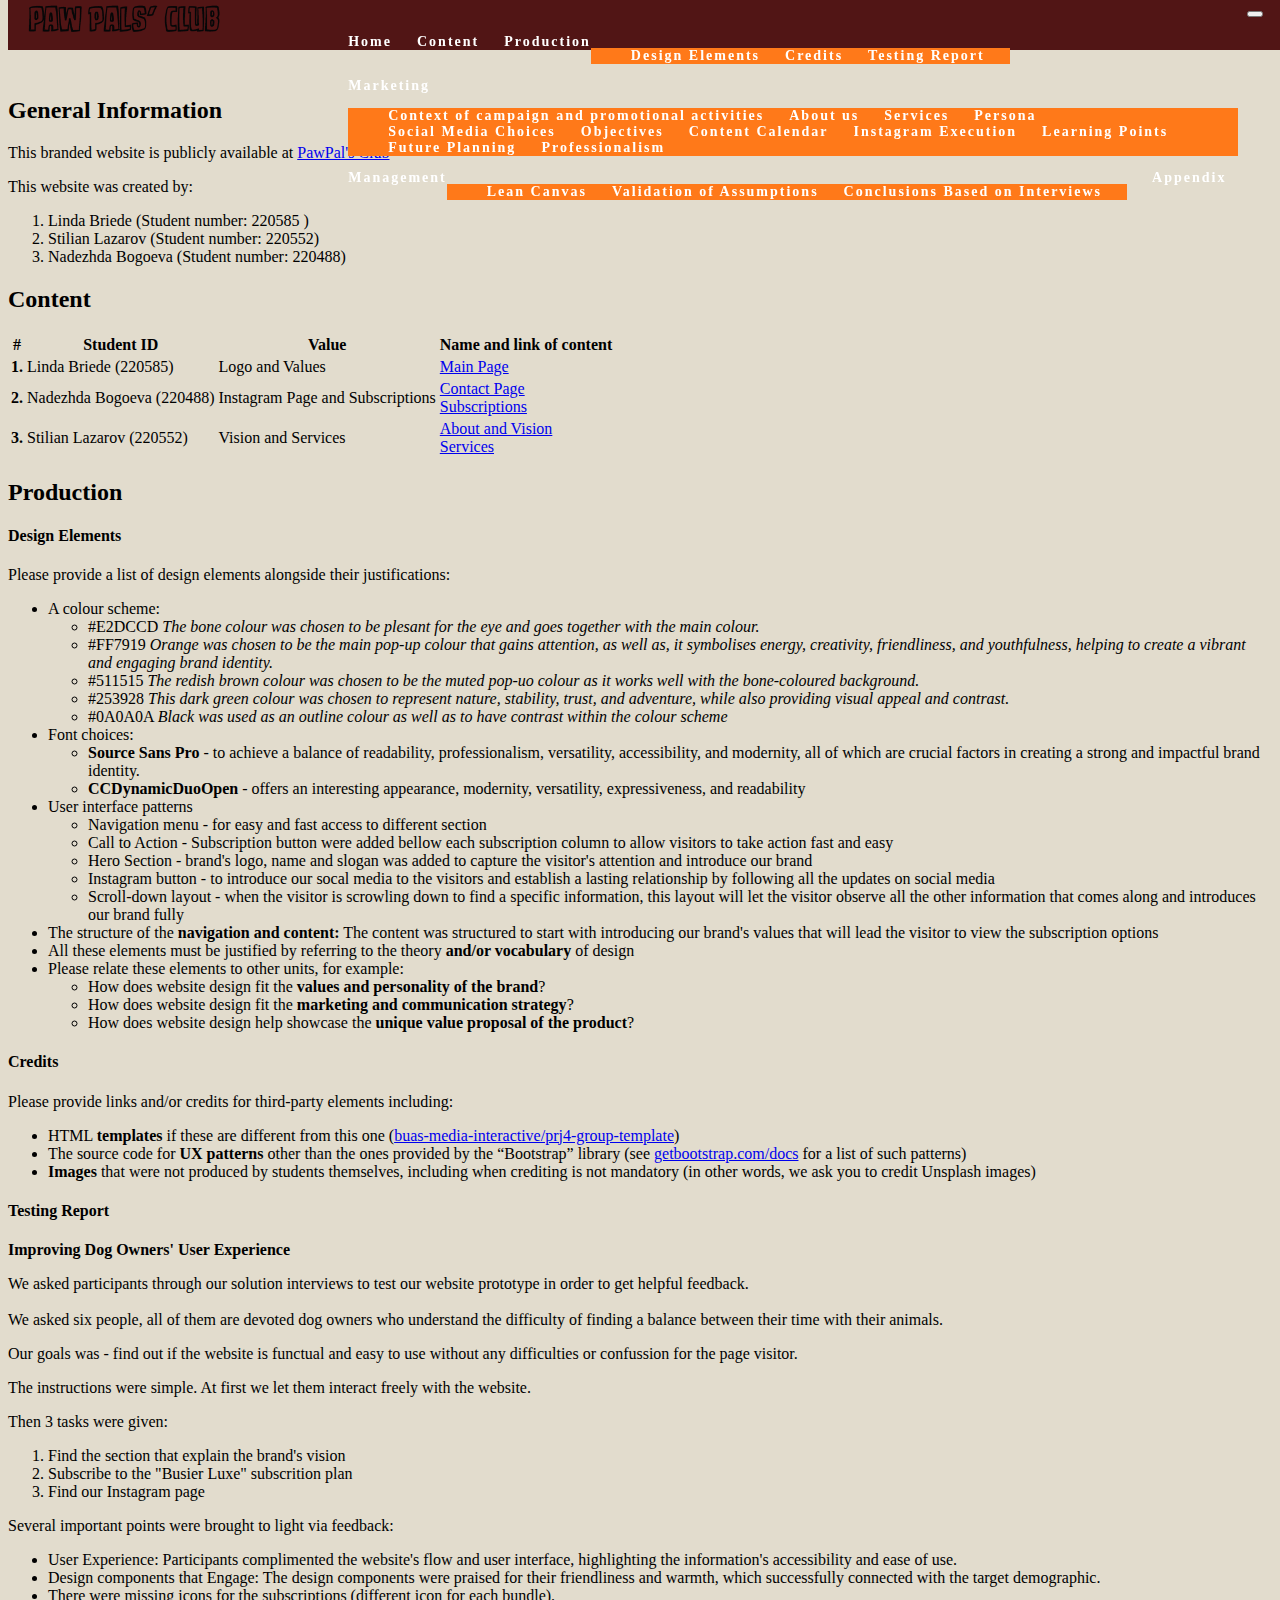
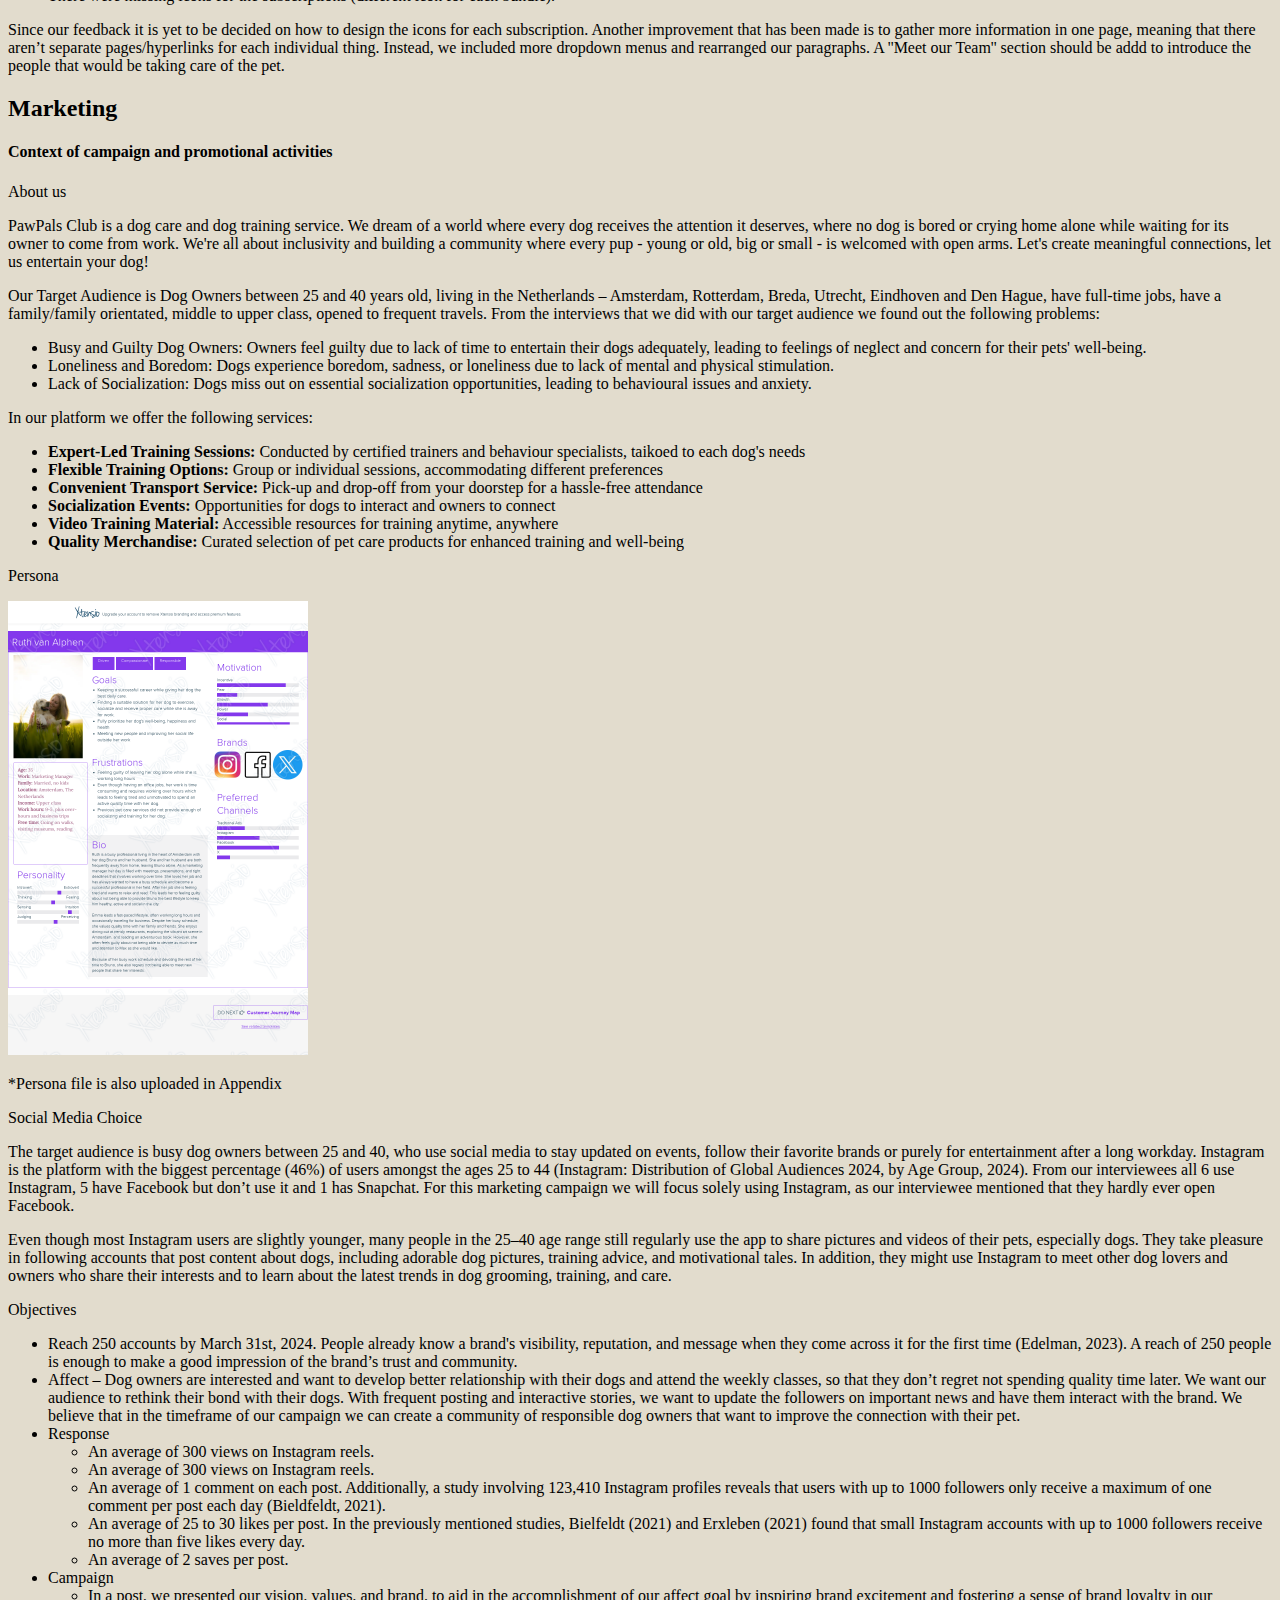
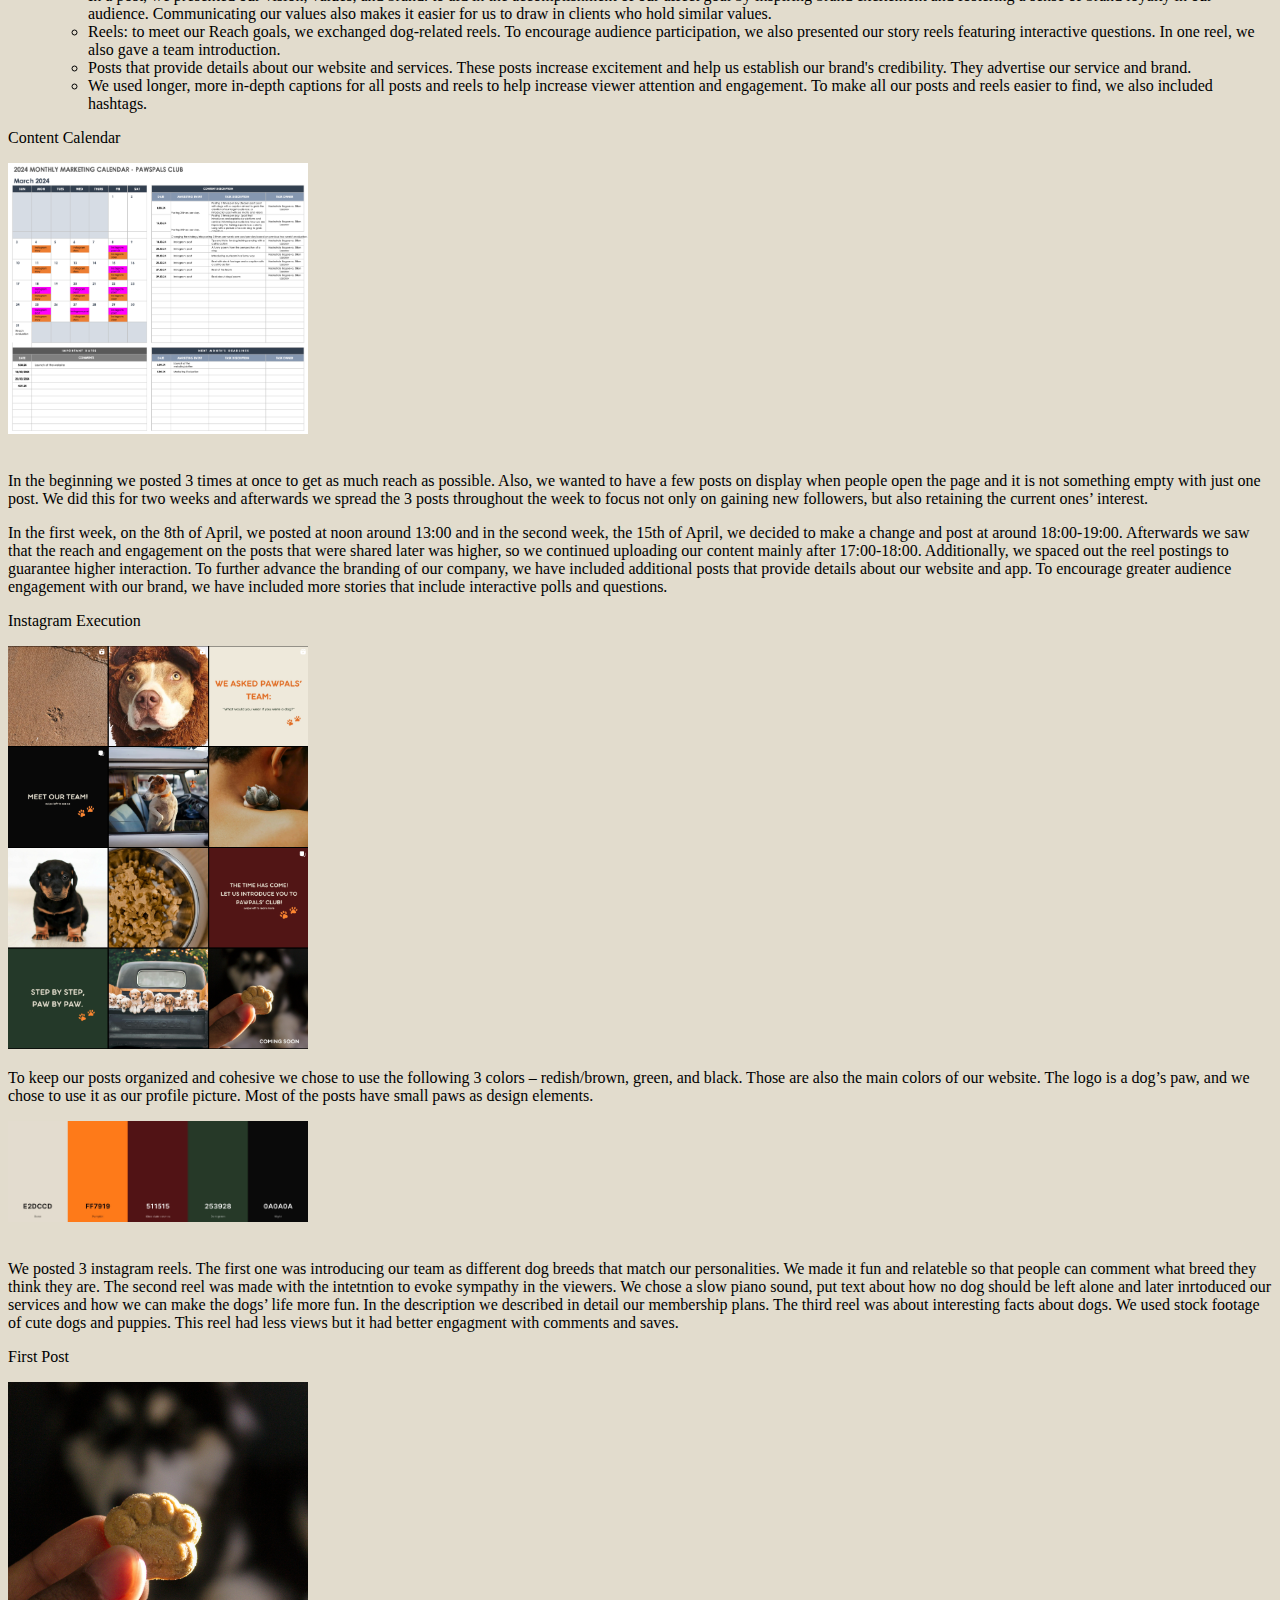
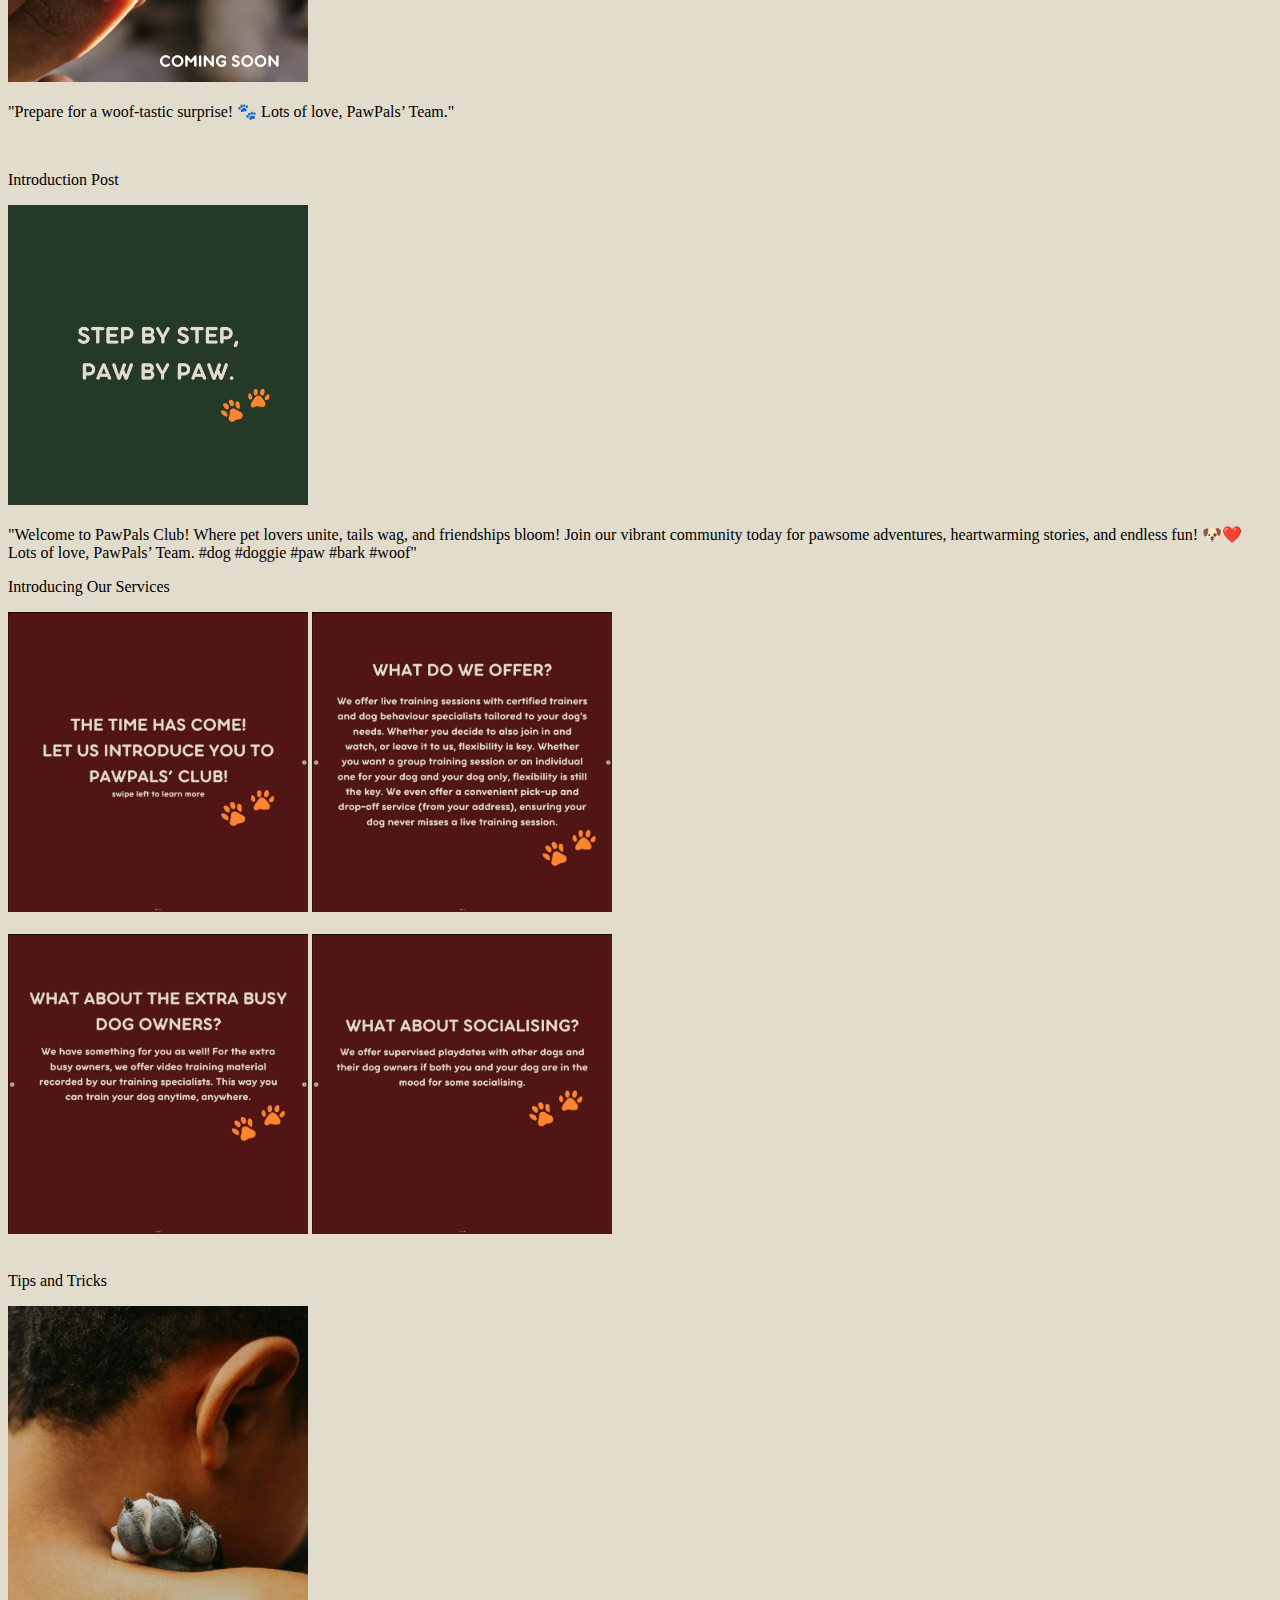
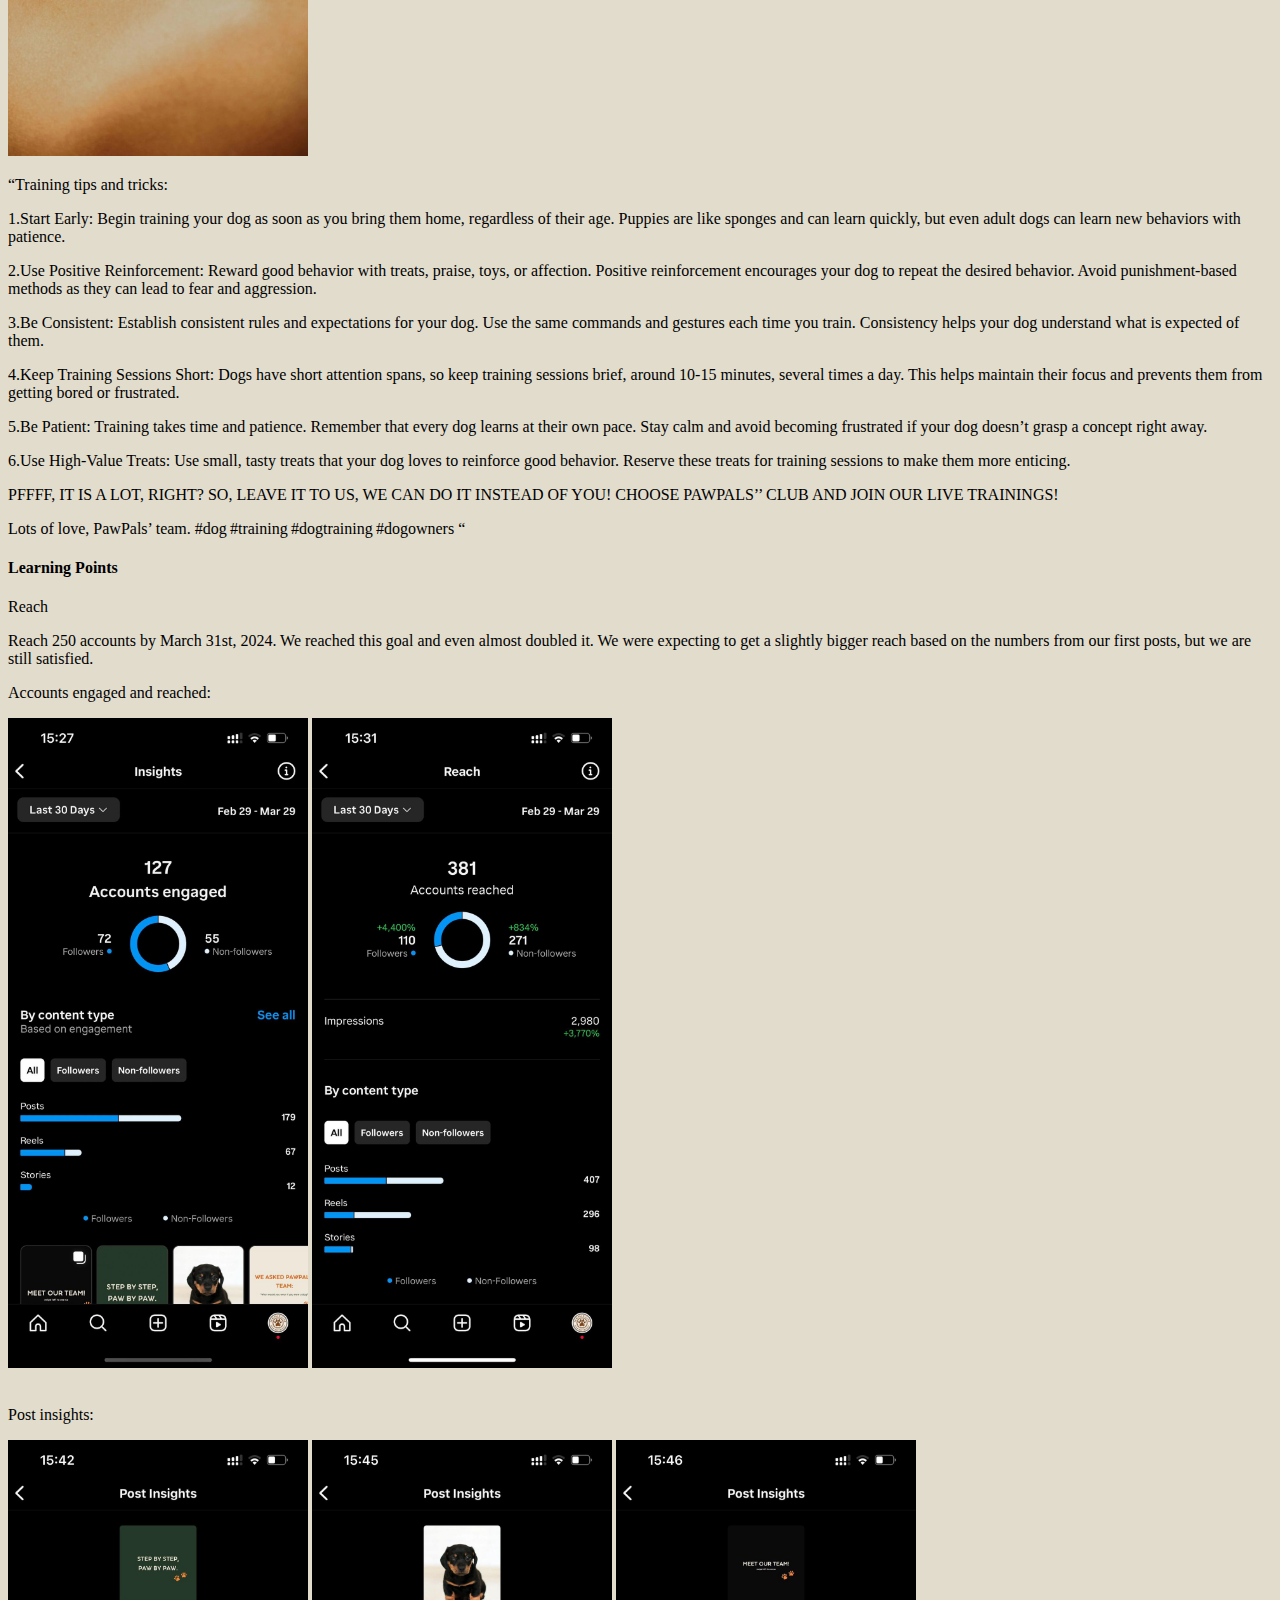
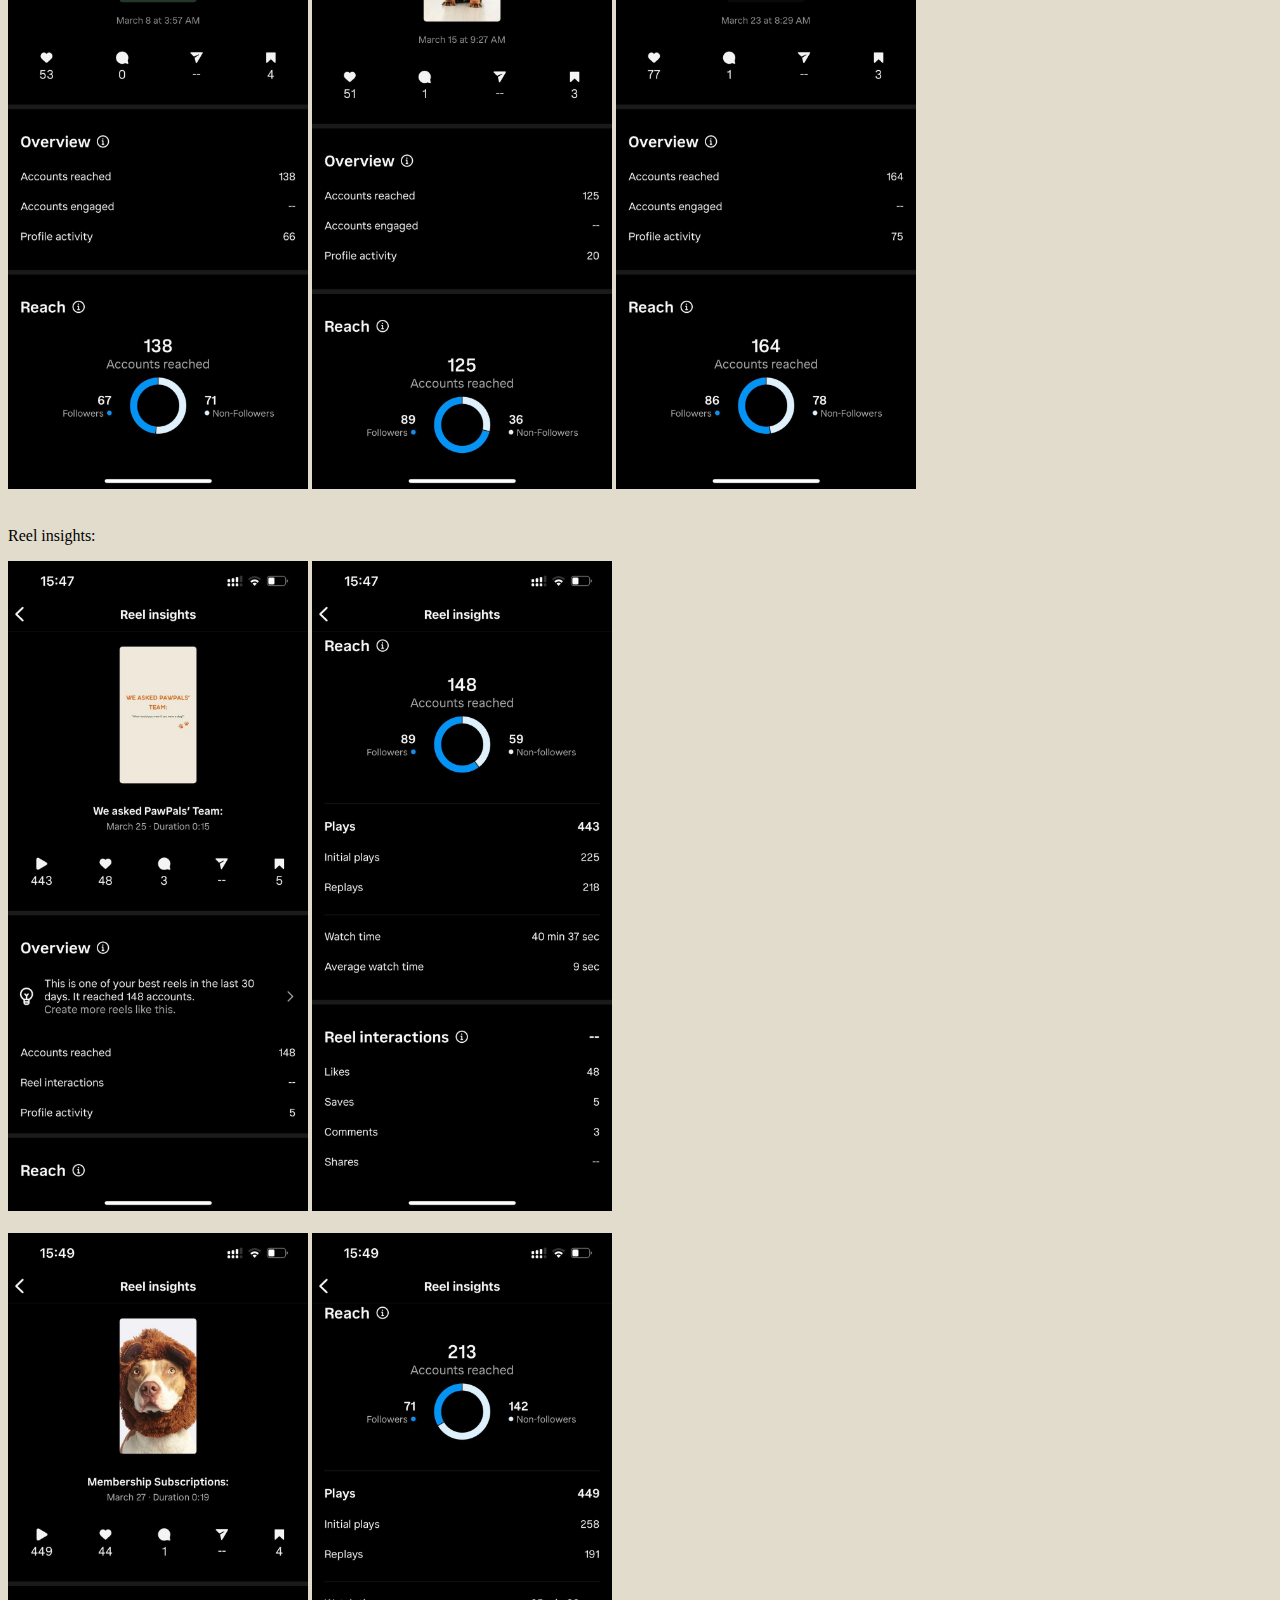
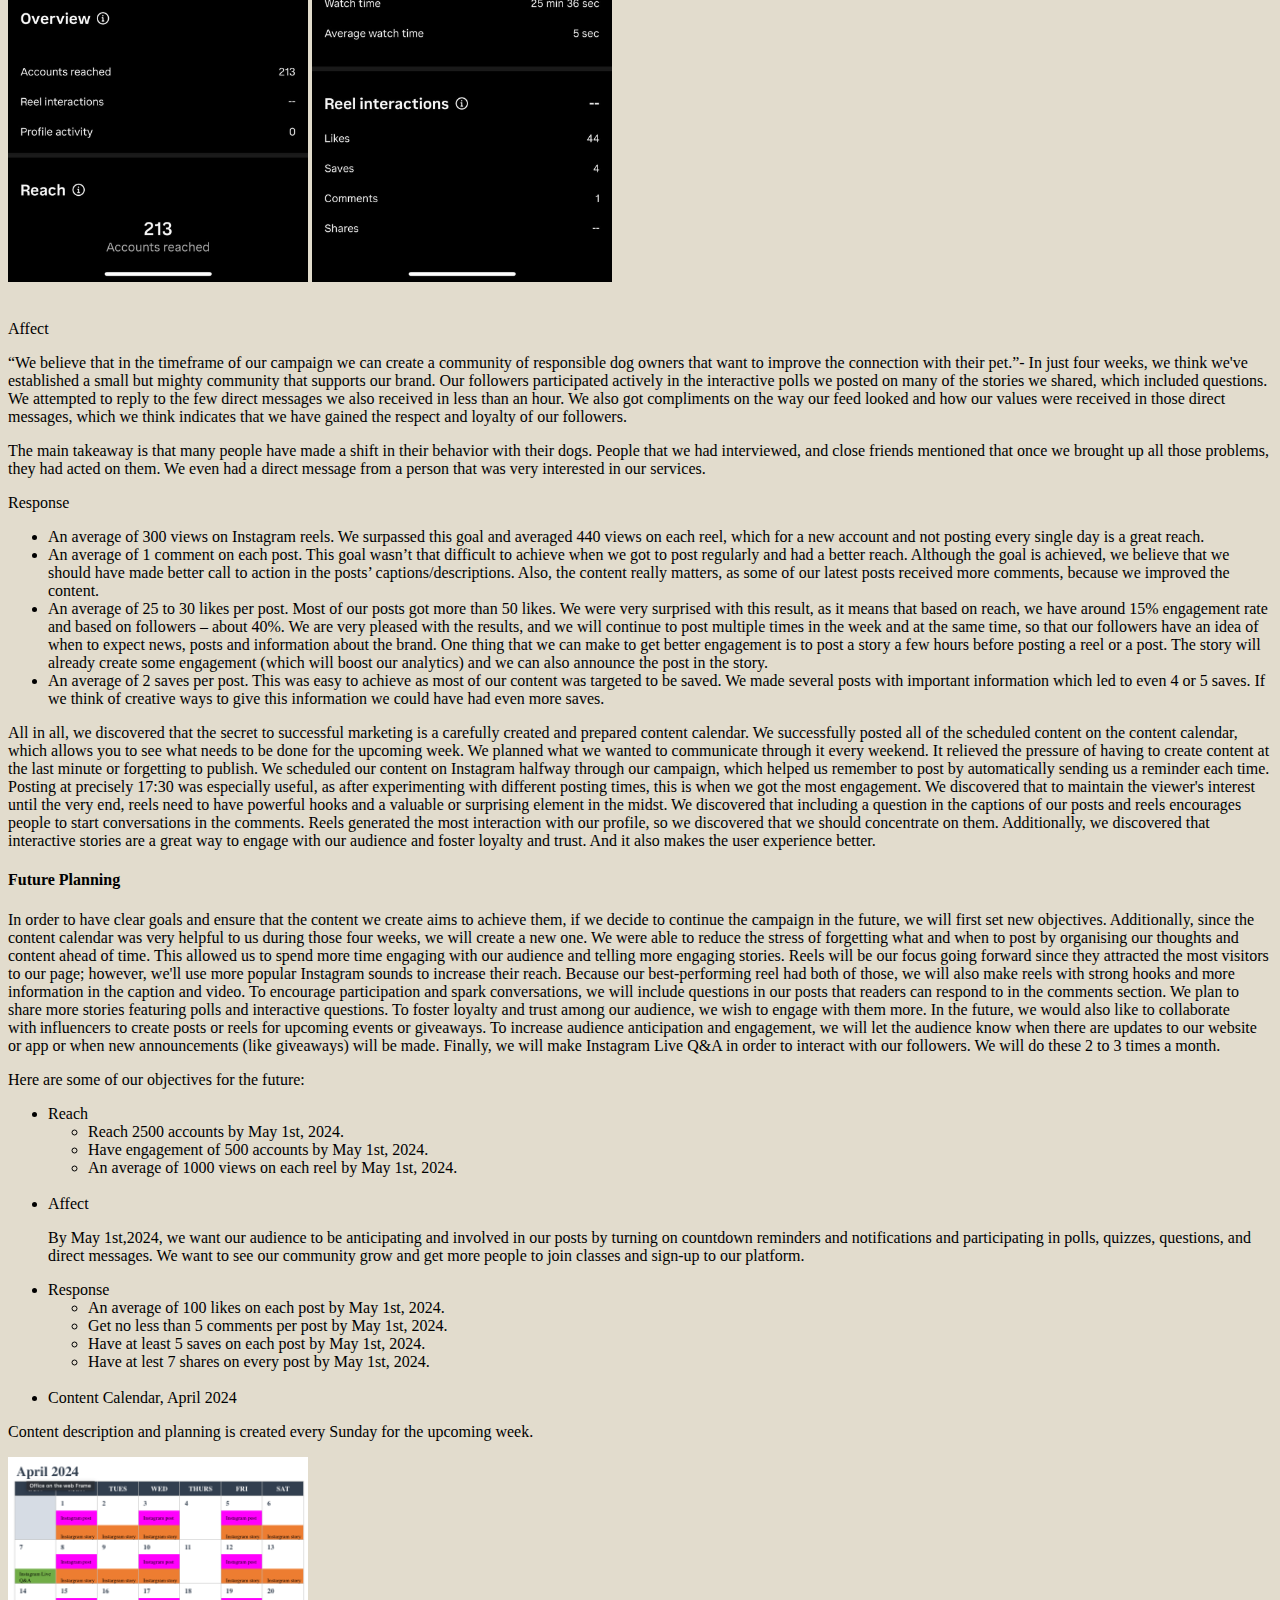
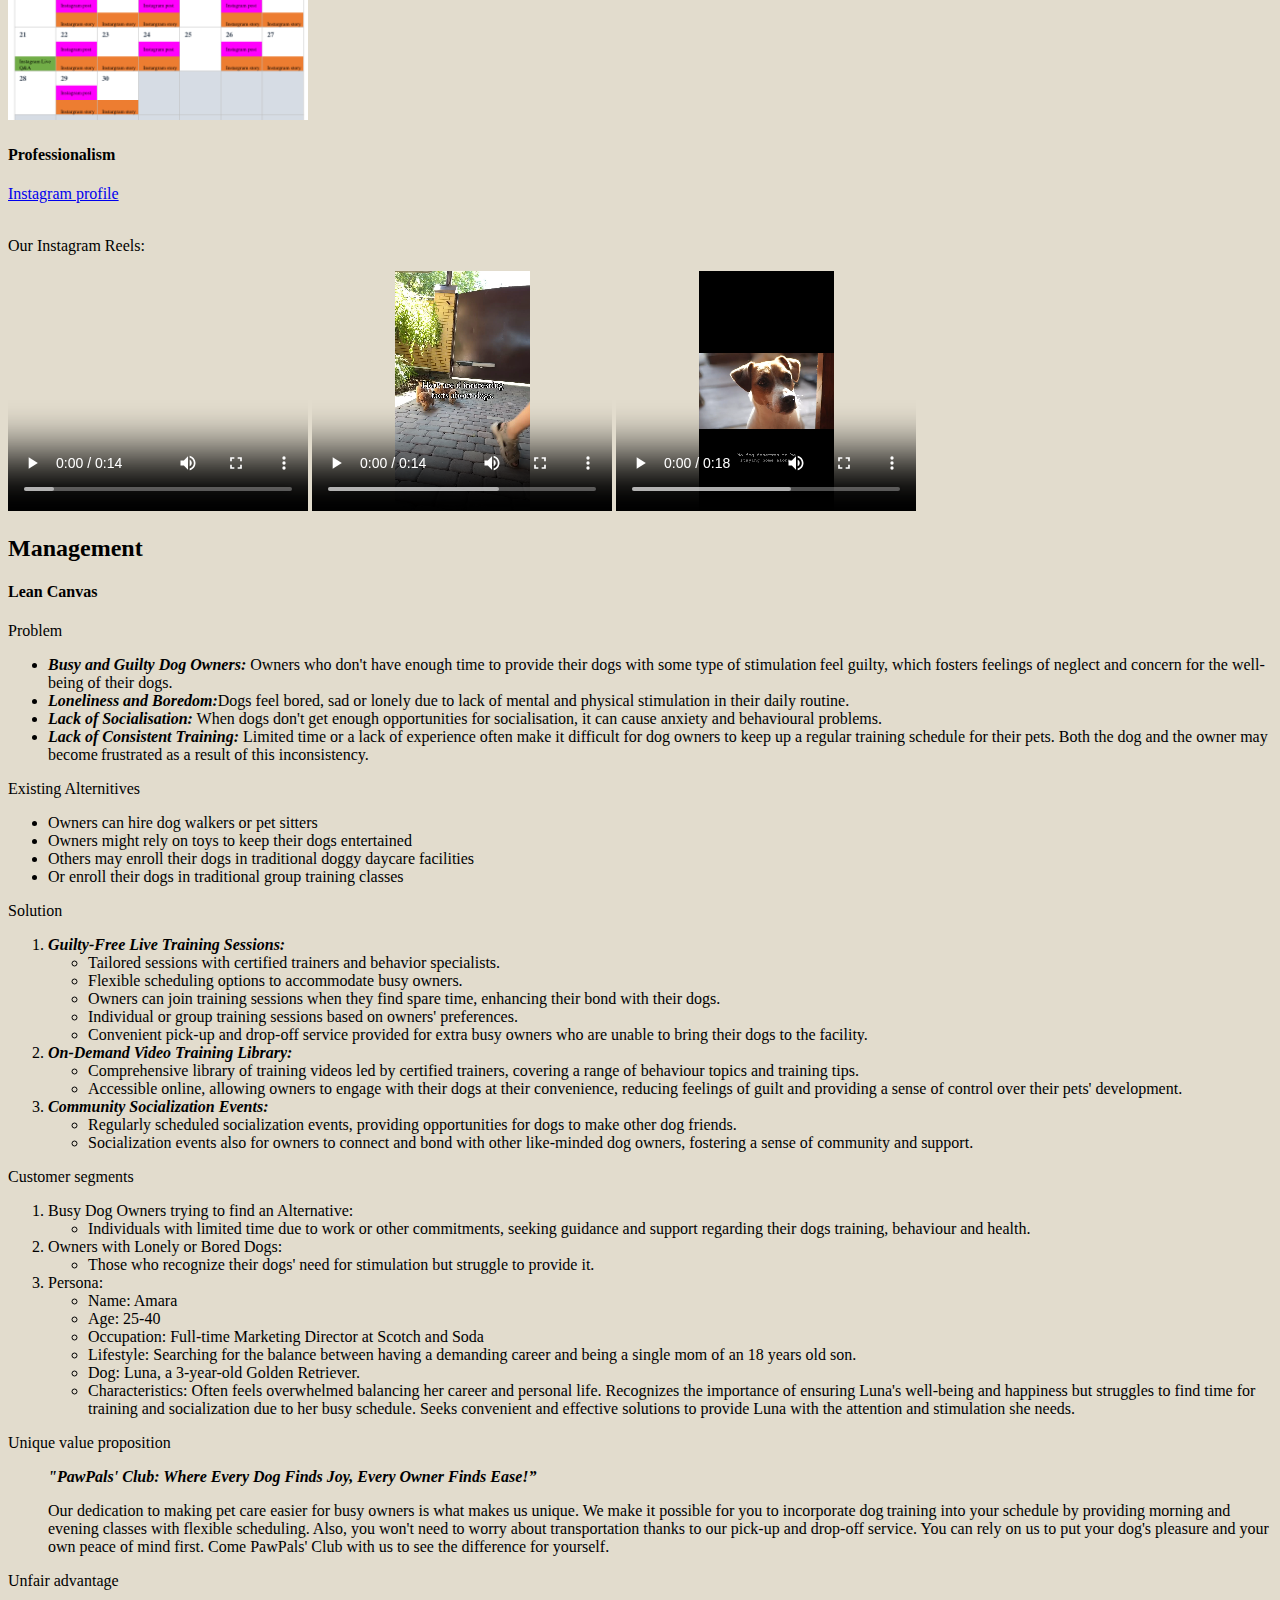
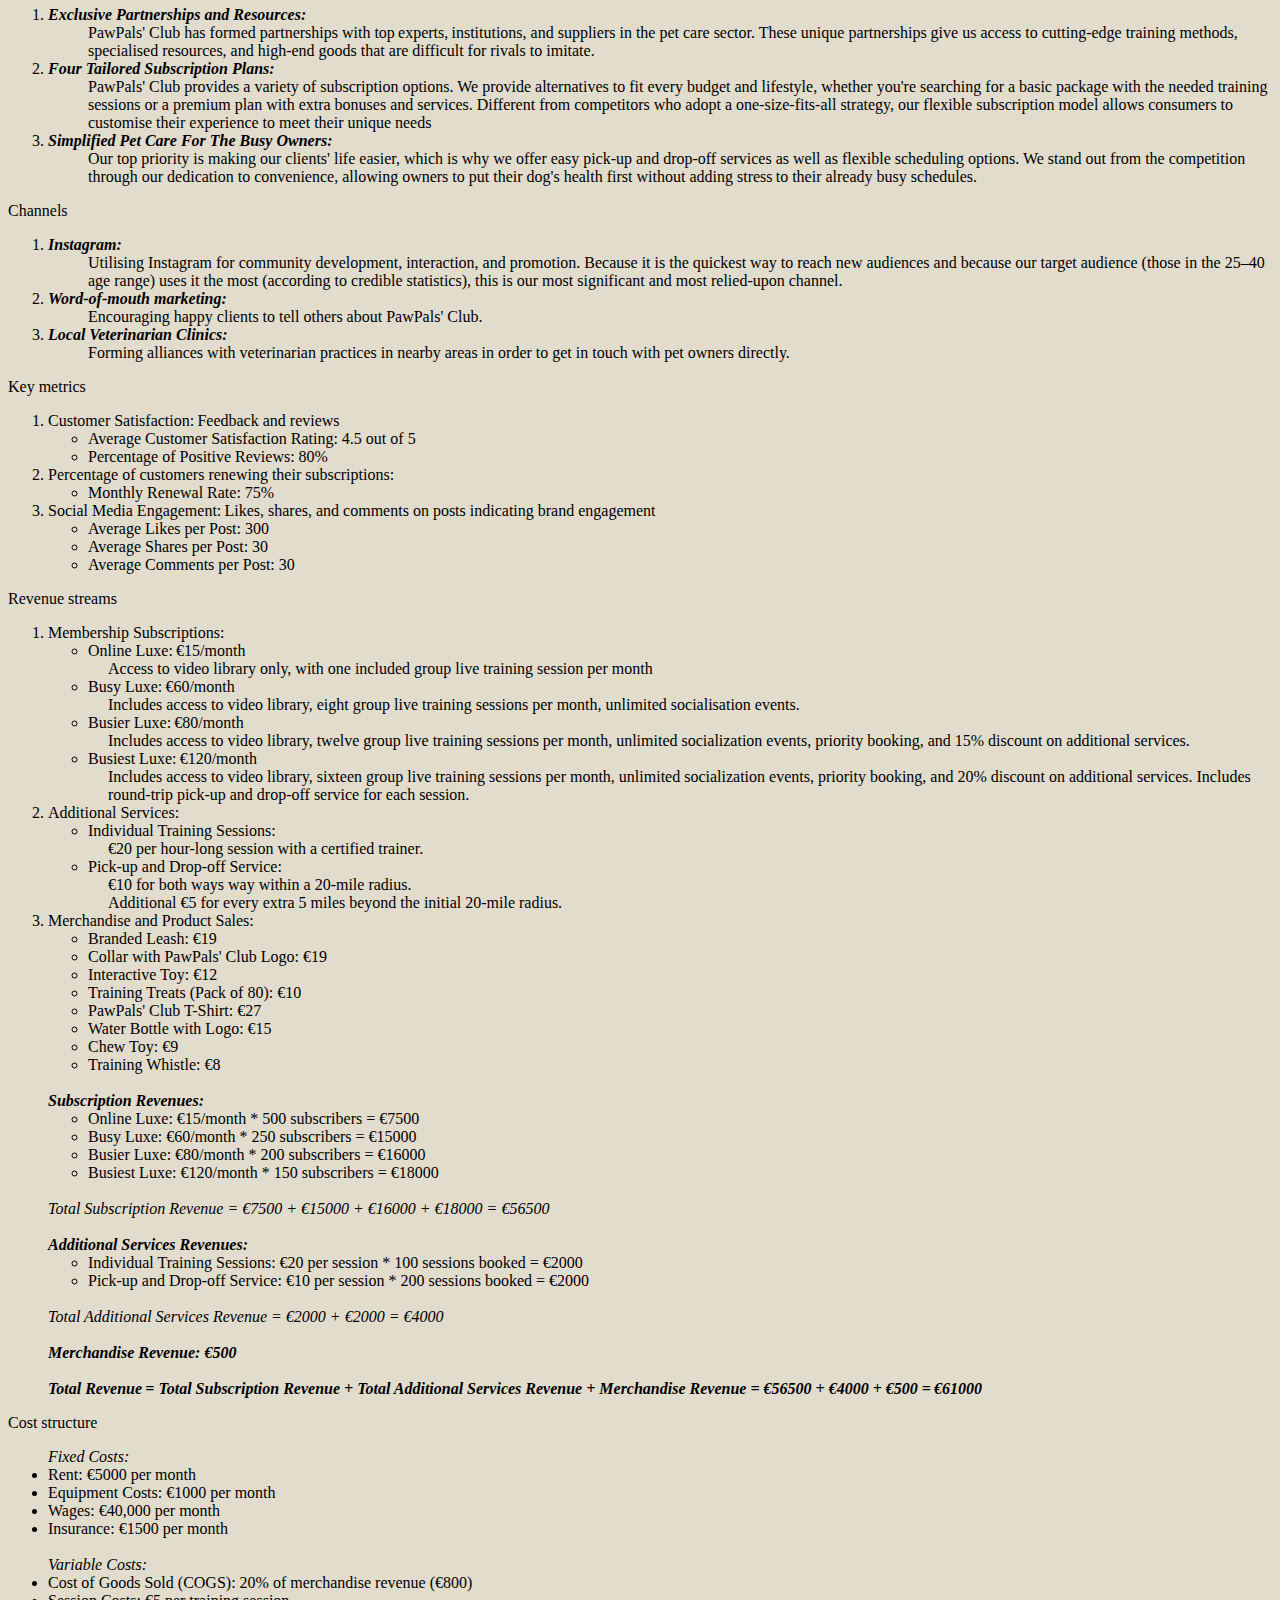
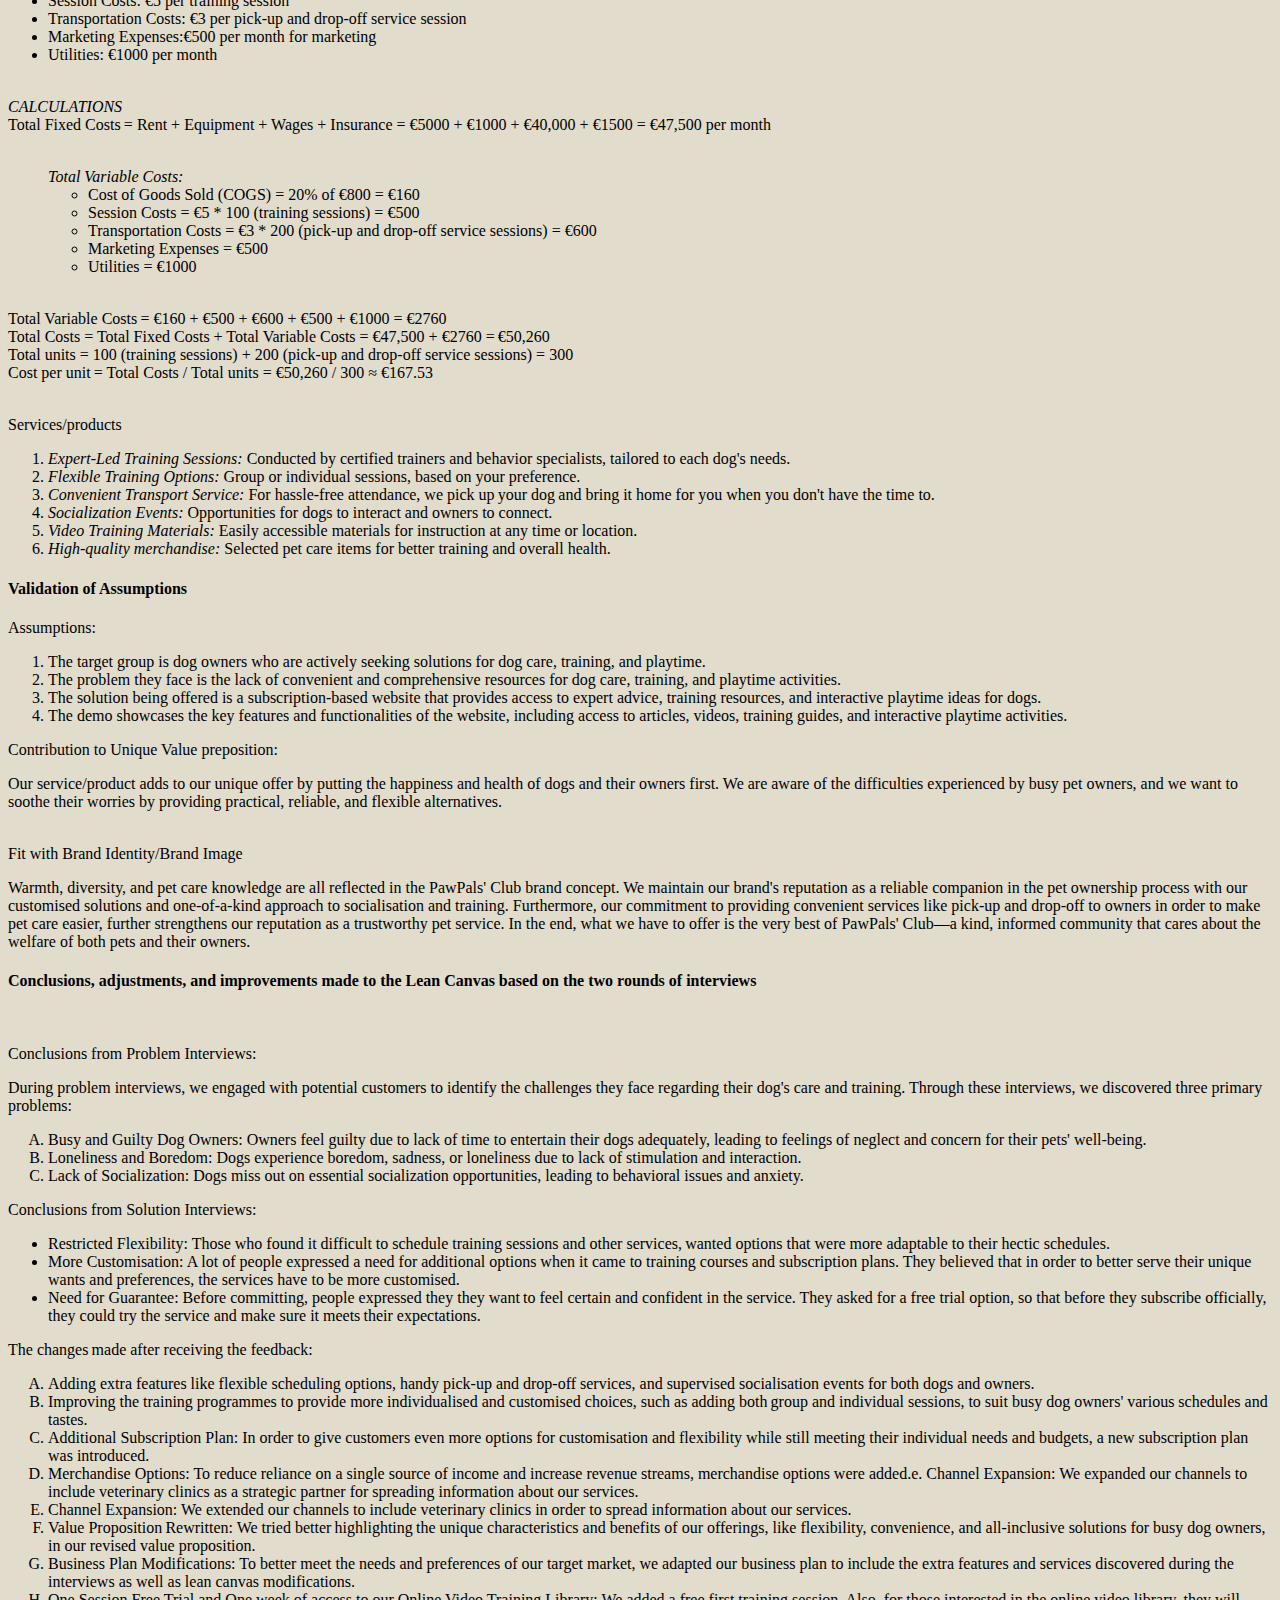
==== corporate.html @ df4b9cbb "info" ====
<!doctype html>
<html lang="en">
  <head>
    <meta charset="utf-8">
    <meta name="viewport" content="width=device-width, initial-scale=1">

    <!-- Bootstrap CSS -->
    <link href="https://cdn.jsdelivr.net/npm/bootstrap@5.2.3/dist/css/bootstrap.min.css" rel="stylesheet" integrity="sha384-rbsA2VBKQhggwzxH7pPCaAqO46MgnOM80zW1RWuH61DGLwZJEdK2Kadq2F9CUG65" crossorigin="anonymous">

    <!-- Own Styles -->
    <link rel="stylesheet" href="css/styles.css">

    <!-- Bootstrap Javascript -->
    <script src="https://cdn.jsdelivr.net/npm/bootstrap@5.2.3/dist/js/bootstrap.bundle.min.js" integrity="sha384-kenU1KFdBIe4zVF0s0G1M5b4hcpxyD9F7jL+jjXkk+Q2h455rYXK/7HAuoJl+0I4" crossorigin="anonymous"></script>

    <title>Corporate Information</title>
	  
	  <style>
	  
	  .push-left {
            padding-left: 20px; 
		  list-style: none;
		  /* You can adjust the padding as needed */
        }
	  </style>

    <!-- Google Analytics code goes just below here (check PRJ4 Guide for details) -->

    <!-- End of Google Analytics code -->
    
  </head>
  <body data-bs-spy="scroll" data-bs-target="#navbar-corporate" data-bs-smooth-scroll="true">
	<header>
		
			<img src="images/PawPals' Club name.png" alt="" width="300" height="50" class="push-left"/>
		
		<nav class="navbar navbar-expand-lg bg-body-tertiary">
  <div class="container-fluid">
    <a class="navbar-brand" href="#"></a>
    <button class="navbar-toggler" type="button" data-bs-toggle="collapse" data-bs-target="#navbarNavDropdown" aria-controls="navbarNavDropdown" aria-expanded="false" aria-label="Toggle navigation">
      <span class="navbar-toggler-icon"></span>
    </button>
    <div class="collapse navbar-collapse" id="navbarNavDropdown">
      <ul class="navbar-nav">
        <li class="nav-item">
          <a class="nav-link active" aria-current="page" href="index.html">Home</a>
        </li>
        <li class="nav-item">
          <a class="nav-link" href="#content">Content</a>
        </li>
		  <li class="nav-item dropdown">
          <a class="nav-link dropdown-toggle" href="#production" role="button" data-bs-toggle="dropdown" aria-expanded="false" >
            Production
          </a>
          <ul class="dropdown-menu nav-color">
            <li><a class="dropdown-item" href="#production-1">Design Elements</a></li>
            <li><a class="dropdown-item" href="#production-2">Credits</a></li>
            <li><a class="dropdown-item" href="#production-3">Testing Report</a></li>
          </ul>
        </li>
		  <li class="nav-item dropdown">
          <a style="color: black" class="nav-link dropdown-toggle" href="#" role="button" data-bs-toggle="dropdown" aria-expanded="false">
            Marketing
          </a>
          <ul class="dropdown-menu nav-color">
            <li><a class="dropdown-item" href="#marketing-1">Context of campaign and promotional activities</a></li>
			  <li><a class="dropdown-item" href="#marketing-5">About us</a></li>
			   <li><a class="dropdown-item" href="#marketing-7">Services</a></li>
            <li><a class="dropdown-item" href="#marketing-8">Persona</a></li>
			  <li><a class="dropdown-item" href="#marketing-9">Social Media Choices</a></li>
			    <li><a class="dropdown-item" href="#marketing-10">Objectives</a></li>
			    <li><a class="dropdown-item" href="#marketing-11">Content Calendar</a></li>
			    <li><a class="dropdown-item" href="#marketing-12">Instagram Execution</a></li>
			    <li><a class="dropdown-item" href="#marketing-3">Learning Points</a></li>
			    <li><a class="dropdown-item" href="#marketing-13">Future Planning</a></li>
			    <li><a class="dropdown-item" href="#marketing-4">Professionalism</a></li>
          </ul>
        </li>
        <li class="nav-item dropdown">
          <a class="nav-link dropdown-toggle" href="#" role="button" data-bs-toggle="dropdown" aria-expanded="false">
            Management
          </a>
          <ul class="dropdown-menu nav-color">
            <li><a class="dropdown-item" href="#">Lean Canvas</a></li>
            <li><a class="dropdown-item" href="#">Validation of Assumptions</a></li>
            <li><a class="dropdown-item" href="#">Conclusions Based on Interviews</a></li>
          </ul>
		  <li class="nav-item">
          <a class="nav-link" href="#">Appendix</a>
        </li>
        </li>
      </ul>
    </div>
  </div>
</nav>
		
		
		
		
		
	
  </header>

    <main class="container-fluid container-xl">
      <div class="row">
        <div class="col-sm-8 col-md-9 col-lg-10 py-sm-4">
		

          <!-- Start General -->
          <h2 id="general">&nbsp;</h2>
          <h2>General Information</h2>
<p>
        This branded website is publicly available at
        <a href="https://220585.github.io/pawspalsclub_prj4/">PawPal's Club</a>
            
        </p>
          <p>
            This website was created by:
          </p>
          <ol>
            <li>Linda Briede (Student number: 220585 )</li>
            <li>Stilian Lazarov (Student number: 220552)</li>
			  <li>Nadezhda Bogoeva (Student number: 220488)</li>
          </ol>
          <!-- End General -->

          <!-- Start Content -->

          <h2 id="content">Content</h2>
         
          <table class="table table-bordered table-striped">
            <thead>
              <tr class="bg-white">
                <th scope="col">#</th>
                <th scope="col">Student ID</th>
                <th scope="col">Value</th>
                <th scope="col">Name and link of content</th>
              </tr>
            </thead>
            <tbody>
              <tr>
                <th scope="row">1.</th>
                <td>Linda Briede (220585)</td>
                <td>Logo and Values</td>
                <td>
                  <a href="index.html#Hero">Main Page</a>
                </td>
              </tr>
              <tr>
                <th scope="row">2.</th>
                <td>Nadezhda Bogoeva (220488)</td>
                <td>Instagram Page and Subscriptions</td>
                <td>
                  <a href="index.html#contact">Contact Page</a>
					<br>
					<a href="index.html#contact">Subscriptions</a>
                </td>
              </tr>
              <tr>
                <th scope="row">3.</th>
                <td>Stilian Lazarov (220552)</td>
                <td>Vision and Services</td>
                <td>
                  <a href="index.html#about">About and Vision</a>
					<br>
				  <a href="index.html#footer">Services</a>
                </td>
              </tr>
             
            </tbody>
          </table>
          
          <!-- End Content, start Production -->
          
          <h2 id="production" class="mt-5">Production</h2>
          <h4 id="production-1" class="mt-2">Design Elements</h4>
          <p>Please provide a list of design elements alongside their justifications:</p>
          <ul>
            <li>
              A colour scheme:
              <ul class="list-unstyled">
                <li>
                  <span class="border border-secondary rounded px-2 me-1" style="background-color: #E2dccd;"></span>
                  #E2DCCD
                  <em>The bone colour was chosen to be plesant for the eye and goes together with the main colour.</em>
                </li>
                <li>
                  <span class="border border-secondary rounded px-2 me-1" style="background-color: #ff7919;"></span>
                  #FF7919
                  <em>Orange was chosen to be the main pop-up colour that gains attention, as well as, it symbolises energy, creativity, friendliness, and youthfulness, helping to create a vibrant and engaging brand identity. </em>
                </li>
				  <li>
                  <span class="border border-secondary rounded px-2 me-1" style="background-color: #511515;"></span>
                  #511515
                  <em>The redish brown colour was chosen to be the muted pop-uo colour as it works well with the bone-coloured background.</em>
                </li><li>
                  <span class="border border-secondary rounded px-2 me-1" style="background-color: #253928;"></span>
                  #253928
                  <em>This dark green colour was chosen to represent nature, stability, trust, and adventure, while also providing visual appeal and contrast.</em>
                </li>
				  <li>
                  <span class="border border-secondary rounded px-2 me-1" style="background-color: #0A0A0A;"></span>
                  #0A0A0A
                  <em>Black was used as an outline colour as well as to have contrast within the colour scheme</em>
                </li>
              </ul>
            </li>
            <li>Font choices:
				<ul><li><strong>Source Sans Pro </strong>- to achieve a balance of readability, professionalism, versatility, accessibility, and modernity, all of which are crucial factors in creating a strong and impactful brand identity.</li>
			<li><strong>CCDynamicDuoOpen </strong>- offers an interesting appearance, modernity, versatility, expressiveness, and readability</li>
            </ul><li>User interface patterns</li>
			 <ul> <li>Navigation menu - for easy and fast access to different section</li>
			  <li>Call to Action - Subscription button were added bellow each subscription column to allow visitors to take action fast and easy</li>
				 <li>Hero Section - brand's logo, name and slogan was added to capture the visitor's attention and introduce our brand
				 </li>
				 <li>Instagram button - to introduce our socal media to the visitors and establish a lasting relationship by following all the updates on social media</li>
				 <li>Scroll-down layout - when the visitor is scrowling down to find a specific information, this layout will let the visitor observe all the other information that comes along and introduces our brand fully </li>
			  
		    </ul>
            <li>The structure of the <strong>navigation and content:</strong> The content was structured to start with introducing our brand's values that will lead the visitor to view the subscription options </li>
            <li>All these elements must be justified by referring to the theory <strong>and/or vocabulary</strong> of design</li>
            <li>Please relate these elements to other units, for example:
              <ul>
                <li>How does website design fit the <strong>values and personality of the brand</strong>?</li>
                <li>How does website design fit the <strong>marketing and communication strategy</strong>?</li>
                <li>How does website design help showcase the <strong>unique value proposal of the product</strong>?</li>
              </ul>
            </li>
          </ul>
          <h4 id="production-2" class="mt-2">Credits</h4>
          <p>Please provide links and/or credits for third-party elements including:</p>
          <ul>
            <li>HTML <strong>templates</strong> if these are different from this one (<a href="https://github.com/buas-media-interactive/prj4-group-template" target="_blank">buas-media-interactive/prj4-group-template</a>)</li>
            <li>The source code for <strong>UX patterns</strong> other than the ones provided by the “Bootstrap” library (see <a href="https://getbootstrap.com/docs/5.2/" target="_blank">getbootstrap.com/docs</a> for a list of such patterns)</li>
            <li><strong>Images</strong> that were not produced by students themselves, including when crediting is not mandatory (in other words, we ask you to credit Unsplash images)</li>
          </ul>
          <h4 id="production-3" class="mt-2">Testing Report</h4>
			<p><strong>Improving Dog Owners' User Experience</strong>


</p>
   
      We asked participants through our solution interviews to test our website prototype in order to get helpful feedback. 
			<br>
			<br>
We asked six people, all of them are devoted dog owners who understand the difficulty of finding a balance between their time with their animals.
<p>⁠Our goals was - find out if the website is functual and easy to use without any difficulties or confussion for the page visitor. </p>
			<p>The instructions were simple. At first we let them interact freely with the website.</p>
			
<p>Then 3 tasks were given: </p>
			<ol>
			<li>Find the section that explain the brand's vision</li>
				<li>Subscribe to the "Busier Luxe" subscrition plan</li>
				<li> Find our Instagram page</li>
			
			</ol>
			
Several important points were brought to light via feedback:
<ul>
<li>User Experience: Participants complimented the website's flow and user interface, highlighting the information's accessibility and ease of use. </li>

<li>Design components that Engage: The design components were praised for their friendliness and warmth, which successfully connected with the target demographic.</li>


	<li>There were missing icons for the subscriptions (different icon for each bundle).</li> </ul>



<p>Since our feedback it is yet to be decided on how to design the icons for each subscription. Another improvement that has been made is to gather more information in one page, meaning that there aren’t separate pages/hyperlinks for each individual thing. Instead, we included more dropdown menus and rearranged our paragraphs. A ''Meet our Team'' section should be addd to introduce the people that would be taking care of the pet.</p>

	
	

          <!-- End Production, start Marketing -->

          <h2 id="marketing" class="mt-5">Marketing</h2>
          <h4 id="marketing-1" class="mt-2">Context of campaign and promotional activities</h4>
 
			<p id="marketing-5" class="fw-bold">About us </p>
<p>PawPals Club is a dog care and dog training service. We dream of a world where every dog receives the attention it deserves, where no dog is bored or crying home alone while waiting for its owner to come from work. We're all about inclusivity and building a community where every pup - young or old, big or small - is welcomed with open arms. Let's create meaningful connections, let us entertain your dog!  </p>

<p>Our Target Audience is Dog Owners between 25 and 40 years old, living in the Netherlands – Amsterdam, Rotterdam, Breda, Utrecht, Eindhoven and Den Hague, have full-time jobs, have a family/family orientated, middle to upper class, opened to frequent travels. From the interviews that we did with our target audience we found out the following problems: 
 </p>
<ul><li>Busy and Guilty Dog Owners: Owners feel guilty due to lack of time to entertain their dogs adequately, leading to feelings of neglect and concern for their pets' well-being. </li> 
<li>Loneliness and Boredom: Dogs experience boredom, sadness, or loneliness due to lack of mental and physical stimulation.  
</li><li>Lack of Socialization: Dogs miss out on essential socialization opportunities, leading to behavioural issues and anxiety.  
	</li>	</ul>	
			
			<p id="marketing-7" class="fw-bold">In our platform we offer the following services:  </p>
 
			<ul>
	  <li><strong>Expert-Led Training Sessions:</strong> Conducted by certified trainers and behaviour specialists, taikoed to each dog's needs</li>
		  <li><strong>Flexible Training Options:</strong> Group or individual sessions, accommodating different preferences</li>
		<li><strong>Convenient Transport Service:</strong> Pick-up and drop-off from your doorstep for a hassle-free attendance</li>
		<li><strong>Socialization Events:</strong> Opportunities for dogs to interact and owners to connect</li>
		  <li><strong>Video Training Material:</strong> Accessible resources for training anytime, anywhere</li>
		  <li><strong>Quality Merchandise:</strong> Curated selection of pet care products for enhanced training and well-being</li>
		</ul>
			
			<p id="marketing-8" class="fw-bold">Persona</p>
			
		<img src="images/Persona.png" class="img-persona" alt="">
			
			<p> *Persona file is also uploaded in Appendix </p>
			
			
			<p id="marketing-9" class="fw-bold">Social Media Choice </p>
 
<p>The target audience is busy dog owners between 25 and 40, who use social media to stay updated on events, follow their favorite brands or purely for entertainment after a long workday. Instagram is the platform with the biggest percentage (46%) of users amongst the ages 25 to 44 (Instagram: Distribution of Global Audiences 2024, by Age Group, 2024). From our interviewees all 6 use Instagram, 5 have Facebook but don’t use it and 1 has Snapchat. For this marketing campaign we will focus solely using Instagram, as our interviewee mentioned that they hardly ever open Facebook. </p>
 
<p>Even though most Instagram users are slightly younger, many people in the 25–40 age range still regularly use the app to share pictures and videos of their pets, especially dogs. They take pleasure in following accounts that post content about dogs, including adorable dog pictures, training advice, and motivational tales. In addition, they might use Instagram to meet other dog lovers and owners who share their interests and to learn about the latest trends in dog grooming, training, and care. </p>
 		
	<p id="marketing-10" class="fw-bold">Objectives </p>
	<ul>		
	<li>Reach 250 accounts by March 31st, 2024. People already know a brand's visibility, reputation, and message when they come across it for the first time (Edelman, 2023). A reach of 250 people is enough to make a good impression of the brand’s trust and community. </li> 
<li>Affect – Dog owners are interested and want to develop better relationship with their dogs and attend the weekly classes, so that they don’t regret not spending quality time later. We want our audience to rethink their bond with their dogs. With frequent posting and interactive stories, we want to update the followers on important news and have them interact with the brand. We believe that in the timeframe of our campaign we can create a community of responsible dog owners that want to improve the connection with their pet. </li> 
<li>Response </li>
		<ul><li>An average of 300 views on Instagram reels.  </li>
			<li>An average of 300 views on Instagram reels. </li>
<li>An average of 1 comment on each post. Additionally, a study involving 123,410 Instagram profiles reveals that users with up to 1000 followers only receive a maximum of one comment per post each day (Bieldfeldt, 2021). </li>
<li>An average of 25 to 30 likes per post. In the previously mentioned studies, Bielfeldt (2021) and Erxleben (2021) found that small Instagram accounts with up to 1000 followers receive no more than five likes every day. </li>
<li>An average of 2 saves per post. 
		  </li></ul>
		
<li>Campaign</li>
	<ul><li>In a post, we presented our vision, values, and brand. to aid in the accomplishment of our affect goal by inspiring brand excitement and fostering a sense of brand loyalty in our audience. Communicating our values also makes it easier for us to draw in clients who hold similar values. </li>
<li>Reels: to meet our Reach goals, we exchanged dog-related reels. To encourage audience participation, we also presented our story reels featuring interactive questions. In one reel, we also gave a team introduction. </li>
<li>Posts that provide details about our website and services. These posts increase excitement and help us establish our brand's credibility. They advertise our service and brand. </li>
<li>We used longer, more in-depth captions for all posts and reels to help increase viewer attention and engagement. To make all our posts and reels easier to find, we also included hashtags. 
		</li>
		</ul> </ul>	
			
<p id="marketing-11" class="fw-bold">Content Calendar</p>	
			
<img src="images/marketing calendar.png" class="img-persona" alt="">
			<br>
			<br>
			
	<p>In the beginning we posted 3 times at once to get as much reach as possible. Also, we wanted to have a few posts on display when people open the page and it is not something empty with just one post. We did this for two weeks and afterwards we spread the 3 posts throughout the week to focus not only on gaining new followers, but also retaining the current ones’ interest. </p>
 
<p>In the first week, on the 8th of April, we posted at noon around 13:00 and in the second week, the 15th of April, we decided to make a change and post at around 18:00-19:00. Afterwards we saw that the reach and engagement on the posts that were shared later was higher, so we continued uploading our content mainly after 17:00-18:00.  Additionally, we spaced out the reel postings to guarantee higher interaction. To further advance the branding of our company, we have included additional posts that provide details about our website and app. To encourage greater audience engagement with our brand, we have included more stories that include interactive polls and questions.  </p>
			
<p id="marketing-12" class="fw-bold">Instagram Execution</p>
			
<img src="images/feed.png" class="img-persona img-fluid" alt="">
			

			<p>To keep our posts organized and cohesive we chose to use the following 3 colors – redish/brown, green, and black. Those are also the main colors of our website. The logo is a dog’s paw, and we chose to use it as our profile picture. Most of the posts have small paws as design elements.  </p>
			
<img src="images/colors.jpg" class="img-persona img-fluid img-thumbnail" alt="">
			<br>
			<br>
			
		<p>We posted 3 instagram reels. The first one was introducing our team as different dog breeds that match our personalities. We made it fun and relateble so that people can comment what breed they think they are. The second reel was made with the intetntion to evoke sympathy in the viewers. We chose a slow piano sound, put text about how no dog should be left alone and later inrtoduced our services and how we can make the dogs’ life more fun. In the description we described in detail our membership plans. The third reel was about interesting facts about dogs. We used stock footage of cute dogs and puppies. This reel had less views but it had better engagment with comments and saves.  </p>	
			
<p class="fw-bold">First Post</p>
			<img src="images/first image.png" class="img-persona img-fluid" alt="">
	<p>"Prepare for a woof-tastic surprise! 🐾

Lots of love,
PawPals’ Team."</p>

			<br>
<p class="fw-bold">Introduction Post</p>
<img src="images/introduction.png" class="img-persona img-fluid" alt="">	
			<p>"Welcome to PawPals Club!
Where pet lovers unite, tails wag, and friendships bloom! Join our vibrant community today for pawsome adventures, heartwarming stories, and endless fun!
🐶❤️

Lots of love,
PawPals’ Team.
#dog #doggie #paw #bark #woof"</p>
			
			
<p class="fw-bold">Introducing Our Services</p>		
			
<img src="images/services1.png" class="img-persona img-fluid" alt="">
			<img src="images/services2.png" class="img-persona img-fluid" alt="">
			<br>
			<br>
			<img src="images/services3.png" class="img-persona img-fluid" alt="">
			<img src="images/services4.png" class="img-persona img-fluid" alt="">
		<br>
			<br>
<p class="fw-bold">Tips and Tricks</p>	
	<img src="images/tips.jpeg" class="img-persona img-fluid" alt="">	

			<p>“Training tips and tricks: </p> 
 
<p>1.Start Early: Begin training your dog as soon as you bring them home, regardless of their age. Puppies are like sponges and can learn quickly, but even adult dogs can learn new behaviors with patience. </p>
<p>2.Use Positive Reinforcement: Reward good behavior with treats, praise, toys, or affection. Positive reinforcement encourages your dog to repeat the desired behavior. Avoid punishment-based methods as they can lead to fear and aggression. </p>
<p>3.Be Consistent: Establish consistent rules and expectations for your dog. Use the same commands and gestures each time you train. Consistency helps your dog understand what is expected of them. </p>
<p>4.Keep Training Sessions Short: Dogs have short attention spans, so keep training sessions brief, around 10-15 minutes, several times a day. This helps maintain their focus and prevents them from getting bored or frustrated. </p>
<p>5.Be Patient: Training takes time and patience. Remember that every dog learns at their own pace. Stay calm and avoid becoming frustrated if your dog doesn’t grasp a concept right away.</p> 
<p>6.Use High-Value Treats: Use small, tasty treats that your dog loves to reinforce good behavior. Reserve these treats for training sessions to make them more enticing. </p>
 
<p>PFFFF, IT IS A LOT, RIGHT? SO, LEAVE IT TO US, WE CAN DO IT INSTEAD OF YOU! CHOOSE PAWPALS’’ CLUB AND JOIN OUR LIVE TRAININGS! </p>
 
<p>Lots of love, 
PawPals’ team. 
#dog #training #dogtraining #dogowners “ </p>
			
			
			
          <h4 id="marketing-3" class="mt-4">Learning Points</h4>
          <p class="fw-bold">Reach</p>
<p>Reach 250 accounts by March 31st, 2024. We reached this goal and even almost doubled it. We were expecting to get a slightly bigger reach based on the numbers from our first posts, but we are still satisfied.  </p>

			<p>Accounts engaged and reached:</p>
<img src="images/acounts engaged1.jpeg" class="img-persona" alt="">	
<img src="images/accounts reached.jpeg" class="img-persona" alt="">	
			<br>
			<br>
			<p>Post insights:</p>
<img src="images/post insights1.jpeg" class="img-persona" alt="">
<img src="images/post insights2.jpeg" class="img-persona" alt="">	
<img src="images/post insights3.jpeg" class="img-persona" alt="">
			<br>
			<br>
			<p>Reel insights:</p>
<img src="images/reel insights.jpeg" class="img-persona" alt="">
			<img src="images/reel insights 1.1.jpeg" class="img-persona" alt="">
			<br>
			<br>
			<img src="images/reel insights2.jpeg" class="img-persona" alt="">
			<img src="images/reel insights 2.1.jpeg" class="img-persona" alt="">
			
			<br>
			<br>
			
		<p class="fw-bold">Affect</p>
<p>“We believe that in the timeframe of our campaign we can create a community of responsible dog owners that want to improve the connection with their pet.”- In just four weeks, we think we've established a small but mighty community that supports our brand. Our followers participated actively in the interactive polls we posted on many of the stories we shared, which included questions. We attempted to reply to the few direct messages we also received in less than an hour. We also got compliments on the way our feed looked and how our values were received in those direct messages, which we think indicates that we have gained the respect and loyalty of our followers.</p>  
 
<p>The main takeaway is that many people have made a shift in their behavior with their dogs. People that we had interviewed, and close friends mentioned that once we brought up all those problems, they had acted on them. We even had a direct message from a person that was very interested in our services.  </p>
			
		  <p class="fw-bold">Response</p>
<ul><li>
	An average of 300 views on Instagram reels. We surpassed this goal and averaged 440 views on each reel, which for a new account and not posting every single day is a great reach. </li> 
<li>An average of 1 comment on each post. This goal wasn’t that difficult to achieve when we got to post regularly and had a better reach. Although the goal is achieved, we believe that we should have made better call to action in the posts’ captions/descriptions. Also, the content really matters, as some of our latest posts received more comments, because we improved the content. </li>
<li>An average of 25 to 30 likes per post. Most of our posts got more than 50 likes. We were very surprised with this result, as it means that based on reach, we have around 15% engagement rate and based on followers – about 40%. We are very pleased with the results, and we will continue to post multiple times in the week and at the same time, so that our followers have an idea of when to expect news, posts and information about the brand. One thing that we can make to get better engagement is to post a story a few hours before posting a reel or a post. The story will already create some engagement (which will boost our analytics) and we can also announce the post in the story. </li> 
<li>An average of 2 saves per post. This was easy to achieve as most of our content was targeted to be saved. We made several posts with important information which led to even 4 or 5 saves. If we think of creative ways to give this information we could have had even more saves.  
	
	</li>
		  </ul>
			
<p>All in all, we discovered that the secret to successful marketing is a carefully created and prepared content calendar. We successfully posted all of the scheduled content on the content calendar, which allows you to see what needs to be done for the upcoming week. We planned what we wanted to communicate through it every weekend. It relieved the pressure of having to create content at the last minute or forgetting to publish. We scheduled our content on Instagram halfway through our campaign, which helped us remember to post by automatically sending us a reminder each time. Posting at precisely 17:30 was especially useful, as after experimenting with different posting times, this is when we got the most engagement. We discovered that to maintain the viewer's interest until the very end, reels need to have powerful hooks and a valuable or surprising element in the midst. We discovered that including a question in the captions of our posts and reels encourages people to start conversations in the comments. Reels generated the most interaction with our profile, so we discovered that we should concentrate on them. Additionally, we discovered that interactive stories are a great way to engage with our audience and foster loyalty and trust. And it also makes the user experience better. 
		  </p>
			
<h4 class="mt-4">Future Planning</h4>
			
<p>In order to have clear goals and ensure that the content we create aims to achieve them, if we decide to continue the campaign in the future, we will first set new objectives. Additionally, since the content calendar was very helpful to us during those four weeks, we will create a new one. We were able to reduce the stress of forgetting what and when to post by organising our thoughts and content ahead of time. This allowed us to spend more time engaging with our audience and telling more engaging stories. Reels will be our focus going forward since they attracted the most visitors to our page; however, we'll use more popular Instagram sounds to increase their reach. Because our best-performing reel had both of those, we will also make reels with strong hooks and more information in the caption and video. To encourage participation and spark conversations, we will include questions in our posts that readers can respond to in the comments section. We plan to share more stories featuring polls and interactive questions. To foster loyalty and trust among our audience, we wish to engage with them more. In the future, we would also like to collaborate with influencers to create posts or reels for upcoming events or giveaways. To increase audience anticipation and engagement, we will let the audience know when there are updates to our website or app or when new announcements (like giveaways) will be made. Finally, we will make Instagram Live Q&A in order to interact with our followers. We will do these 2 to 3 times a month. </p> 
			
			<p class="fw-bold">Here are some of our objectives for the future:</p>
			<ul><li>Reach </li>
<ul><li>Reach 2500 accounts by May 1st, 2024.</li> 
<li>Have engagement of 500 accounts by May 1st, 2024. </li>
<li>An average of 1000 views on each reel by May 1st, 2024.</li> 
 </ul>
				<br>
				<li>Affect </li>
<p>By May 1st,2024, we want our audience to be anticipating and involved in our posts by turning on countdown reminders and notifications and participating in polls, quizzes, questions, and direct messages. We want to see our community grow and get more people to join classes and sign-up to our platform.</p> 
				<li>Response</li>  
<ul><li>An average of 100 likes on each post by May 1st, 2024. </li>
<li>Get no less than 5 comments per post by May 1st, 2024.</li> 
<li>Have at least 5 saves on each post by May 1st, 2024. </li>
<li>Have at lest 7 shares on every post by May 1st, 2024.</li></ul>  
				<br>
 
				<li>Content Calendar, April 2024</li> </ul>
<p>Content description and planning is created every Sunday for the upcoming week. </p>

	<img src="images/future planning.png" alt="" class="img-persona">
			
			
		
			
			
			
	
          <h4 id="marketing-4" class="mt-4">Professionalism</h4>
        <li>
              <a href="https://https://www.instagram.com/pawpals_club/" target="_blank">Instagram profile</a>
          </li>
			
			<br>
	<p>Our Instagram Reels:</p>		
			<video width="300" height="240" controls>
  <source src="Reel3.mp4" type="video/mp4">
  <source src="movie.ogg" type="video/ogg">
</video>

       	  <video width="300" height="240" controls>
  <source src="Reel2.mp4" type="video/mp4">
  <source src="movie.ogg" type="video/ogg">
</video>
       	  <video width="300" height="240" controls>
  <source src="Reel1.mp4" type="video/mp4">
  <source src="movie.ogg" type="video/ogg">
</video>
         
        
          <!-- End Marketing, start Management -->

          <h2 id="management" class="mt-5">Management</h2>

          <h4 id="management-1" class="mt-2">Lean Canvas</h4>

      

          <p class="fw-bold">Problem</p>
          <ul>
<li><em><strong>Busy and Guilty Dog Owners:</strong></em> Owners who don't have enough time to provide their dogs with some type of stimulation feel guilty, which fosters feelings of neglect and concern for the well-being of their dogs. </li> 
<li><em><strong>Loneliness and Boredom:</strong></em>Dogs feel bored, sad or lonely due to lack of mental and physical stimulation in their daily routine. 
</li>
<li><em><strong>Lack of Socialisation:</strong></em> When dogs don't get enough opportunities for socialisation, it can cause anxiety and behavioural problems. </li>

<li><em><strong>Lack of Consistent Training:</strong> </em>Limited time or a lack of experience often make it difficult for dog owners to keep up a regular training schedule for their pets.  Both the dog and the owner may become frustrated as a result of this inconsistency. </li>
          </ul>
<p class="fw-bold">Existing Alternitives</p>
		<ul>
			<li>Owners can hire dog walkers or pet sitters</li>
			<li>Owners might rely on toys to keep their dogs entertained</li>
			<li>Others may enroll their dogs in traditional doggy daycare facilities</li>
			<li> Or enroll their dogs in traditional group training classes</li>
  </ul>	
          <p class="fw-bold">Solution</p>
          <ol>
			  <li><em><strong>Guilty-Free Live Training Sessions:</strong></em></li> 
			  <ul><li>Tailored sessions with certified trainers and behavior specialists. </li>
<li>Flexible scheduling options to accommodate busy owners.</li> 
<li>Owners can join training sessions when they find spare time, enhancing their bond with their dogs. </li>
<li>Individual or group training sessions based on owners' preferences. </li>
<li>Convenient pick-up and drop-off service provided for extra busy owners who are unable to bring their dogs to the facility.</li></ul> 
			  <li><em><strong>On-Demand Video Training Library:</strong></em></li>
<ul><li>Comprehensive library of training videos led by certified trainers, covering a range of behaviour topics and training tips. </li>
<li>Accessible online, allowing owners to engage with their dogs at their convenience, reducing feelings of guilt and providing a sense of control over their pets' development.</li></ul>
<li><em><strong>Community Socialization Events:</strong></em></li>
	<ul><li>Regularly scheduled socialization events, providing opportunities for dogs to make other dog friends. </li>
<li>Socialization events also for owners to connect and bond with other like-minded dog owners, fostering a sense of community and support. </li>
		    </ul>			
	</ol>
          <p class="fw-bold">Customer segments</p>
          <ol><li>Busy Dog Owners trying to find an Alternative: </li>
			  <ul><li>Individuals with limited time due to work or other commitments, seeking guidance and support regarding their dogs training, behaviour and health. </li></ul>
<li>Owners with Lonely or Bored Dogs:</li>
				  <ul><li>Those who recognize their dogs' need for stimulation but struggle to provide it. </li></ul>
<li>Persona: </li>
			  <ul><li>Name: Amara</li> 
<li>Age: 25-40 </li>
<li>Occupation: Full-time Marketing Director at Scotch and Soda </li>
<li>Lifestyle: Searching for the balance between having a demanding career and being a single mom of an 18 years old son. </li>
<li>Dog: Luna, a 3-year-old Golden Retriever.</li>
<li>Characteristics: Often feels overwhelmed balancing her career and personal life. Recognizes the importance of ensuring Luna's well-being and happiness but struggles to find time for training and socialization due to her busy schedule. Seeks convenient and effective solutions to provide Luna with the attention and stimulation she needs. </li></ul></ol>
			
	  <p class="fw-bold">Unique value proposition</p>
          <ul style="list-style: none">
            <li><strong><em>"PawPals' Club: Where Every Dog Finds Joy, Every Owner Finds Ease!” </em></strong></li> </ul>
			  <ul style="list-style: none"><li>Our dedication to making pet care easier for busy owners is what makes us unique. We make it possible for you to incorporate dog training into your schedule by providing morning and evening classes with flexible scheduling. Also, you won't need to worry about transportation thanks to our pick-up and drop-off service. You can rely on us to put your dog's pleasure and your own peace of mind first. Come PawPals' Club with us to see the difference for yourself. </li></ul>
   
          <p class="fw-bold">Unfair advantage</p>
          <ol>
			  <li><strong><em>Exclusive Partnerships and Resources: </em></strong></li>
				  <ul style="list-style: none"><li>PawPals' Club has formed partnerships with top experts, institutions, and suppliers in the pet care sector. These unique partnerships give us access to cutting-edge training methods, specialised resources, and high-end goods that are difficult for rivals to imitate.</li></ul> 
<li><em><strong>Four Tailored Subscription Plans:</strong></em></li>
	
	<ul style="list-style: none"><li>PawPals' Club provides a variety of subscription options. We provide alternatives to fit every budget and lifestyle, whether you're searching for a basic package with the needed training sessions or a premium plan with extra bonuses and services. Different from competitors who adopt a one-size-fits-all strategy, our flexible subscription model allows consumers to customise their experience to meet their unique needs</li></ul> 
			  <li><em><strong>Simplified Pet Care For The Busy Owners:</strong></em></li>
  <ul style="list-style: none"><li>Our top priority is making our clients' life easier, which is why we offer easy pick-up and drop-off services as well as flexible scheduling options. We stand out from the competition through our dedication to convenience, allowing owners to put their dog's health first without adding stress to their already busy schedules. </li></ul></ol>
   
      
          <p class="fw-bold">Channels</p>
			<ol><li><strong><em>Instagram:</em></strong> </li>
				<ul>Utilising Instagram for community development, interaction, and promotion. Because it is the quickest way to reach new audiences and because our target audience (those in the 25–40 age range) uses it the most (according to credible statistics), this is our most significant and most relied-upon channel. </ul>
<li><strong><em>Word-of-mouth marketing:</em></strong> </li> 
				<ul>Encouraging happy clients to tell others about PawPals' Club. </ul>
<li><strong><em>Local Veterinarian Clinics:</em></strong></li>
	<ul>Forming alliances with veterinarian practices in nearby areas in order to get in touch with pet owners directly. 
          </ul>
			</ol>
          <p class="fw-bold">Key metrics</p>
			<ol> <li>Customer Satisfaction: Feedback and reviews</li>
<ul><li>Average Customer Satisfaction Rating: 4.5 out of 5 </li>
<li>Percentage of Positive Reviews: 80%</li> </ul>
<li>Percentage of customers renewing their subscriptions: </li>
<ul><li>Monthly Renewal Rate: 75% </li></ul>
				<li>Social Media Engagement: Likes, shares, and comments on posts indicating brand engagement</li> 
<ul><li>Average Likes per Post: 300 </li>
<li>Average Shares per Post: 30 </li>
	<li>Average Comments per Post: 30 </li></ul></ol>
          <p class="fw-bold">Revenue streams</p>
        
			<ol><li>Membership Subscriptions: </li>
<ul><li>Online Luxe: €15/month </li>
<li class="push-left">Access to video library only, with one included group live training session per month</li>

<li>Busy Luxe: €60/month </li>
<li class="push-left">Includes access to video library, eight group live training sessions per month, unlimited socialisation events. </li>
	
<li>Busier Luxe: €80/month </li>
<li class="push-left">Includes access to video library, twelve group live training sessions per month, unlimited socialization events, priority booking, and 15% discount on additional services.</li>
	
<li>Busiest Luxe: €120/month</li> 
<li class="push-left">Includes access to video library, sixteen group live training sessions per month, unlimited socialization events, priority booking, and 20% discount on additional services. Includes round-trip pick-up and drop-off service for each session. </li></ul>
				
				
<li>Additional Services: </li>
<ul><li>Individual Training Sessions: </li>
<li class="push-left">€20 per hour-long session with a certified trainer. </li>
<li>Pick-up and Drop-off Service: </li>
	<li class="push-left">€10 for both ways way within a 20-mile radius. </li>
	<li class="push-left">Additional €5 for every extra 5 miles beyond the initial 20-mile radius. </li></ul>
<li>Merchandise and Product Sales: </li>
<ul><li>Branded Leash: €19 </li>
<li>Collar with PawPals' Club Logo: €19 </li>
<li>Interactive Toy: €12 </li>
<li>Training Treats (Pack of 80): €10 </li>
<li>PawPals' Club T-Shirt: €27 </li>
<li>Water Bottle with Logo: €15 </li>
<li>Chew Toy: €9 </li>
<li>Training Whistle: €8 </li></ul>
				
				<br>
<strong><em>Subscription Revenues: </em></strong>
<ul><li>Online Luxe: €15/month * 500 subscribers = €7500 </li>
<li>Busy Luxe: €60/month * 250 subscribers = €15000 </li>
<li>Busier Luxe: €80/month * 200 subscribers = €16000 </li>
<li>Busiest Luxe: €120/month * 150 subscribers = €18000 </li></ul>
			  <br>
<em>Total Subscription Revenue = €7500 + €15000 + €16000 + €18000 = €56500 </em>
			<br>
				<br>
<strong><em>Additional Services Revenues:</em></strong> 
<ul><li>Individual Training Sessions: €20 per session * 100 sessions booked = €2000</li> 
<li>Pick-up and Drop-off Service: €10 per session * 200 sessions booked = €2000 </li></ul>
				<br>
<em>Total Additional Services Revenue = €2000 + €2000 = €4000 </em>
				<br>
			  <br>
<em><strong>Merchandise Revenue: €500</strong></em>
				<br>
				<br>
<em><strong>Total Revenue = Total Subscription Revenue + Total Additional Services Revenue + Merchandise Revenue = €56500 + €4000 + €500 = €61000</strong></em>
            </ol>		
			
          <p class="fw-bold">Cost structure</p>
          
<ul>
	<em>Fixed Costs: </em>
	<br>
	
	<li>Rent: €5000 per month </li>
	<li>Equipment Costs: €1000 per month </li>
	<li>Wages: €40,000 per month </li>
	<li>Insurance: €1500 per month </li>
	<br>
<em>Variable Costs:</em> 
	<li>Cost of Goods Sold (COGS): 20% of merchandise revenue (€800) </li>
	<li>Session Costs: €5 per training session </li>
	<li>Transportation Costs: €3 per pick-up and drop-off service session </li>
	<li>Marketing Expenses:€500 per month for marketing </li>
	<li>Utilities: €1000 per month </li></ul>
	<br>
			<em>CALCULATIONS</em>
			<br>
Total Fixed Costs = Rent + Equipment + Wages + Insurance = €5000 + €1000 + €40,000 + €1500 = €47,500 per month 
<ul>
	<br>
	<em>Total Variable Costs: </em>
	<ul><li>Cost of Goods Sold (COGS) = 20% of €800 = €160 </li>
<li>Session Costs = €5 * 100 (training sessions) = €500 </li>
<li>Transportation Costs = €3 * 200 (pick-up and drop-off service sessions) = €600 </li>
<li>Marketing Expenses = €500 </li>
		<li>Utilities = €1000</li> </ul></ul>
	<br>
Total Variable Costs = €160 + €500 + €600 + €500 + €1000 = €2760
			<br>
Total Costs = Total Fixed Costs + Total Variable Costs = €47,500 + €2760 = €50,260 
			<br>
Total units = 100 (training sessions) + 200 (pick-up and drop-off service sessions) = 300 
			<br>
Cost per unit = Total Costs / Total units = €50,260 / 300 ≈ €167.53
			<br>
			<br>

		
          <p class="fw-bold">Services/products</p>
          <ol>
			<li><em>Expert-Led Training Sessions: </em>Conducted by certified trainers and behavior specialists, tailored to each dog's needs.</li> 
<li><em>Flexible Training Options: </em>Group or individual sessions, based on your preference. 
</li><li><em>Convenient Transport Service:</em> For hassle-free attendance, we pick up your dog and bring it home for you when you don't have the time to. 
</li><li><em>Socialization Events: </em>Opportunities for dogs to interact and owners to connect. 
</li><li><em>Video Training Materials: </em>Easily accessible materials for instruction at any time or location. 
</li><li><em>High-quality merchandise: </em>Selected pet care items for better training and overall health. 
	</li>		
			
		  </ol>

          <h4 id="management-2" class="mt-2">Validation of Assumptions</h4>
			
			<p class="fw-bold">Assumptions: </p>

<ol><li>The target group is dog owners who are actively seeking solutions for dog care, training, and playtime.</li> 
<li>The problem they face is the lack of convenient and comprehensive resources for dog care, training, and playtime activities. 
</li><li>The solution being offered is a subscription-based website that provides access to expert advice, training resources, and interactive playtime ideas for dogs. 
</li><li>The demo showcases the key features and functionalities of the website, including access to articles, videos, training guides, and interactive playtime activities. </li></ol>
			
			<p class="fw-bold">Contribution to Unique Value preposition: </p>
Our service/product adds to our unique offer by putting the happiness and health of dogs and their owners first. We are aware of the difficulties experienced by busy pet owners, and we want to soothe their worries by providing practical, reliable, and flexible alternatives.
          <br>
			<br>
			<p class="fw-bold">Fit with Brand Identity/Brand Image </p>
Warmth, diversity, and pet care knowledge are all reflected in the PawPals' Club brand concept. We maintain our brand's reputation as a reliable companion in the pet ownership process with our customised solutions and one-of-a-kind approach to socialisation and training. Furthermore, our commitment to providing convenient services like pick-up and drop-off to owners in order to make pet care easier, further strengthens our reputation as a trustworthy pet service. In the end, what we have to offer is the very best of PawPals' Club—a kind, informed community that cares about the welfare of both pets and their owners. 
			
<h4 class="mt-4">Conclusions, adjustments, and improvements made to the Lean Canvas based on the two rounds of interviews</h4>	
			<br>
			<p class="fw-bold">Conclusions from Problem Interviews: </p>
			During problem interviews, we engaged with potential customers to identify the challenges they face regarding their dog's care and training. Through these interviews, we discovered three primary problems: 

<ol type="A"><li>Busy and Guilty Dog Owners: Owners feel guilty due to lack of time to entertain their dogs adequately, leading to feelings of neglect and concern for their pets' well-being. </li>

<li>Loneliness and Boredom: Dogs experience boredom, sadness, or loneliness due to lack of stimulation and interaction. </li>

<li>Lack of Socialization: Dogs miss out on essential socialization opportunities, leading to behavioral issues and anxiety. </li>
		</ol>	
			<p class="fw-bold">Conclusions from Solution Interviews: </p>
			
	<ul><li>Restricted Flexibility: Those who found it difficult to schedule training sessions and other services, wanted options that were more adaptable to their hectic schedules. </li>

<li>More Customisation: A lot of people expressed a need for additional options when it came to training courses and subscription plans. They believed that in order to better serve their unique wants and preferences, the services have to be more customised. 
</li>
<li>Need for Guarantee: Before committing, people expressed they they want to feel certain and confident in the service. They asked for a free trial option, so that before they subscribe officially, they could try the service and make sure it meets their expectations. 
	</li>		
		  </ul>
		<p class="fw-bold">The changes made after receiving the feedback:</p>

			<ol type="A">
			<li>Adding extra features like flexible scheduling options, handy pick-up and drop-off services, and supervised socialisation events for both dogs and owners. </li>

<li>Improving the training programmes to provide more individualised and customised choices, such as adding both group and individual sessions, to suit busy dog owners' various schedules and tastes. </li>

<li>Additional Subscription Plan: In order to give customers even more options for customisation and flexibility while still meeting their individual needs and budgets, a new subscription plan was introduced. </li>

<li>Merchandise Options: To reduce reliance on a single source of income and increase revenue streams, merchandise options were added.e. Channel Expansion: We expanded our channels to include veterinary clinics as a strategic partner for spreading information about our services. 
</li>
<li>Channel Expansion: We extended our channels to include veterinary clinics in order to spread information about our services. 
</li>
<li>Value Proposition Rewritten: We tried better highlighting the unique characteristics and benefits of our offerings, like flexibility, convenience, and all-inclusive solutions for busy dog owners, in our revised value proposition. 
</li>
<li>Business Plan Modifications: To better meet the needs and preferences of our target market, we adapted our business plan to include the extra features and services discovered during the interviews as well as lean canvas modifications. 
</li>
<li>One Session Free Trial and One week of access to our Online Video Training Library: We added a free first training session. Also, for those interested in the online video library, they will receive access to the first 3 basic training tutorials for free. This way the pet owners can try the service and see for themselves if it is something they want to invest in long-term. 
		</li>	
			
			</ol>
			
          <!-- End Management, start Appendix -->
          

          <h2 id="appendix" class="mt-5">Appendix</h2>

          <ol>
            <li>
              <a href="https://edubuas-my.sharepoint.com/personal/220585_buas_nl/_layouts/15/onedrive.aspx?id=%2Fpersonal%2F220585%5Fbuas%5Fnl%2FDocuments%2FPRJ4%20%2D%20Brand%20Development%2F3%20Lean%20Canvases%2FFirst%20version%2Epng&parent=%2Fpersonal%2F220585%5Fbuas%5Fnl%2FDocuments%2FPRJ4%20%2D%20Brand%20Development%2F3%20Lean%20Canvases" target="_blank">First draft of Lean Canvas</a>
            </li>
            
            <li>
              <a href="https://edubuas-my.sharepoint.com/:w:/r/personal/220585_buas_nl/_layouts/15/Doc.aspx?sourcedoc=%7B79BBB60F-9F57-4EF3-9178-D893CAE291C3%7D&file=Management%20file.docx&action=default&mobileredirect=true" target="_blank">Management File</a>
				
            </li>
            <li>
              <a href="https://pawpalsclub.multiscreensite.com" target="_blank">Prototype of the Website Used for Solution Interviews</a>
            </li>
            <li>
              <a href="https://edubuas-my.sharepoint.com/:f:/g/personal/220585_buas_nl/ElYopOLDHWREnwOsK7_cuxkBJ7XtRGNQfkyTBwd5ZNtTUw?e=TCdVfI" target="_blank">Interview Audio Recording</a>
            </li>
			  <li>
              <a href="https://documentcloud.adobe.com/spodintegration/index.html?locale=en-us" target="_blank">Marketing File with References</a>
            </li>
			  <li>
              <a href="https://" target="_blank">Prototype of the website used for solution interviews</a>
            </li><li>
              <a href="https://" target="_blank">Prototype of the website used for solution interviews</a>
            </li><li>
              <a href="https://" target="_blank">Prototype of the website used for solution interviews</a>
            </li><li>
              <a href="https://" target="_blank">Prototype of the website used for solution interviews</a>
            </li><li>
              <a href="https://" target="_blank">Prototype of the website used for solution interviews</a>
            </li><li>
              <a href="https://" target="_blank">Prototype of the website used for solution interviews</a>
            </li><li>
              <a href="https://" target="_blank">Prototype of the website used for solution interviews</a>
            </li>
          </ol>
          
        </div>
      </div>
    </main>

  </body>
</html>
---- css/styles.css ----
/* CSS Document */
body {
	background-color: #e2dccd;
	font-family: source-sans-pro;

}

header {
    background-color: #511515;
	position: fixed;
	display: flex;
	flex-flow: row nowrap;
	justify-content: center;
	width: 100%;
	height: 50px;
	top: 0;
}

header nav {
    background-color: #511515;
}

nav {
	float: right;
	text-align: right;
	margin-right: 25px;
}
header nav ul {
	list-style: none !important;
	float: right;
	margin-block-start: 1em;
	margin-block-end: 1em;
	padding-inline-start: 40px;
}
nav ul li {
	float: left;
	font-size: 14px;
	text-align: left;
	margin-right: 25px;
	letter-spacing: 2px;
	font-weight: bold;
	transition: all 0.3s linear;
}

nav ul li a {
color: #FFFFFF !important;
	text-decoration: none;
}

main {
	margin-top: 50px;
}

.img-persona {
	height: auto;
	max-width: 300px;
	align-self: center;
	
	
}

.responsive {
	width: 100%;
  height: auto;
}


.nav-color {
	background-color:#FF7919;
}
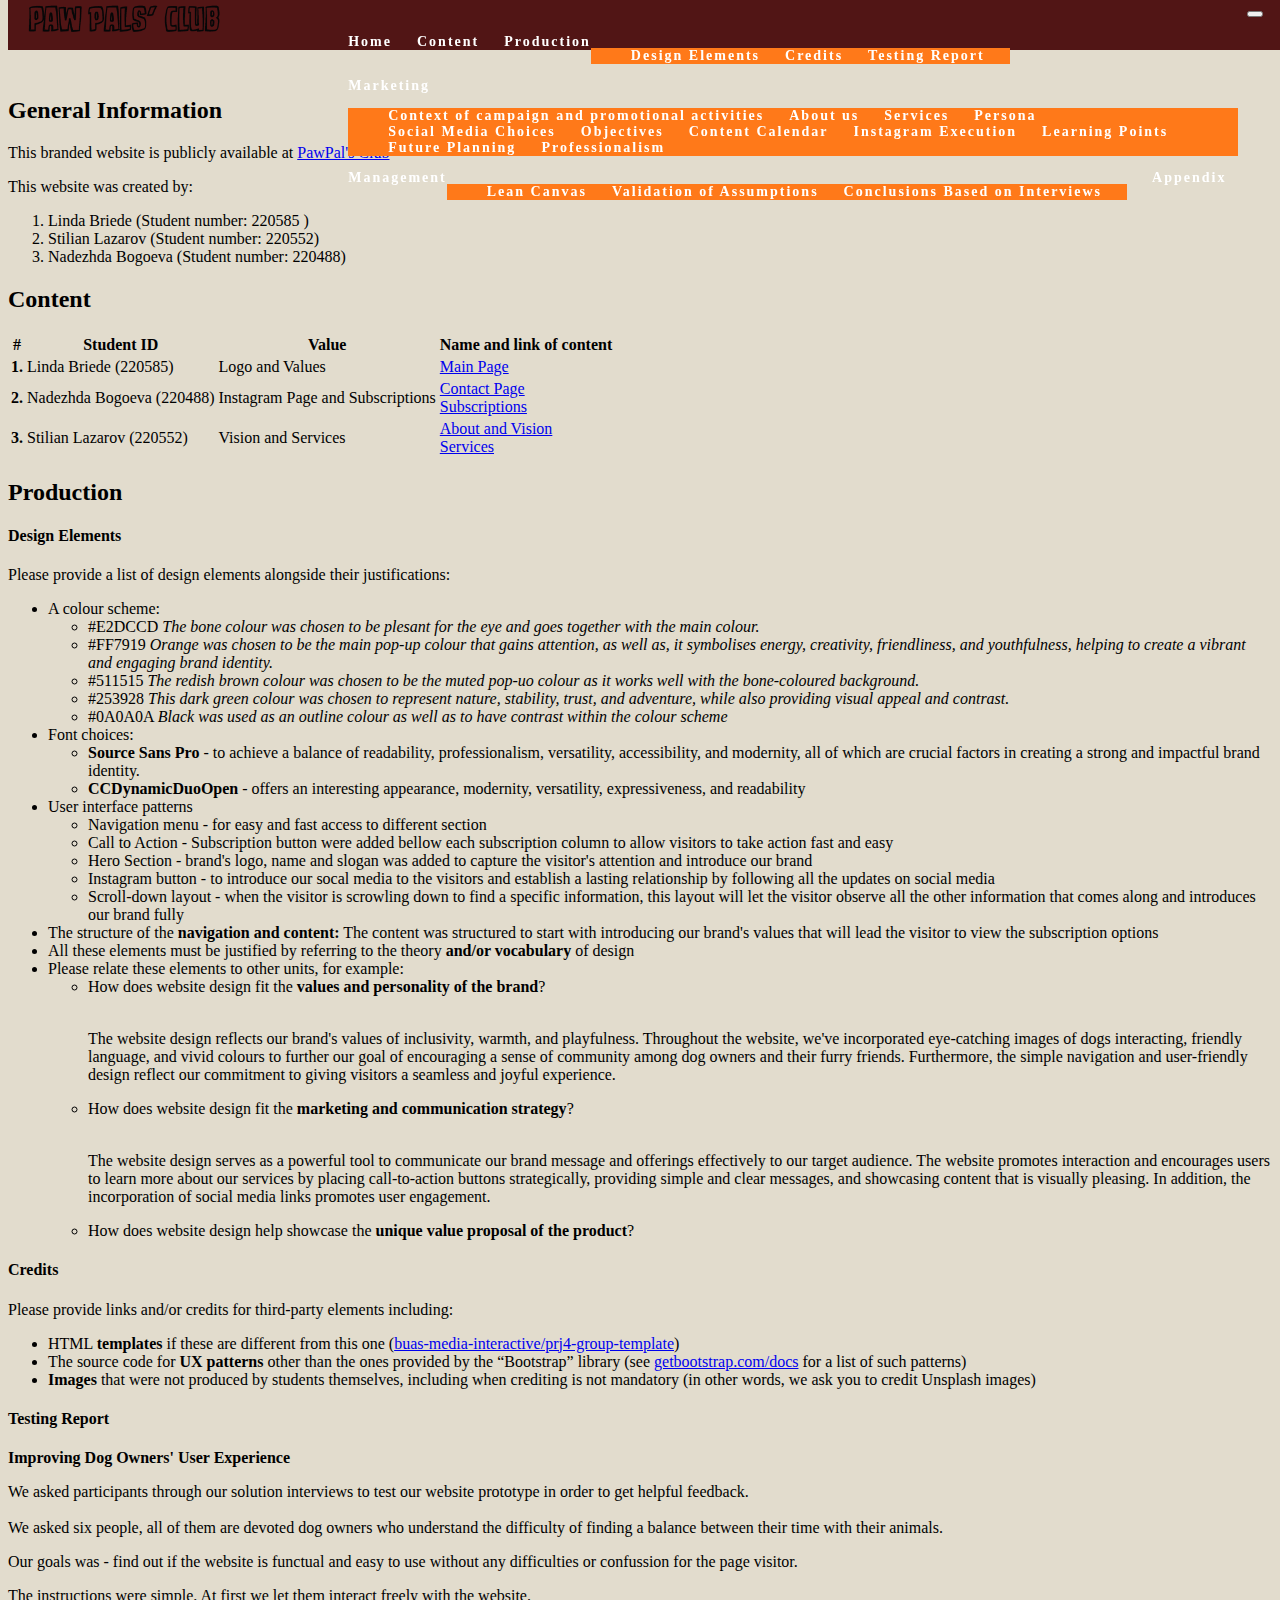
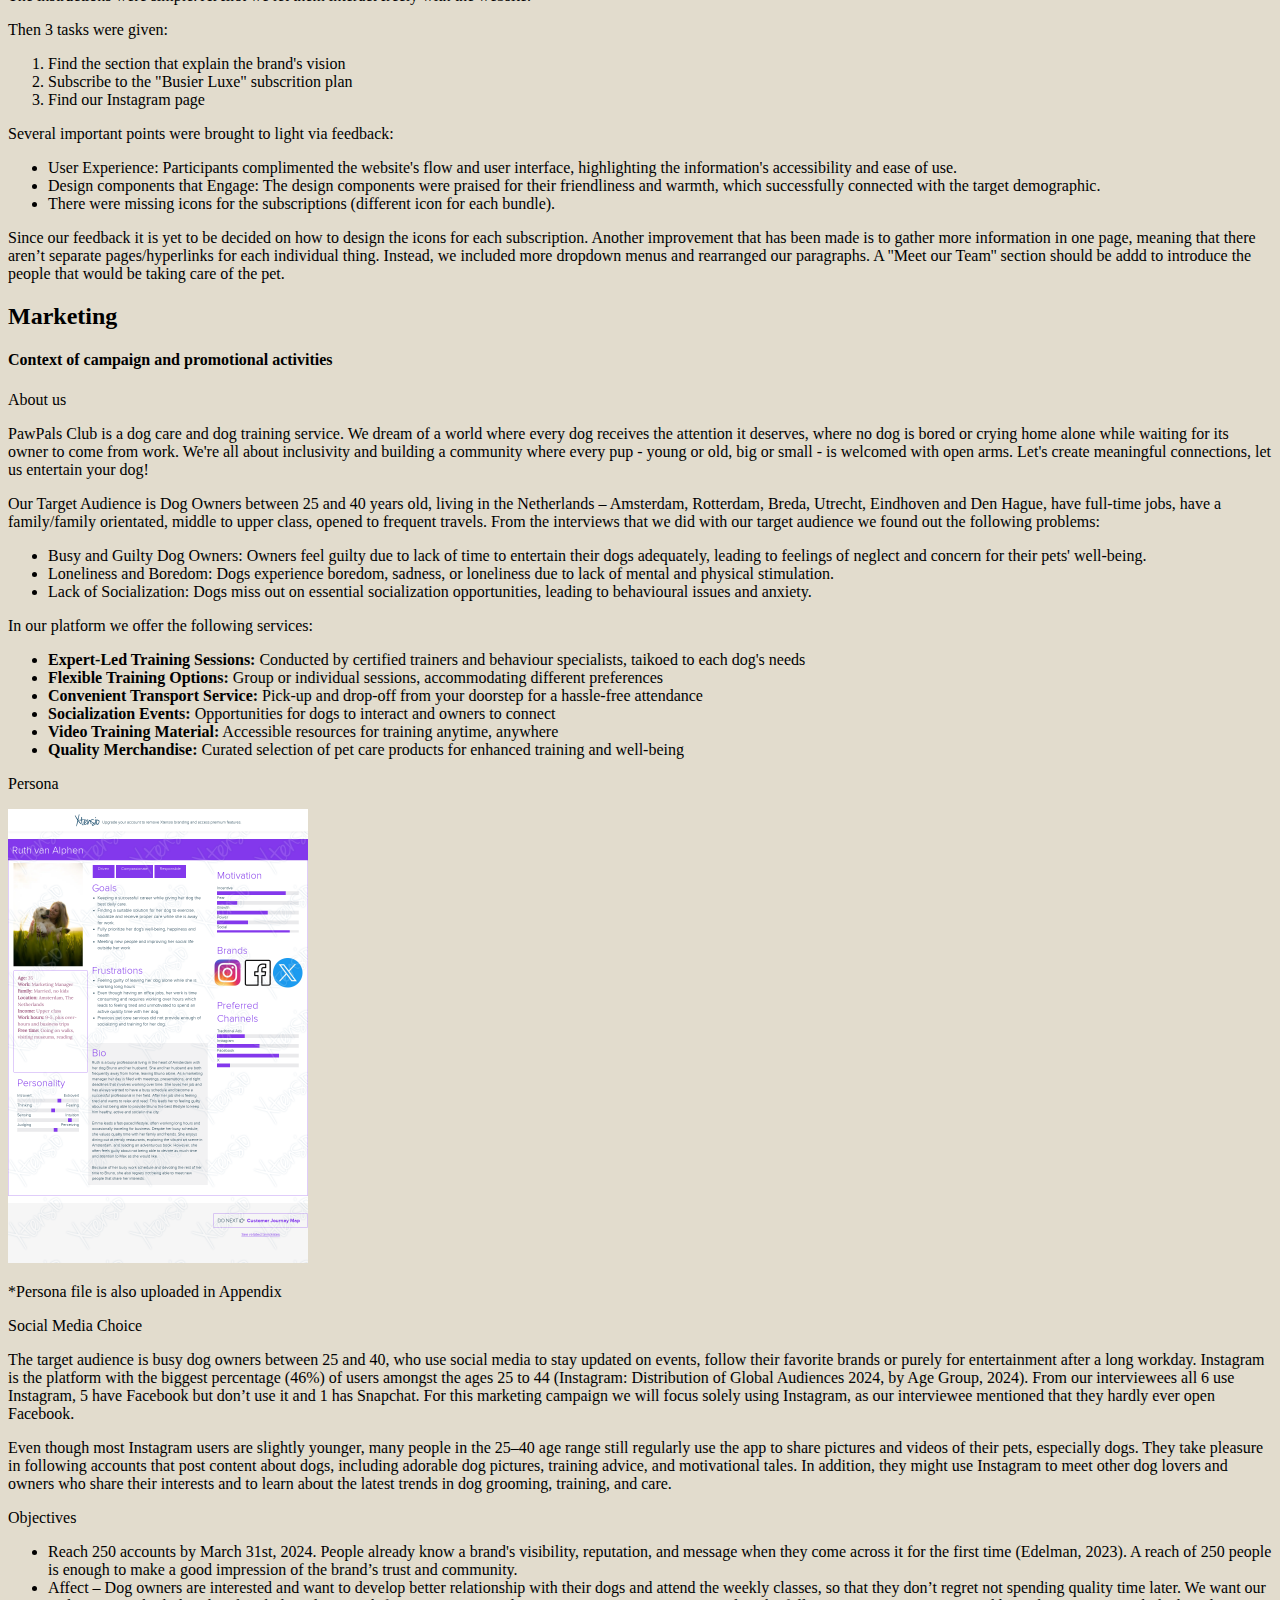
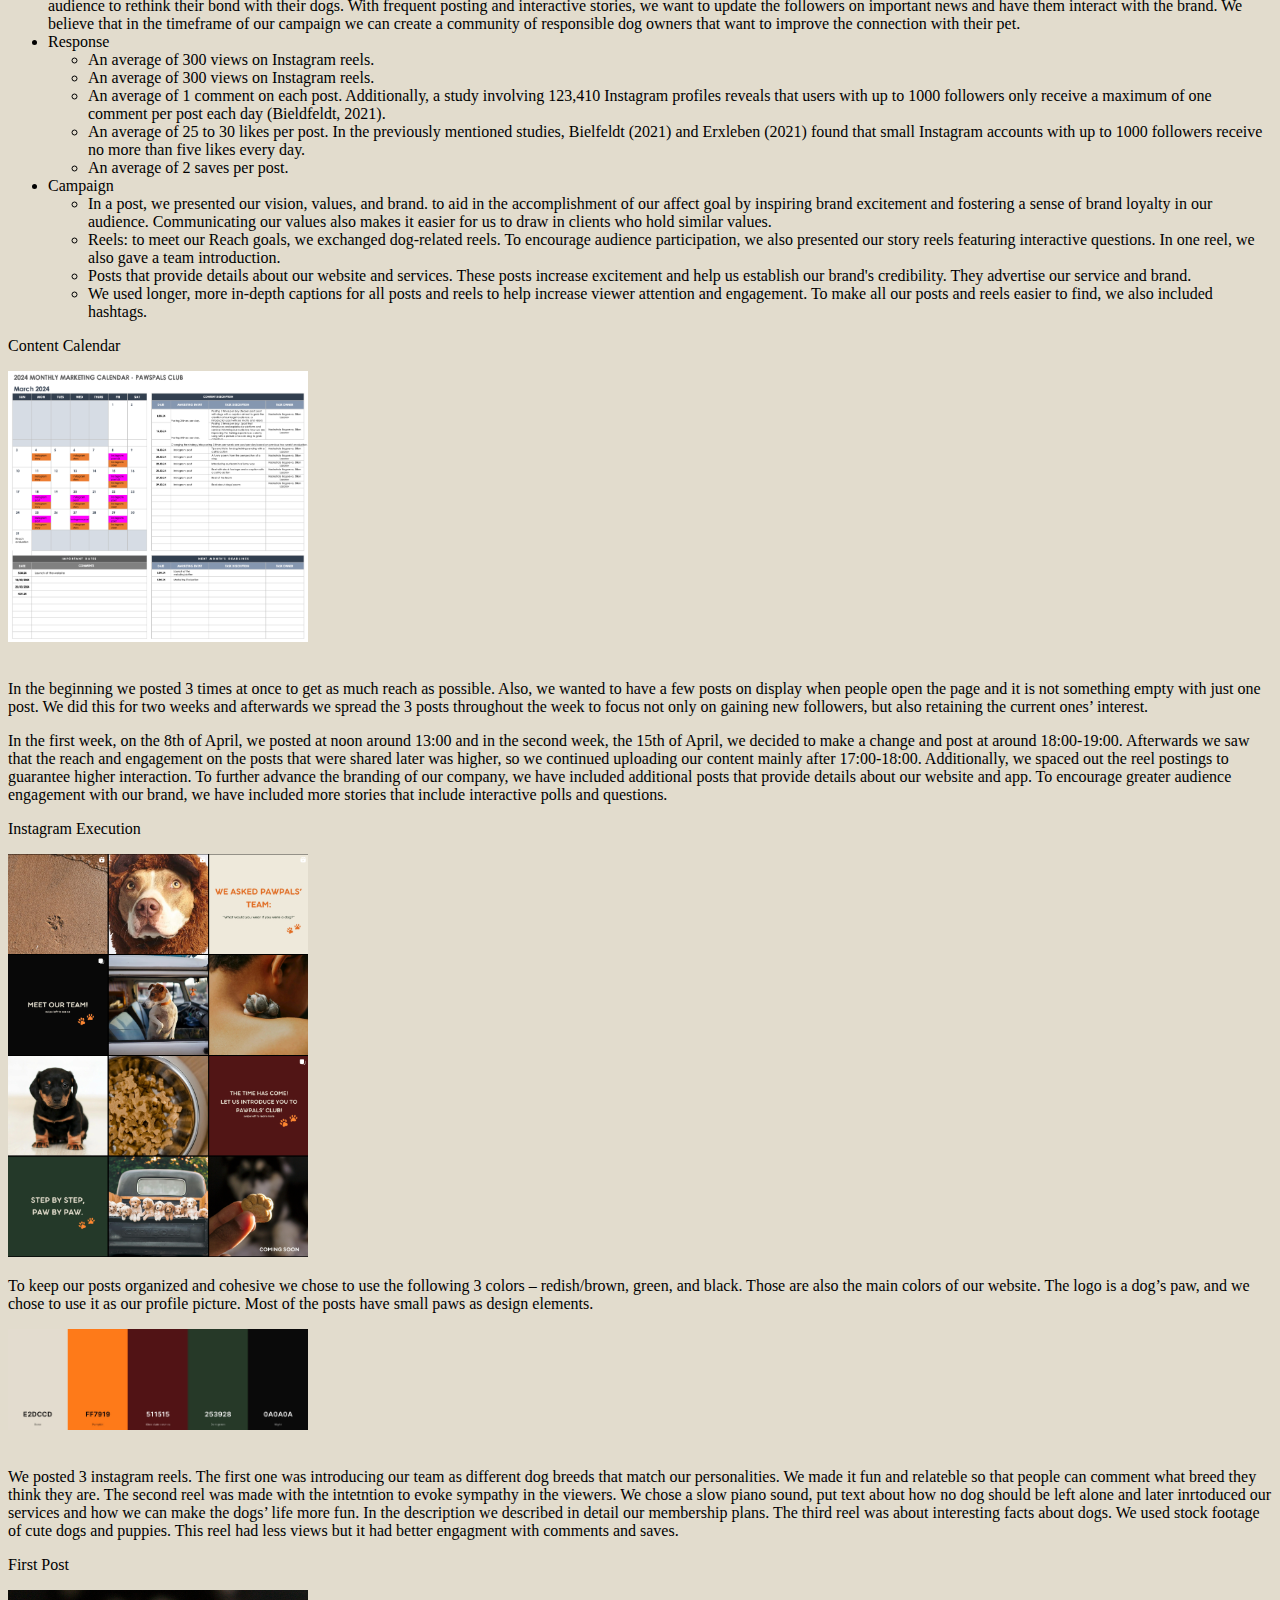
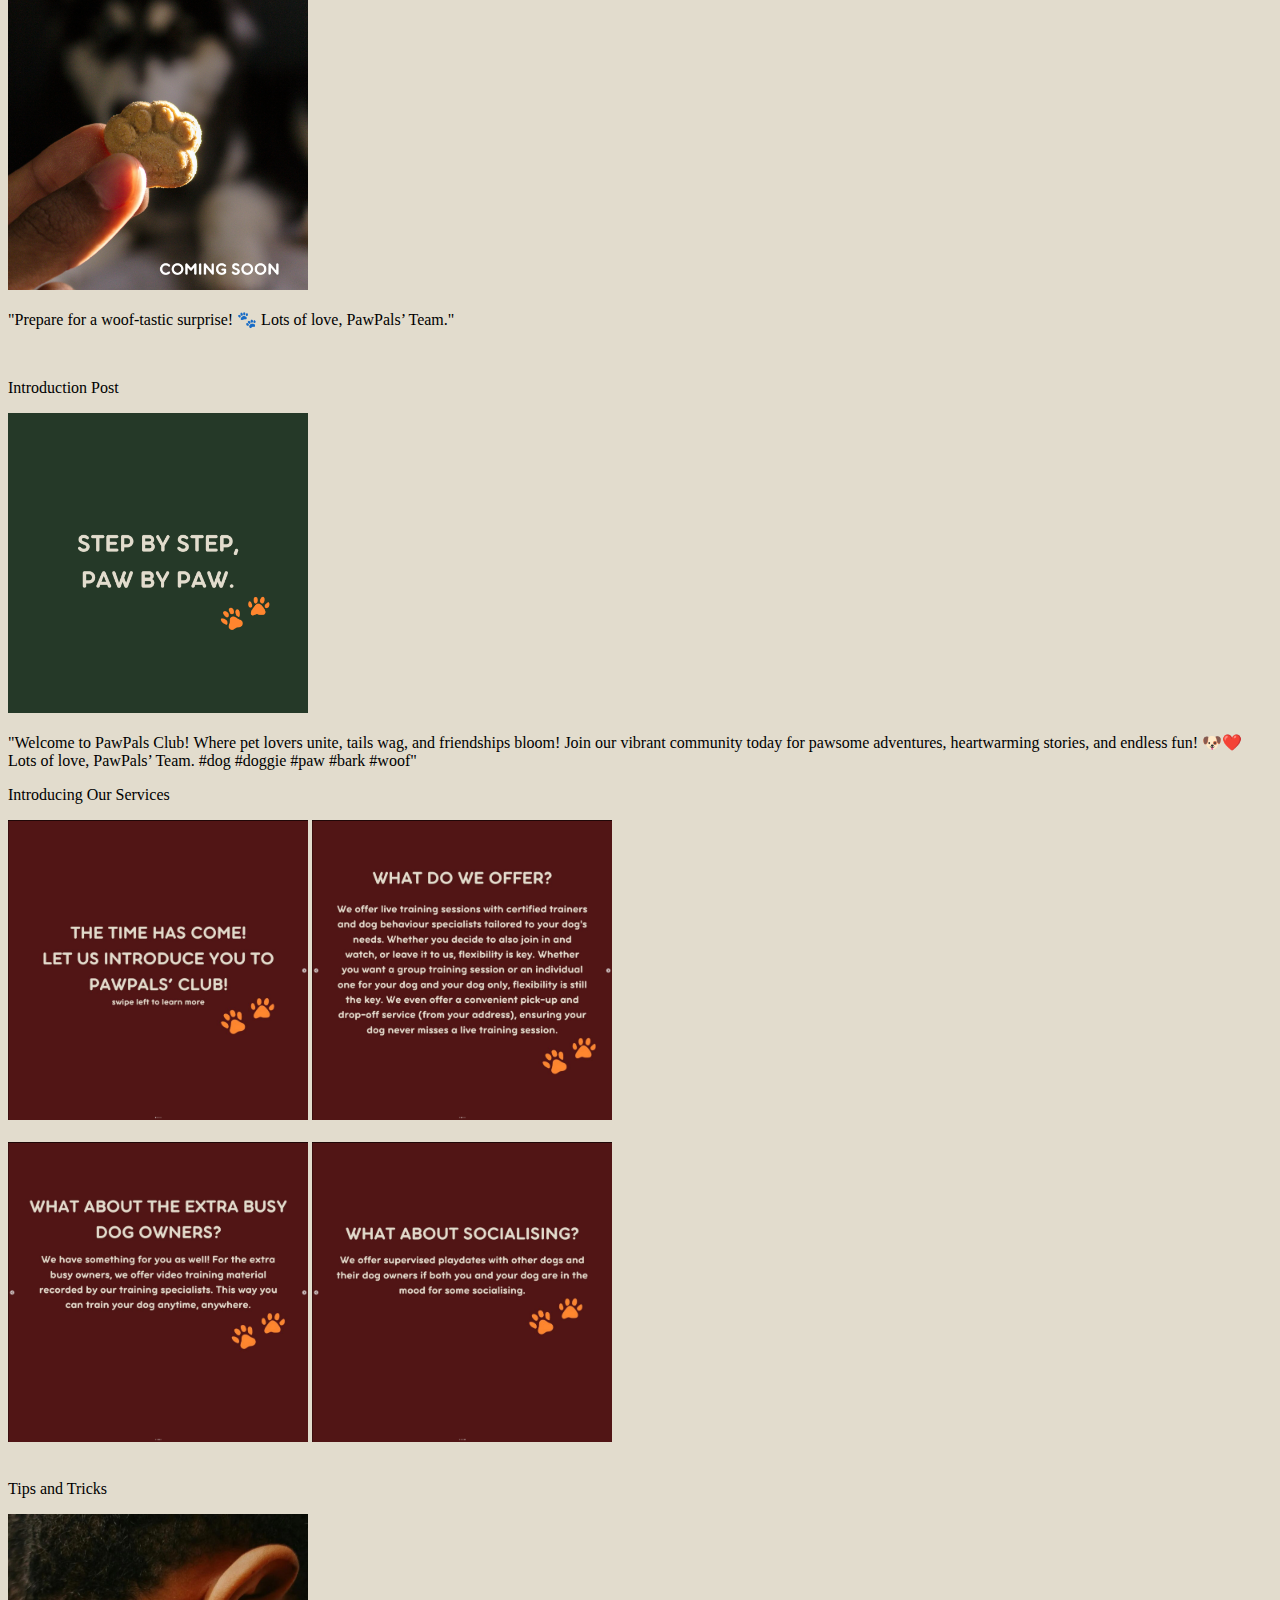
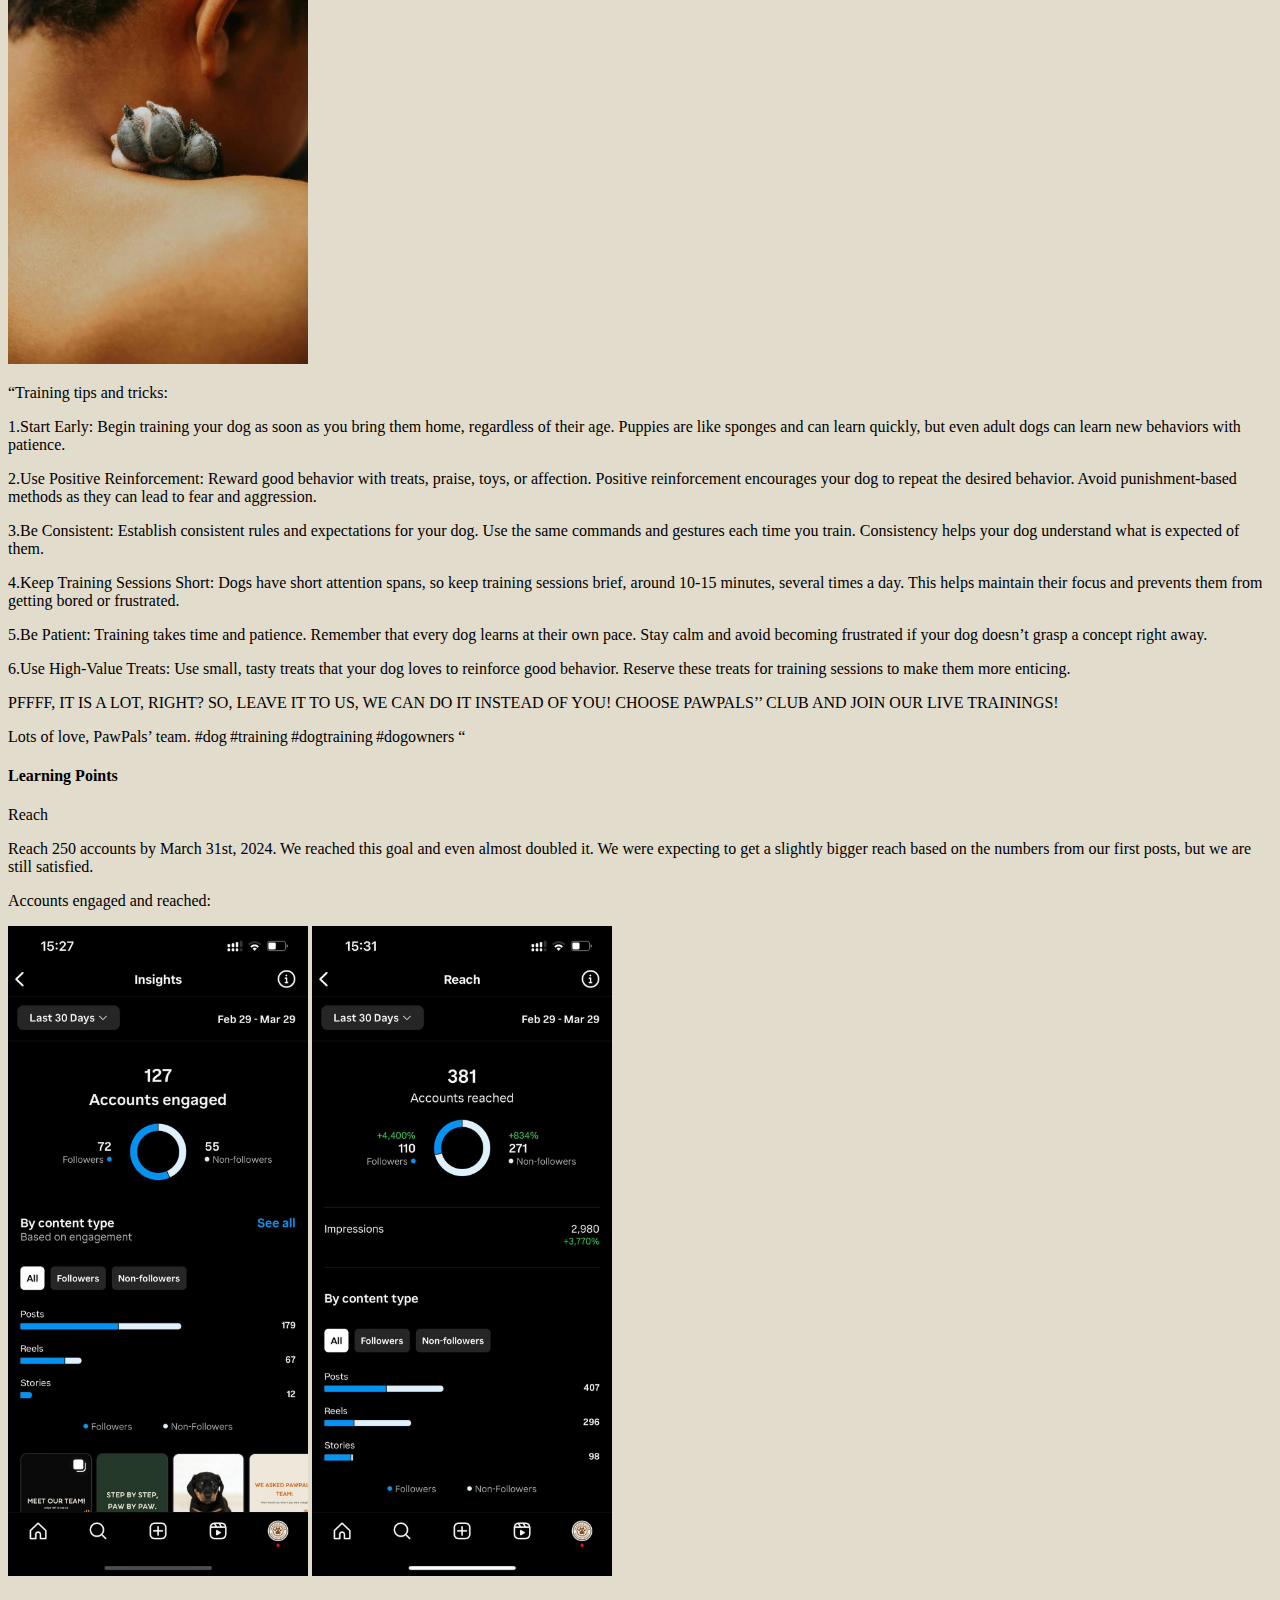
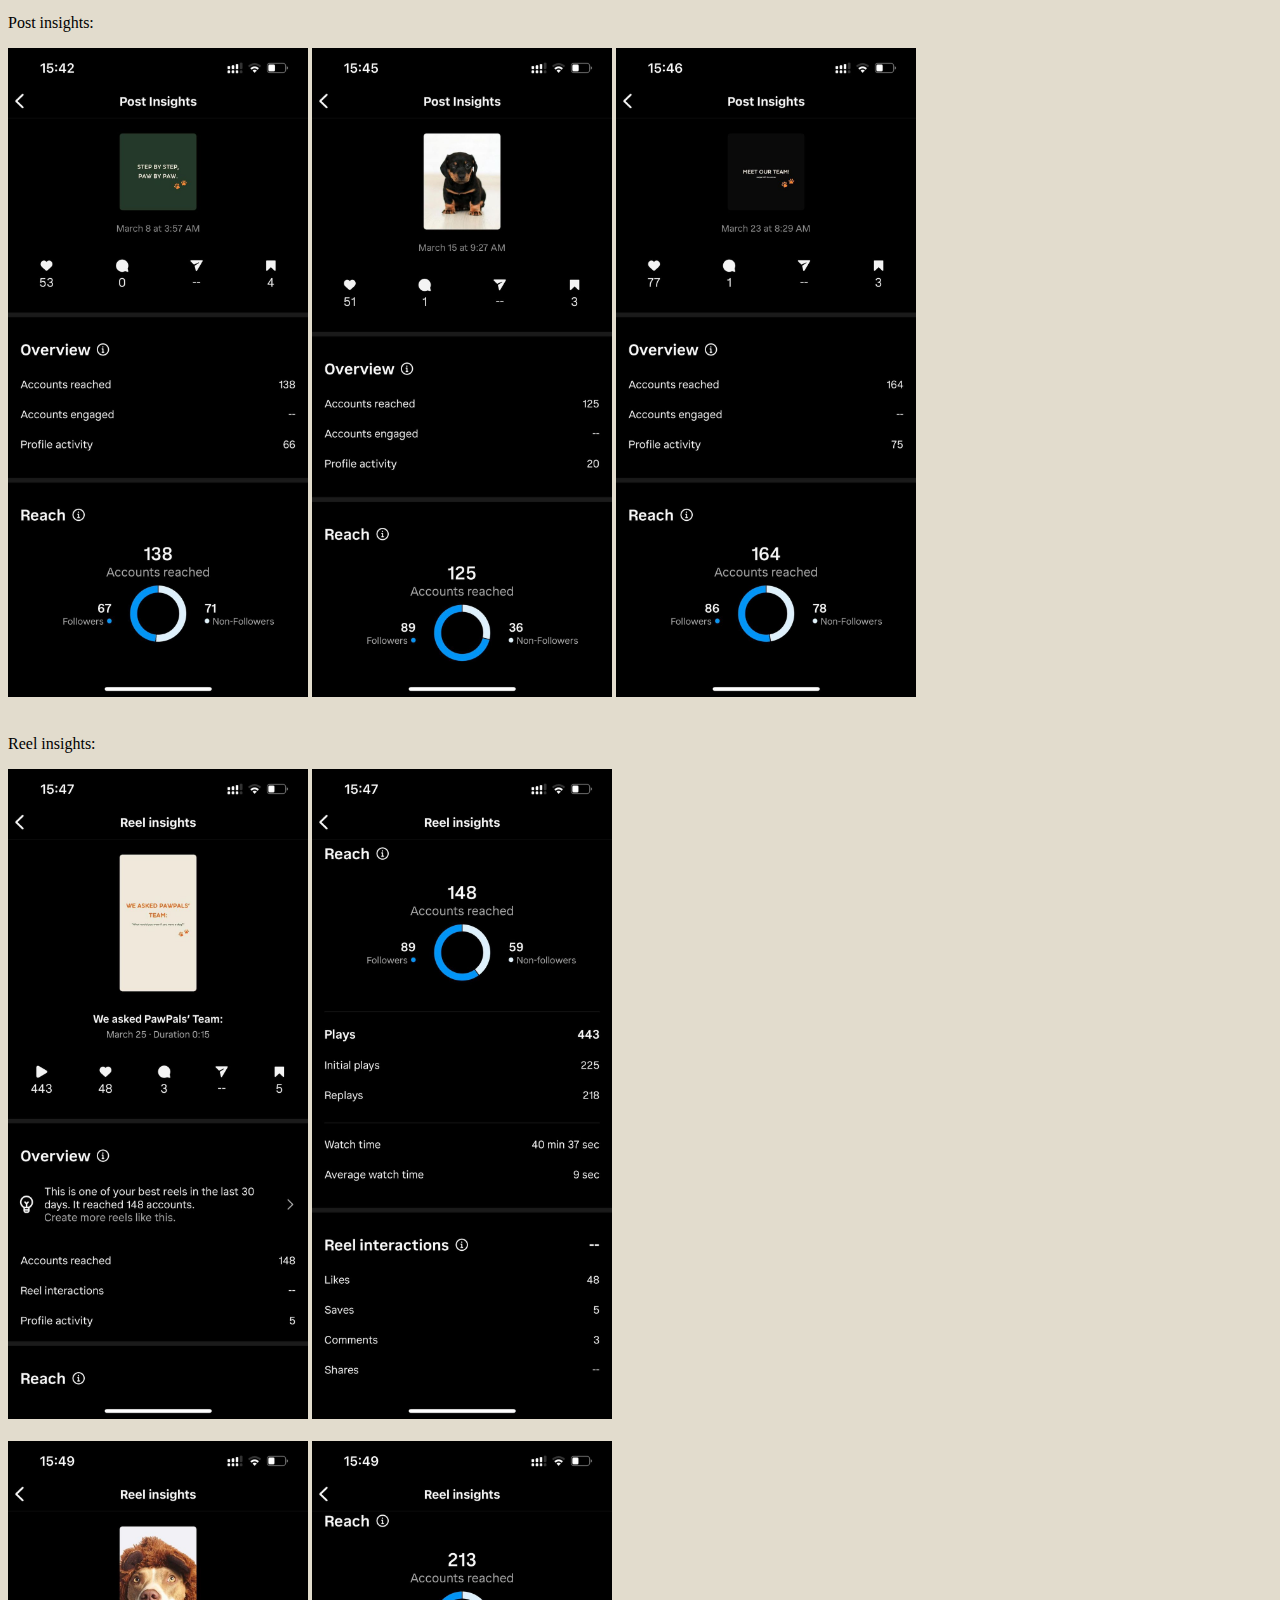
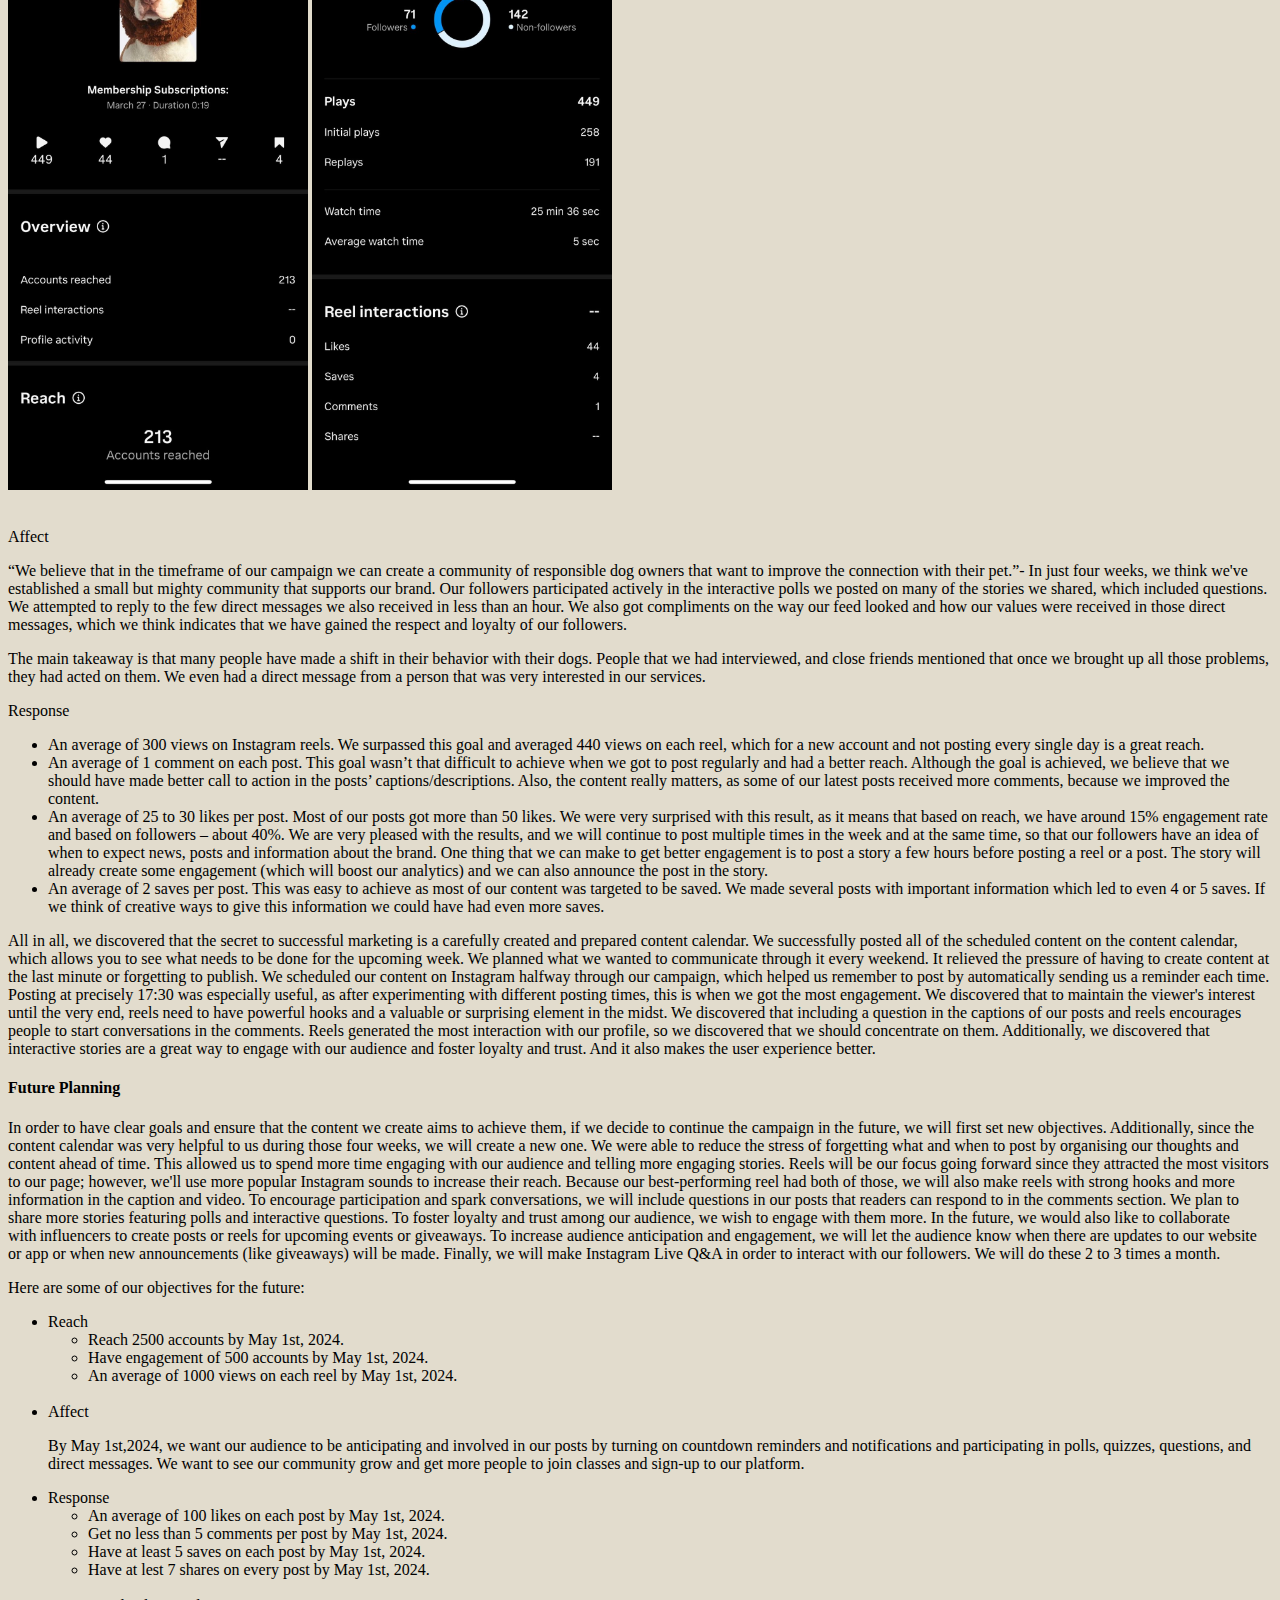
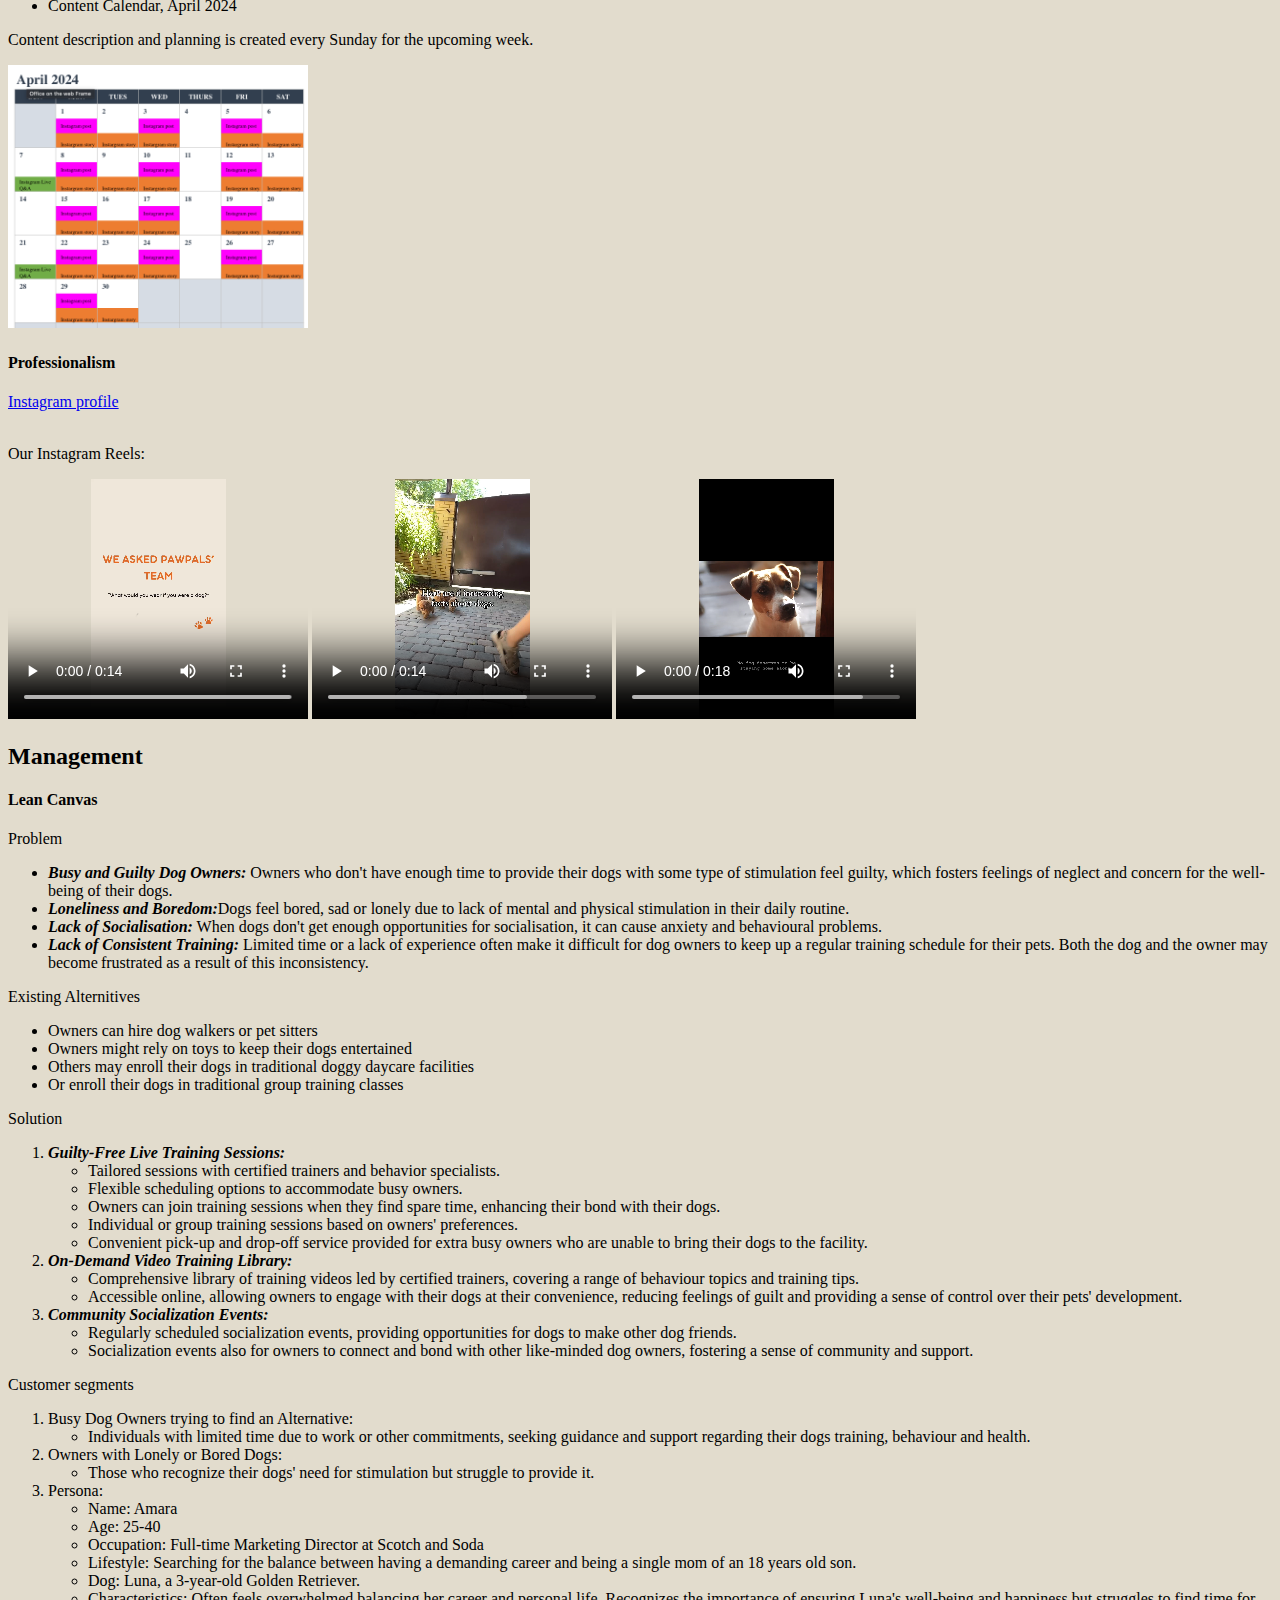
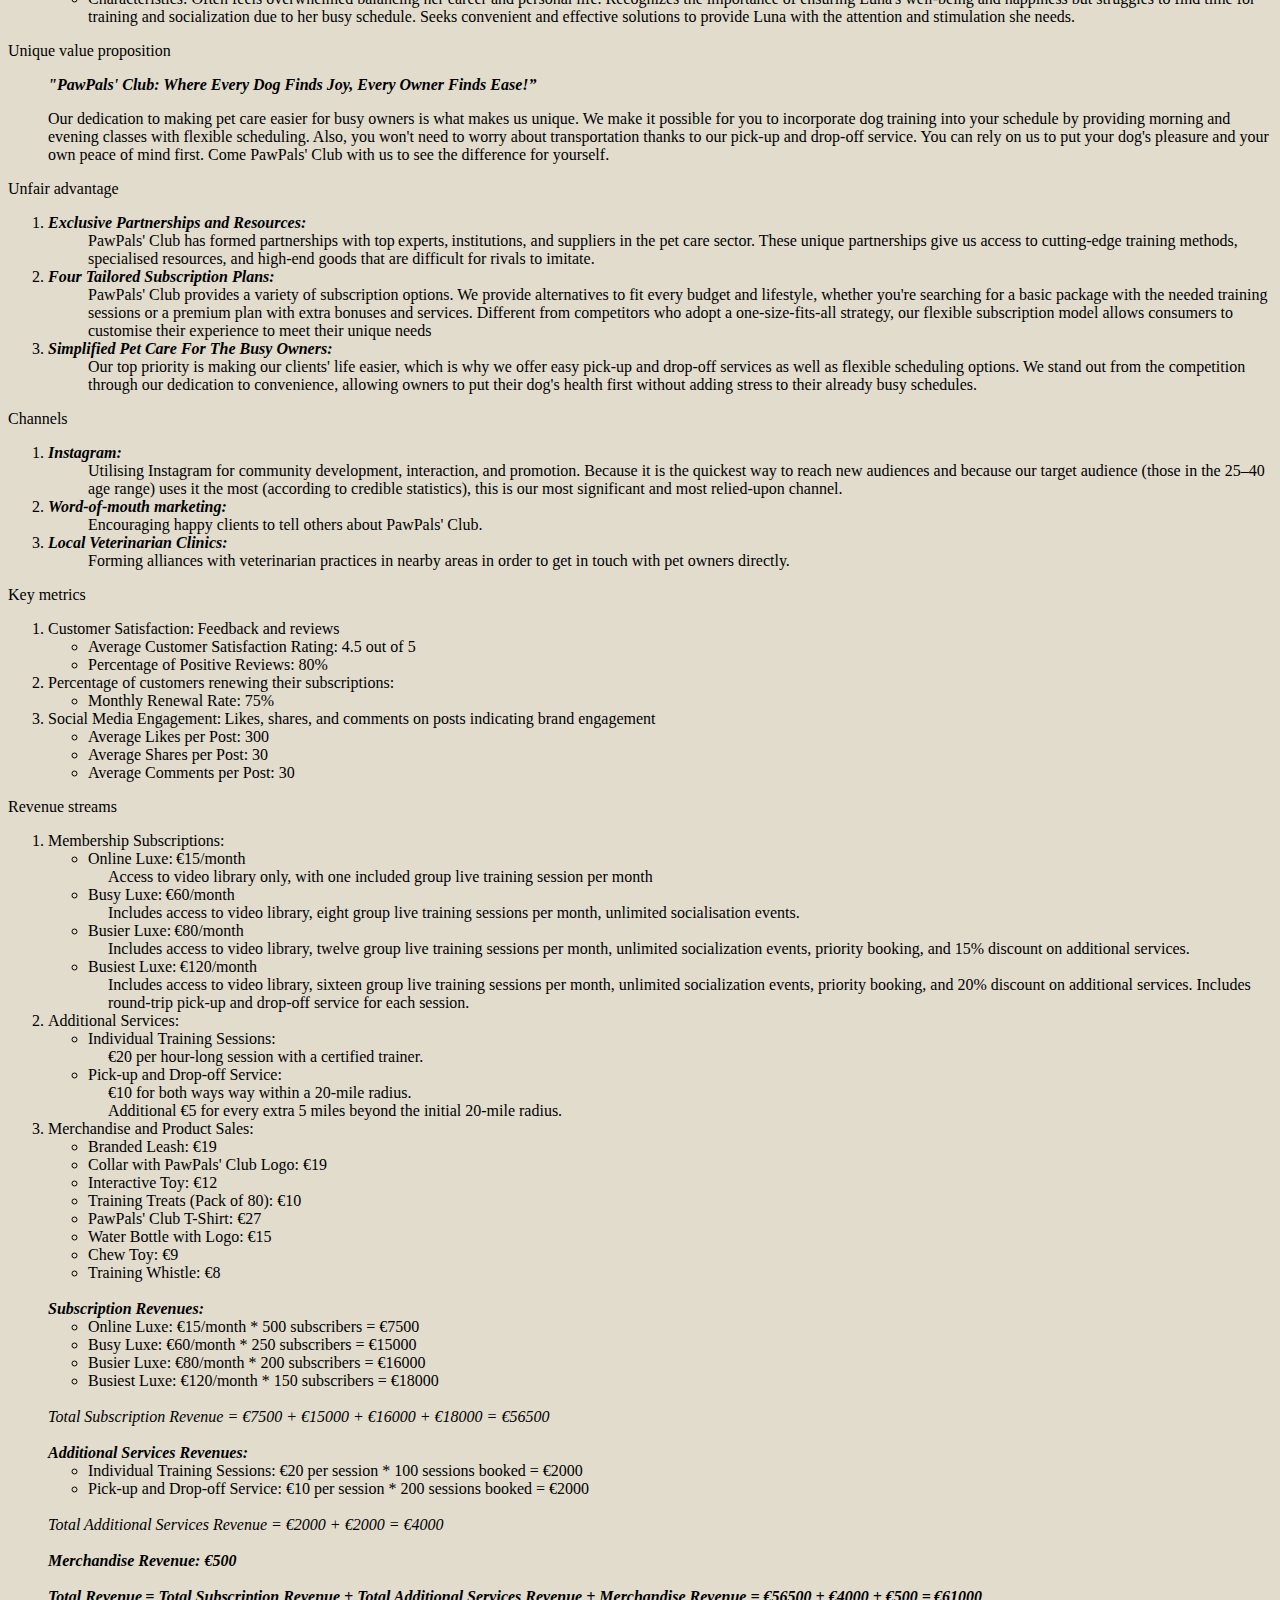
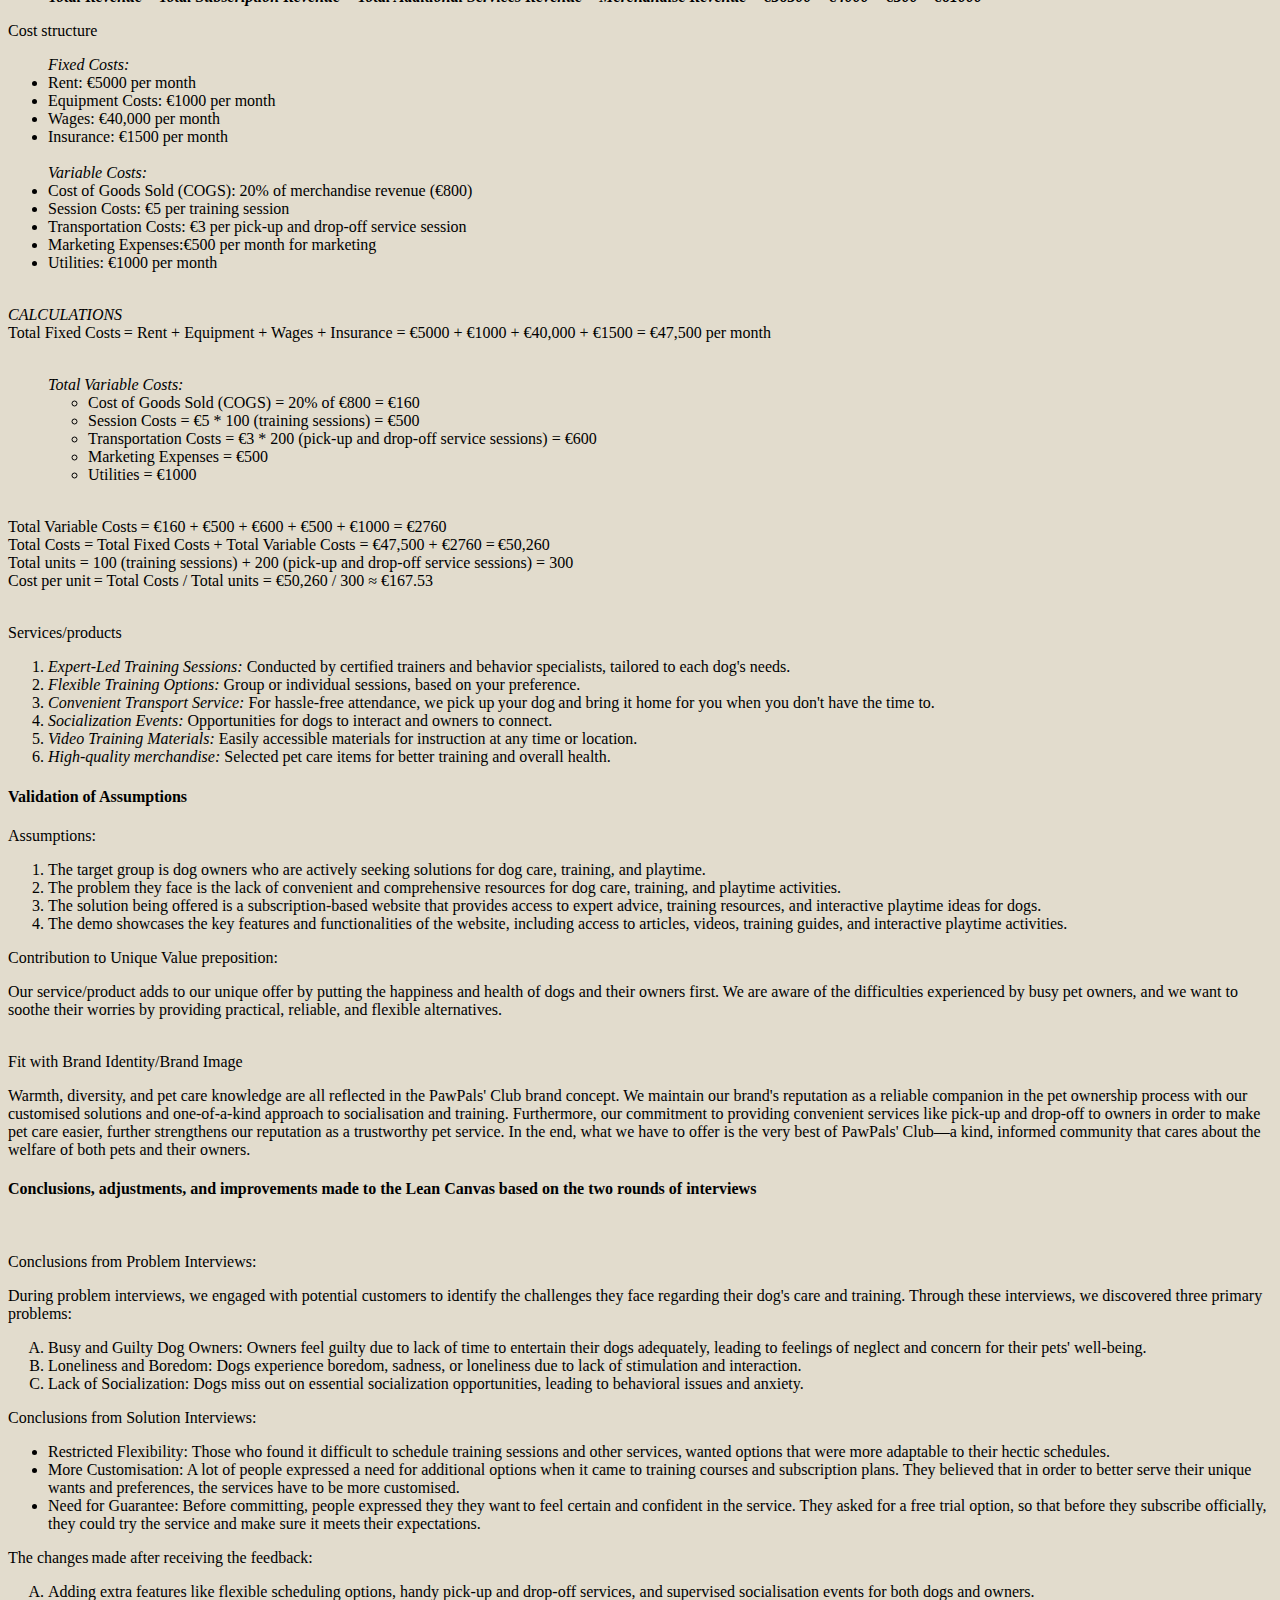
==== commit 985520a6: "justifications" ====
--- a/corporate.html
+++ b/corporate.html
@@ -222,7 +222,13 @@
             <li>Please relate these elements to other units, for example:
               <ul>
                 <li>How does website design fit the <strong>values and personality of the brand</strong>?</li>
+				  <br>
+				  <p>The website design reflects our brand's values of inclusivity, warmth, and playfulness. Throughout the website, we've incorporated eye-catching images of dogs interacting, friendly language, and vivid colours to further our goal of encouraging a sense of community among dog owners and their furry friends. Furthermore, the simple navigation and user-friendly design reflect our commitment to giving visitors a seamless and joyful experience.
+
+</p>
                 <li>How does website design fit the <strong>marketing and communication strategy</strong>?</li>
+				  <br>
+				  <p>The website design serves as a powerful tool to communicate our brand message and offerings effectively to our target audience. The website promotes interaction and encourages users to learn more about our services by placing call-to-action buttons strategically, providing simple and clear messages, and showcasing content that is visually pleasing.  In addition, the incorporation of social media links promotes user engagement.</p>
                 <li>How does website design help showcase the <strong>unique value proposal of the product</strong>?</li>
               </ul>
             </li>
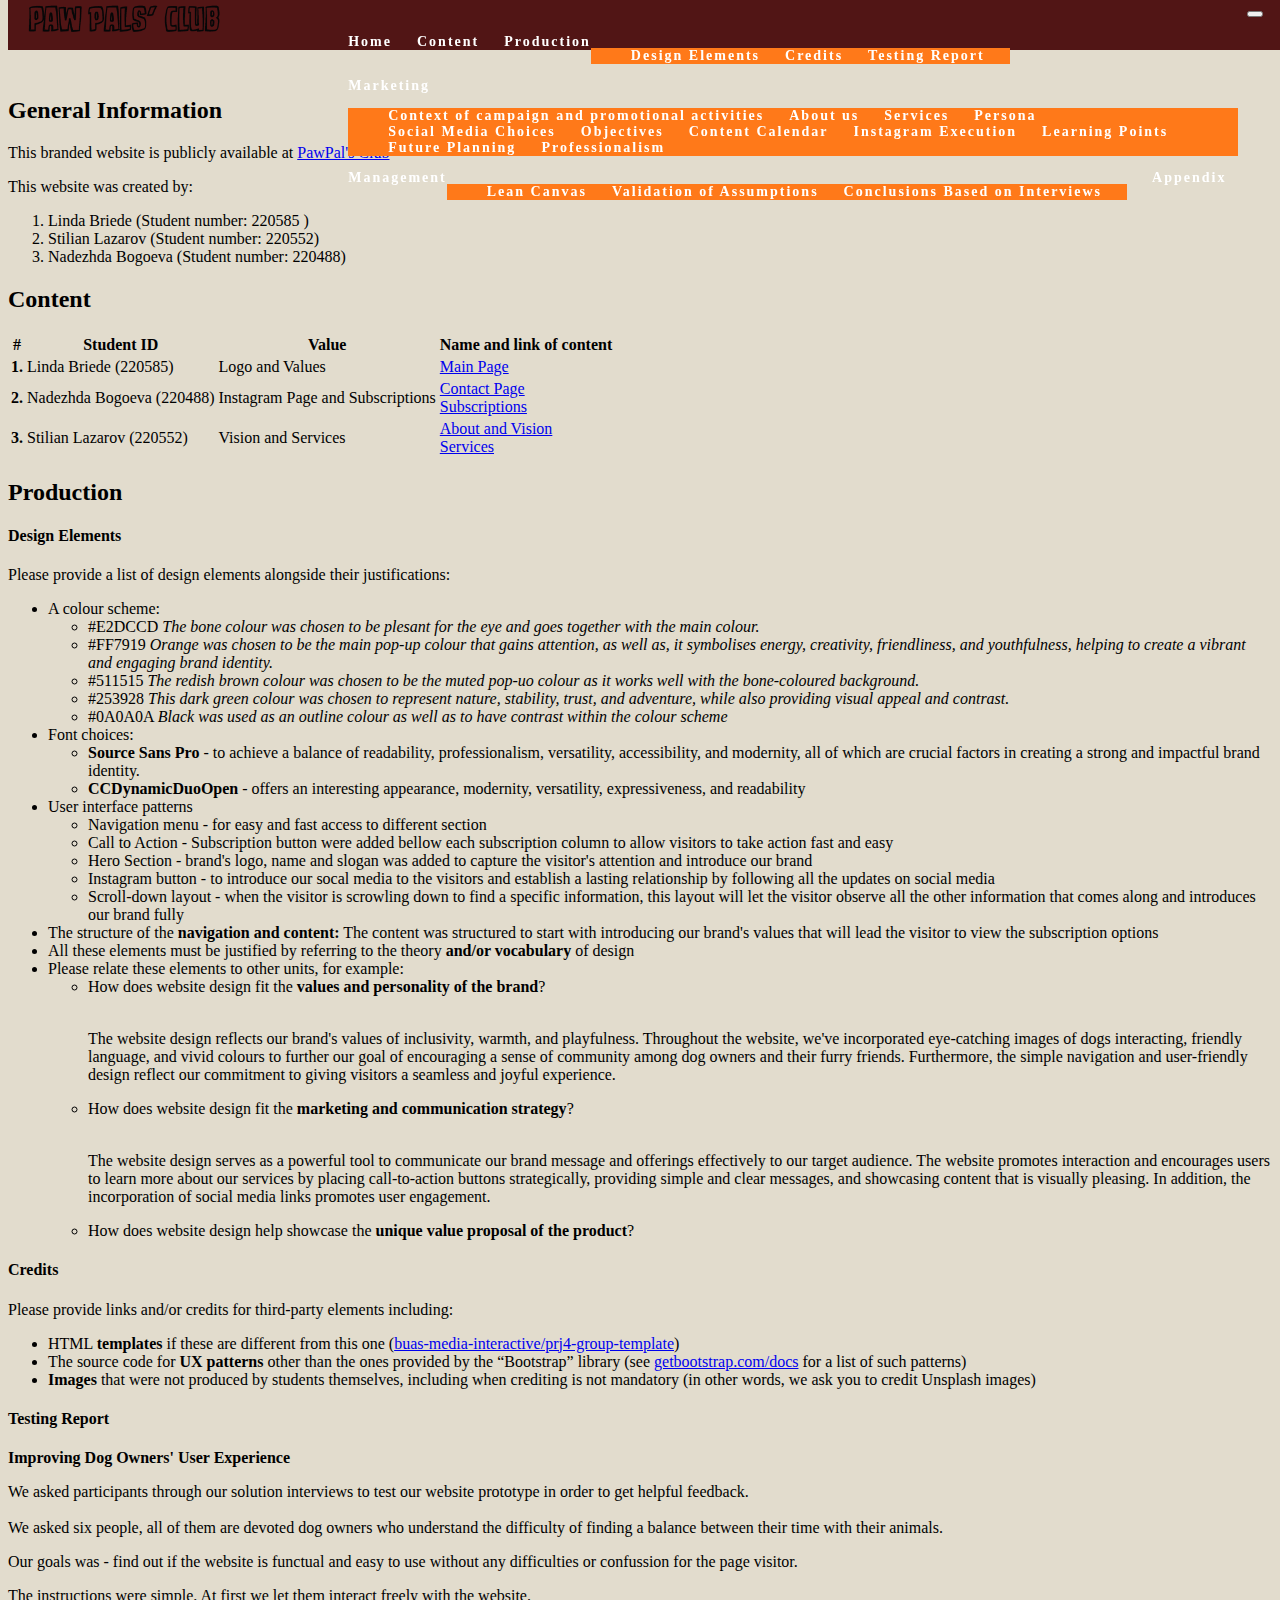
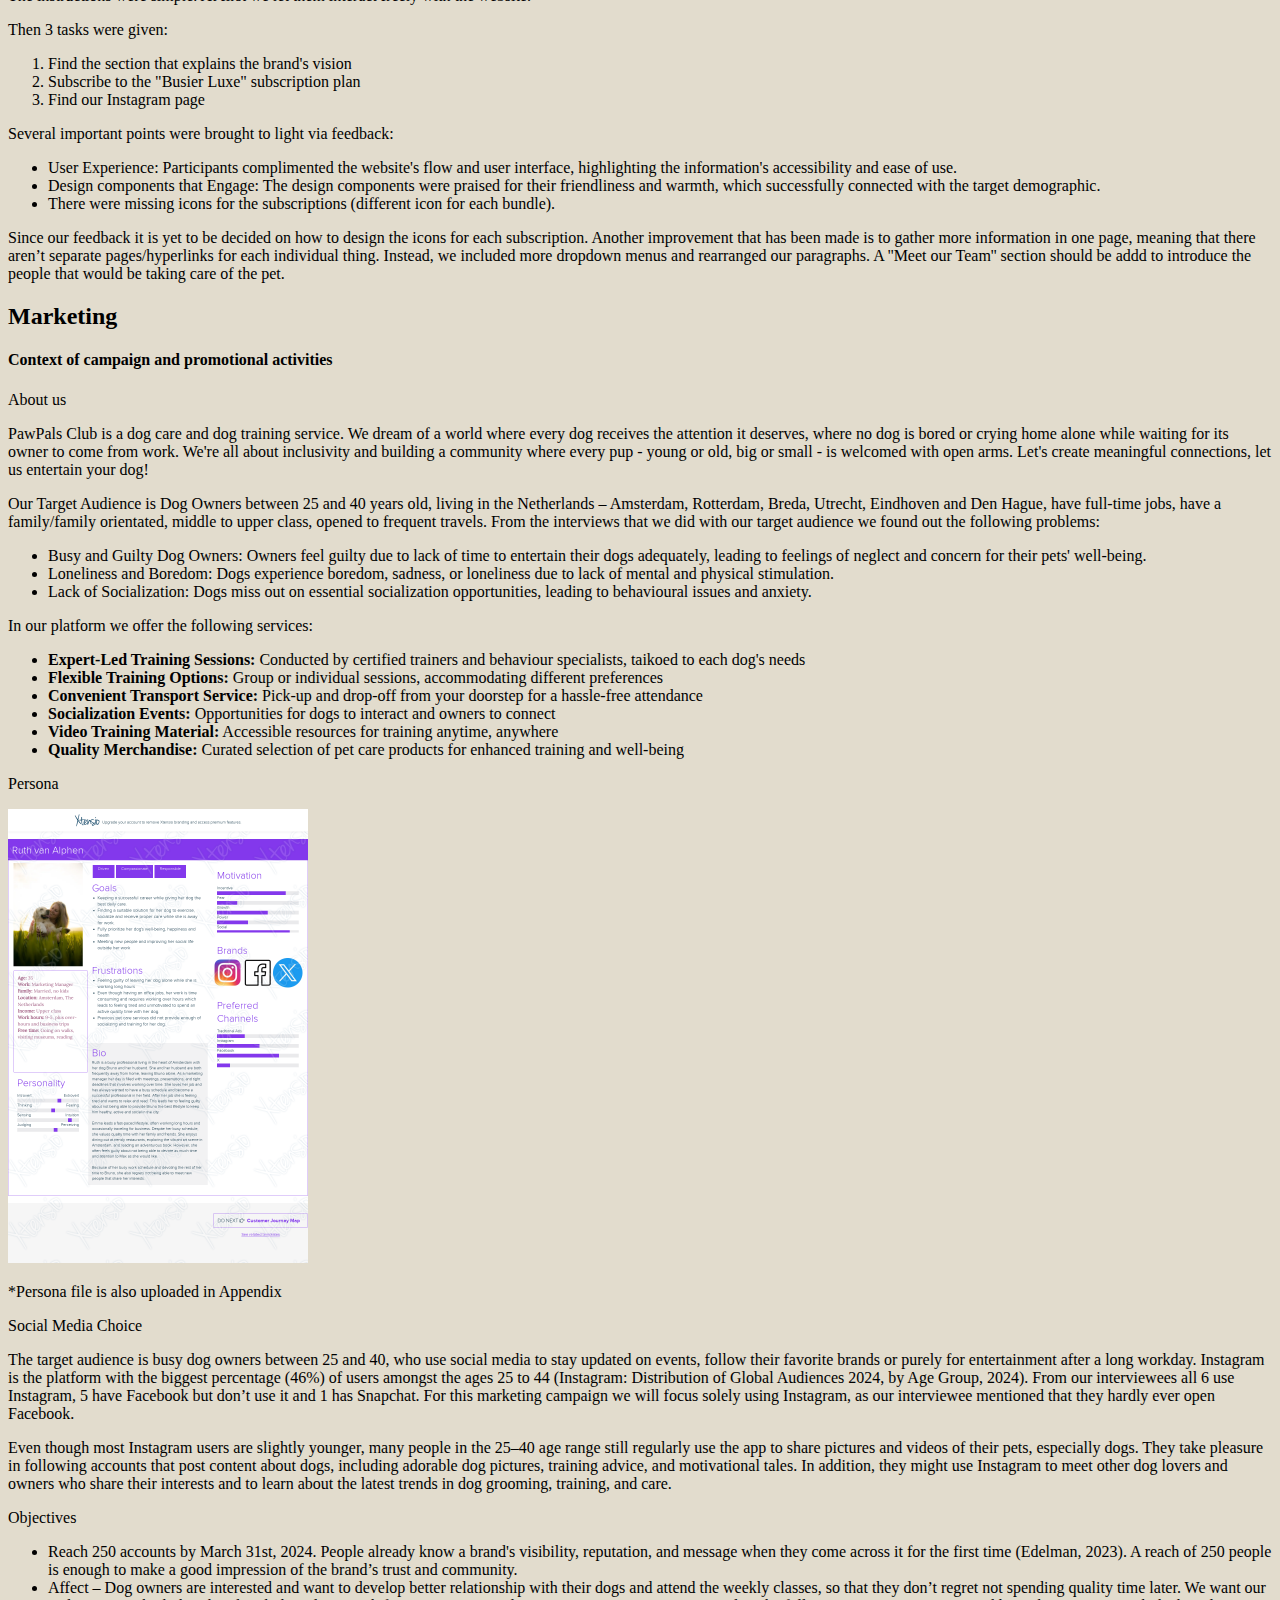
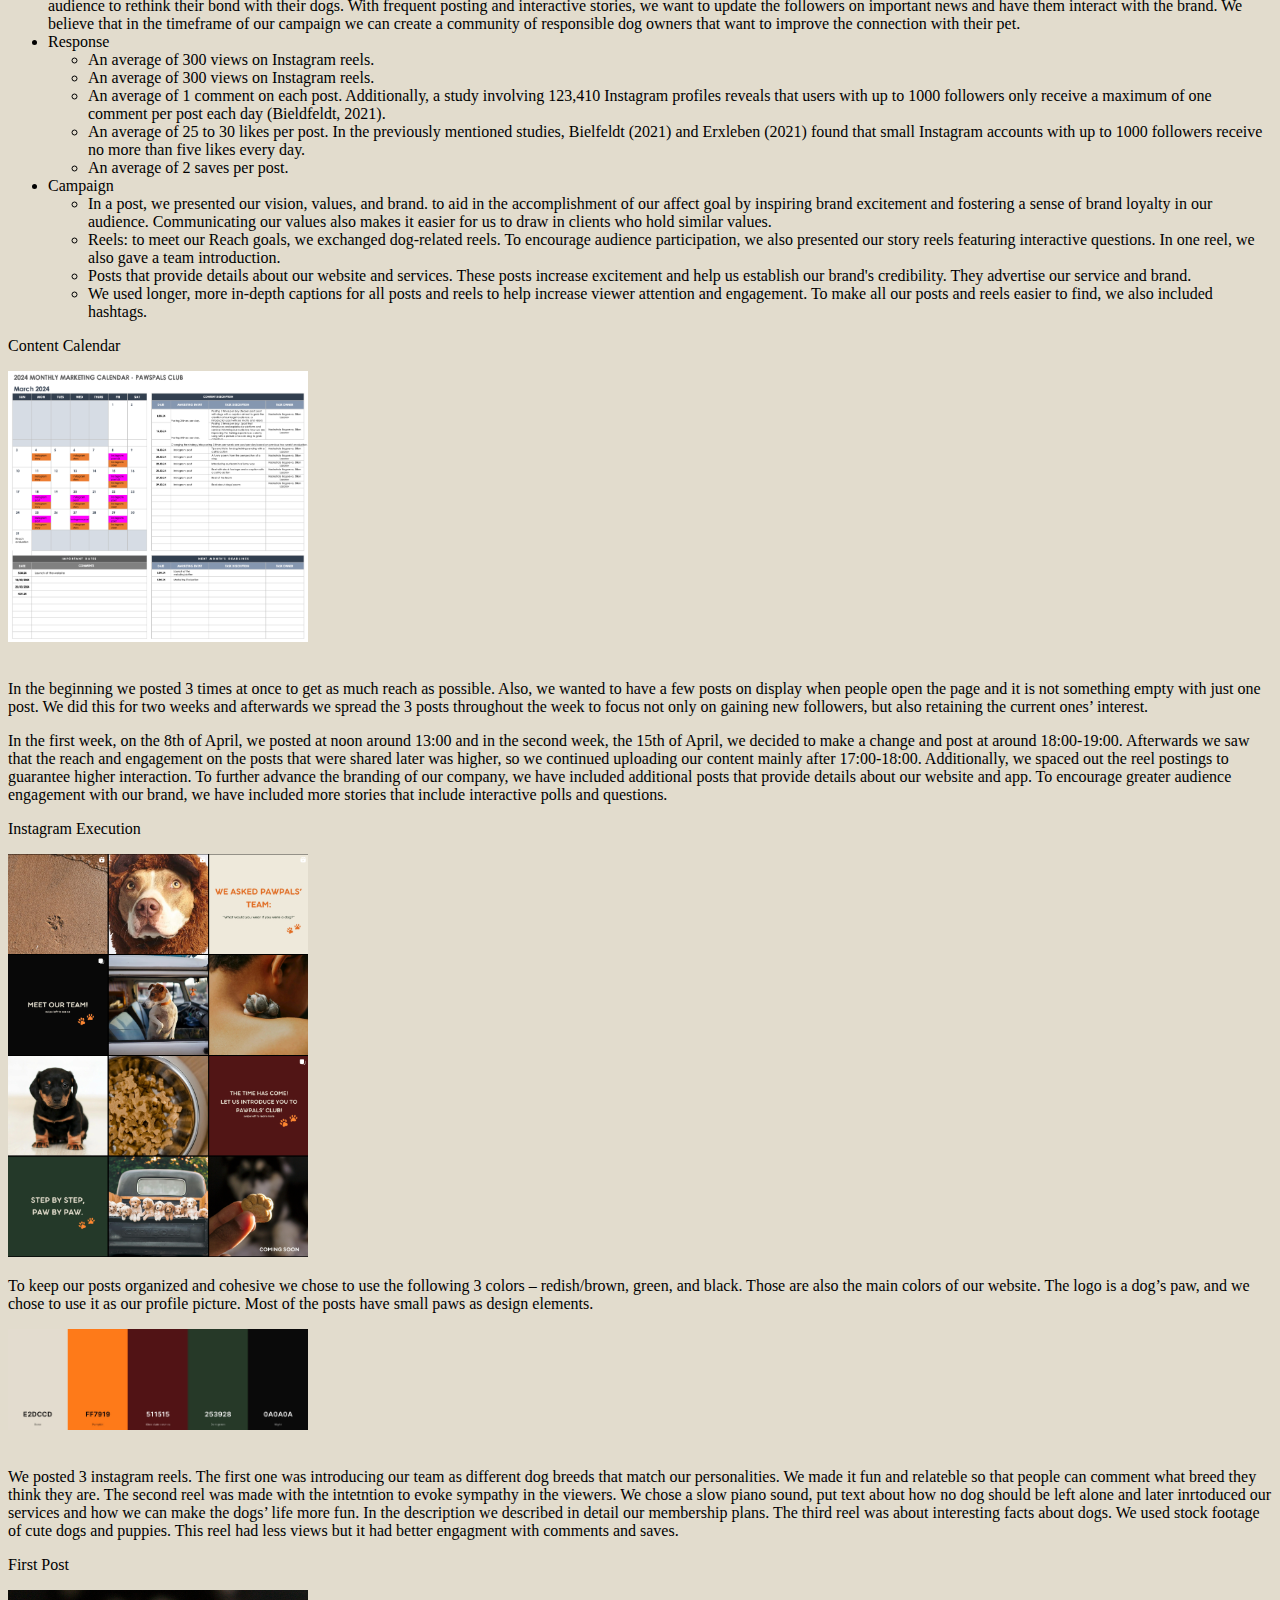
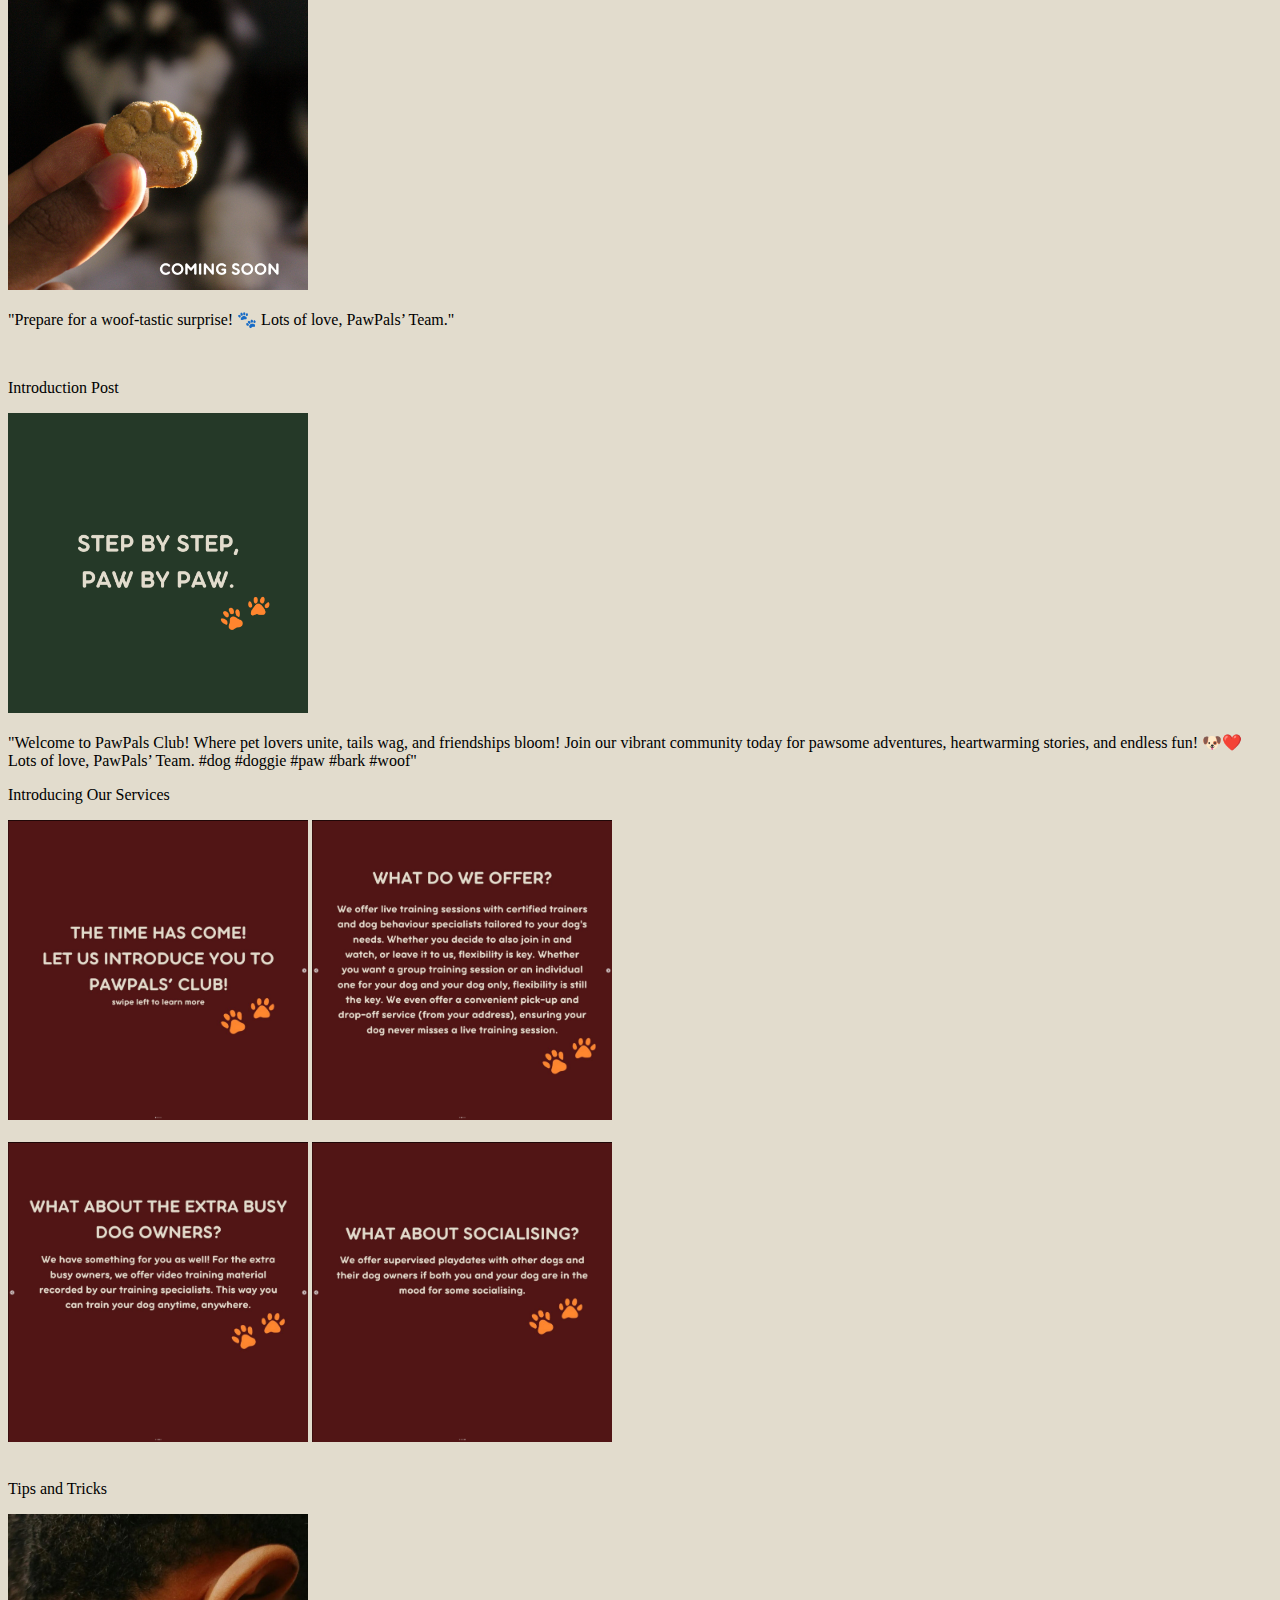
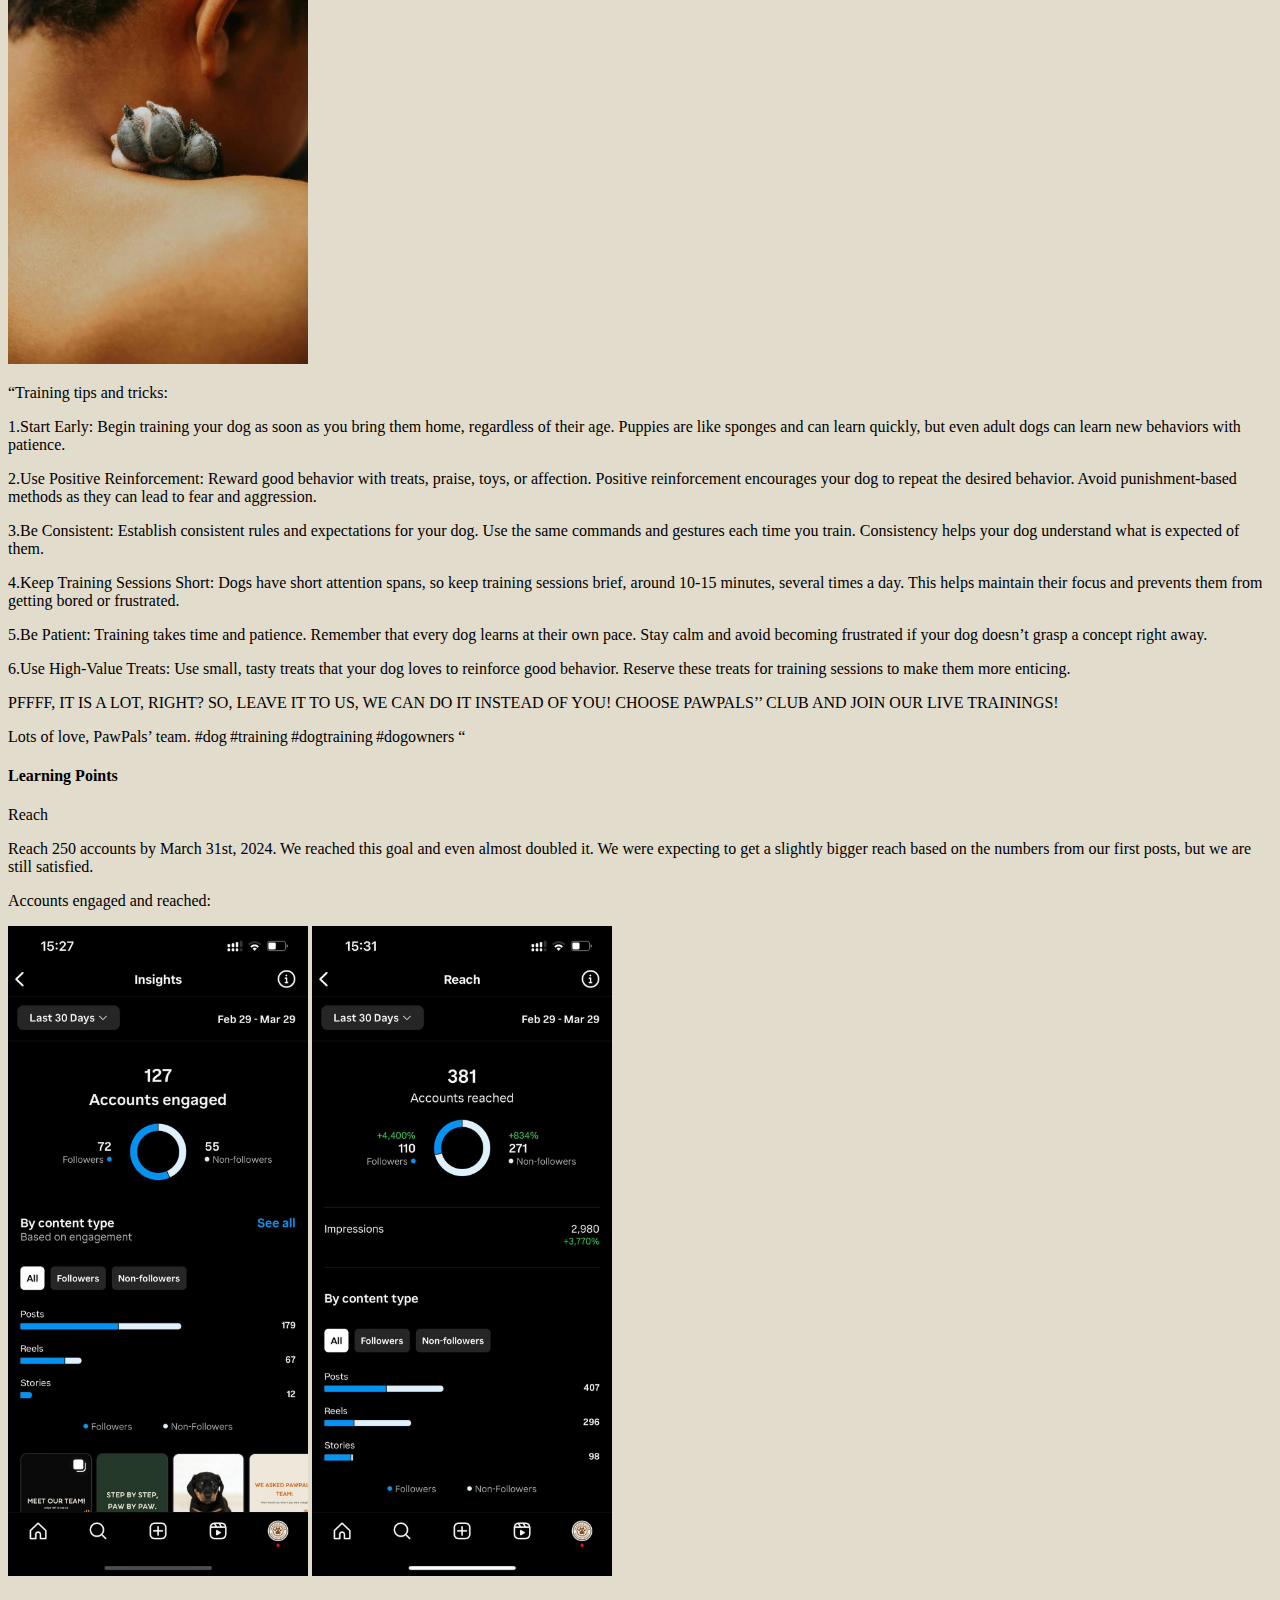
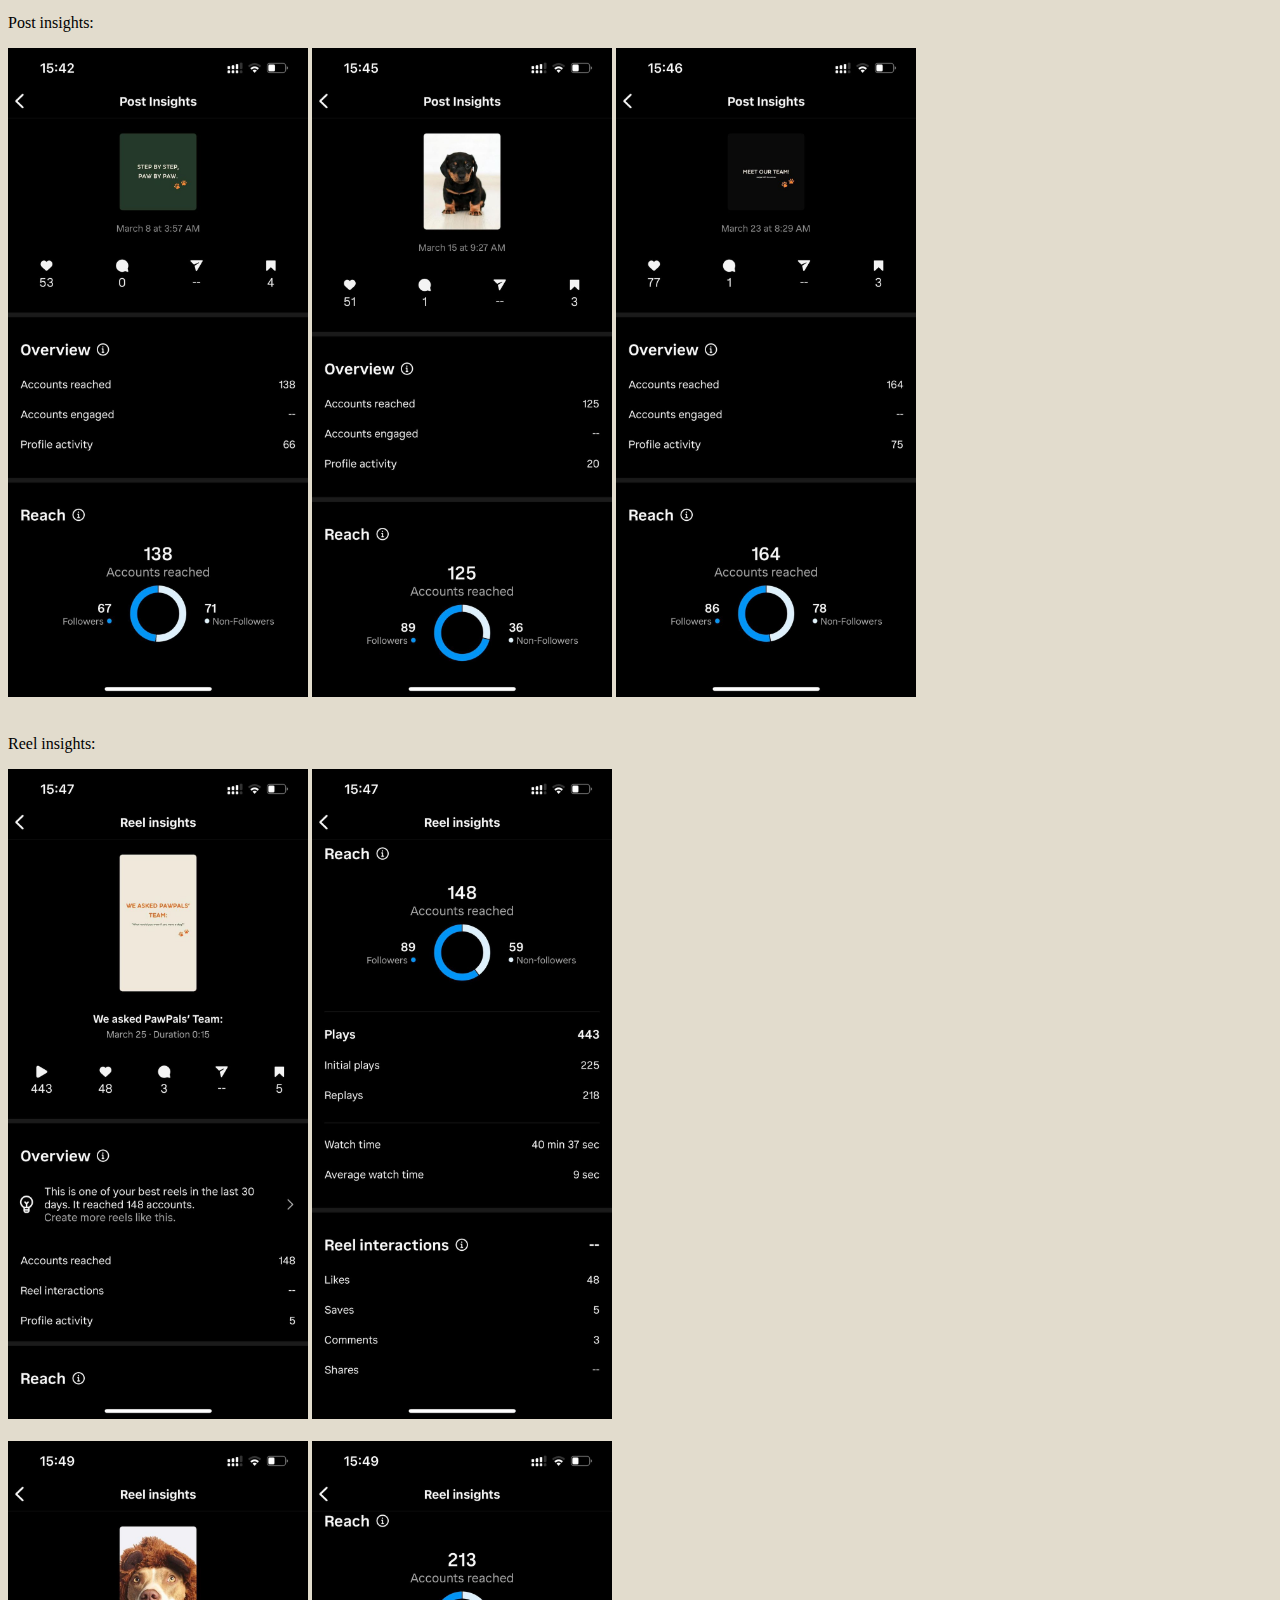
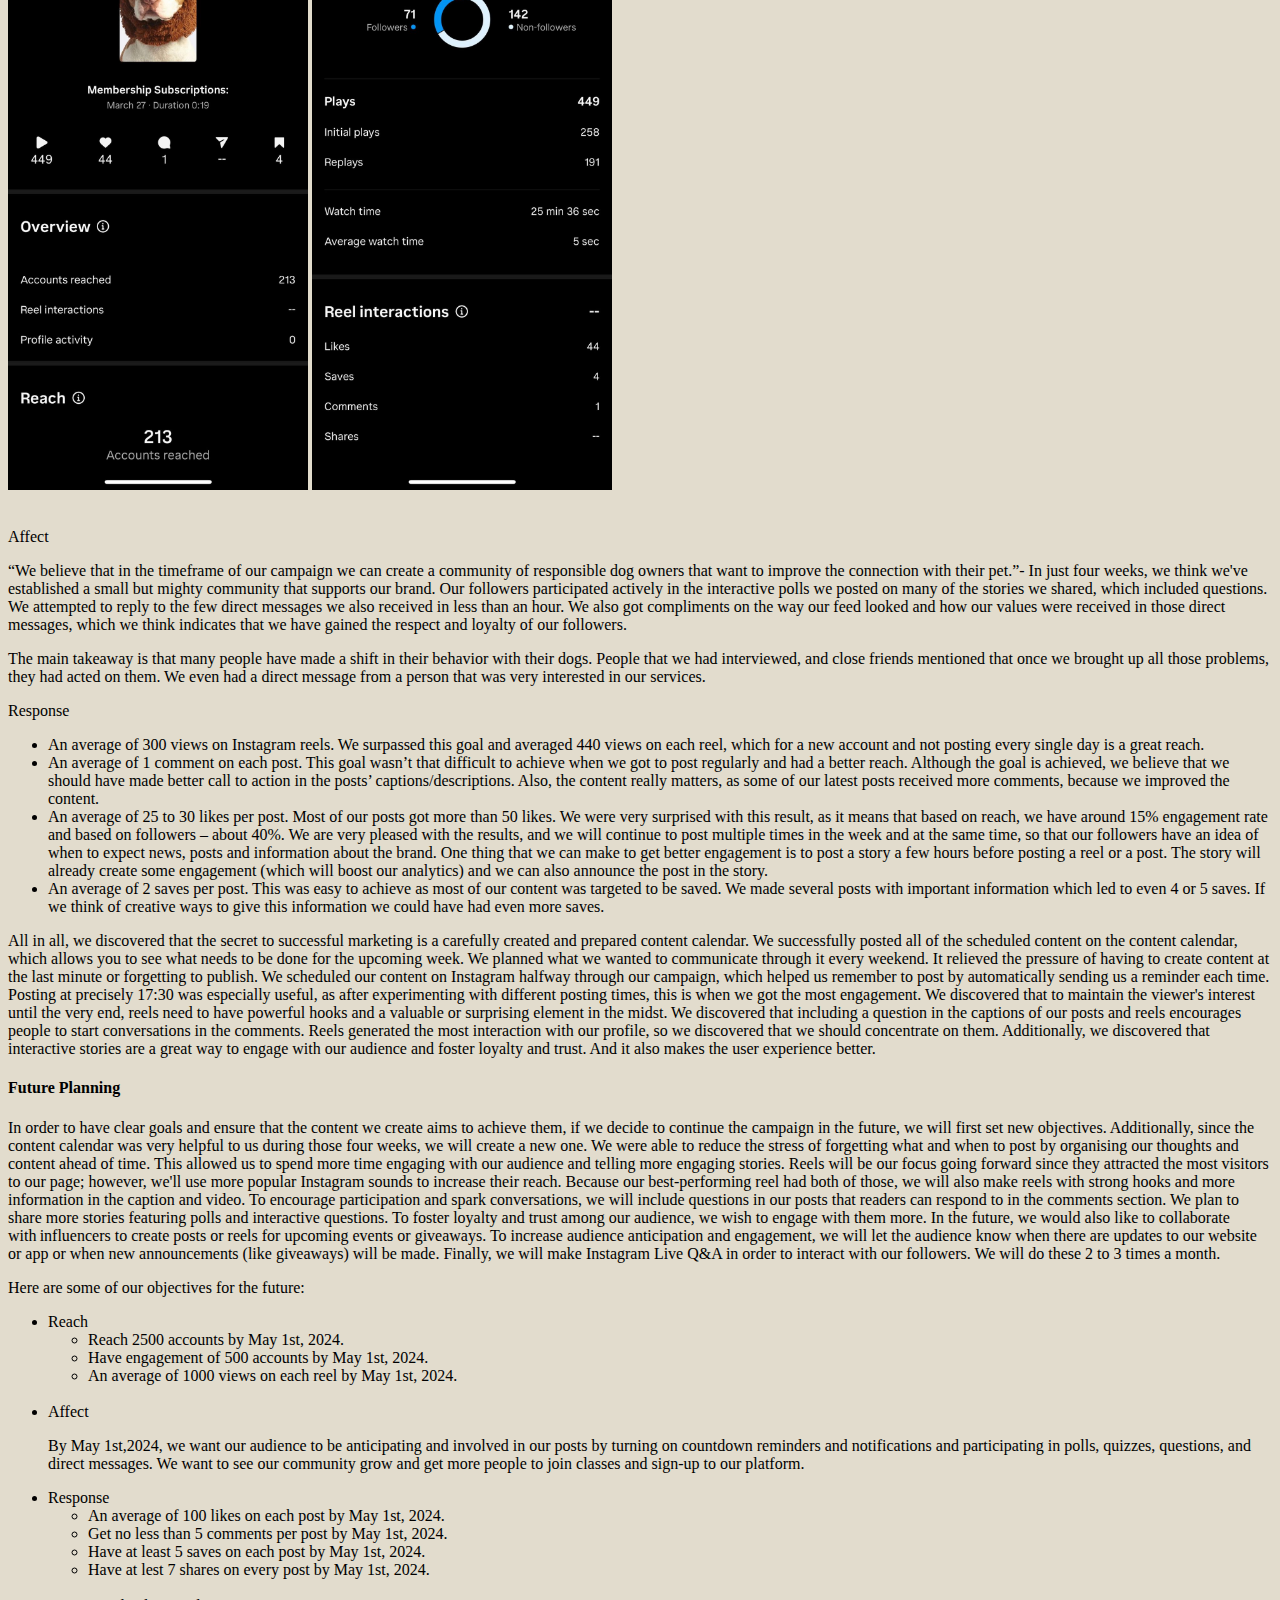
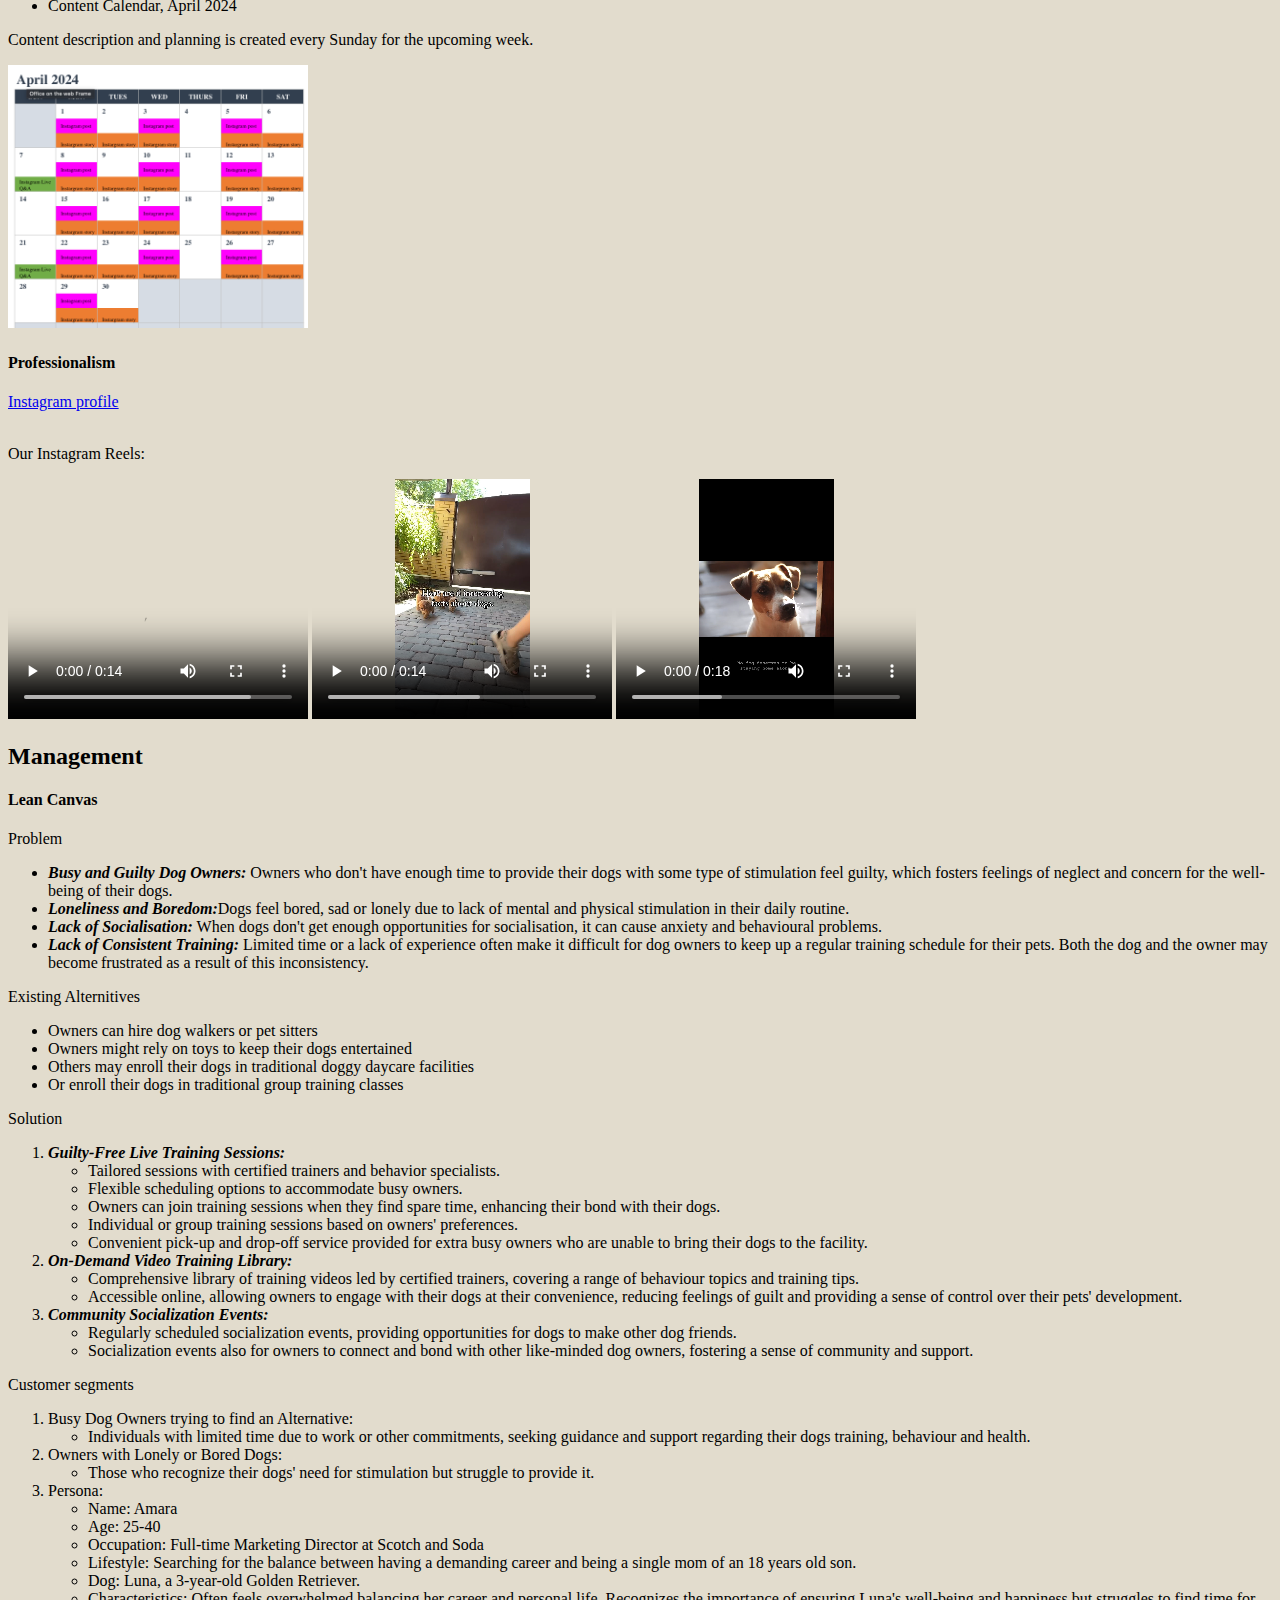
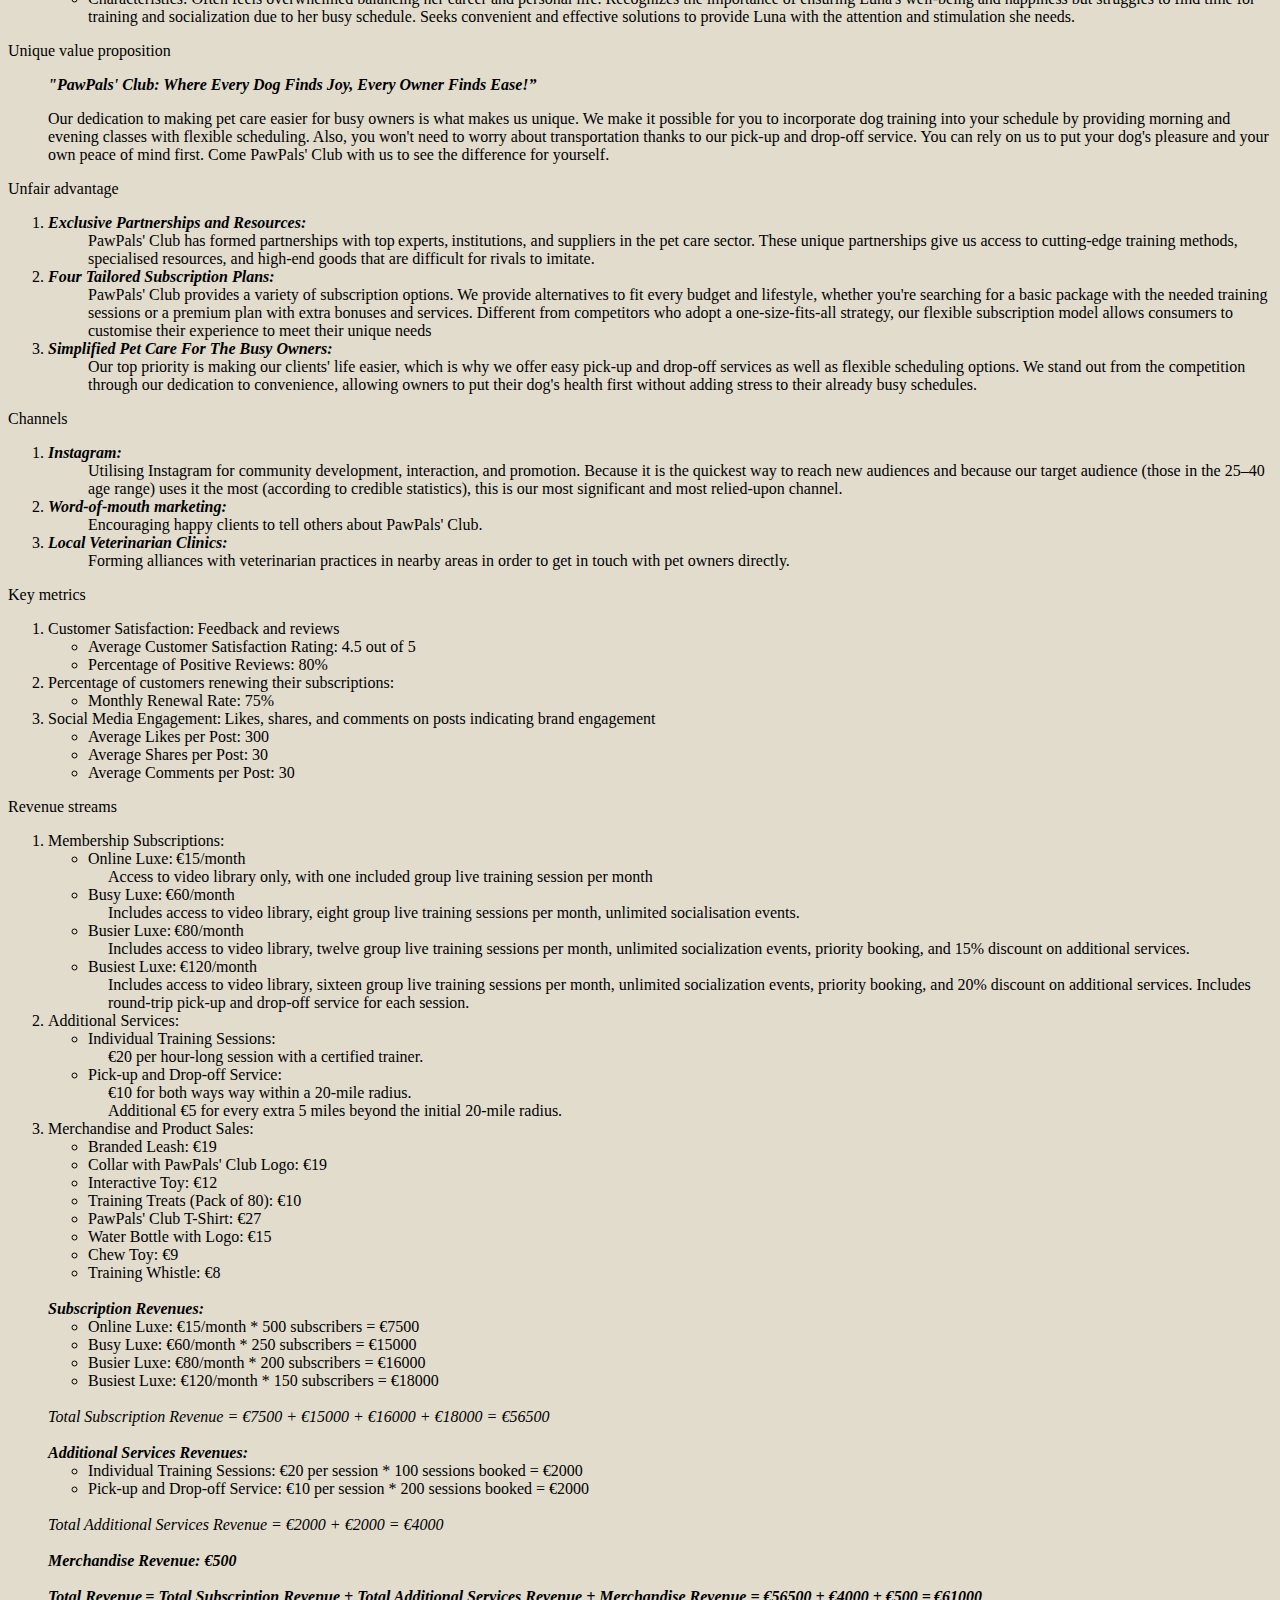
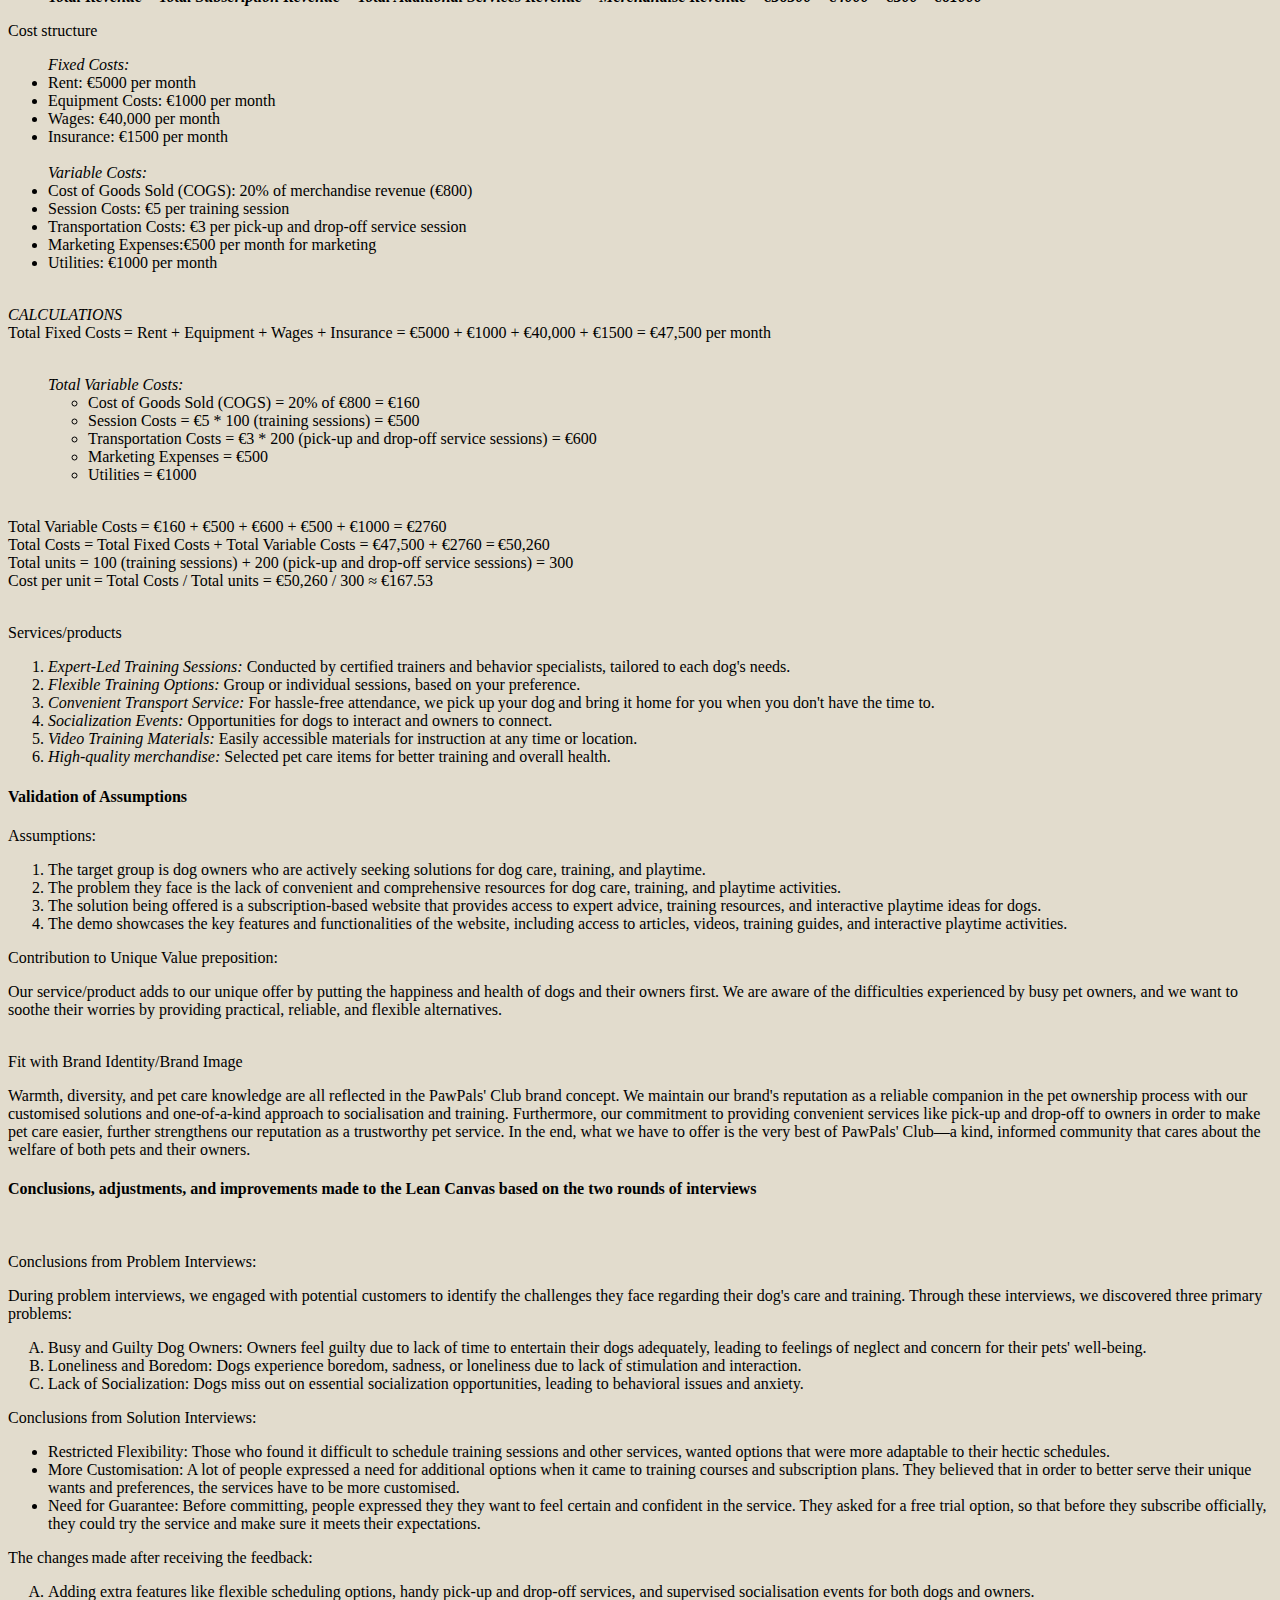
==== commit 8fb356ce: "smthg" ====
--- a/corporate.html
+++ b/corporate.html
@@ -255,8 +255,8 @@
 			
 <p>Then 3 tasks were given: </p>
 			<ol>
-			<li>Find the section that explain the brand's vision</li>
-				<li>Subscribe to the "Busier Luxe" subscrition plan</li>
+			<li>Find the section that explains the brand's vision</li>
+				<li>Subscribe to the "Busier Luxe" subscription plan</li>
 				<li> Find our Instagram page</li>
 			
 			</ol>
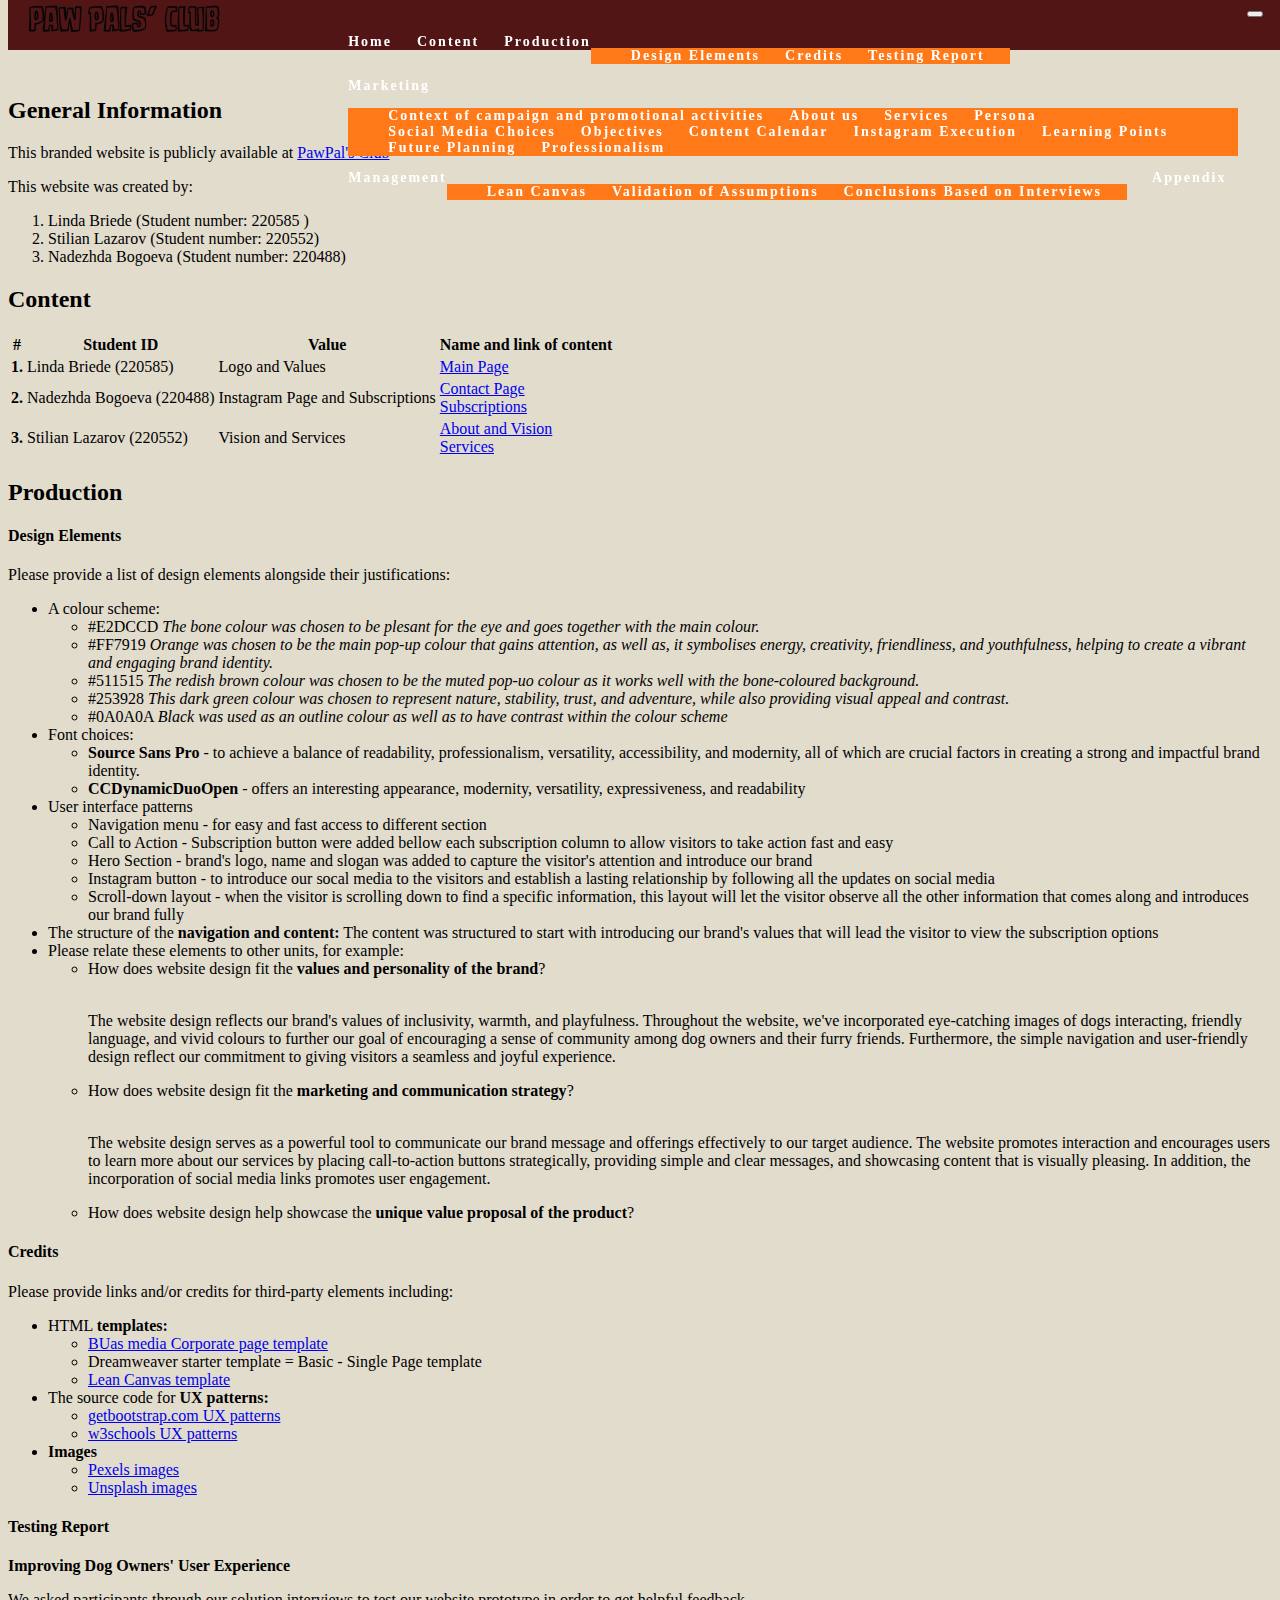
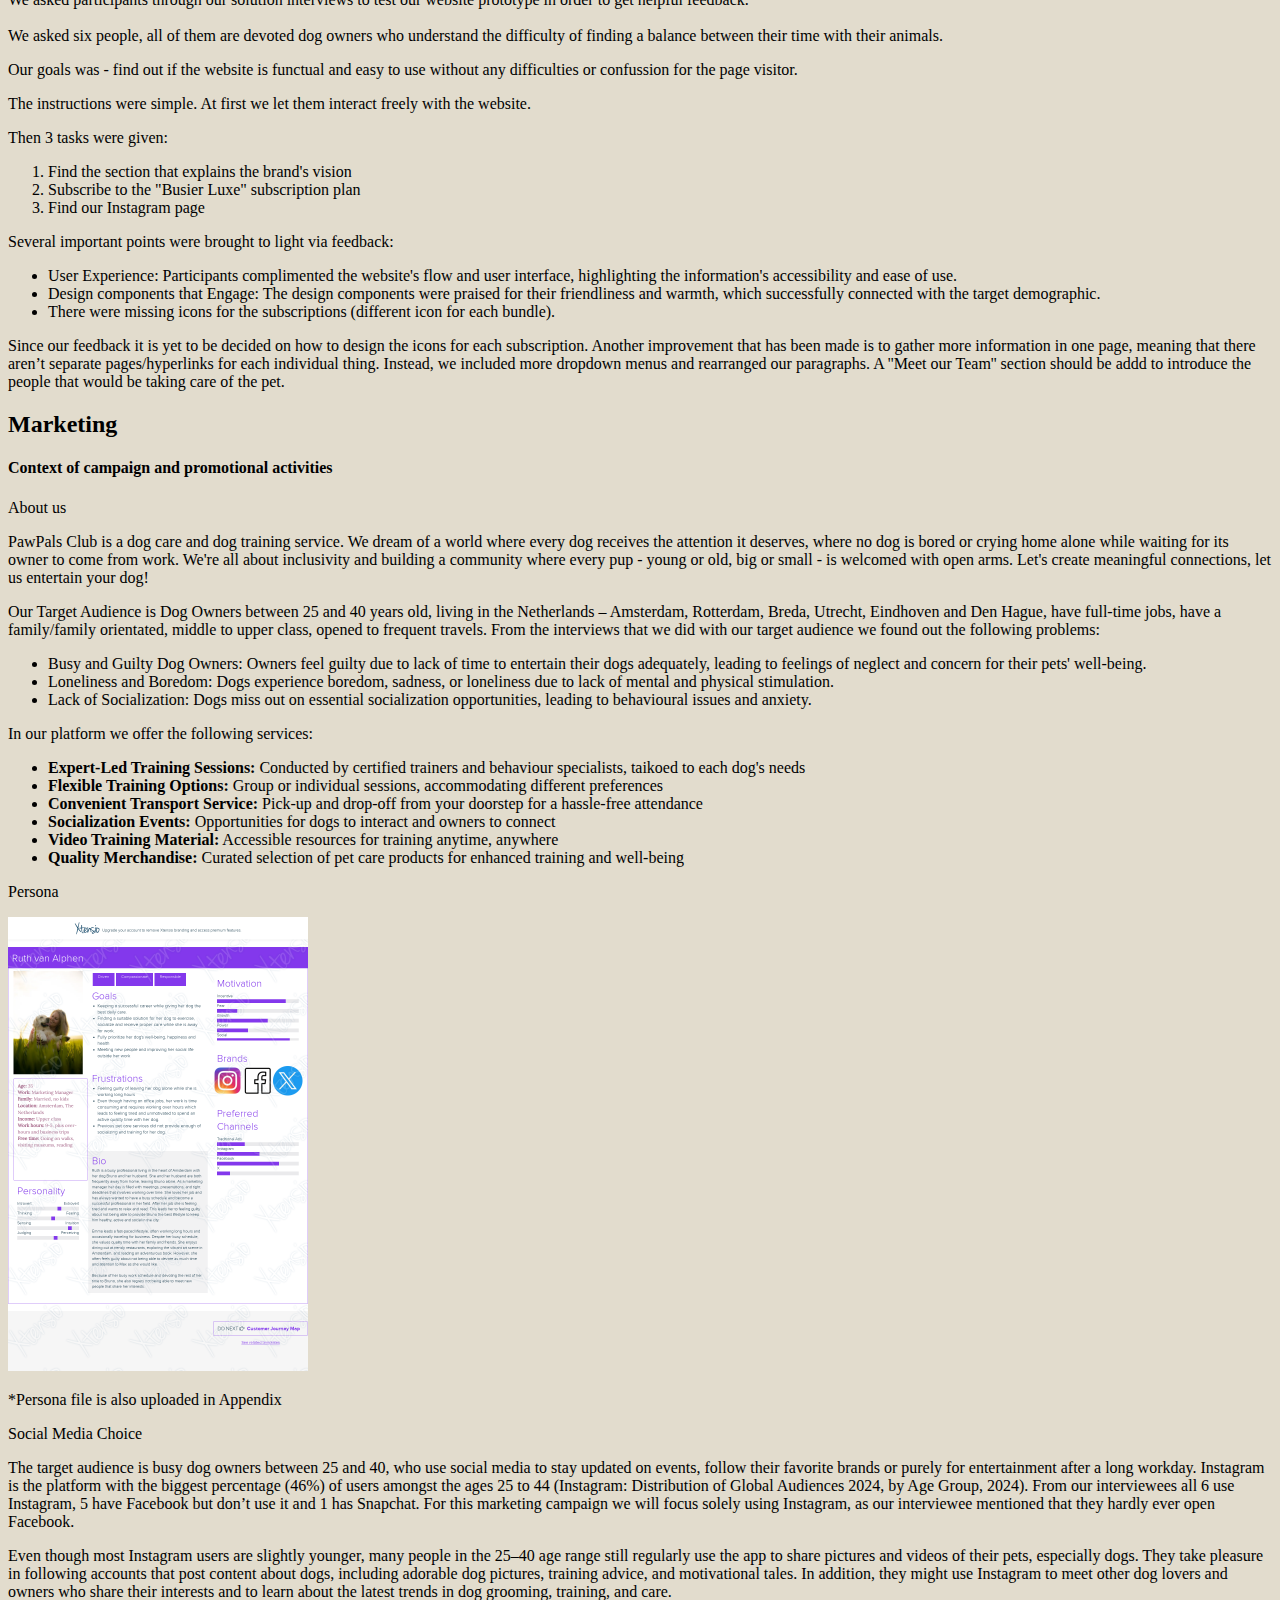
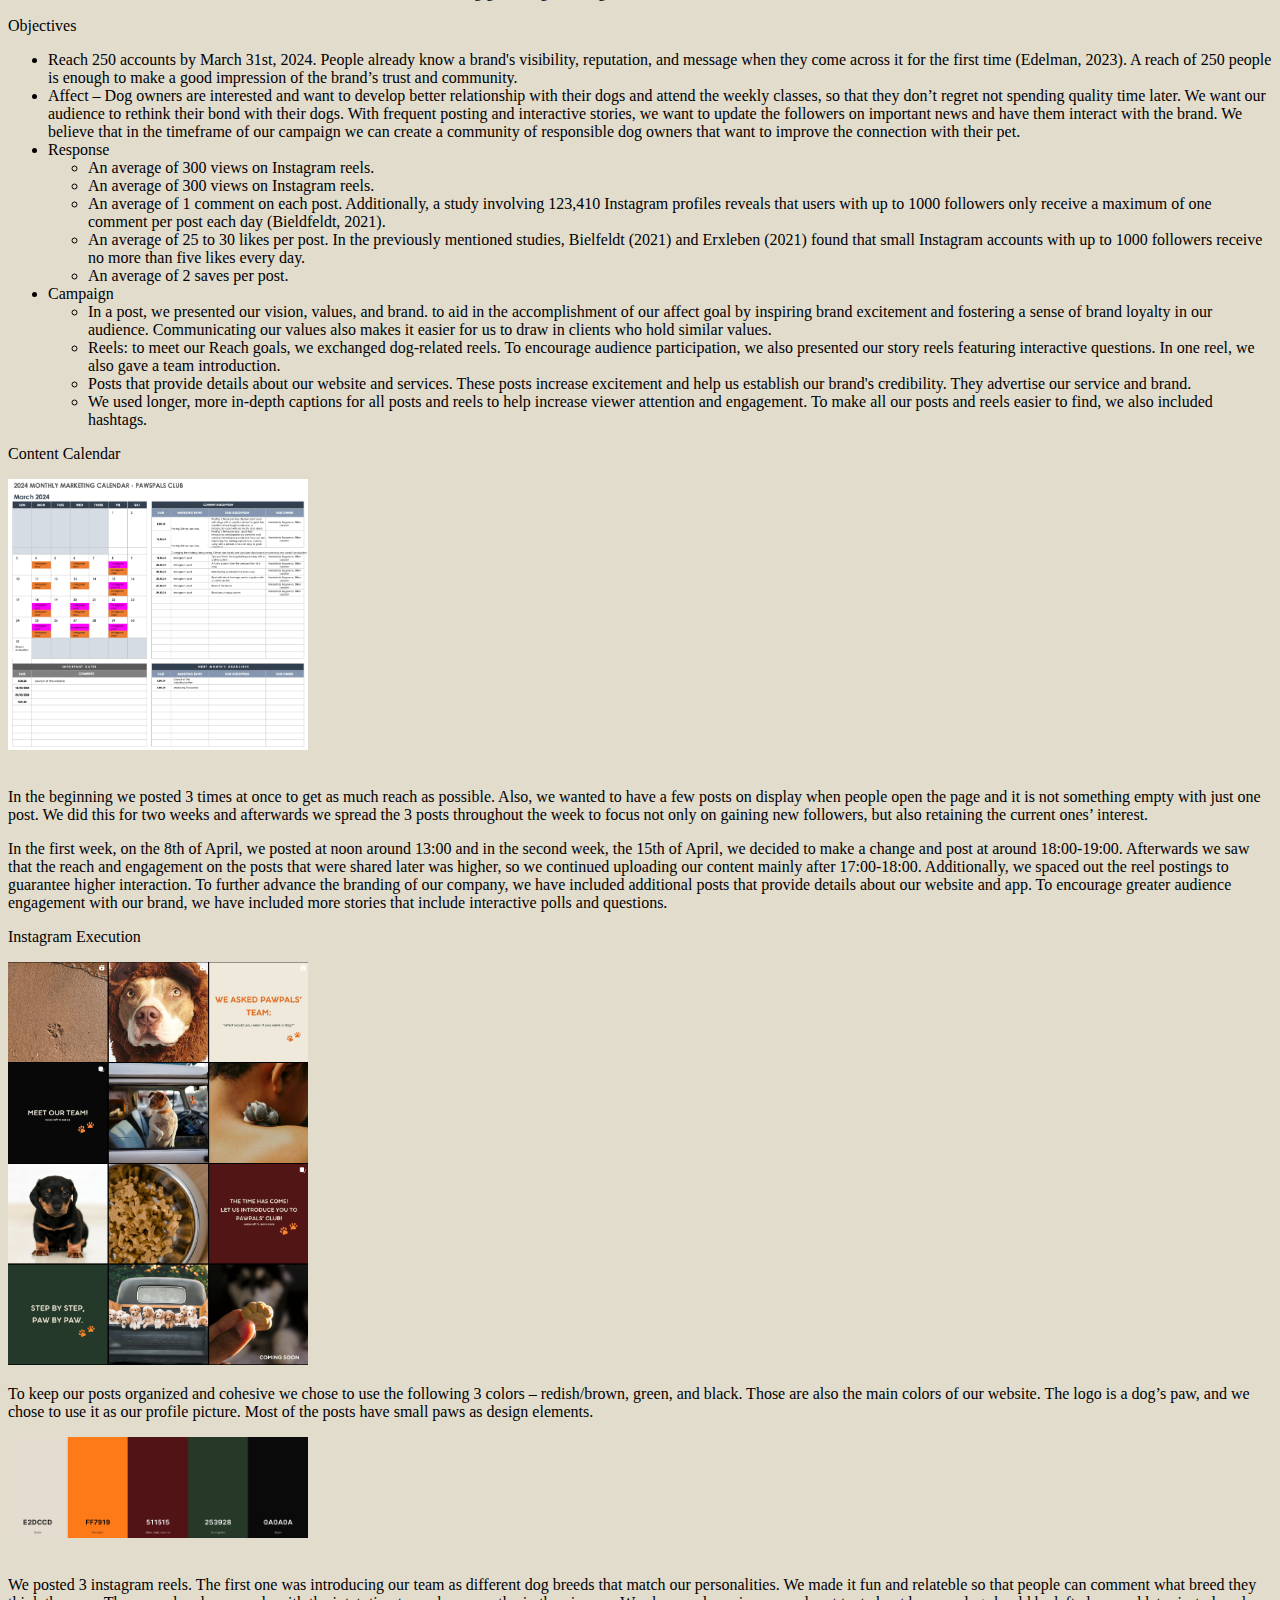
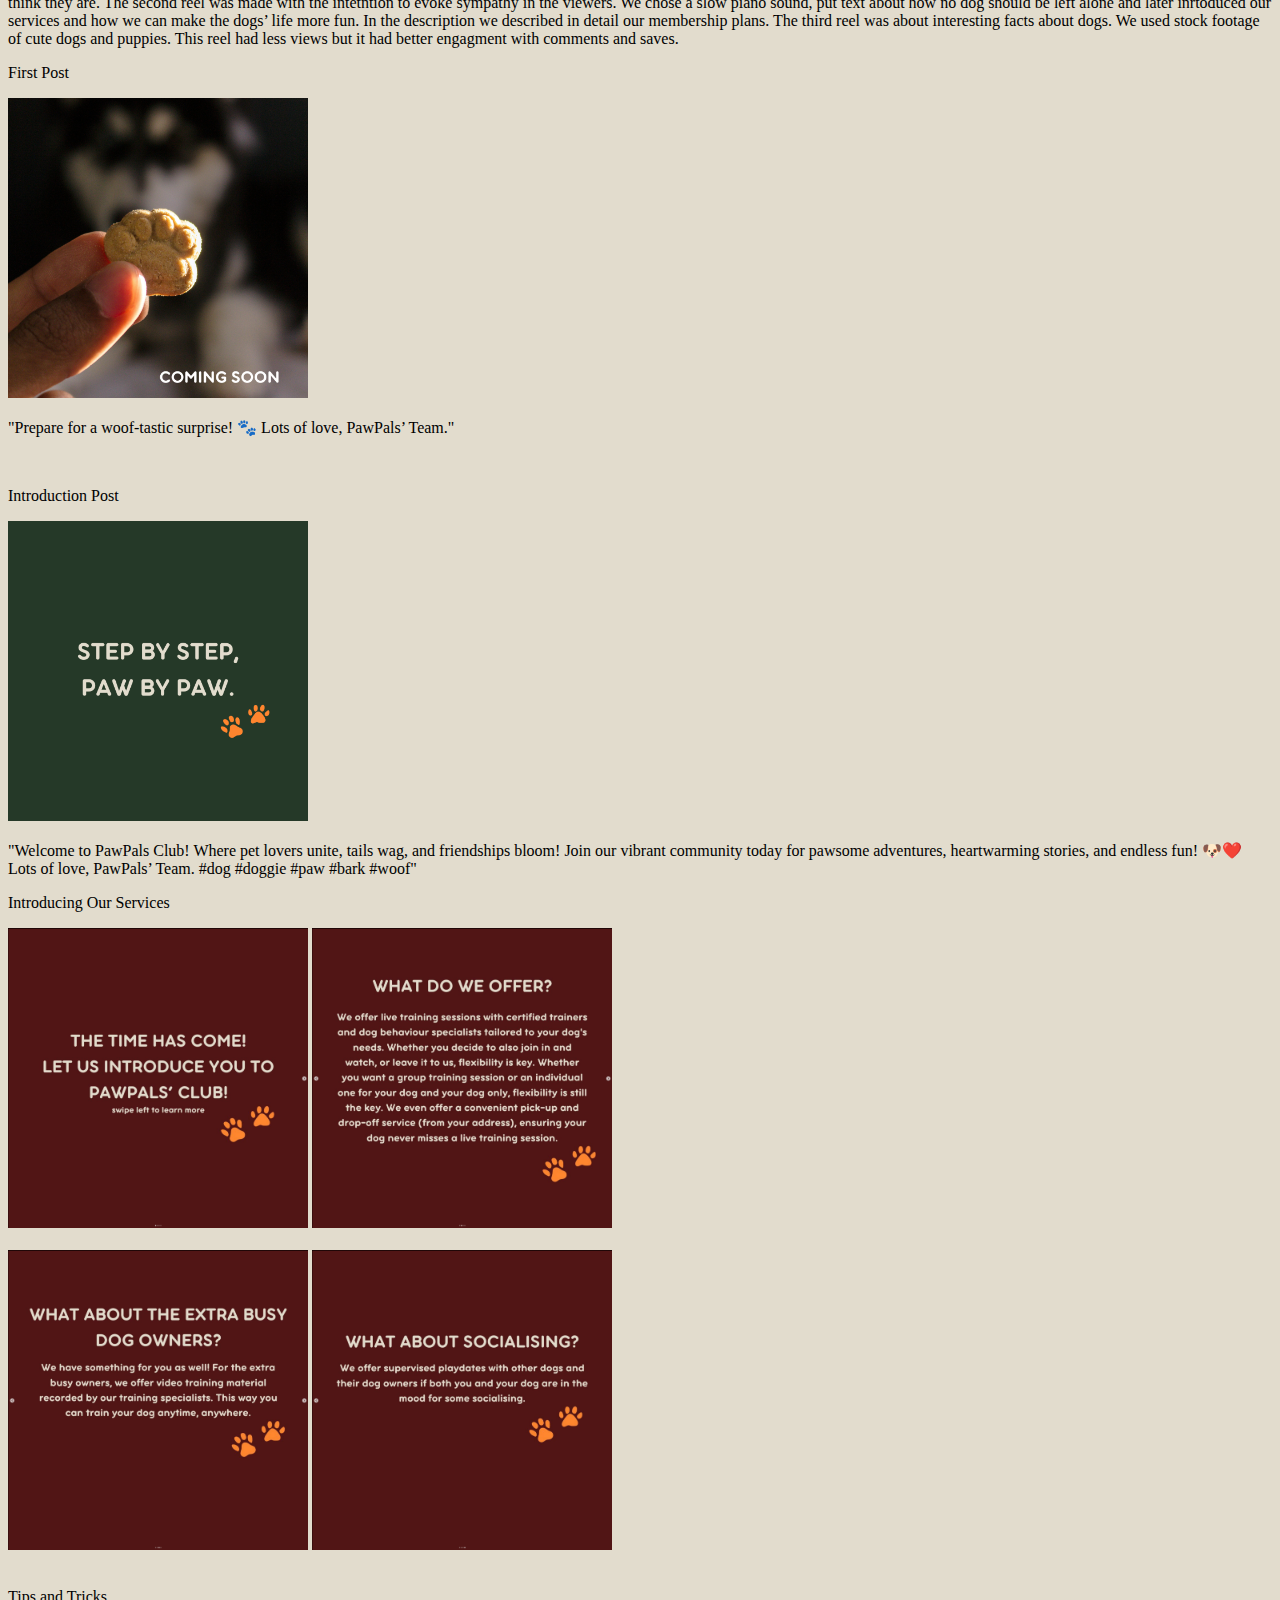
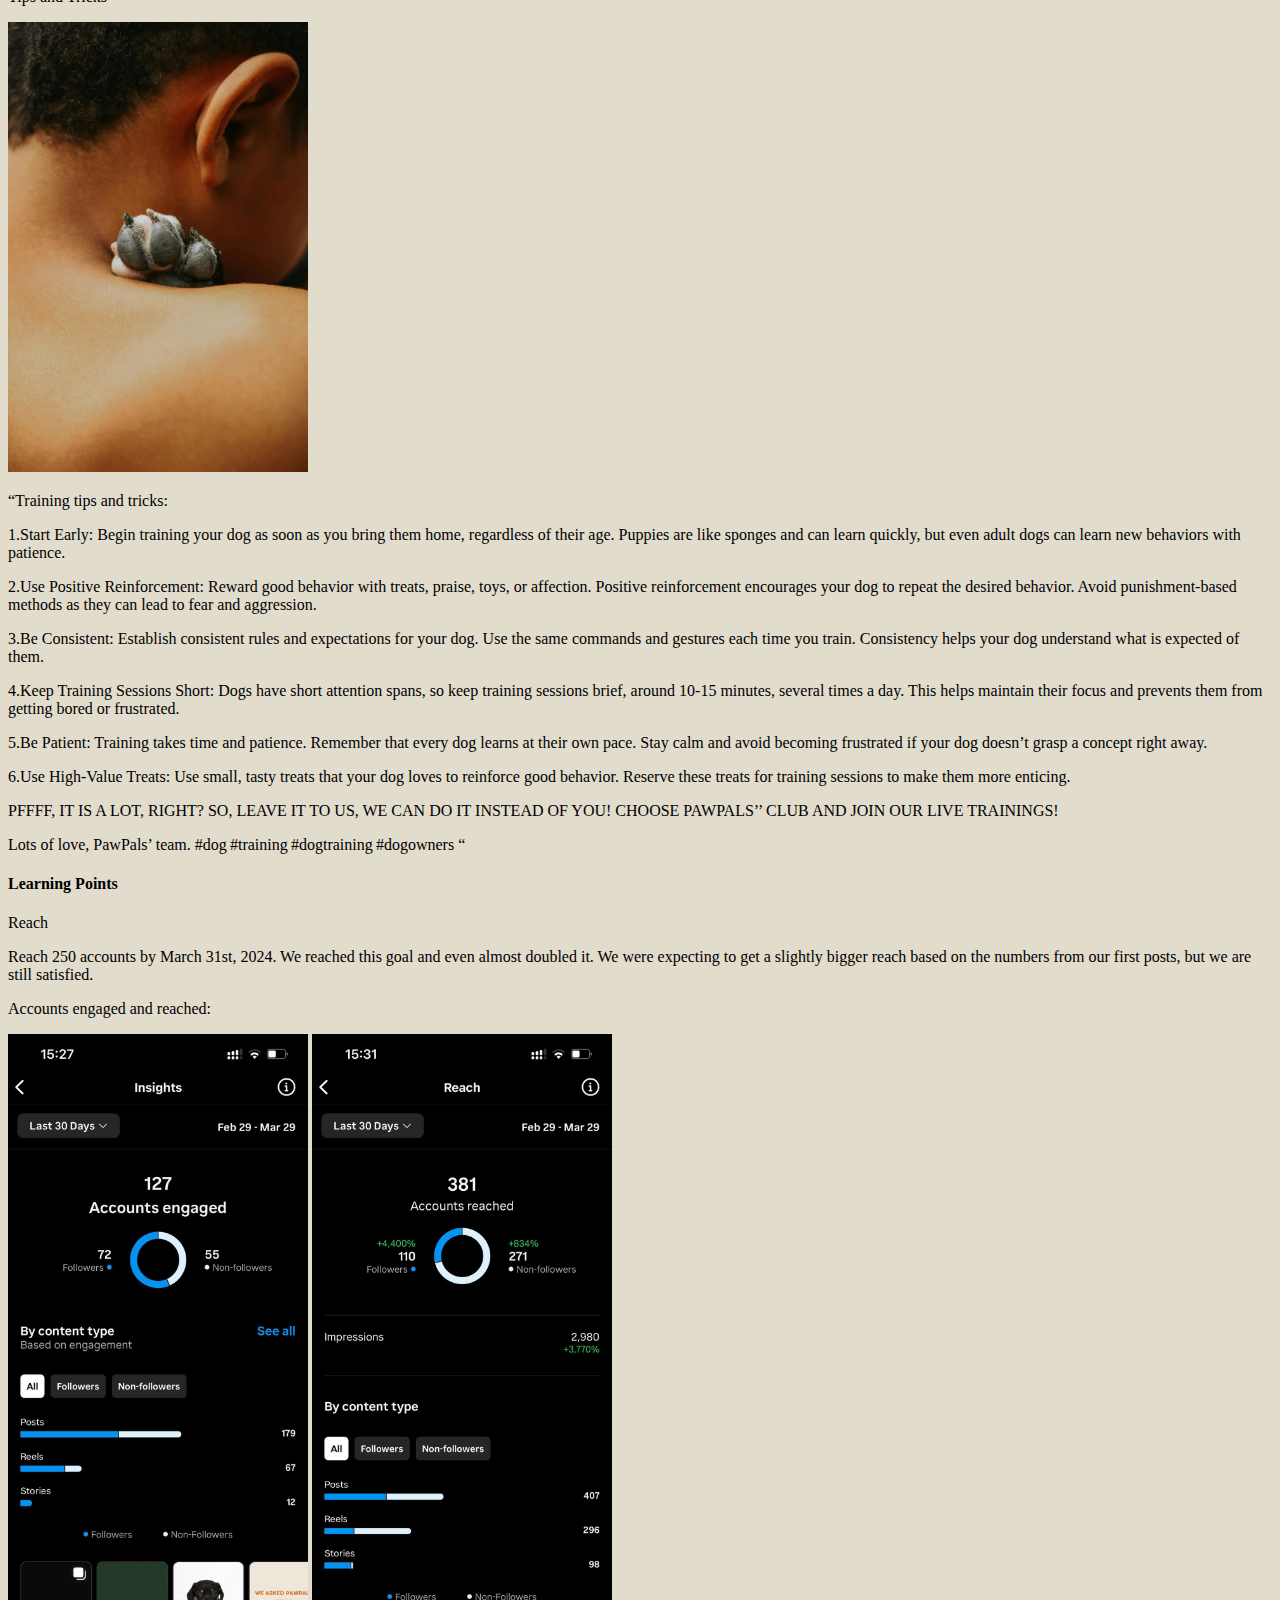
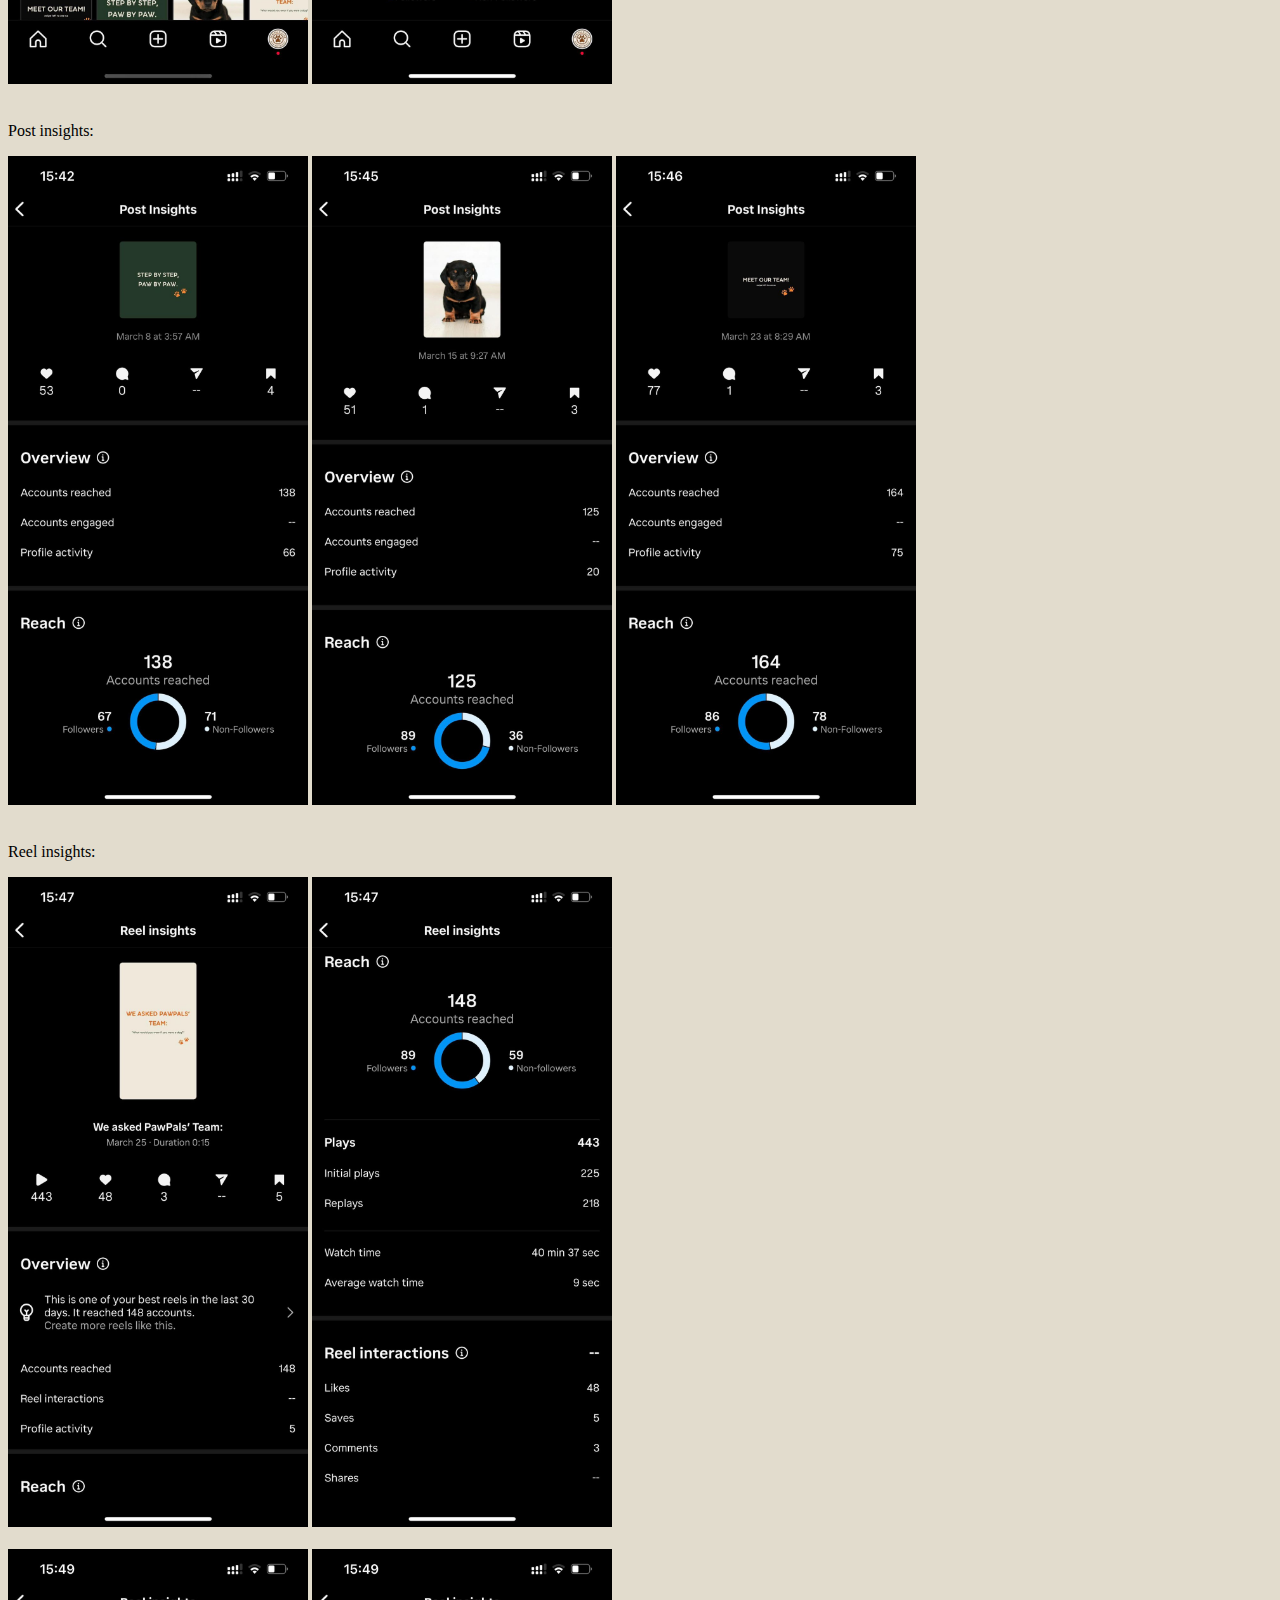
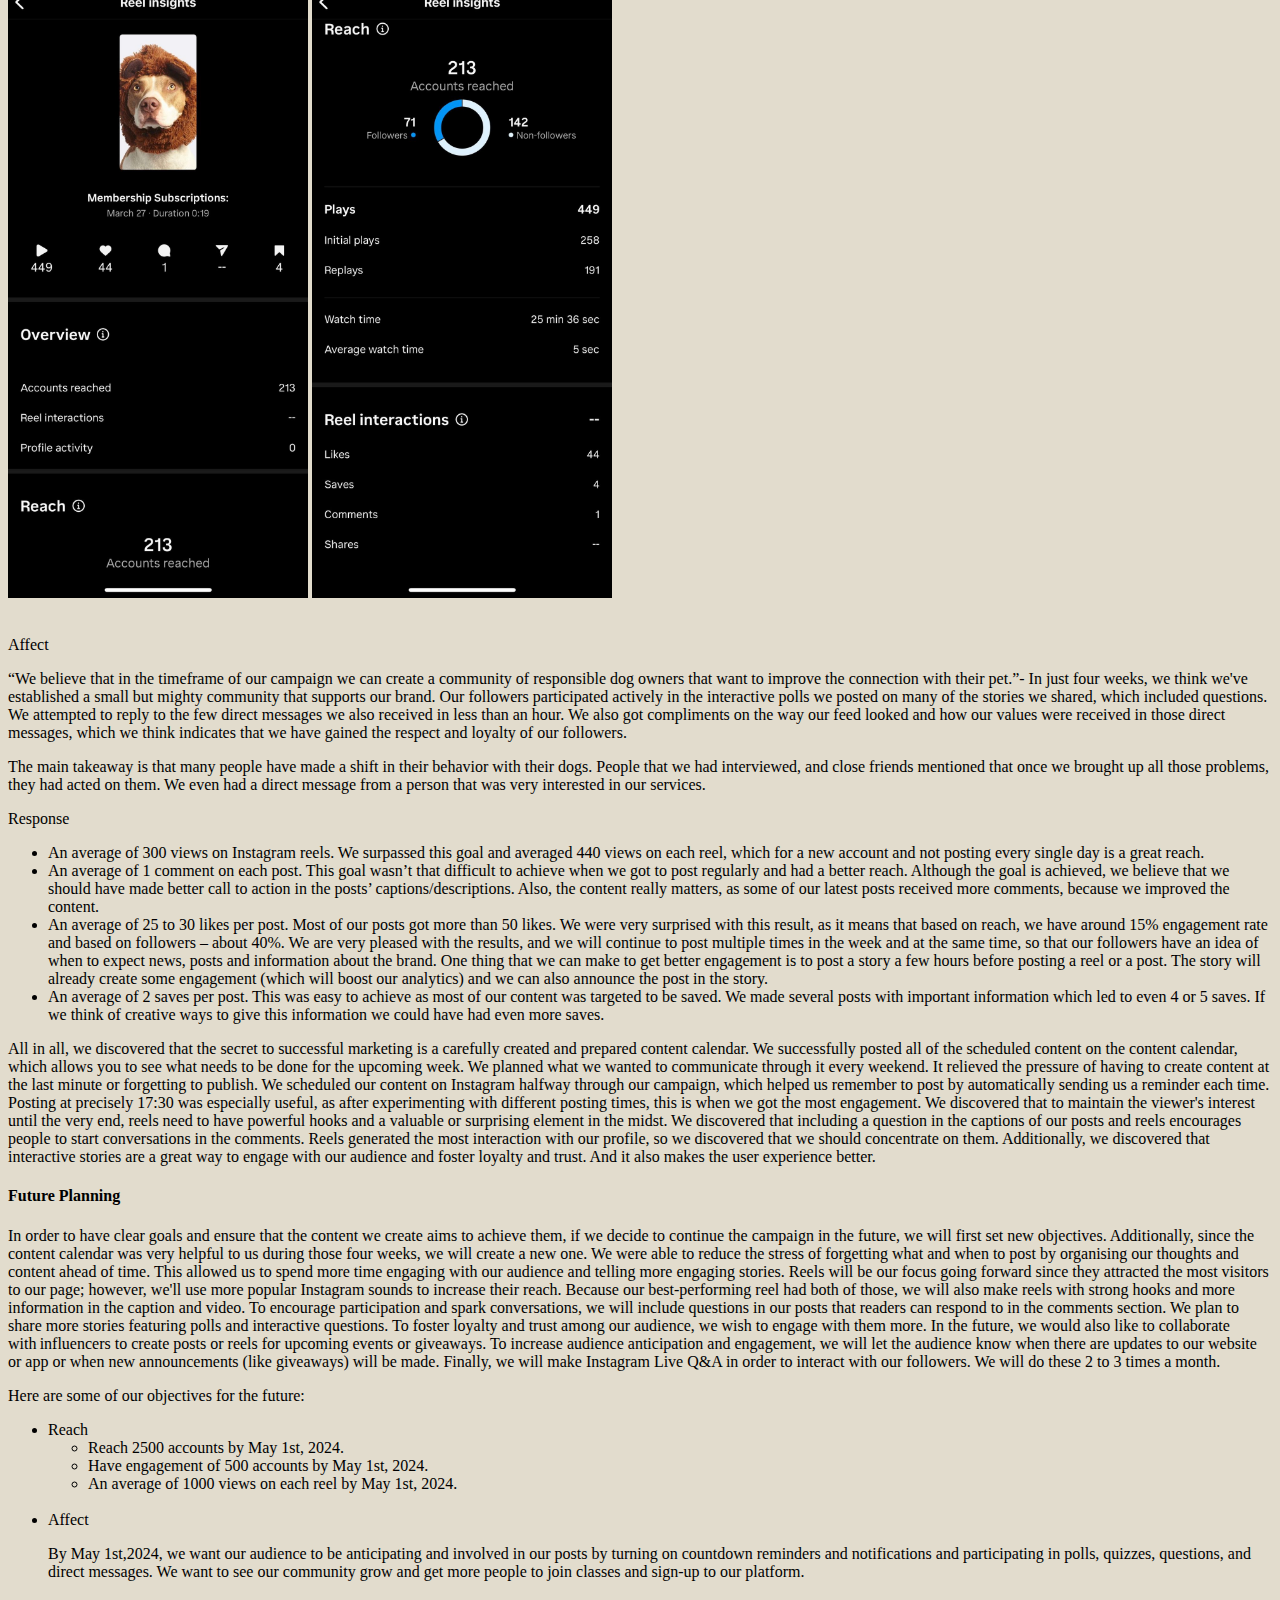
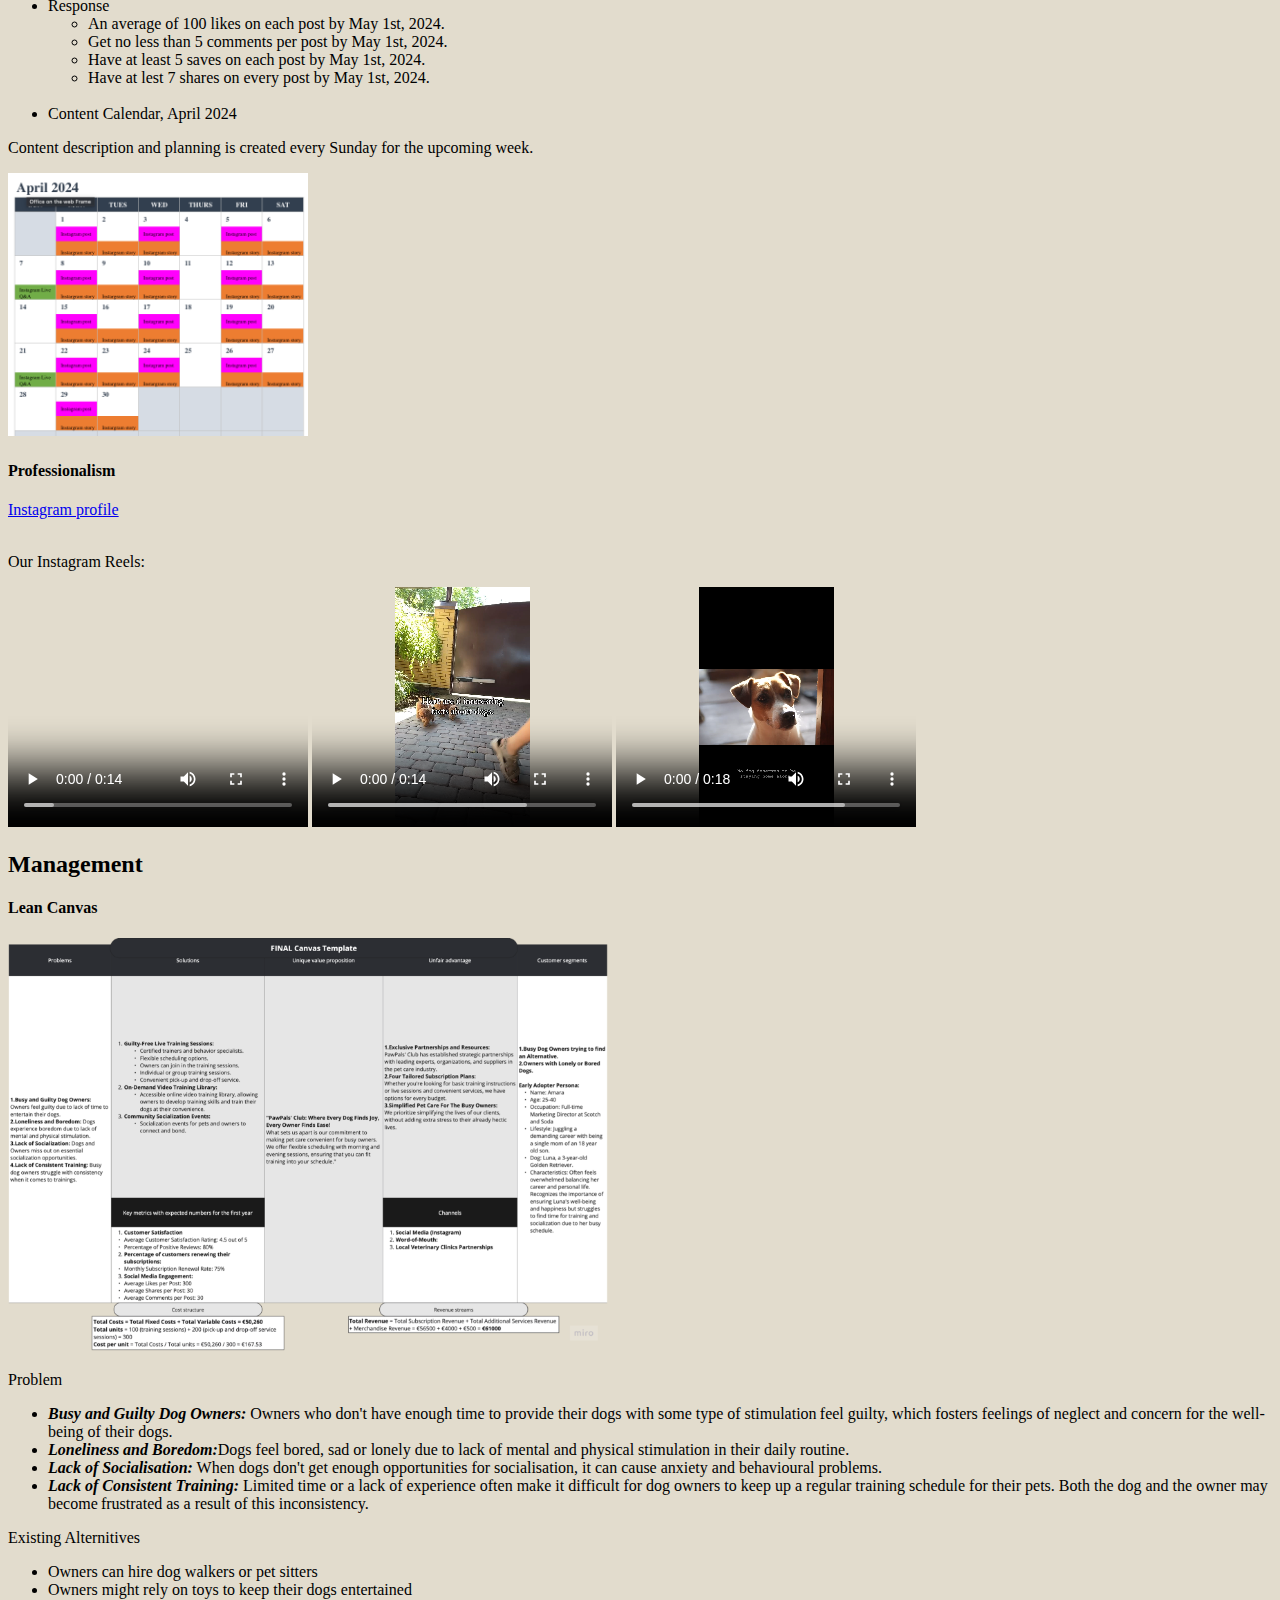
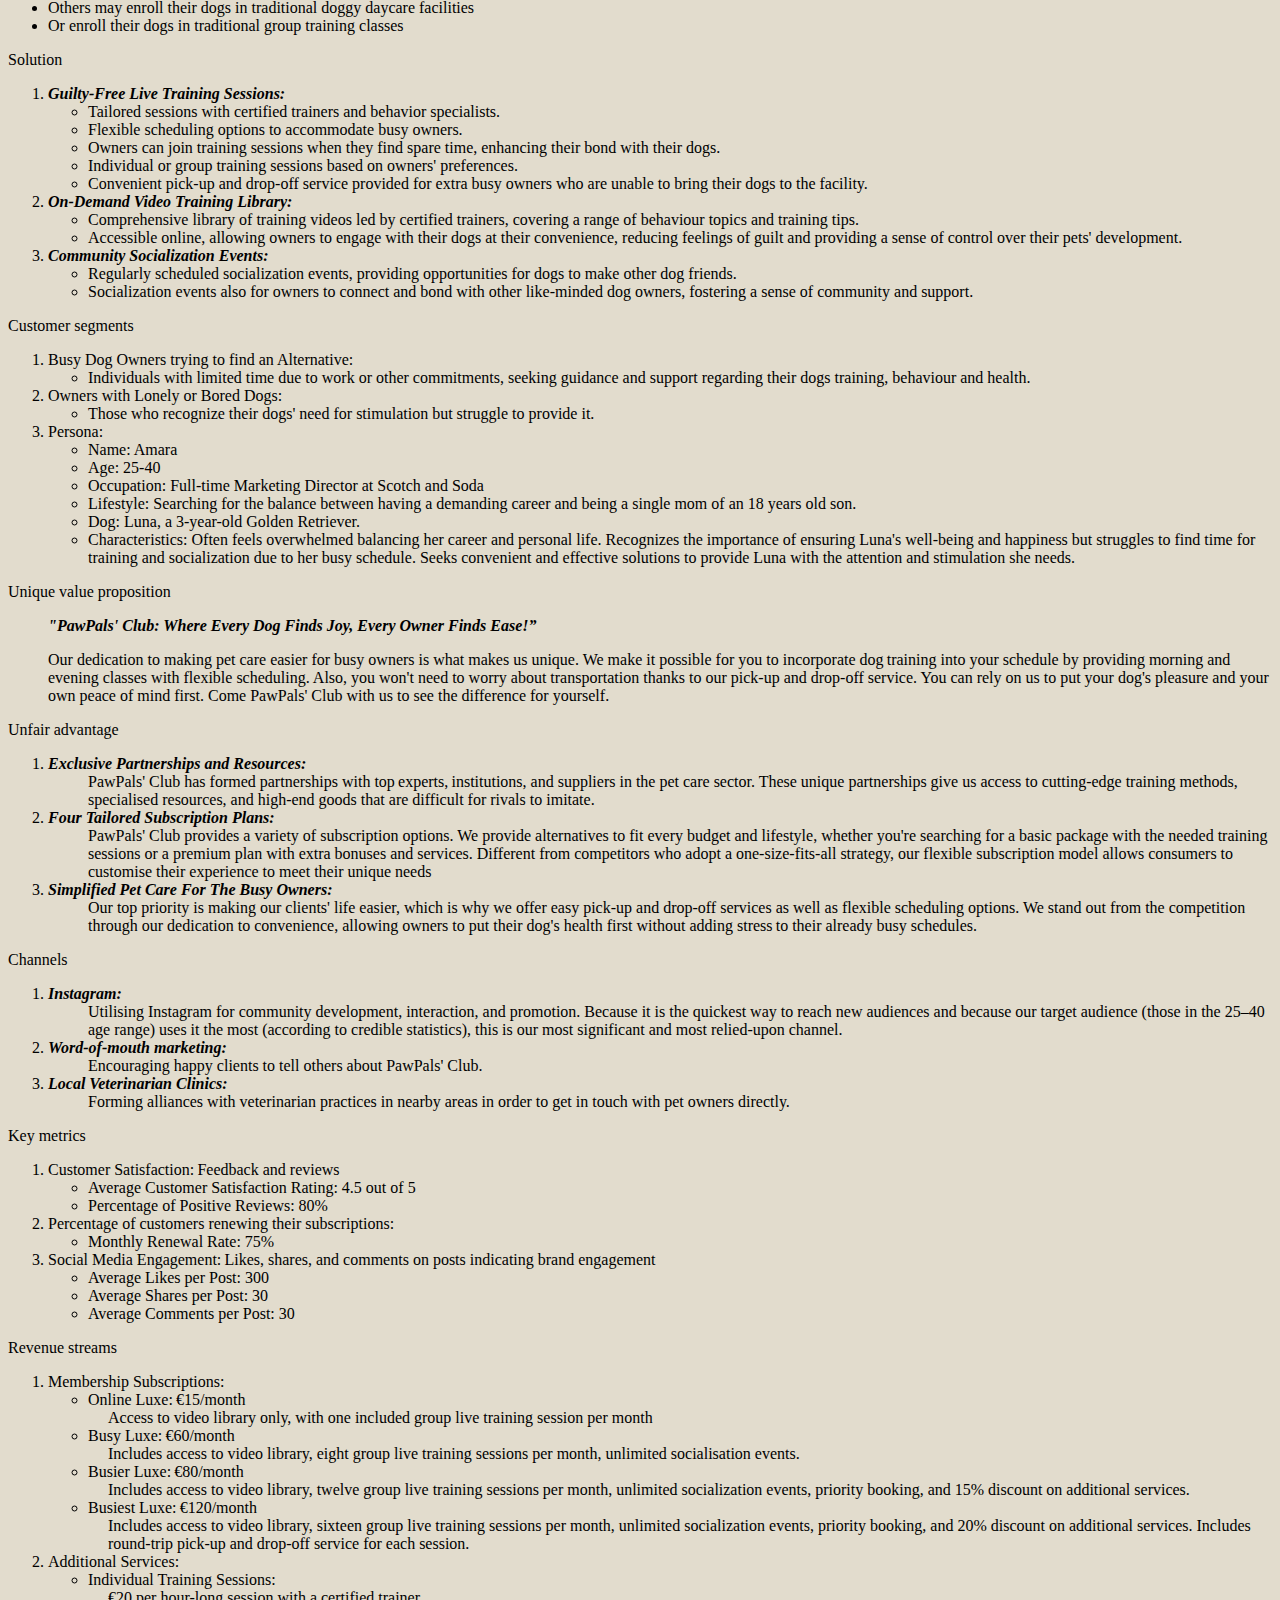
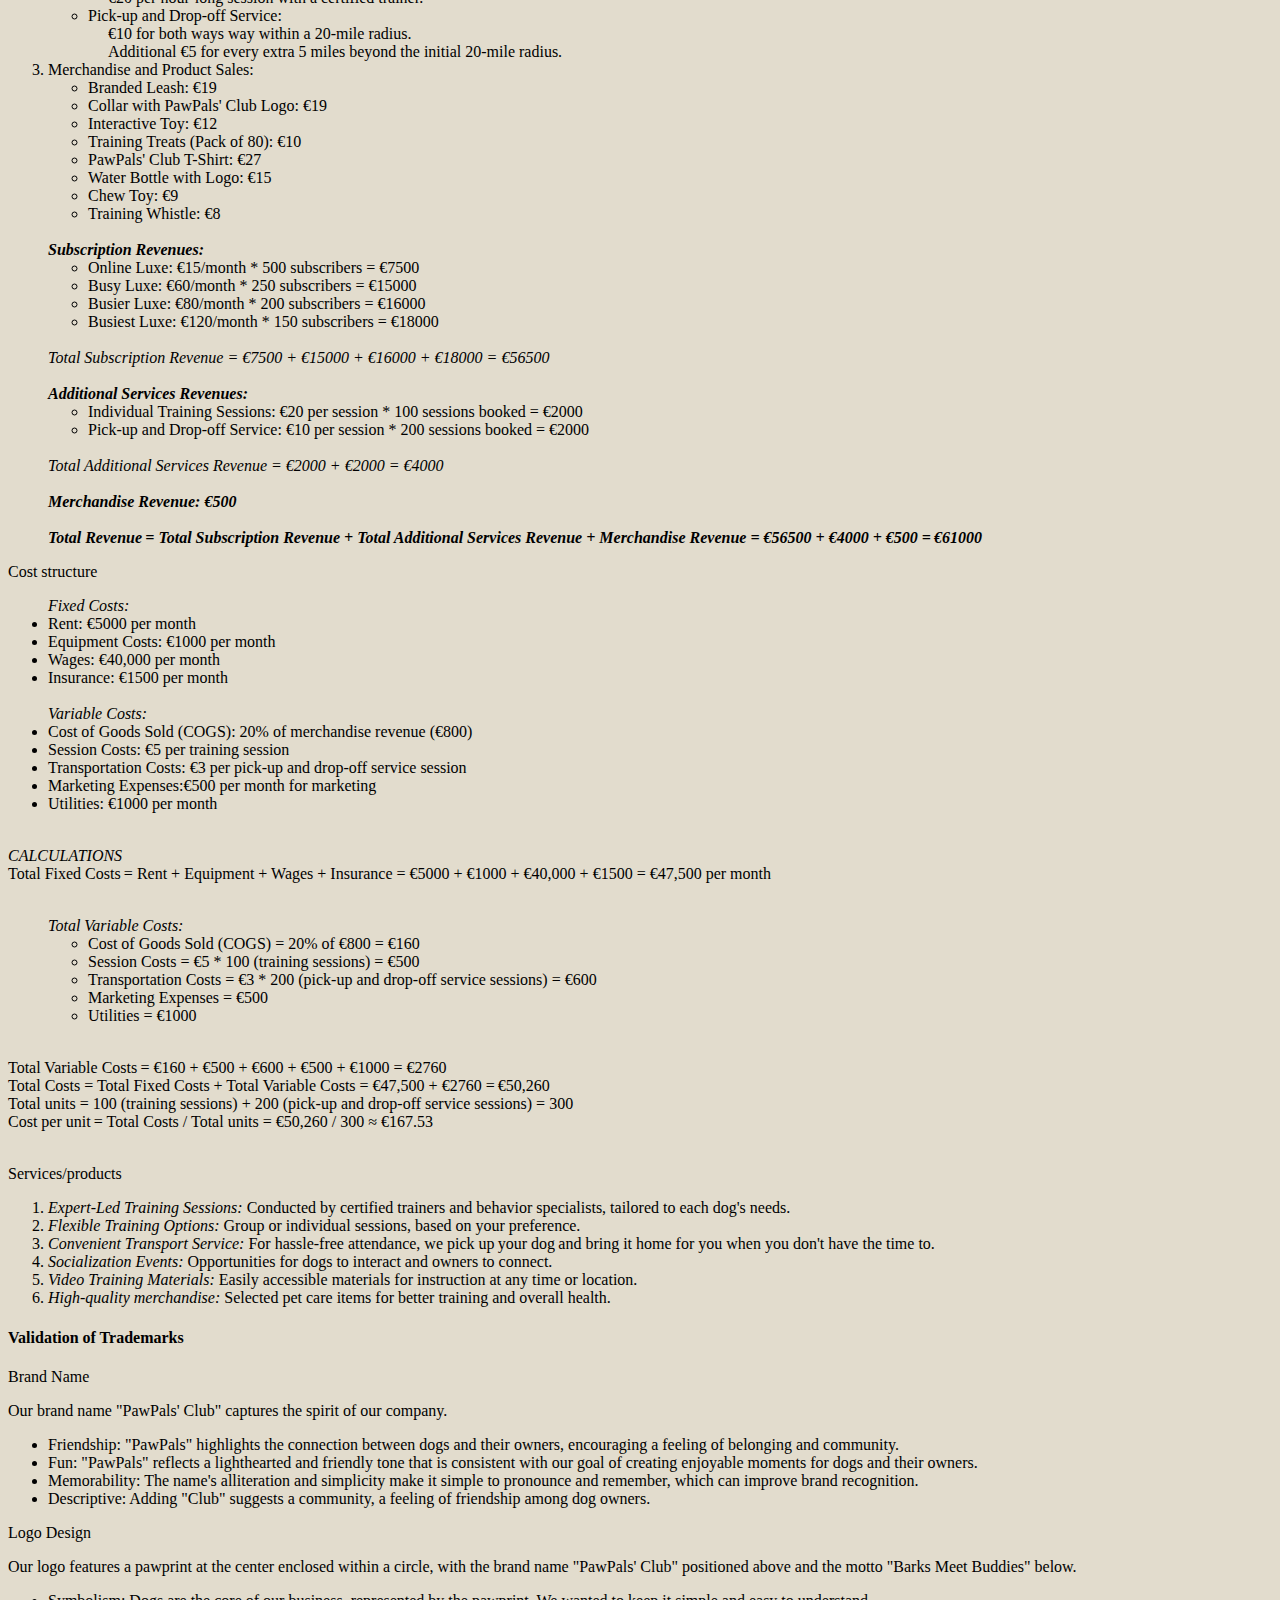
==== commit 37f21ae9: "final adjustments" ====
--- a/corporate.html
+++ b/corporate.html
@@ -86,7 +86,7 @@
             <li><a class="dropdown-item" href="#">Conclusions Based on Interviews</a></li>
           </ul>
 		  <li class="nav-item">
-          <a class="nav-link" href="#">Appendix</a>
+          <a class="nav-link" href="#appendix">Appendix</a>
         </li>
         </li>
       </ul>
@@ -214,11 +214,11 @@
 				 <li>Hero Section - brand's logo, name and slogan was added to capture the visitor's attention and introduce our brand
 				 </li>
 				 <li>Instagram button - to introduce our socal media to the visitors and establish a lasting relationship by following all the updates on social media</li>
-				 <li>Scroll-down layout - when the visitor is scrowling down to find a specific information, this layout will let the visitor observe all the other information that comes along and introduces our brand fully </li>
+				 <li>Scroll-down layout - when the visitor is scrolling down to find a specific information, this layout will let the visitor observe all the other information that comes along and introduces our brand fully </li>
 			  
 		    </ul>
             <li>The structure of the <strong>navigation and content:</strong> The content was structured to start with introducing our brand's values that will lead the visitor to view the subscription options </li>
-            <li>All these elements must be justified by referring to the theory <strong>and/or vocabulary</strong> of design</li>
+    
             <li>Please relate these elements to other units, for example:
               <ul>
                 <li>How does website design fit the <strong>values and personality of the brand</strong>?</li>
@@ -232,14 +232,31 @@
                 <li>How does website design help showcase the <strong>unique value proposal of the product</strong>?</li>
               </ul>
             </li>
-          </ul>
+		  </li></ul>
           <h4 id="production-2" class="mt-2">Credits</h4>
           <p>Please provide links and/or credits for third-party elements including:</p>
           <ul>
-            <li>HTML <strong>templates</strong> if these are different from this one (<a href="https://github.com/buas-media-interactive/prj4-group-template" target="_blank">buas-media-interactive/prj4-group-template</a>)</li>
-            <li>The source code for <strong>UX patterns</strong> other than the ones provided by the “Bootstrap” library (see <a href="https://getbootstrap.com/docs/5.2/" target="_blank">getbootstrap.com/docs</a> for a list of such patterns)</li>
-            <li><strong>Images</strong> that were not produced by students themselves, including when crediting is not mandatory (in other words, we ask you to credit Unsplash images)</li>
-          </ul>
+			  <li>HTML <strong>templates:</strong></li>
+				<ul><li><a href="https://github.com/buas-media-interactive/prj4-group-template/blob/main/corporate.html" target="_blank">BUas media Corporate page template</a></li>
+					<li>Dreamweaver starter template = Basic - Single Page template </li>
+					<li> <a href="https://miro.com/app/board/uXjVNxaubqk=/" target="_blank">Lean Canvas template</a></li>
+				</ul>
+            <li>The source code for <strong>UX patterns:</strong>
+				<ul><li><a href="https://getbootstrap.com/docs/5.3/components/navbar/#nav" target="_blank">getbootstrap.com UX patterns</a> </li>
+				<li><a href="https://www.w3schools.com/html/html5_video.asp" target="_blank"> w3schools UX patterns</a> </li>
+				
+				</ul>
+            <li><strong>Images</strong></li>
+			  
+			  <ul>
+				  <li><a href="https://www.pexels.com/" target="_blank"> Pexels images</a></li>
+				  <li> <a href="https://unsplash.com/" target="_blank"> Unsplash images</a>
+				  
+				  
+				  </li>
+			  
+			  </ul>
+			  </li></ul>
           <h4 id="production-3" class="mt-2">Testing Report</h4>
 			<p><strong>Improving Dog Owners' User Experience</strong>
 
@@ -511,7 +528,7 @@
 
           <h4 id="management-1" class="mt-2">Lean Canvas</h4>
 
-      
+      <img src="images/Final version.png" alt="" class="img-canva">
 
           <p class="fw-bold">Problem</p>
           <ul>
@@ -701,9 +718,32 @@
 			
 		  </ol>
 
-          <h4 id="management-2" class="mt-2">Validation of Assumptions</h4>
-			
-			<p class="fw-bold">Assumptions: </p>
+          <h4 id="management-2" class="mt-2">Validation of Trademarks</h4>
+		<p class="fw-bold">Brand Name </p>
+Our brand name "PawPals' Club" captures the spirit of our company. 
+<ul>
+<li>Friendship: "PawPals" highlights the connection between dogs and their owners, encouraging a feeling of belonging and community. 
+
+</li><li>Fun: "PawPals" reflects a lighthearted and friendly tone that is consistent with our goal of creating enjoyable moments for dogs and their owners. 
+
+</li><li>Memorability: The name's alliteration and simplicity make it simple to pronounce and remember, which can improve brand recognition. 
+
+</li><li>Descriptive: Adding "Club" suggests a community, a feeling of friendship among dog owners.</li> </ul>
+			
+	<p class="fw-bold">Logo Design	</p>	
+		
+	Our logo features a pawprint at the center enclosed within a circle, with the brand name "PawPals' Club" positioned above and the motto "Barks Meet Buddies" below.  
+
+<ul><li>Symbolism: Dogs are the core of our business, represented by the pawprint. We wanted to keep it simple and easy to understand. 
+
+</li><li>Diversity: The circle that surrounds the pawprint symbolises inclusivity, togetherness, and continuity. It also reflects the sense of belonging and community that PawPals' Club promotes. 
+</li>
+<li>Playfulness: We emphasise the idea of dogs socialising and making friends through our services by including the slogan "Barks Meet Buddies" beneath the logo. </li>
+</ul>
+ 
+		
+		
+		<p class="fw-bold">Assumptions: </p>
 
 <ol><li>The target group is dog owners who are actively seeking solutions for dog care, training, and playtime.</li> 
 <li>The problem they face is the lack of convenient and comprehensive resources for dog care, training, and playtime activities. 
@@ -766,31 +806,45 @@
 
           <ol>
             <li>
-              <a href="https://edubuas-my.sharepoint.com/personal/220585_buas_nl/_layouts/15/onedrive.aspx?id=%2Fpersonal%2F220585%5Fbuas%5Fnl%2FDocuments%2FPRJ4%20%2D%20Brand%20Development%2F3%20Lean%20Canvases%2FFirst%20version%2Epng&parent=%2Fpersonal%2F220585%5Fbuas%5Fnl%2FDocuments%2FPRJ4%20%2D%20Brand%20Development%2F3%20Lean%20Canvases" target="_blank">First draft of Lean Canvas</a>
+              <a href="https://edubuas-my.sharepoint.com/:f:/g/personal/220585_buas_nl/Ehxed7_QezBKqco6qOseOFsBqfJIkSj3f_08DeZPE6mvnQ" target="_blank">All versions of Lean Canvas development</a>
             </li>
             
             <li>
-              <a href="https://edubuas-my.sharepoint.com/:w:/r/personal/220585_buas_nl/_layouts/15/Doc.aspx?sourcedoc=%7B79BBB60F-9F57-4EF3-9178-D893CAE291C3%7D&file=Management%20file.docx&action=default&mobileredirect=true" target="_blank">Management File</a>
+              <a href="https://edubuas-my.sharepoint.com/:w:/g/personal/220585_buas_nl/EQ-2u3lXn_NOkXjYk8rikcMBoon8cmbZoA9HuV0lXRvRow?e=qfRzVP" target="_blank">Management File</a>
 				
             </li>
             <li>
               <a href="https://pawpalsclub.multiscreensite.com" target="_blank">Prototype of the Website Used for Solution Interviews</a>
             </li>
             <li>
-              <a href="https://edubuas-my.sharepoint.com/:f:/g/personal/220585_buas_nl/ElYopOLDHWREnwOsK7_cuxkBJ7XtRGNQfkyTBwd5ZNtTUw?e=TCdVfI" target="_blank">Interview Audio Recording</a>
+              <a href="https://edubuas-my.sharepoint.com/:f:/g/personal/220585_buas_nl/ElYopOLDHWREnwOsK7_cuxkBJ7XtRGNQfkyTBwd5ZNtTUw?e=TCdVfI" target="_blank">Interview Audio Recordings</a>
             </li>
 			  <li>
-              <a href="https://documentcloud.adobe.com/spodintegration/index.html?locale=en-us" target="_blank">Marketing File with References</a>
+              <a href="https://edubuas-my.sharepoint.com/:b:/g/personal/220585_buas_nl/EQ4Msckph6pGvilmcxYcnhkBVV9JCbOGHhybRVMWoHTLPA?e=secsLS" target="_blank">Marketing File with References</a>
             </li>
+		    <li>
+				 
+          Website testing - Sarah</li>
+			<video width="300" height="240" controls>
+  <source src="Sarah testing.MOV" type="video/mp4">
+  <source src="movie.ogg" type="video/ogg">
+</video>
+			  <li>Website testing - Emma </li>
+              <video width="300" height="240" controls>
+  <source src="emma-testing.MOV" type="video/mp4">
+  <source src="movie.ogg" type="video/ogg">
+</video>
+            <li>Website testing - Nina </li>
+                      <video width="300" height="240" controls>
+  <source src="Nina-testing.MOV" type="video/mp4">
+  <source src="movie.ogg" type="video/ogg">
+</video>
+          <li>Website testing - Kristin </li>
+                      <video width="300" height="240" controls>
+  <source src="Kristin-testing.MOV" type="video/mp4">
+  <source src="movie.ogg" type="video/ogg">
+</video>
 			  <li>
-              <a href="https://" target="_blank">Prototype of the website used for solution interviews</a>
-            </li><li>
-              <a href="https://" target="_blank">Prototype of the website used for solution interviews</a>
-            </li><li>
-              <a href="https://" target="_blank">Prototype of the website used for solution interviews</a>
-            </li><li>
-              <a href="https://" target="_blank">Prototype of the website used for solution interviews</a>
-            </li><li>
               <a href="https://" target="_blank">Prototype of the website used for solution interviews</a>
             </li><li>
               <a href="https://" target="_blank">Prototype of the website used for solution interviews</a>
--- a/css/styles.css
+++ b/css/styles.css
@@ -59,6 +59,12 @@
 	
 }
 
+.img-canva {
+	height: auto;
+	max-width: 600px;
+	align-self: center;
+}
+
 .responsive {
 	width: 100%;
   height: auto;
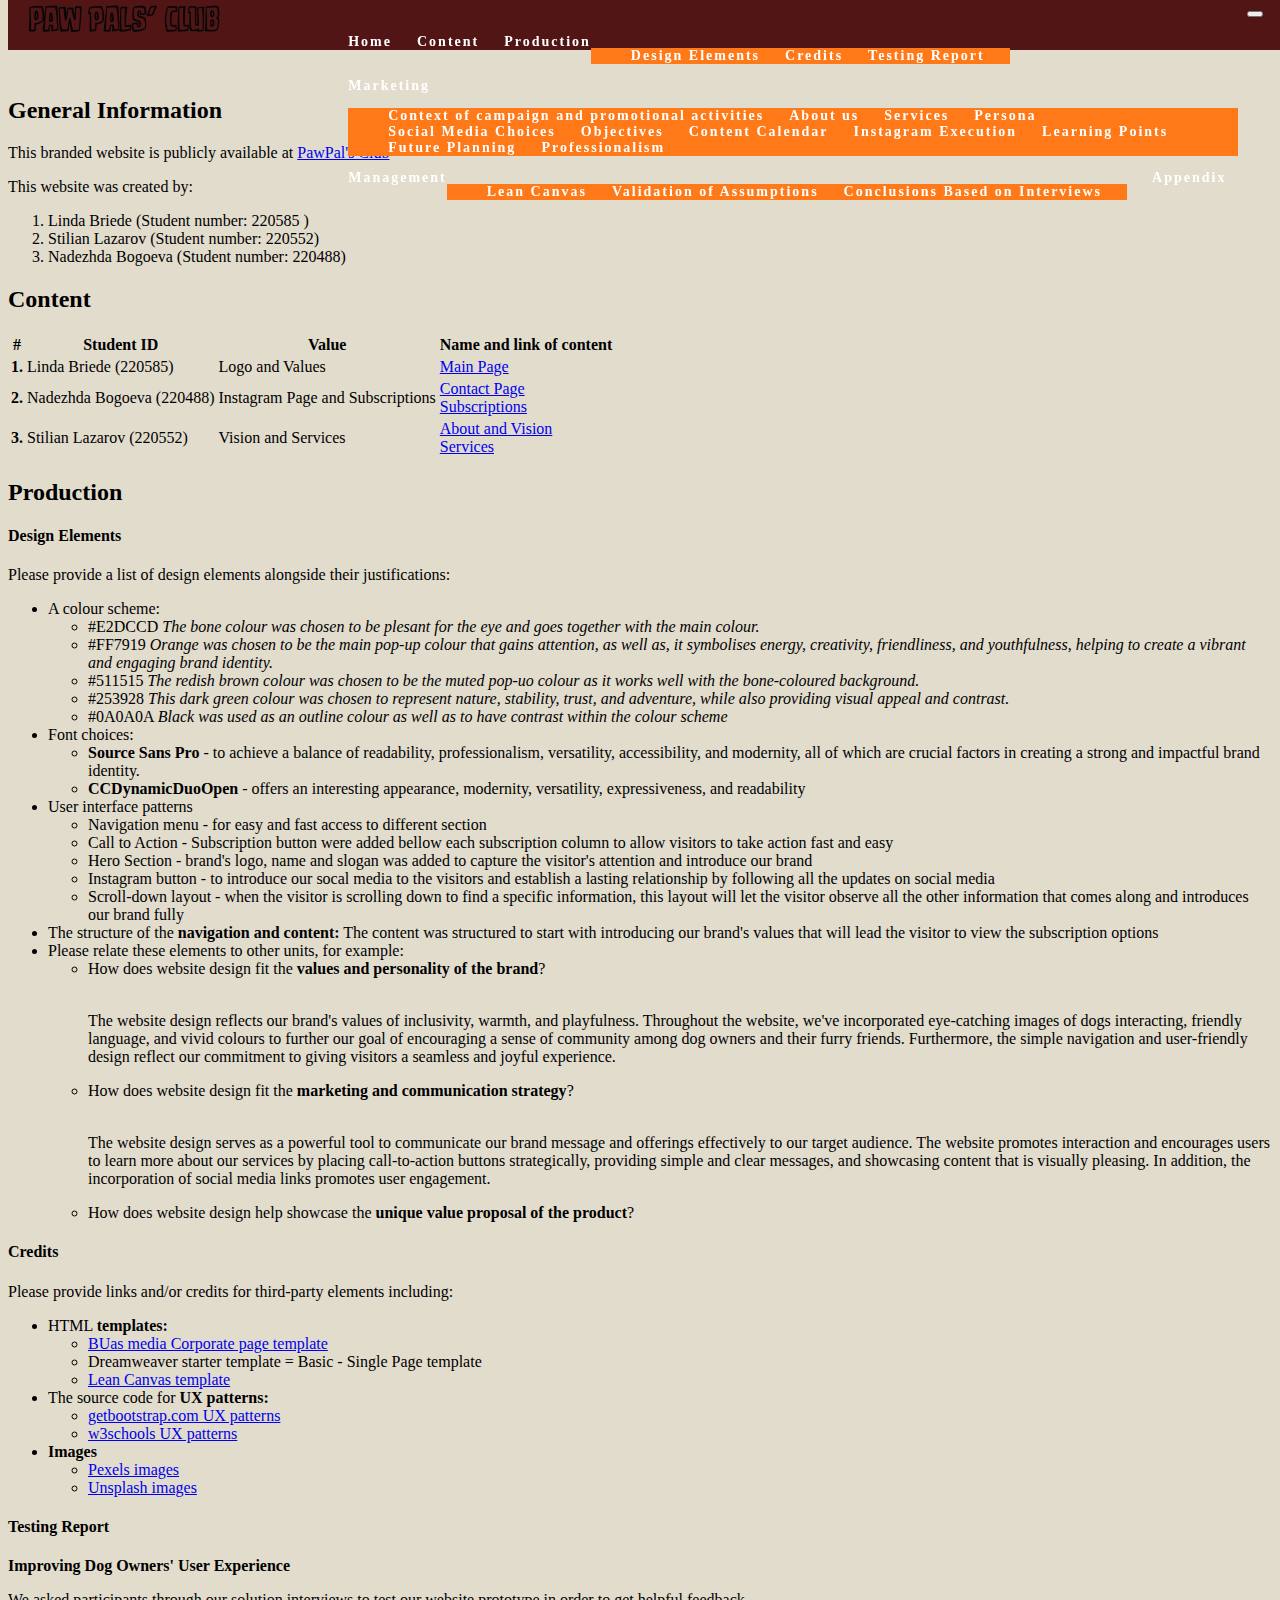
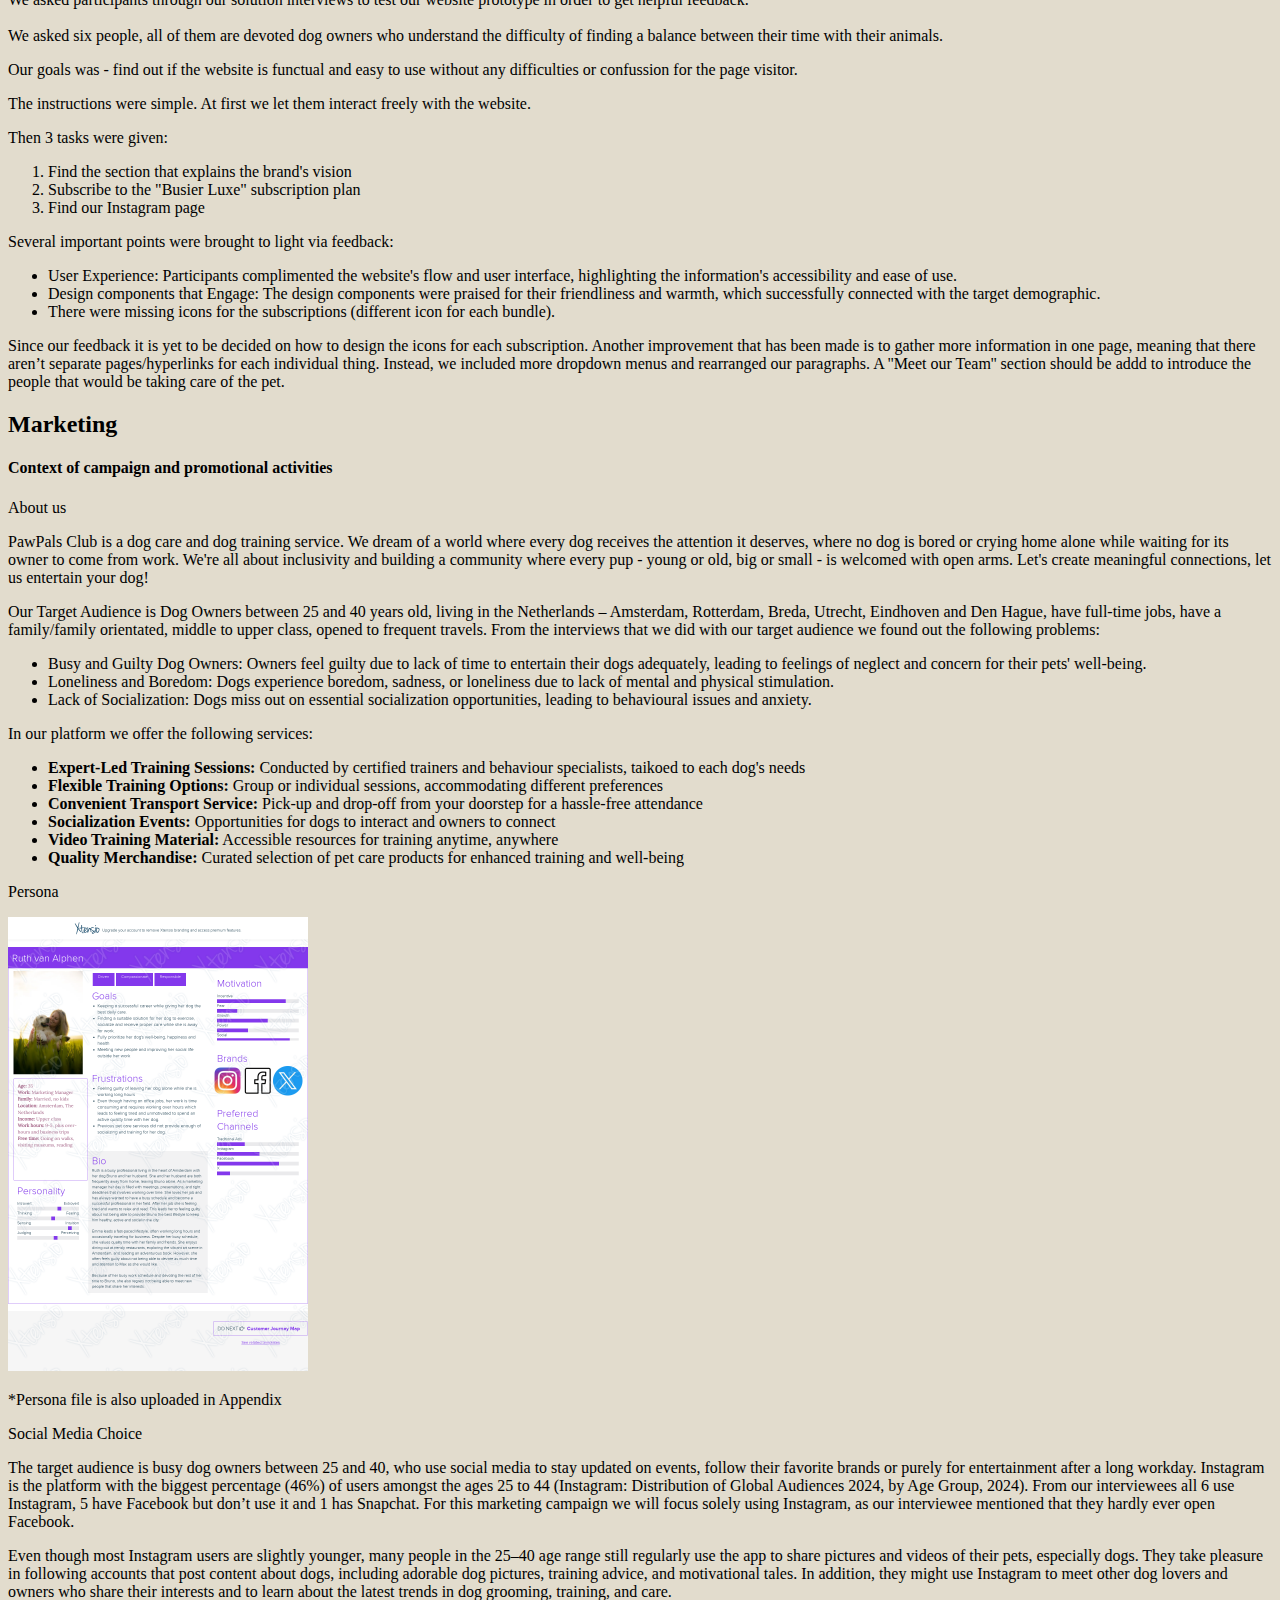
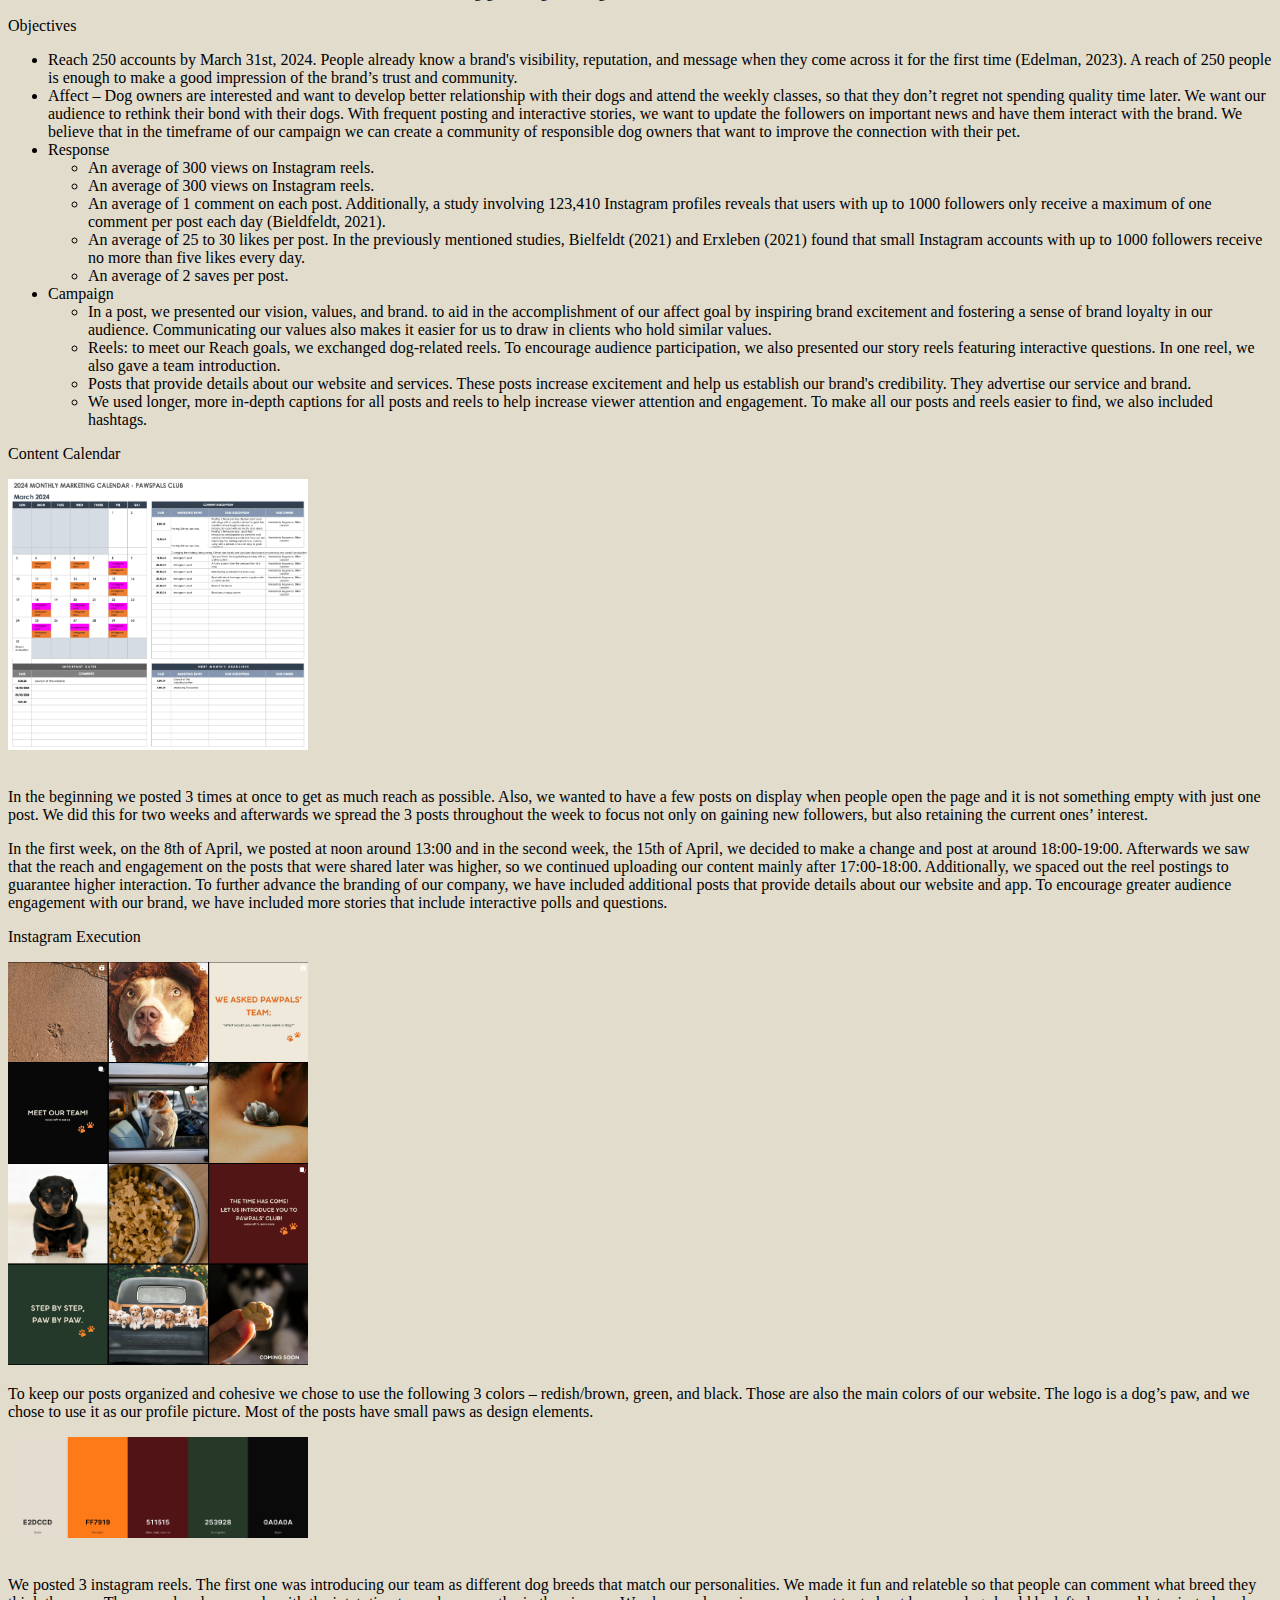
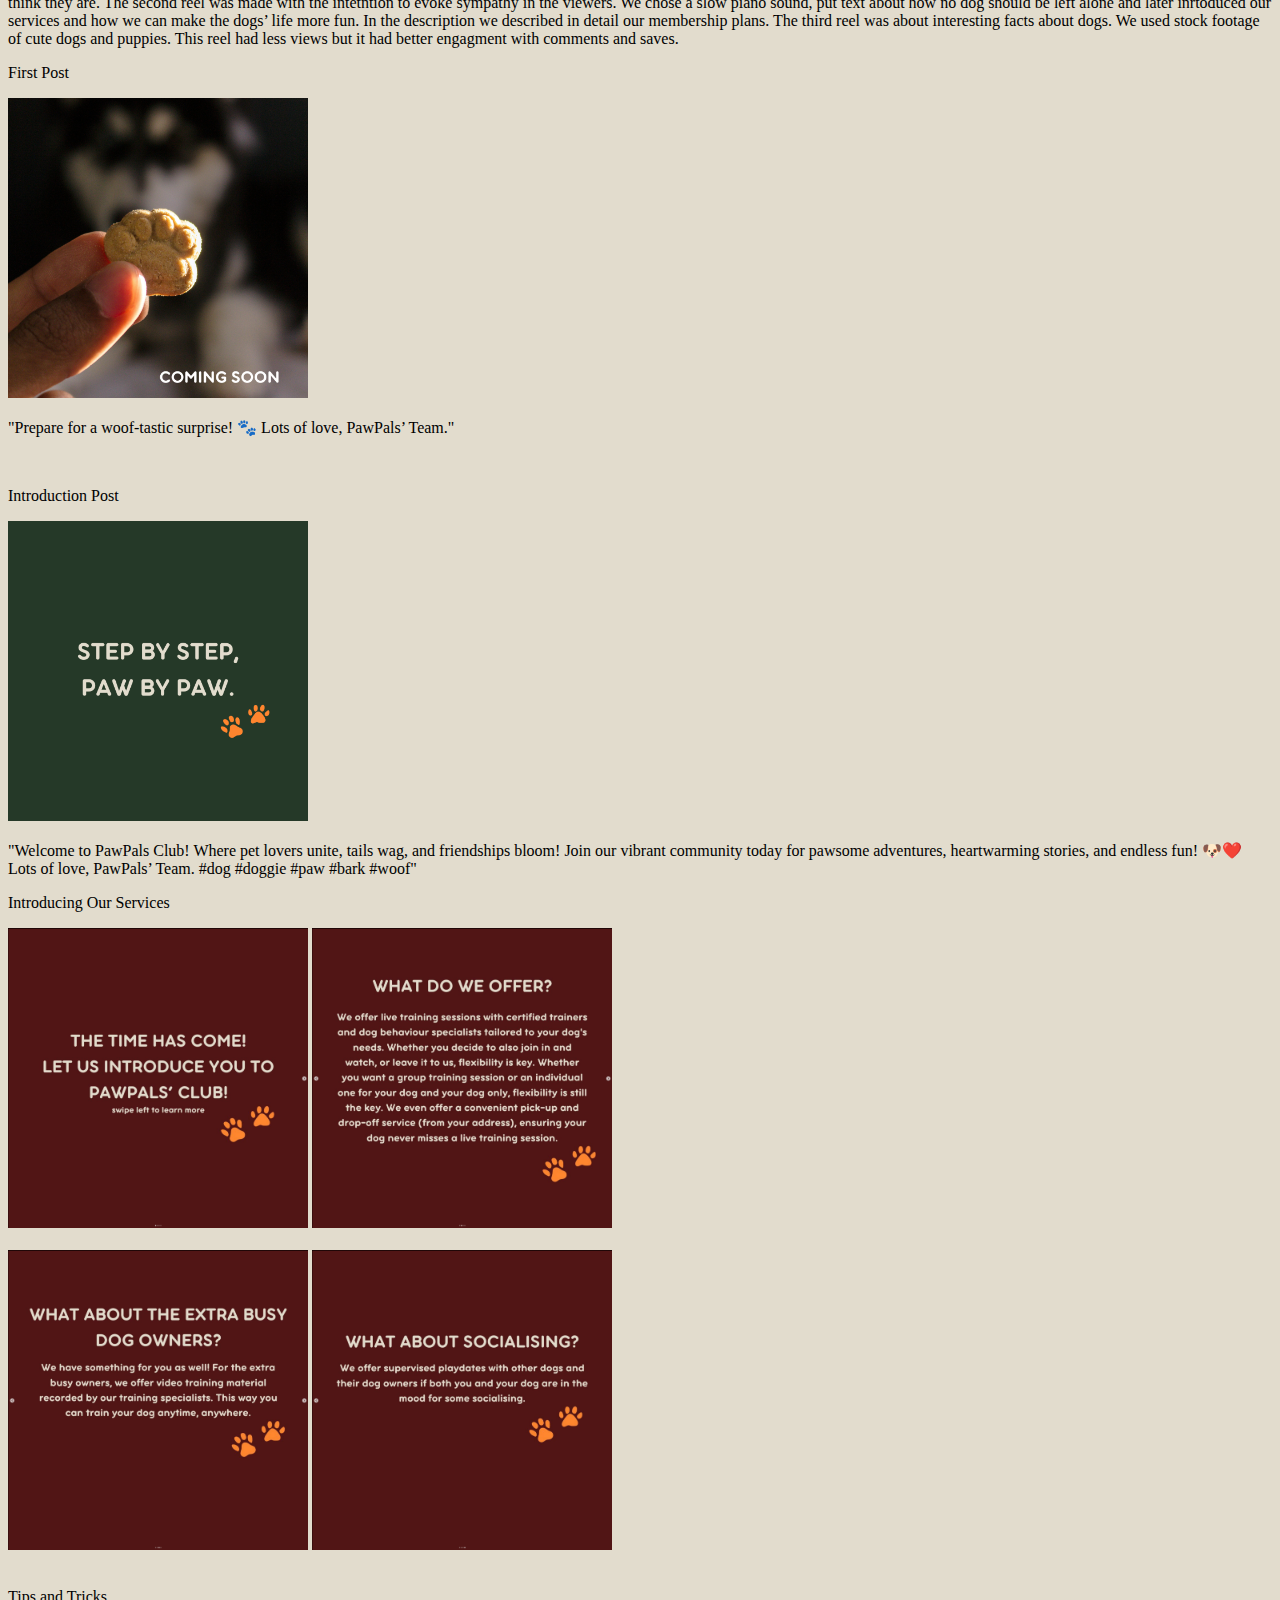
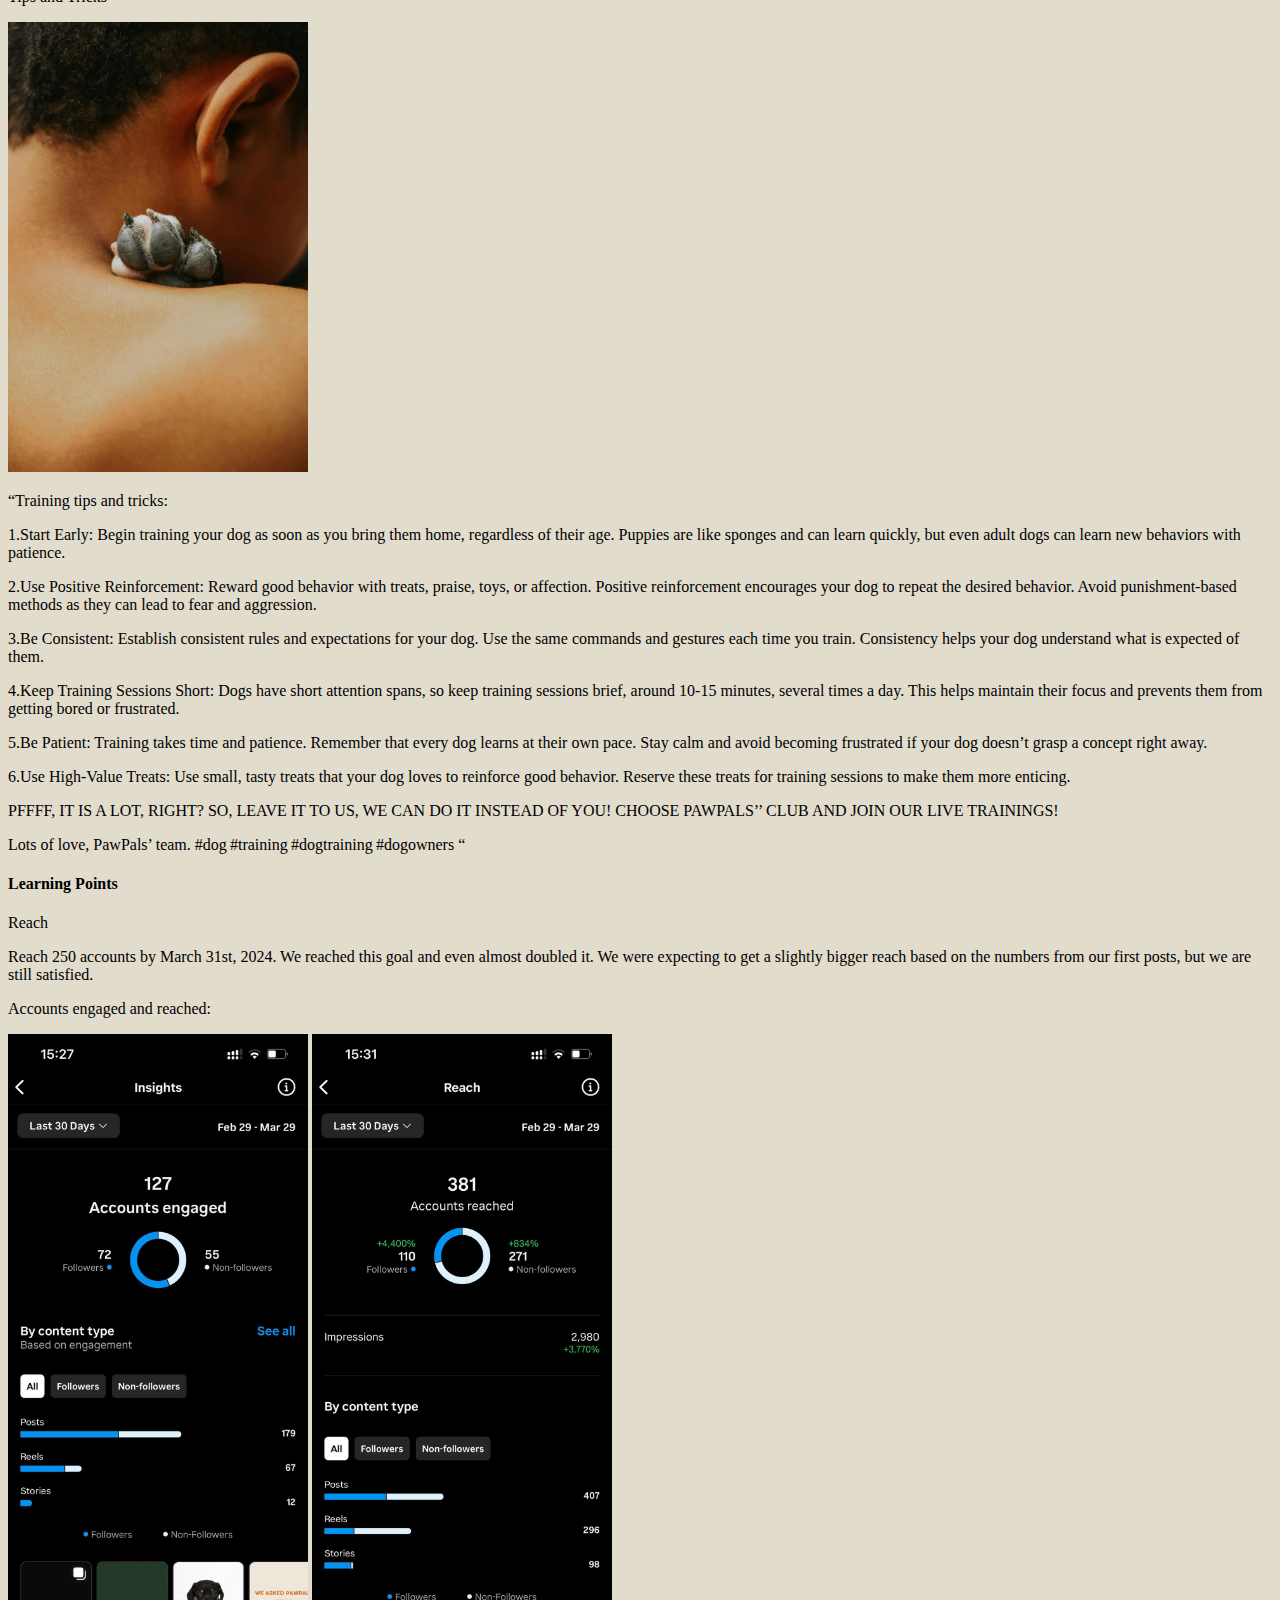
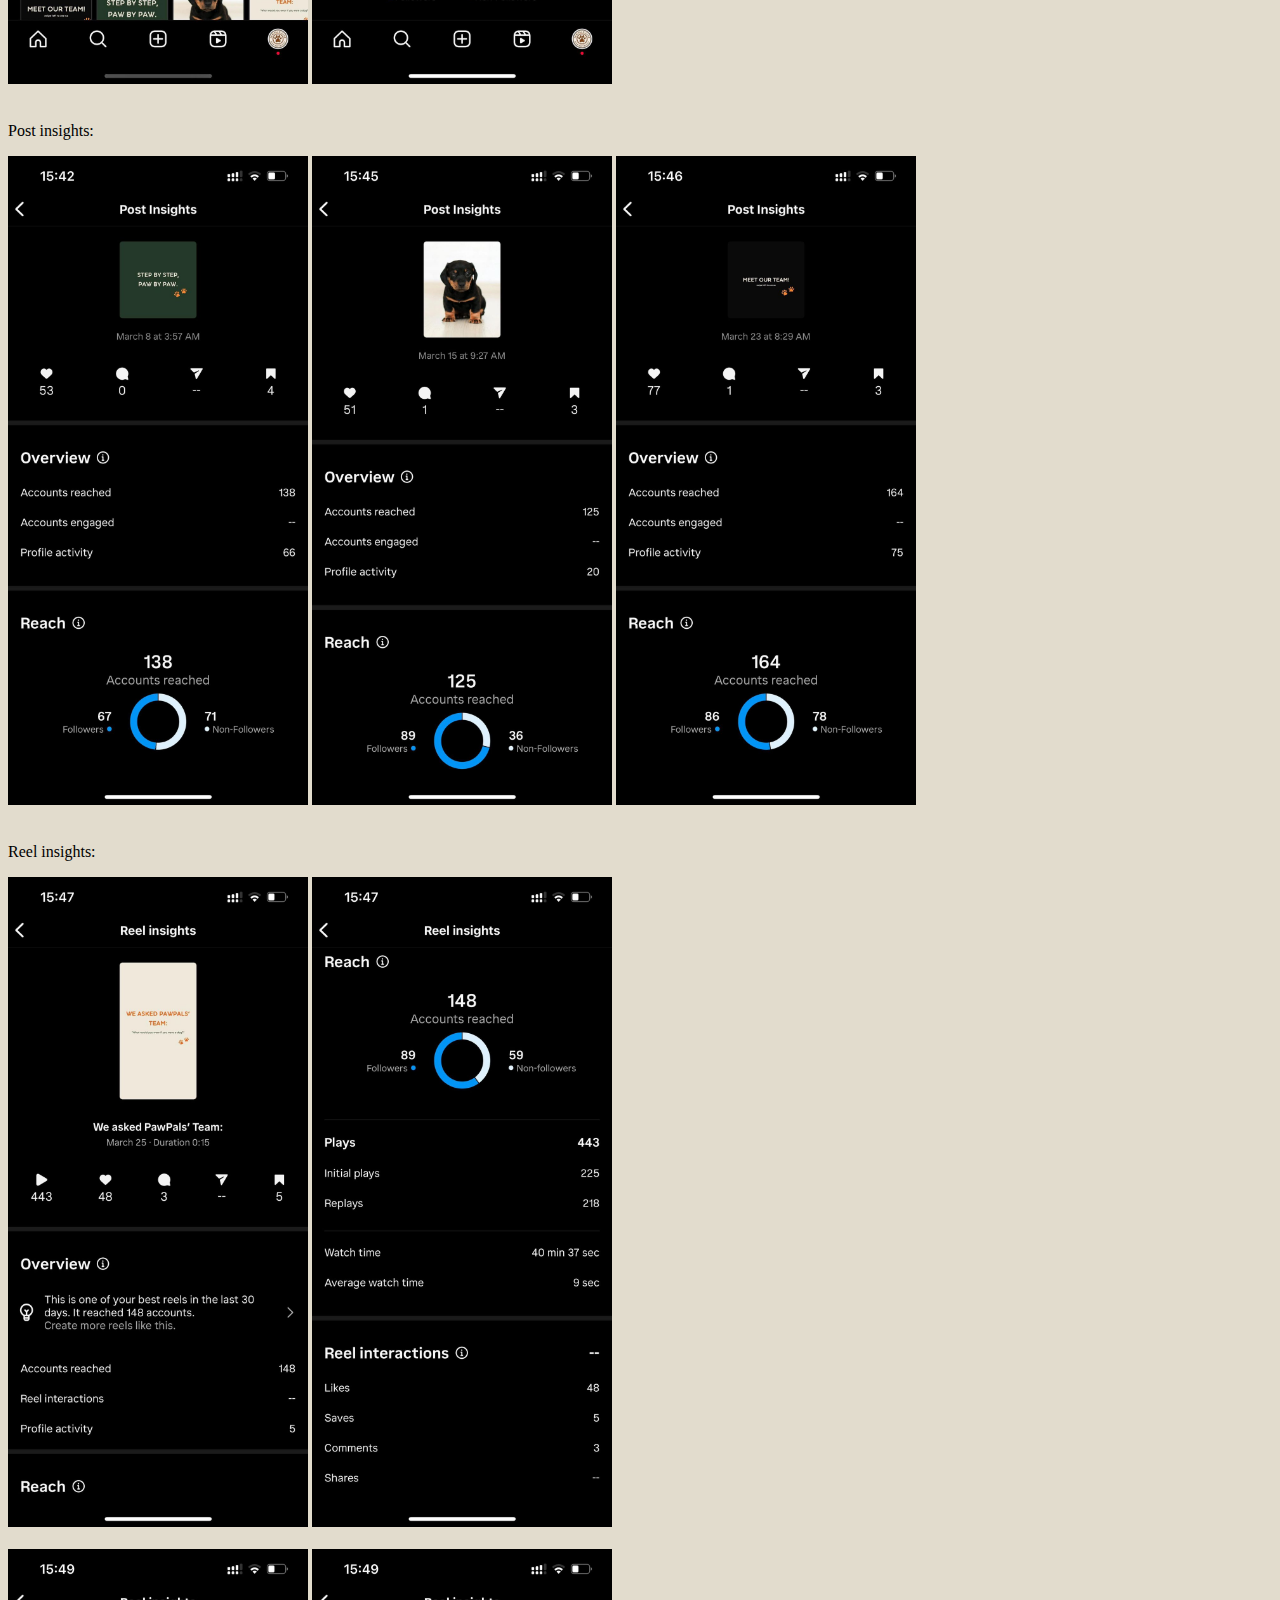
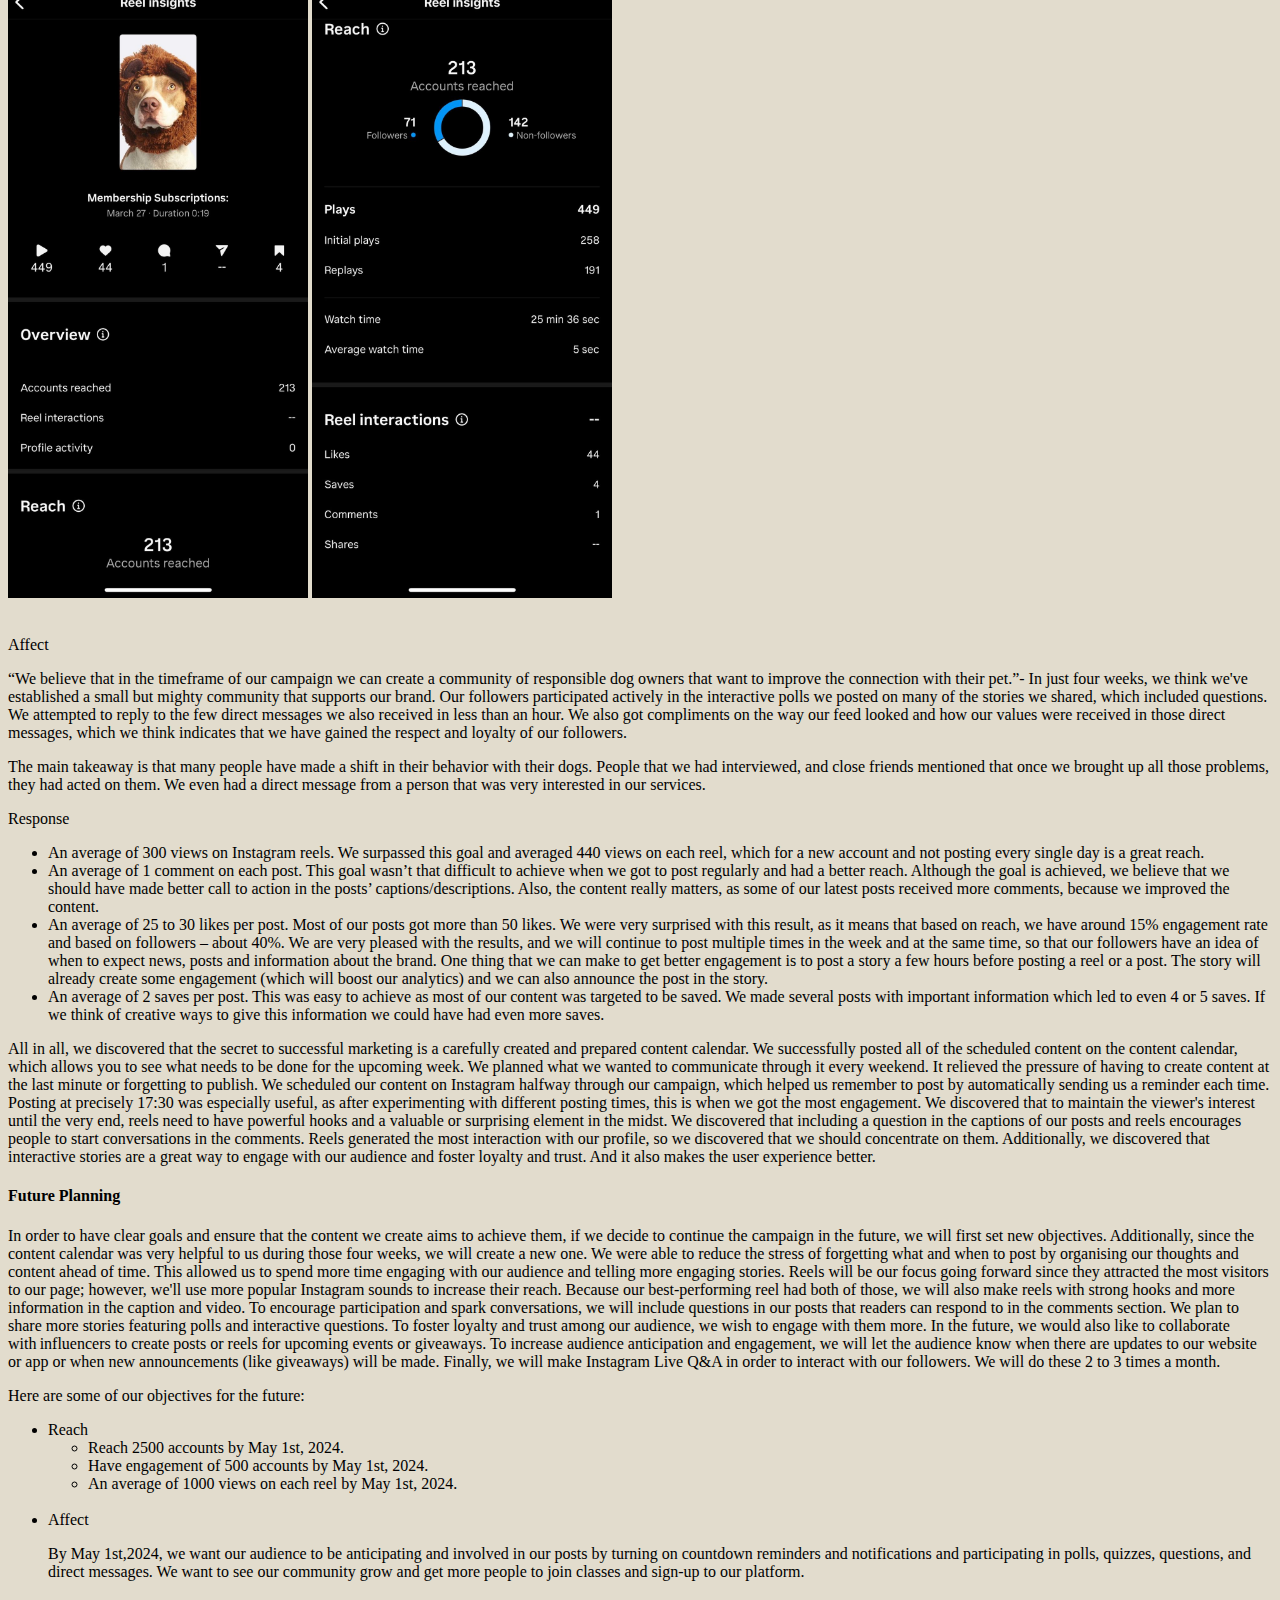
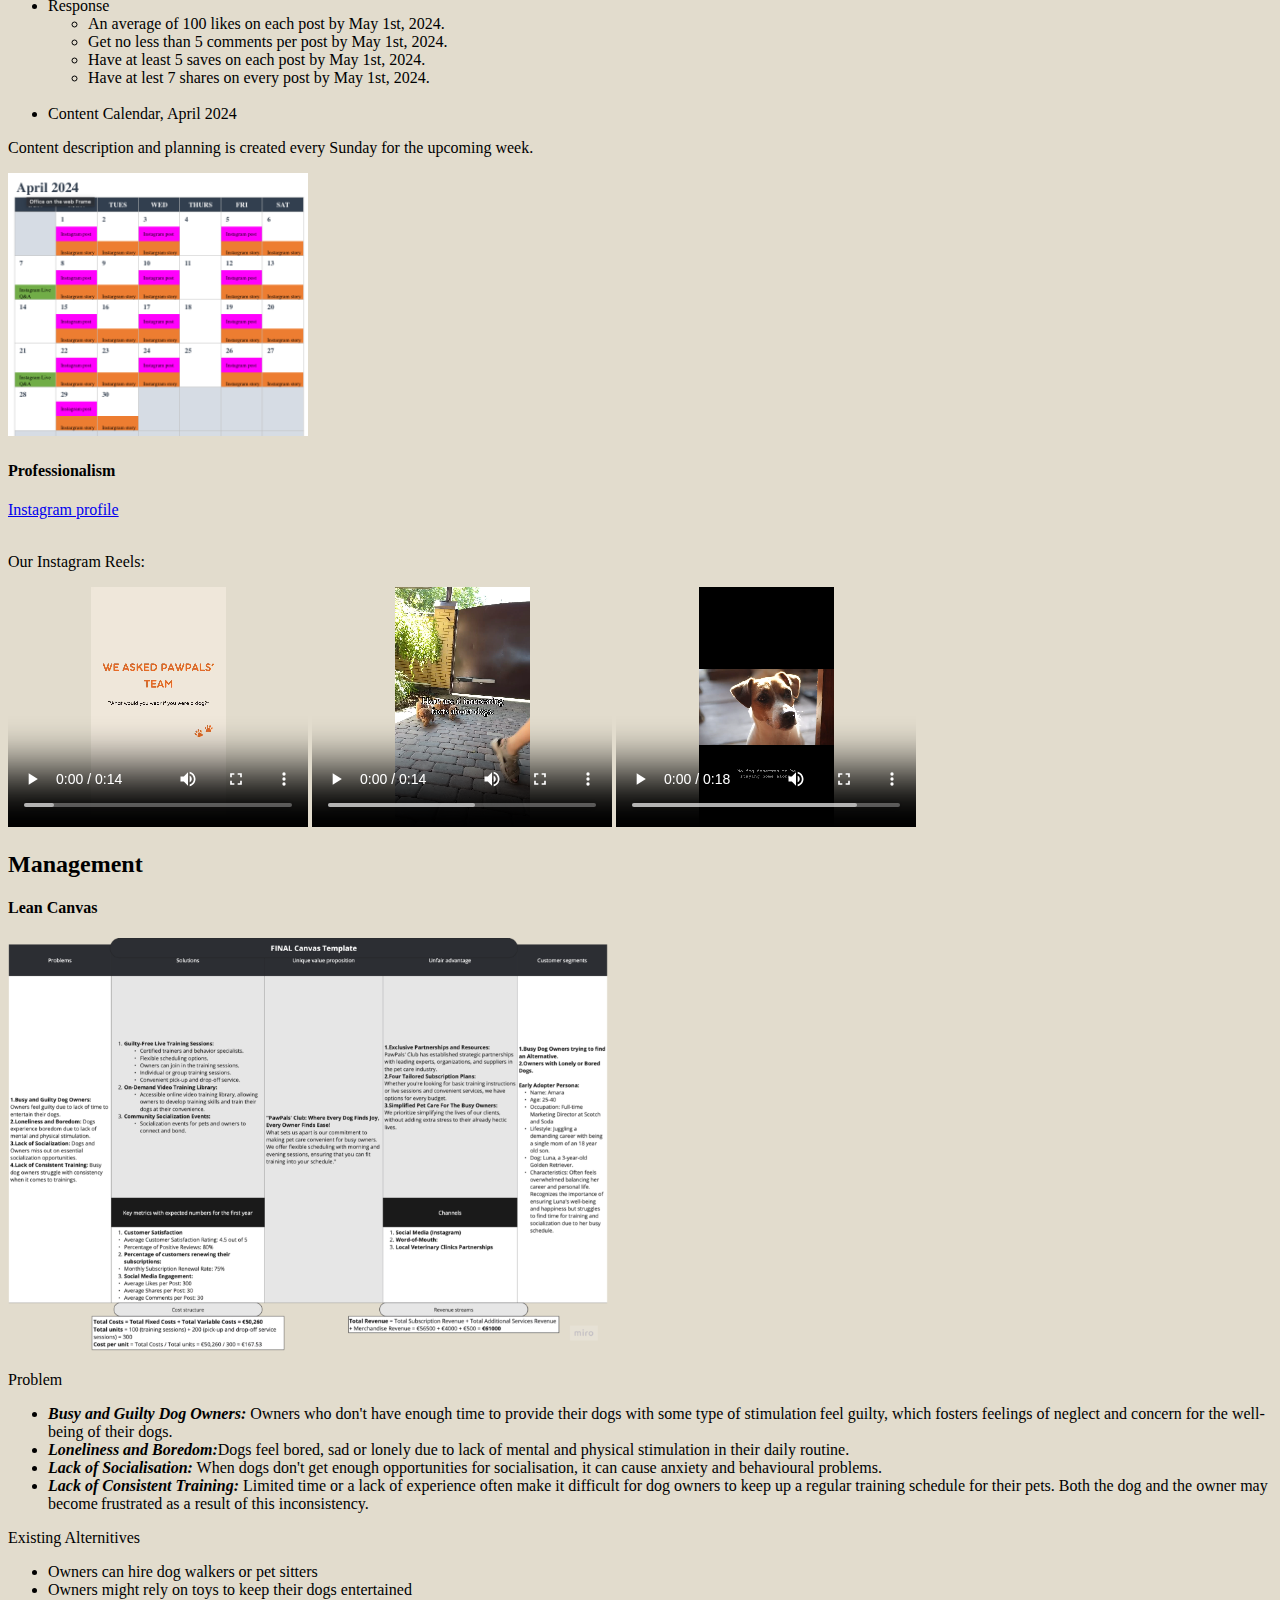
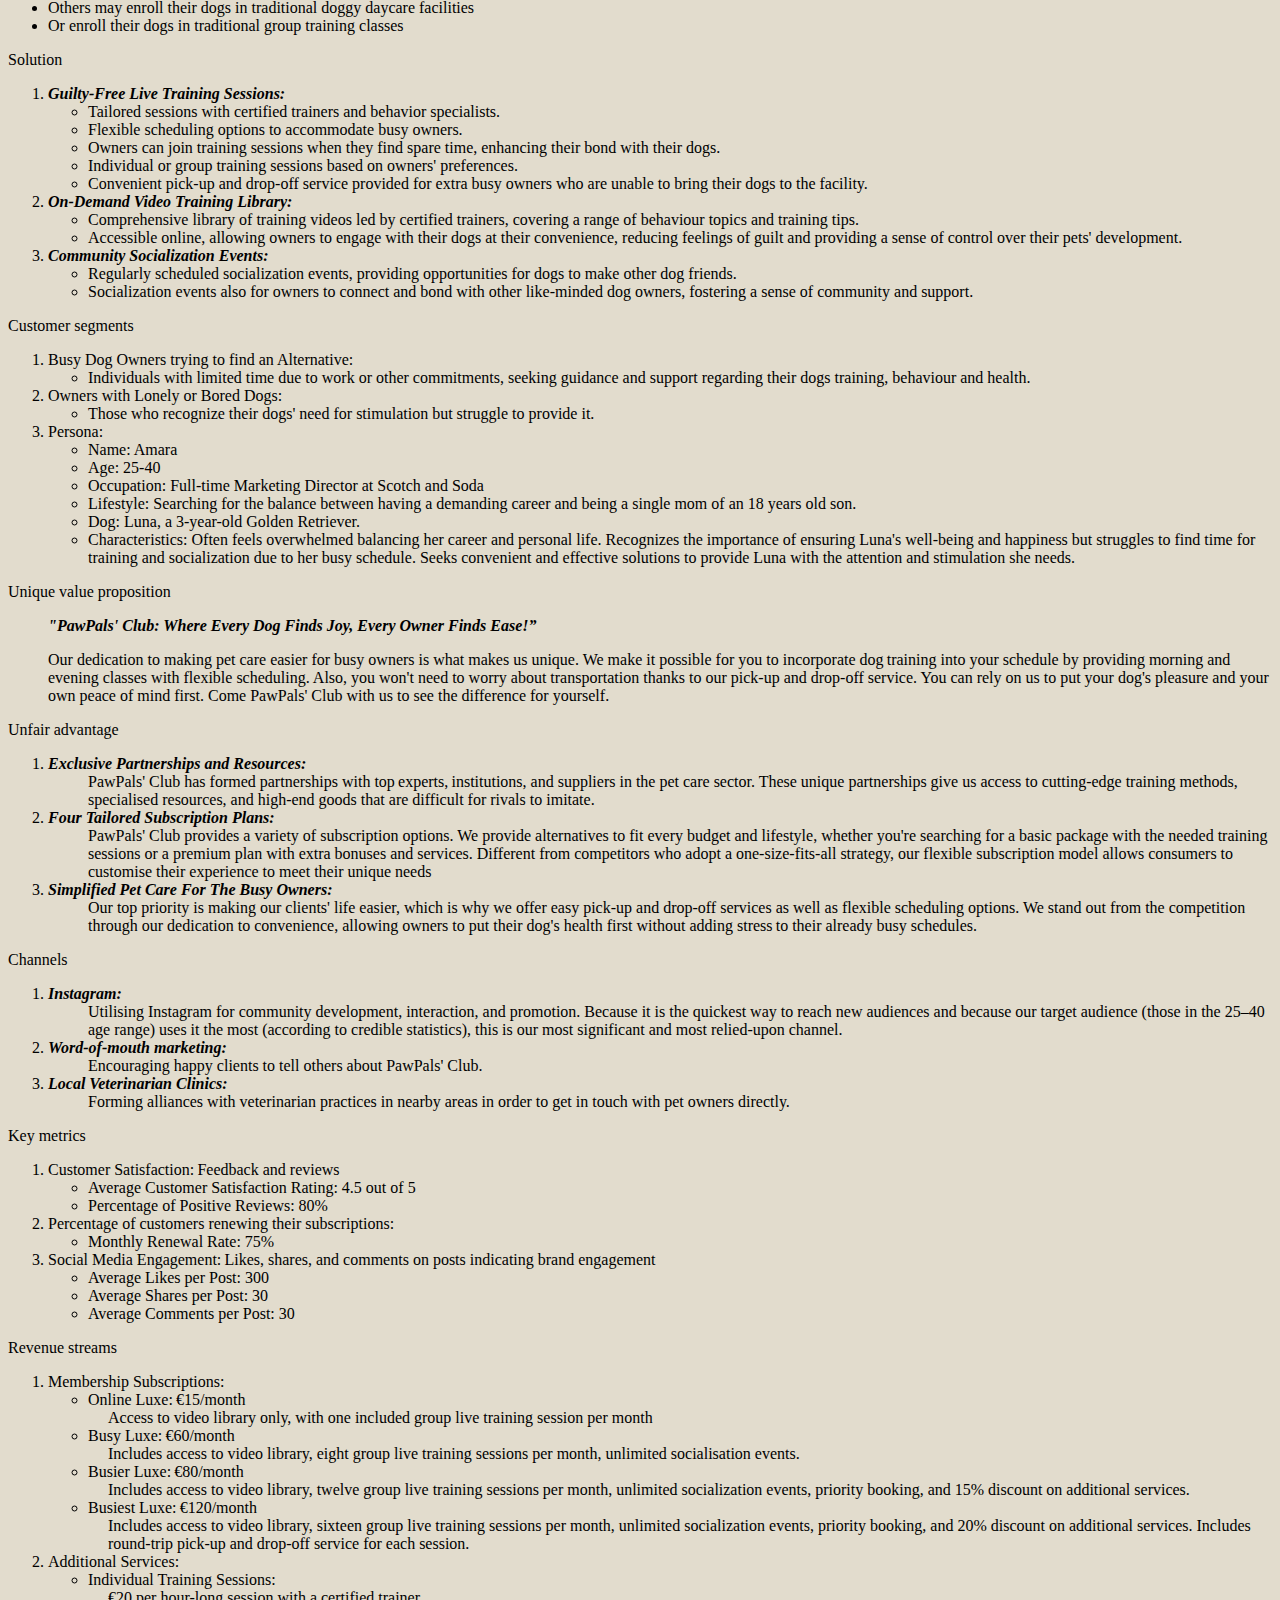
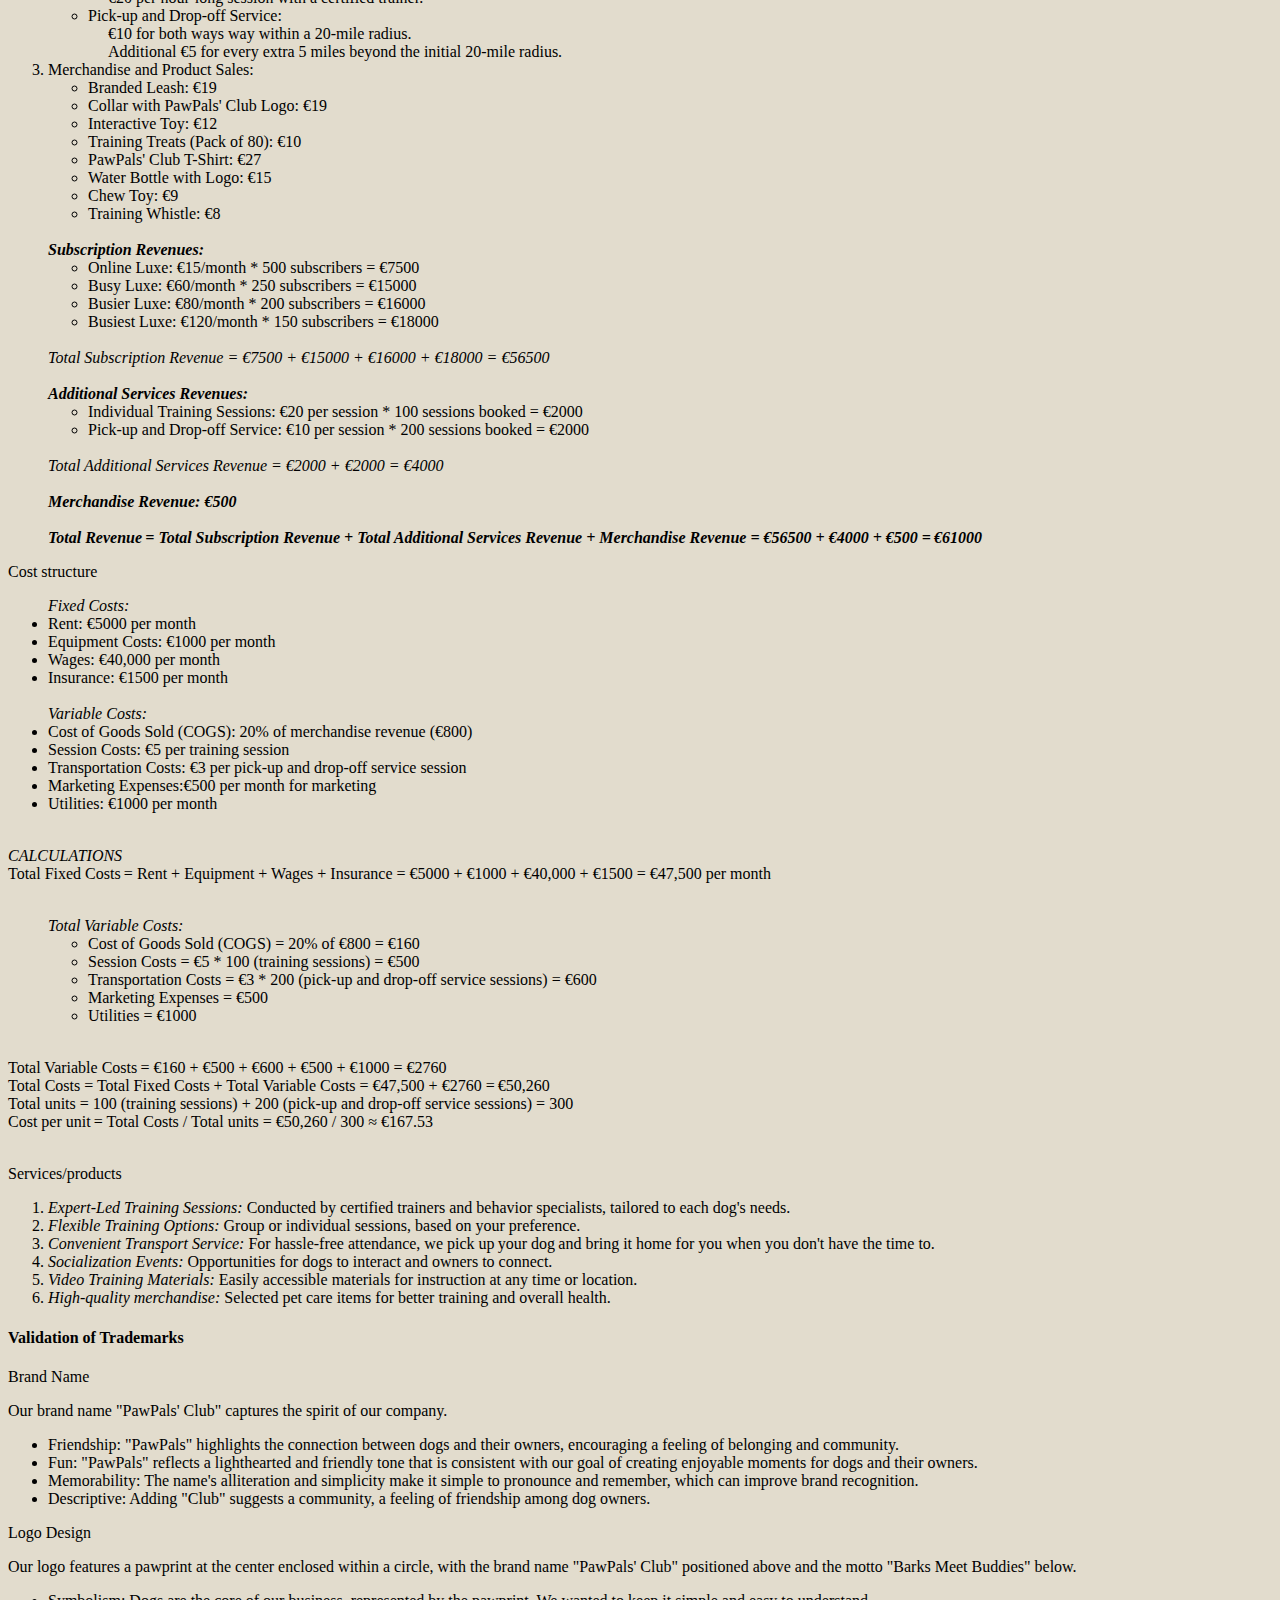
==== commit f5bc9302: "mp4" ====
--- a/corporate.html
+++ b/corporate.html
@@ -826,22 +826,22 @@
 				 
           Website testing - Sarah</li>
 			<video width="300" height="240" controls>
-  <source src="Sarah testing.MOV" type="video/mp4">
+  <source src="Sarah testing.mp4" type="video/mp4">
   <source src="movie.ogg" type="video/ogg">
 </video>
 			  <li>Website testing - Emma </li>
               <video width="300" height="240" controls>
-  <source src="emma-testing.MOV" type="video/mp4">
+  <source src="emma-testing.mp4" type="video/mp4">
   <source src="movie.ogg" type="video/ogg">
 </video>
             <li>Website testing - Nina </li>
                       <video width="300" height="240" controls>
-  <source src="Nina-testing.MOV" type="video/mp4">
+  <source src="Nina-testing.mp4" type="video/mp4">
   <source src="movie.ogg" type="video/ogg">
 </video>
           <li>Website testing - Kristin </li>
                       <video width="300" height="240" controls>
-  <source src="Kristin-testing.MOV" type="video/mp4">
+  <source src="Kristin-testing.mp4" type="video/mp4">
   <source src="movie.ogg" type="video/ogg">
 </video>
 			  <li>
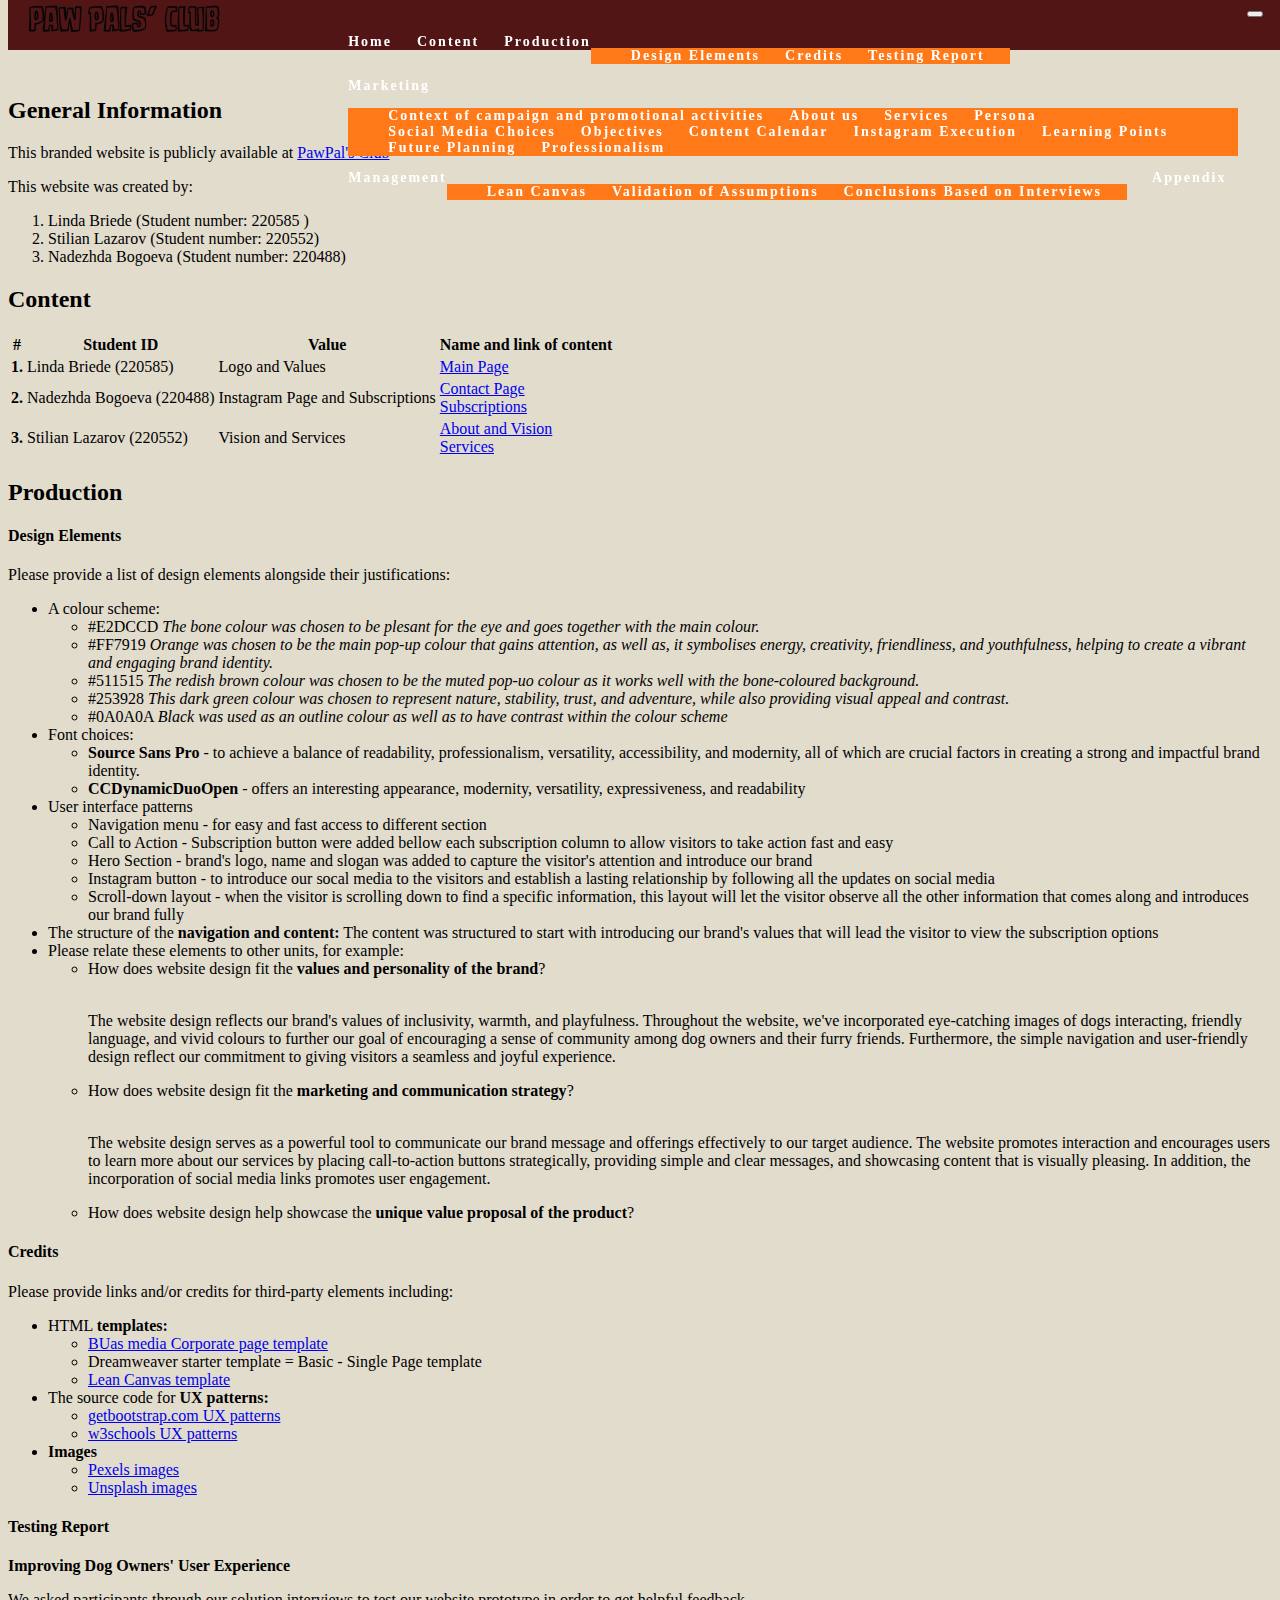
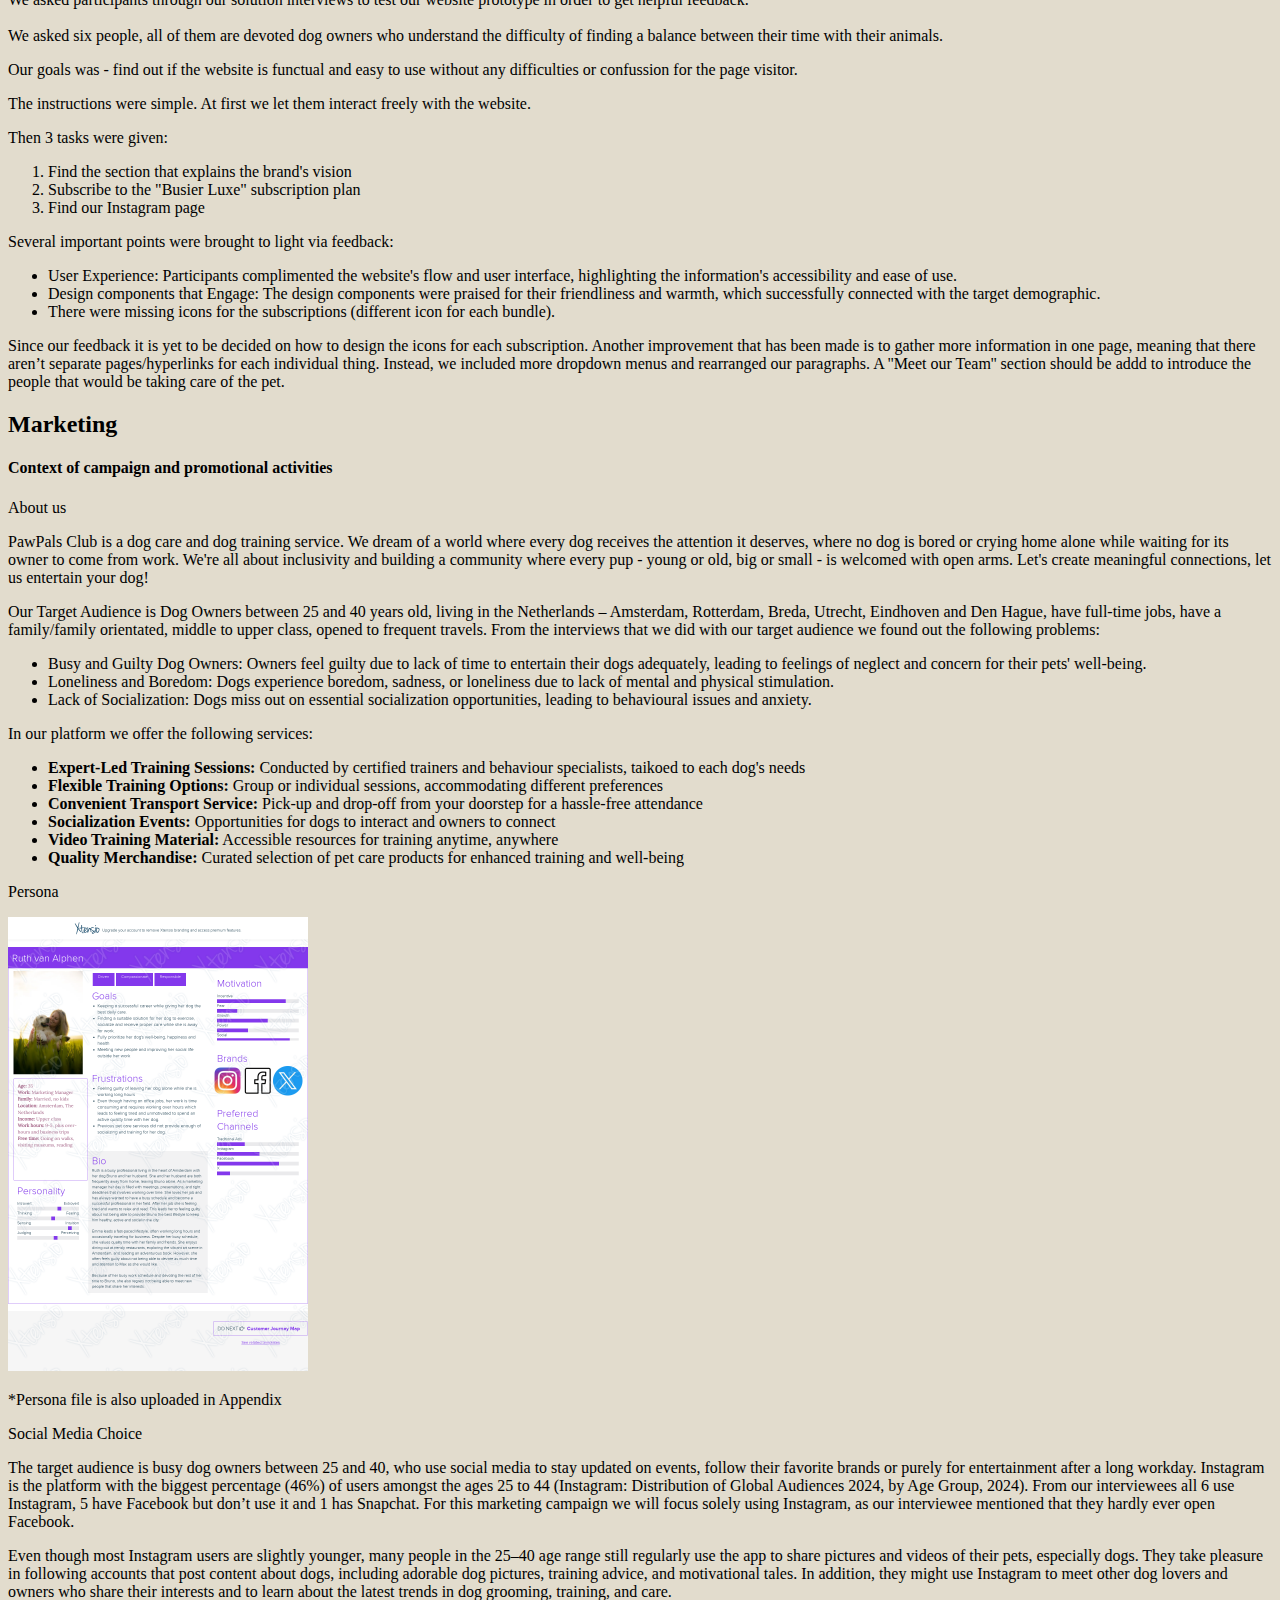
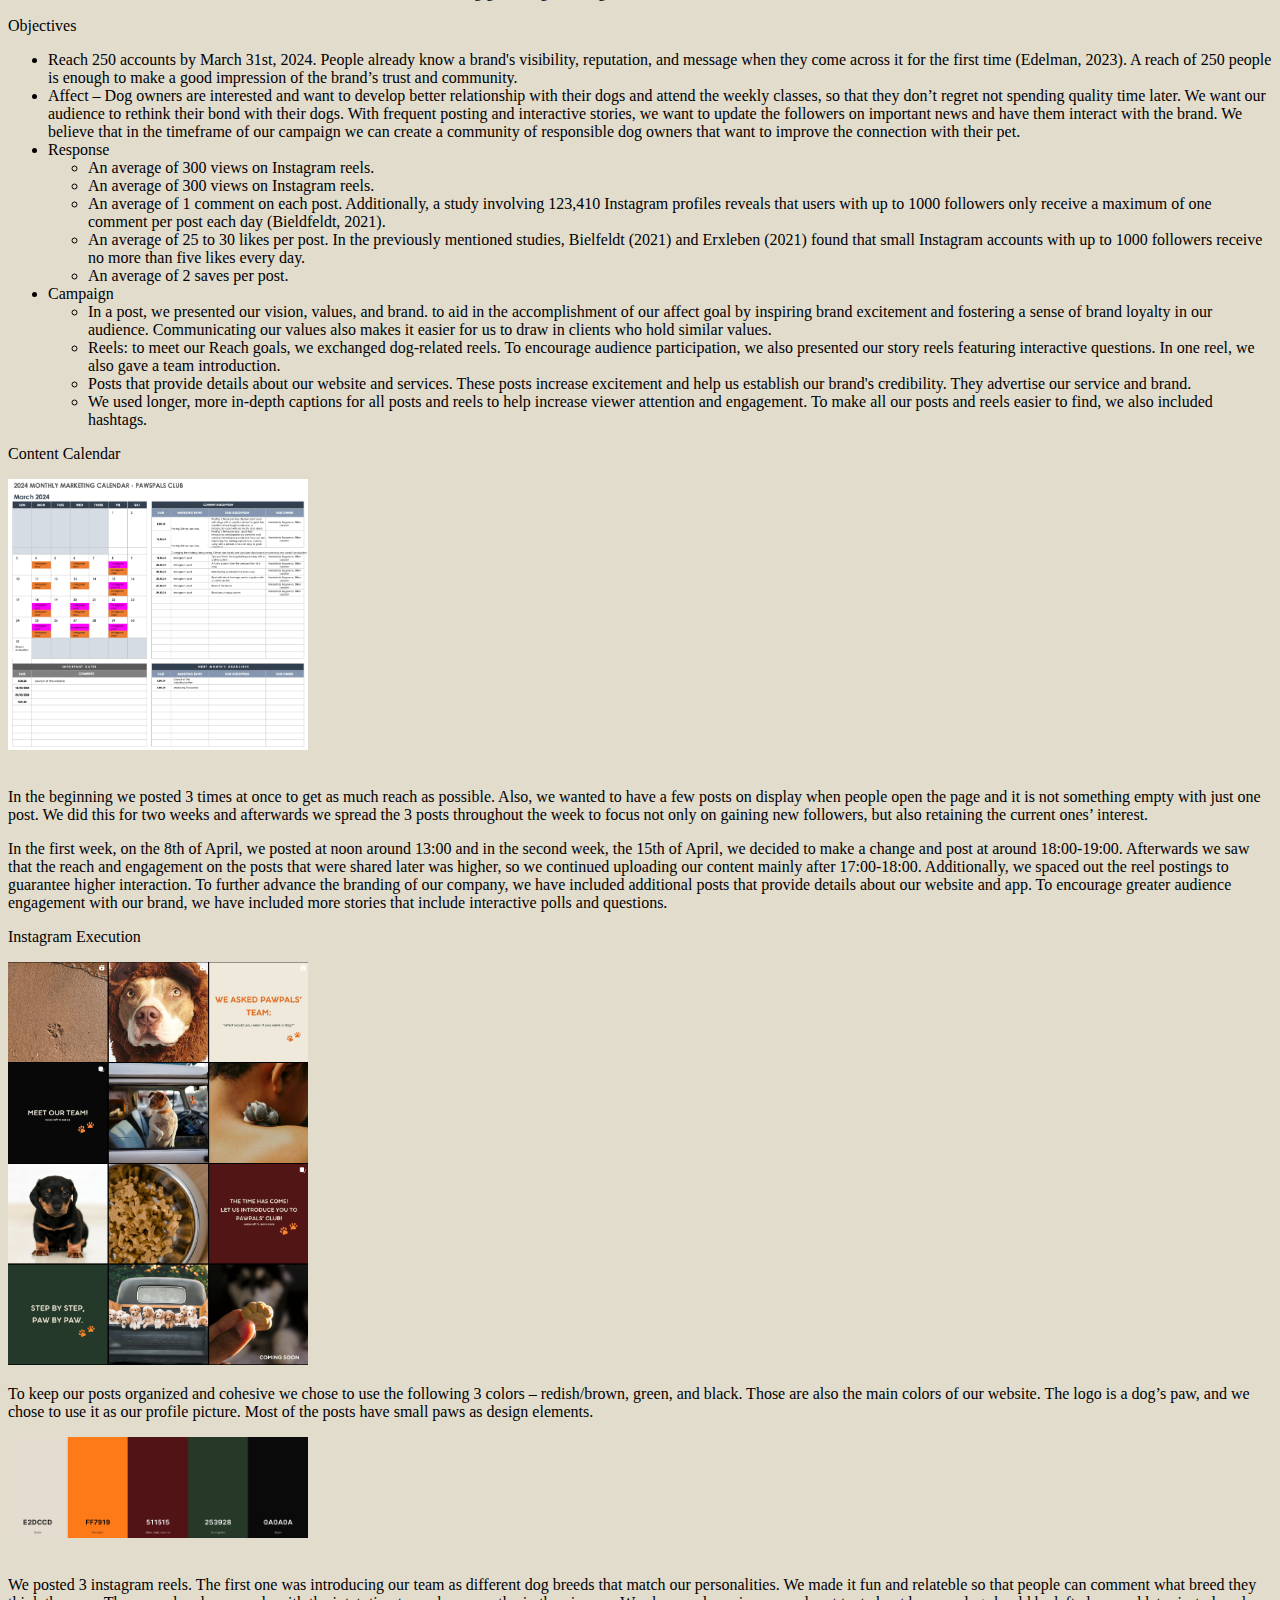
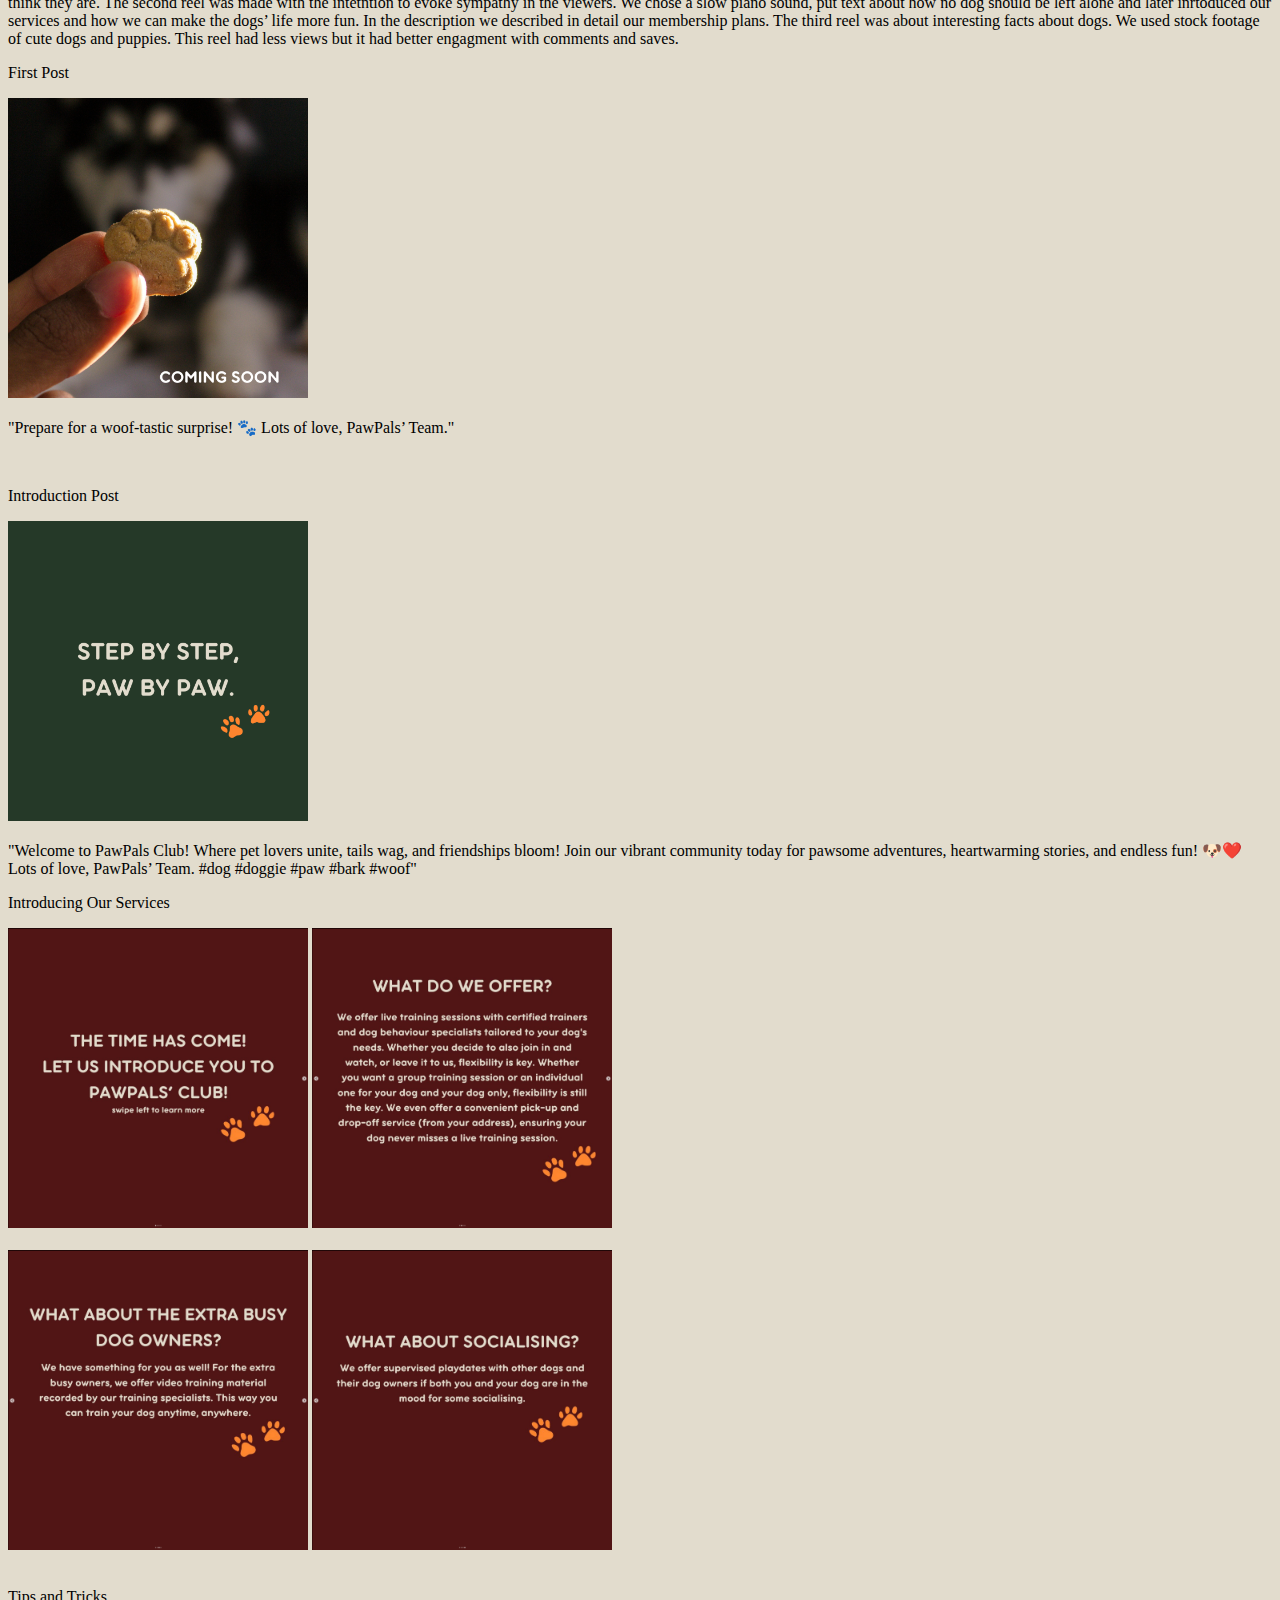
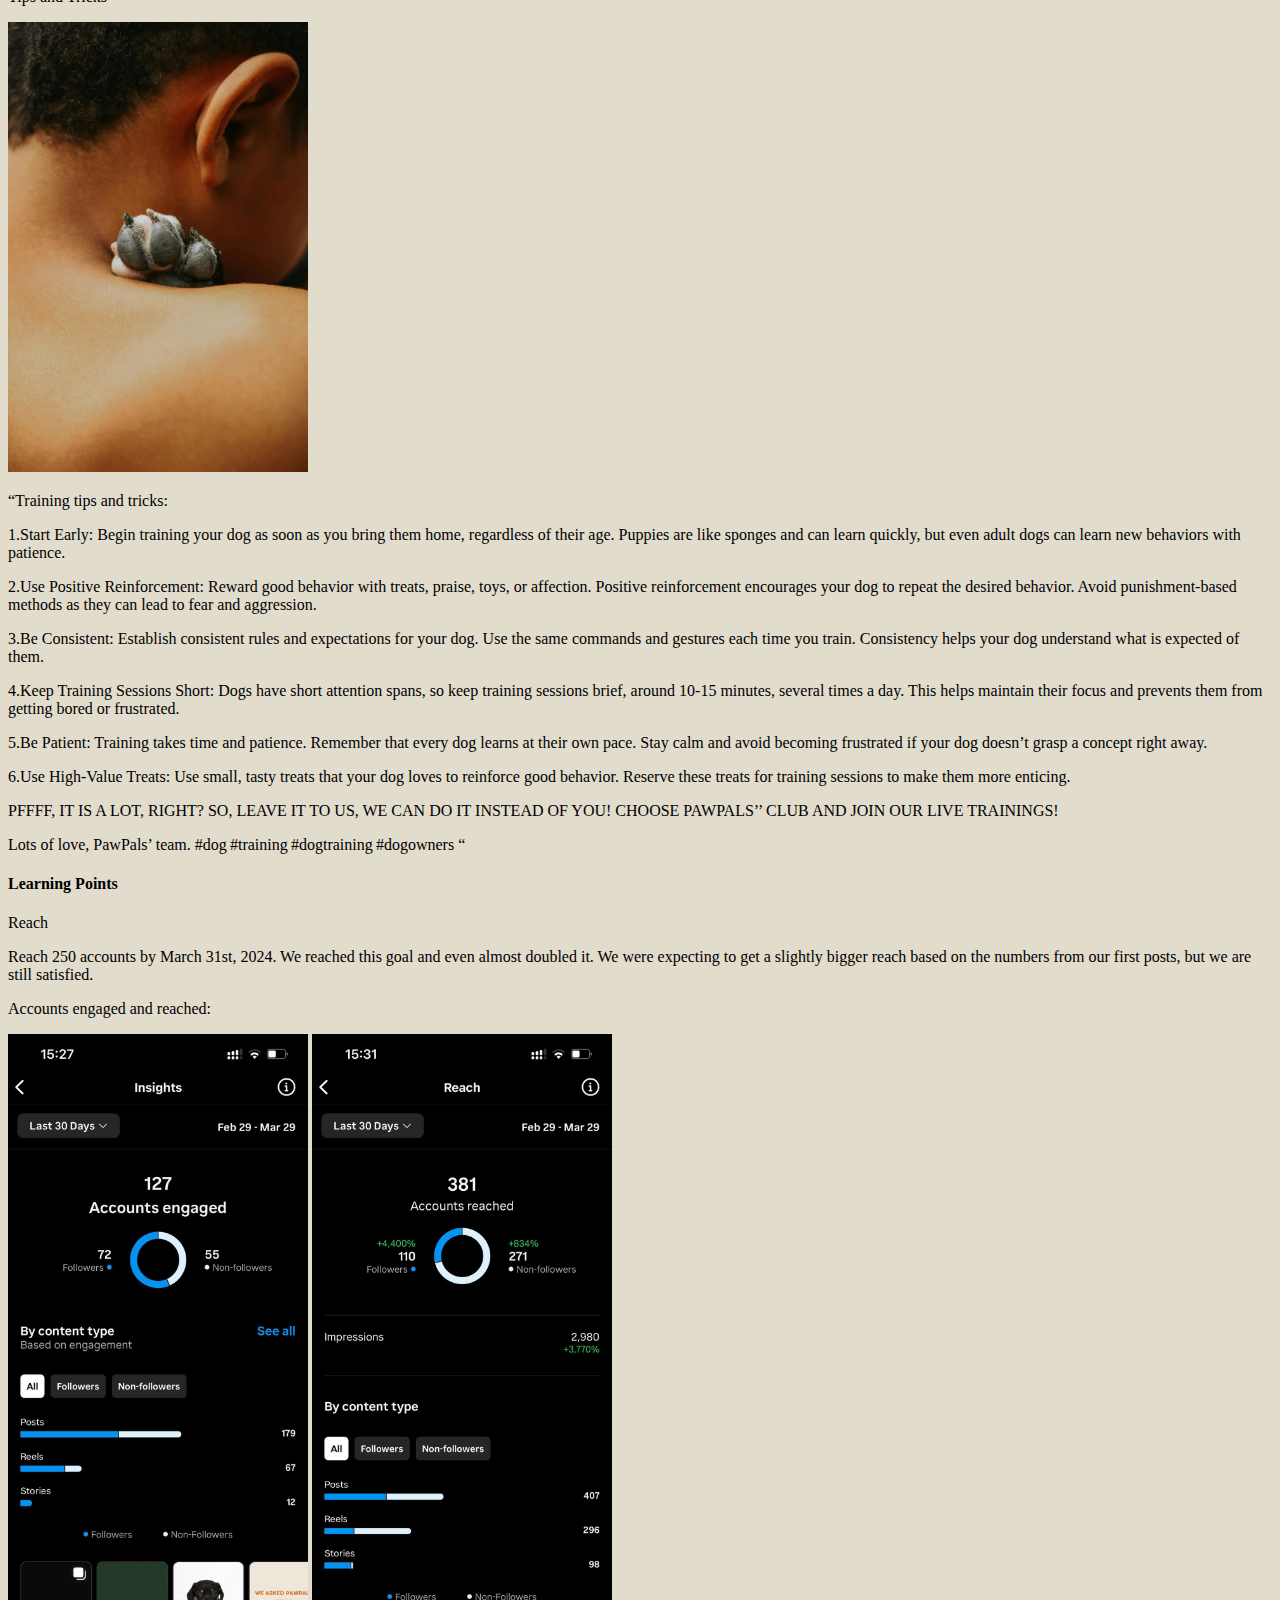
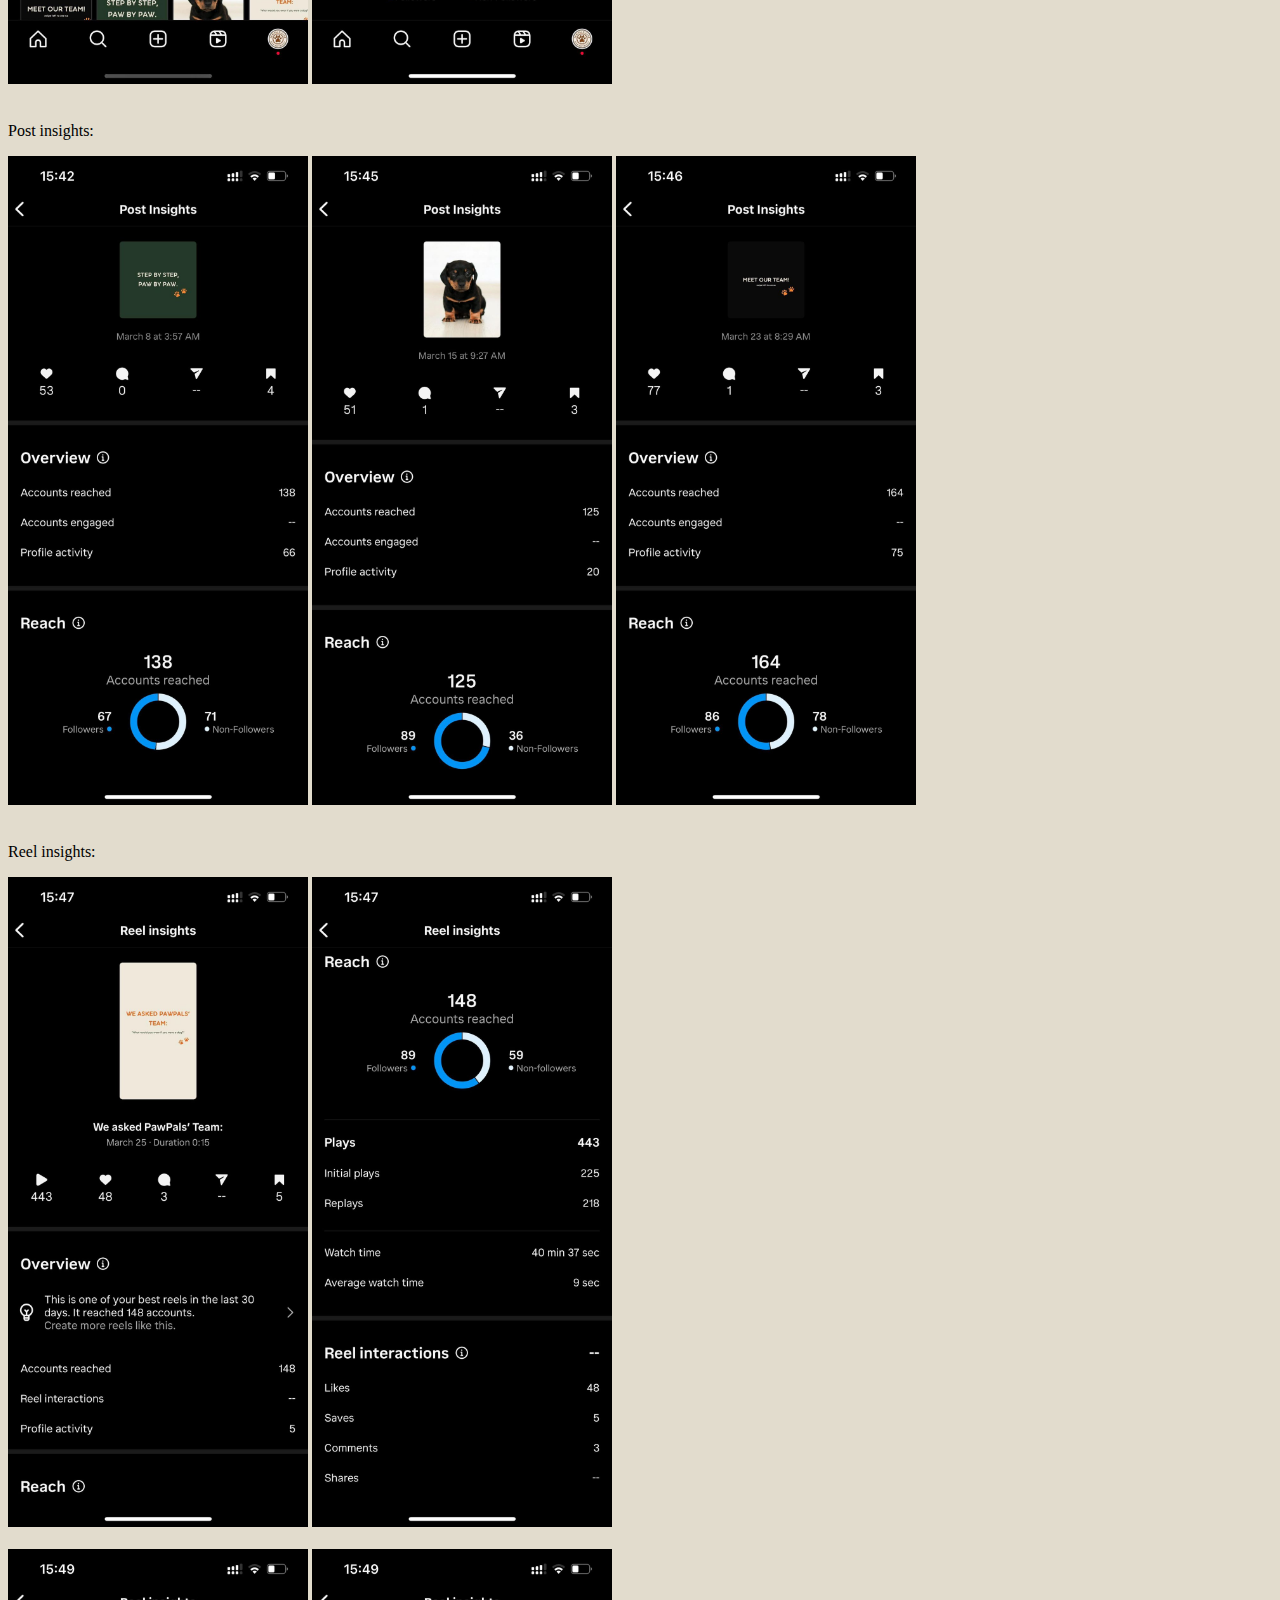
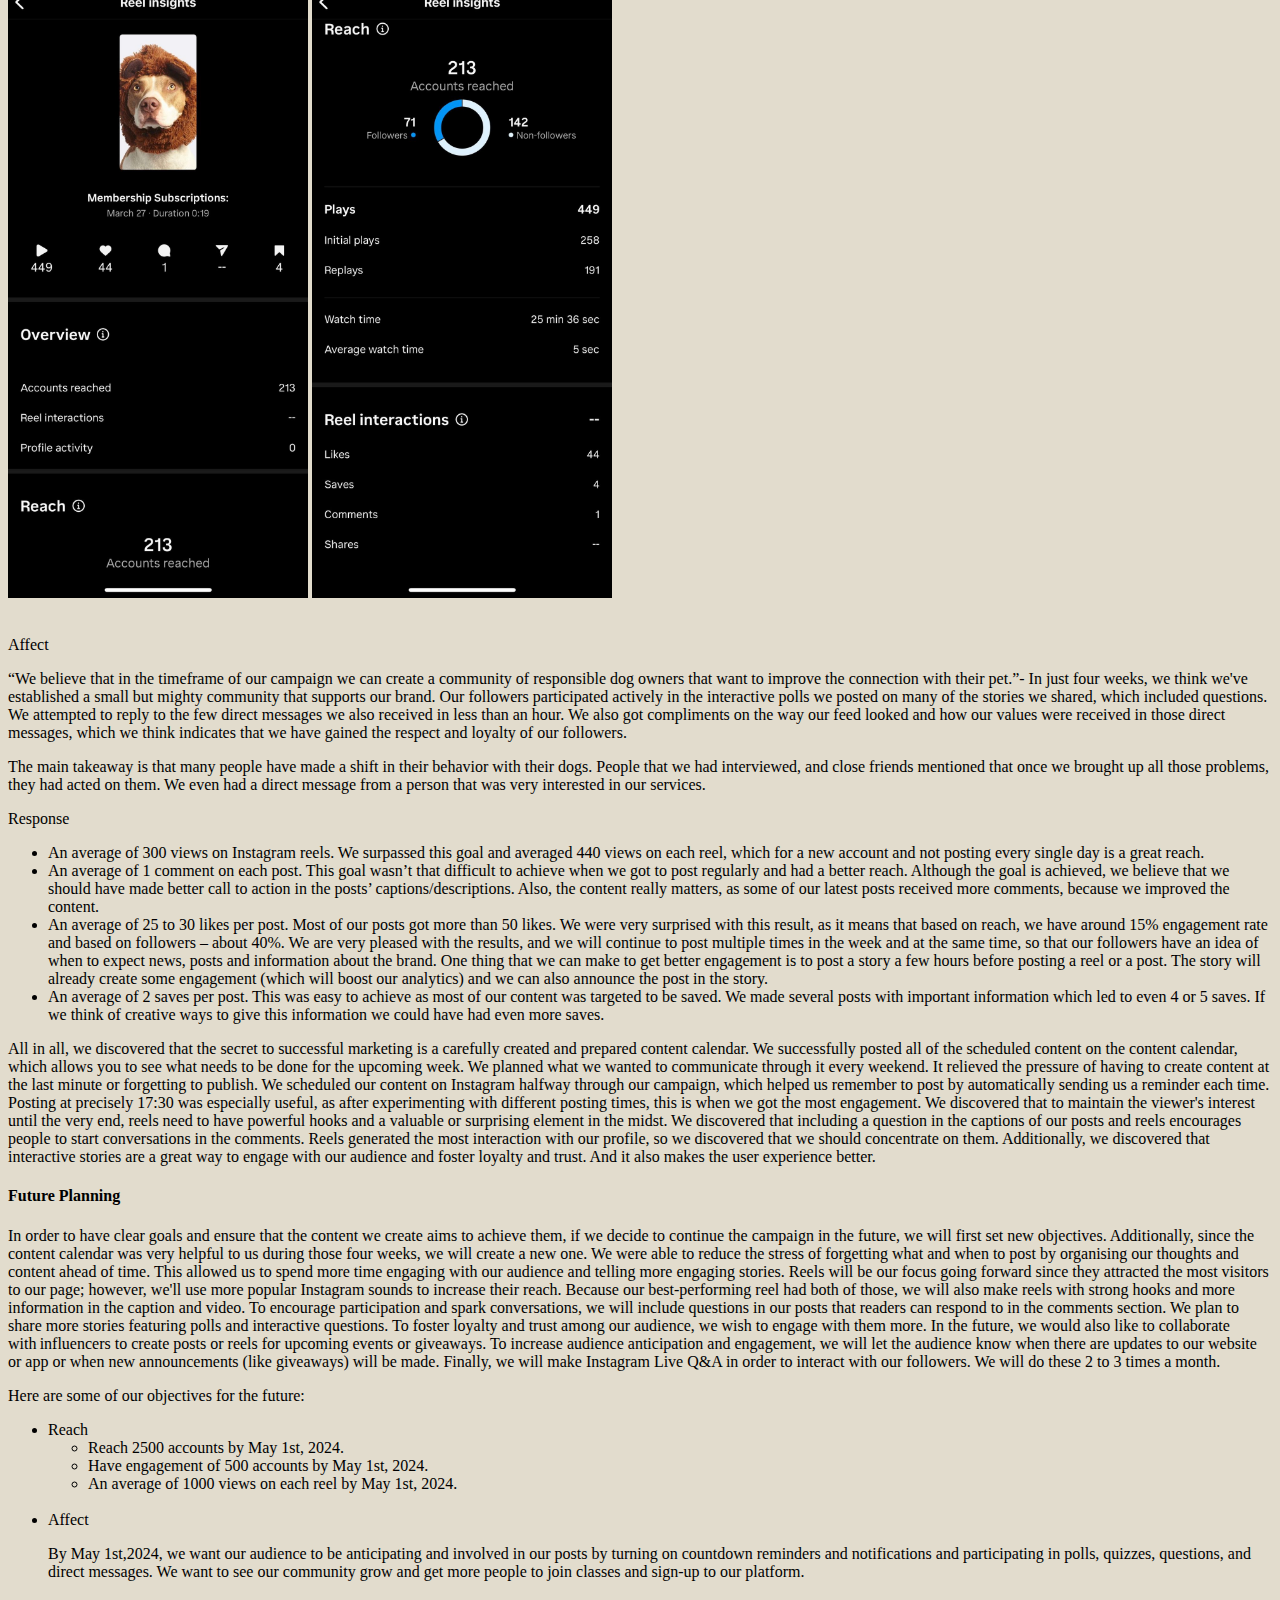
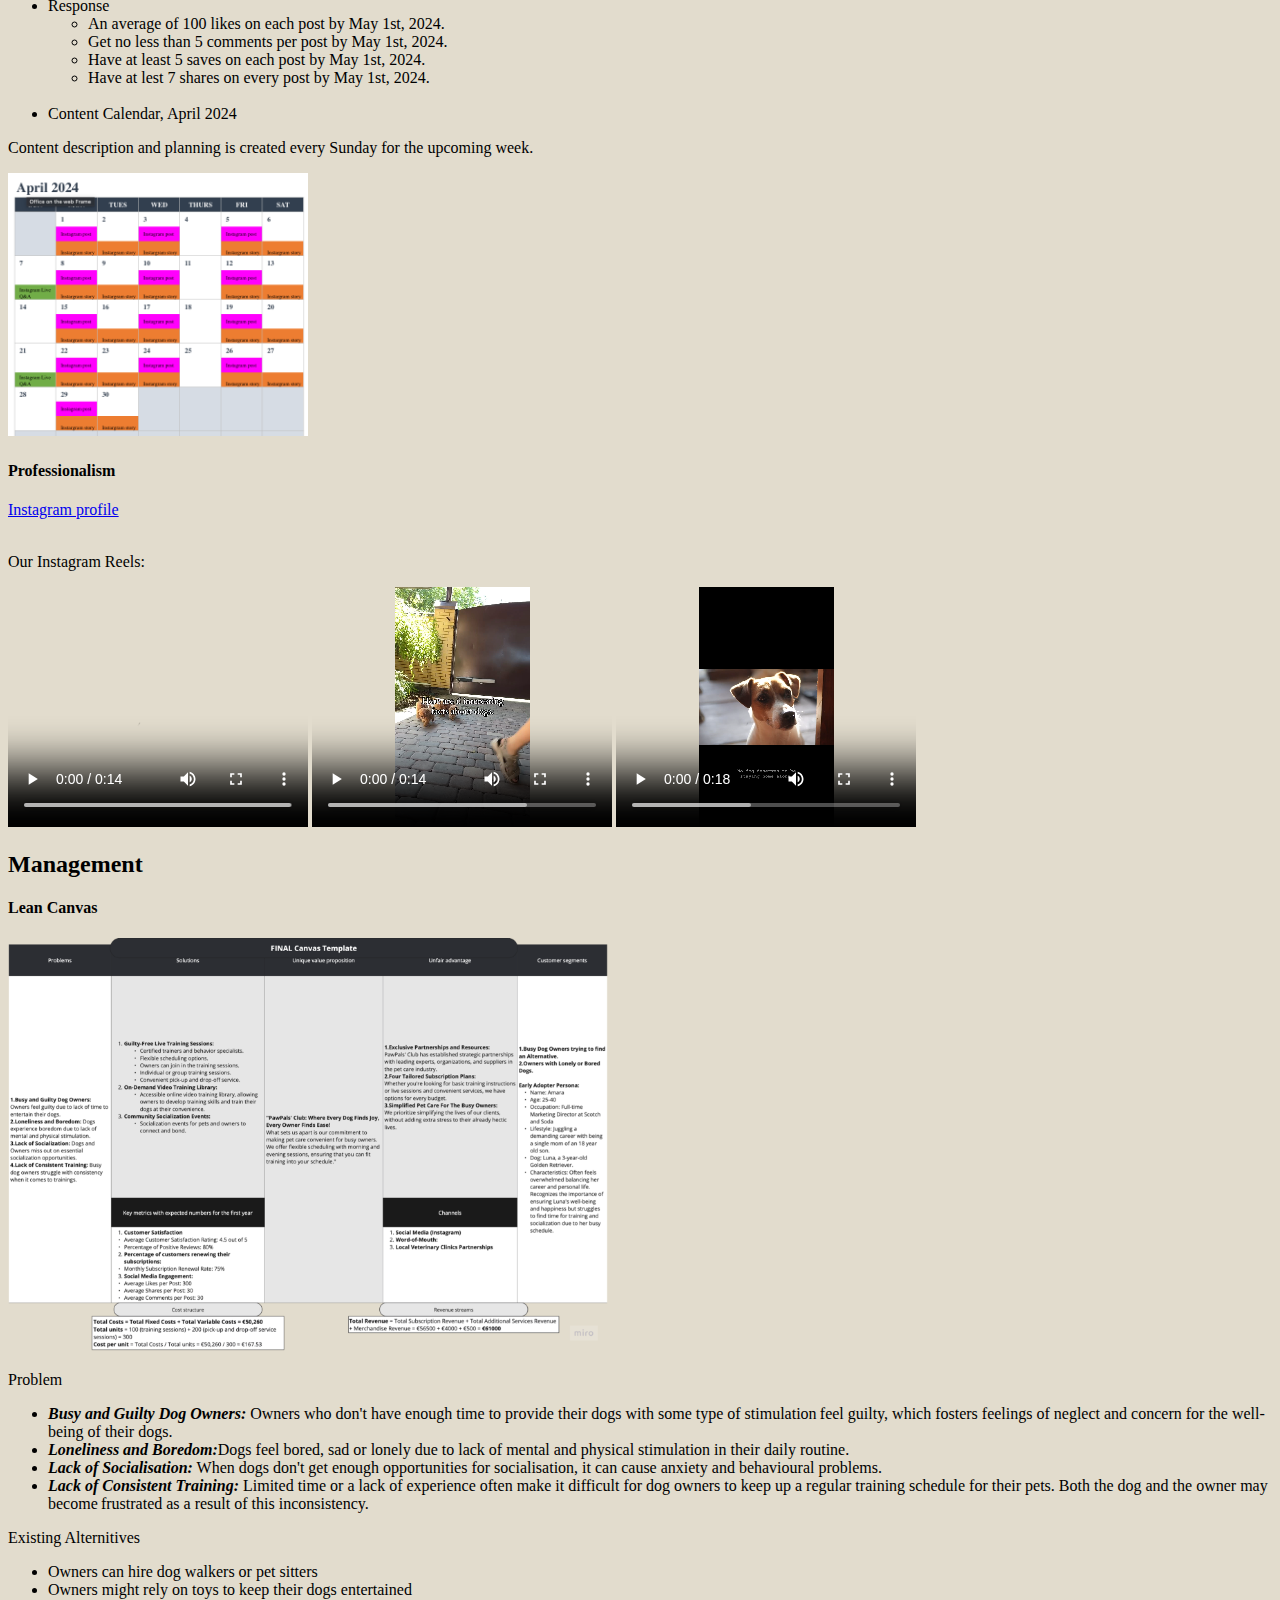
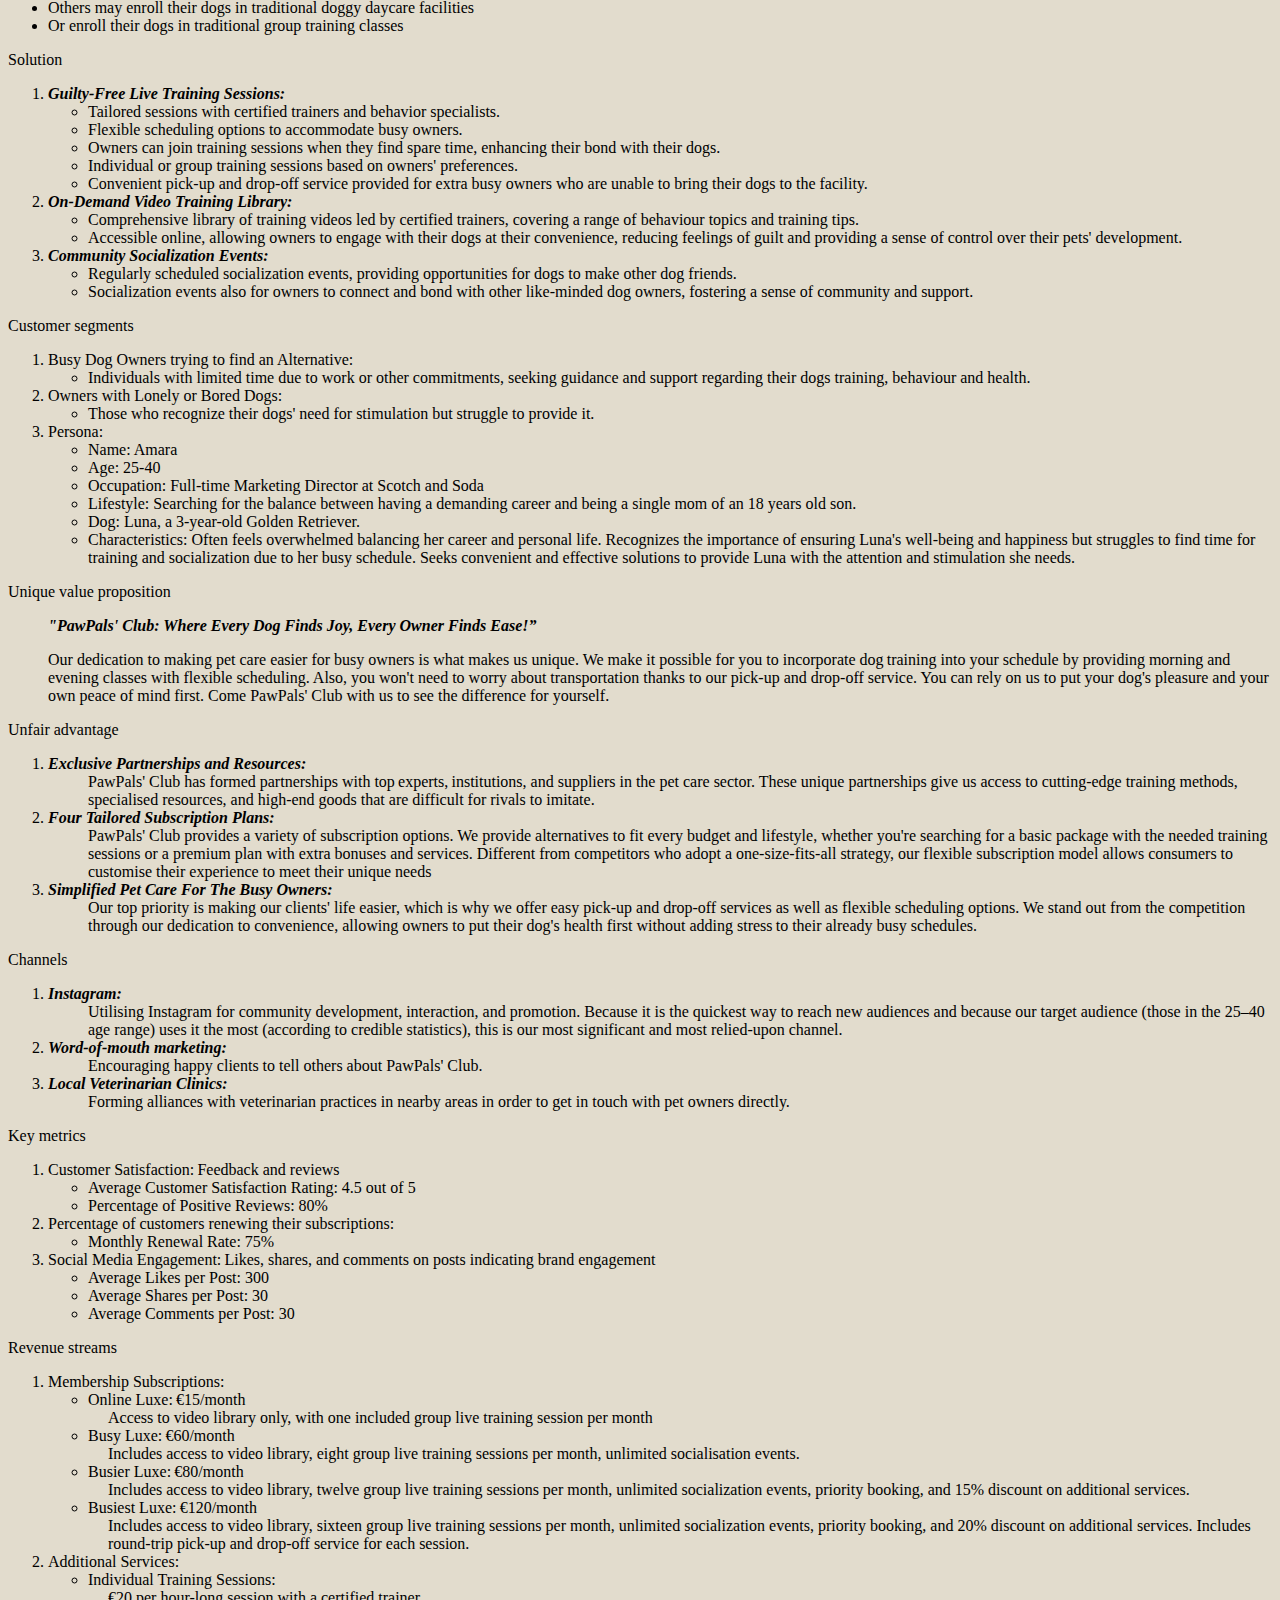
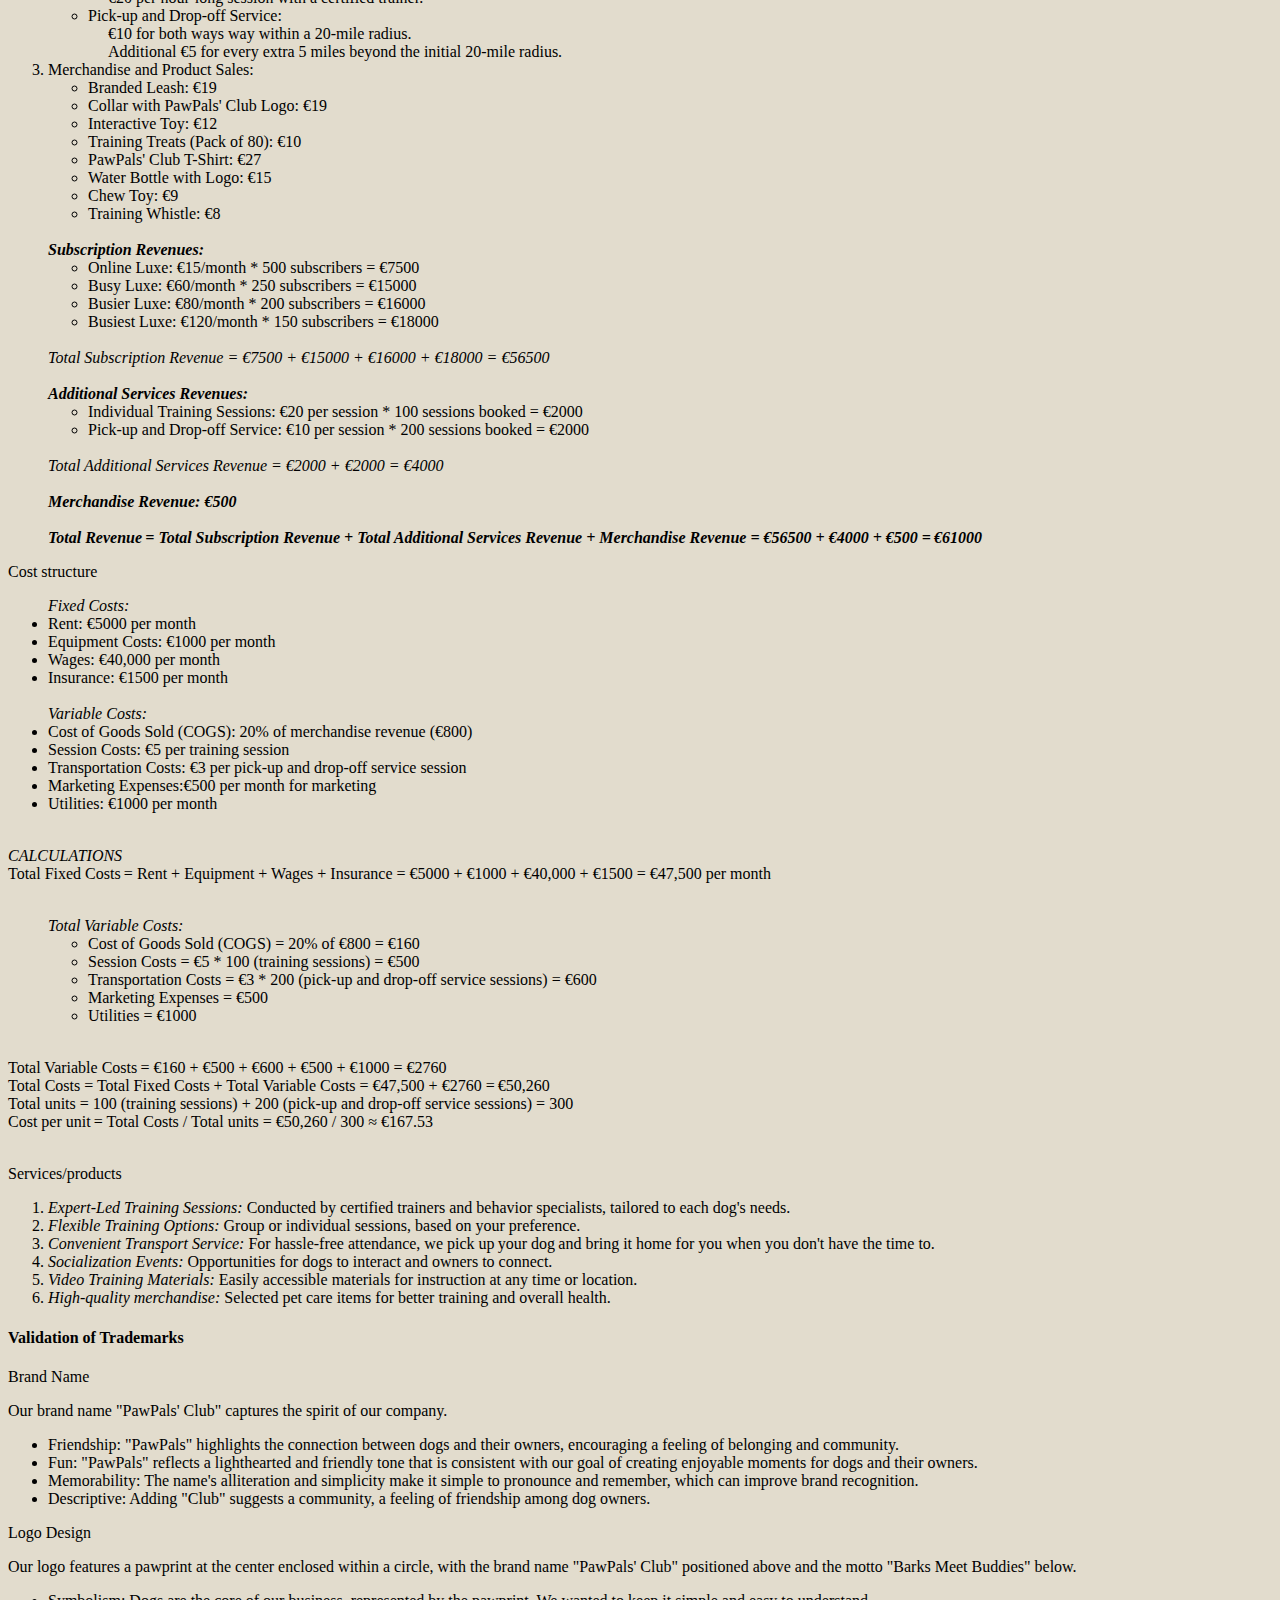
==== commit c454051e: "deleted mov" ====
--- a/corporate.html
+++ b/corporate.html
@@ -822,35 +822,13 @@
 			  <li>
               <a href="https://edubuas-my.sharepoint.com/:b:/g/personal/220585_buas_nl/EQ4Msckph6pGvilmcxYcnhkBVV9JCbOGHhybRVMWoHTLPA?e=secsLS" target="_blank">Marketing File with References</a>
             </li>
-		    <li>
-				 
-          Website testing - Sarah</li>
-			<video width="300" height="240" controls>
-  <source src="Sarah testing.mp4" type="video/mp4">
-  <source src="movie.ogg" type="video/ogg">
-</video>
-			  <li>Website testing - Emma </li>
-              <video width="300" height="240" controls>
-  <source src="emma-testing.mp4" type="video/mp4">
-  <source src="movie.ogg" type="video/ogg">
-</video>
-            <li>Website testing - Nina </li>
-                      <video width="300" height="240" controls>
-  <source src="Nina-testing.mp4" type="video/mp4">
-  <source src="movie.ogg" type="video/ogg">
-</video>
-          <li>Website testing - Kristin </li>
-                      <video width="300" height="240" controls>
-  <source src="Kristin-testing.mp4" type="video/mp4">
-  <source src="movie.ogg" type="video/ogg">
-</video>
-			  <li>
-              <a href="https://" target="_blank">Prototype of the website used for solution interviews</a>
-            </li><li>
-              <a href="https://" target="_blank">Prototype of the website used for solution interviews</a>
-            </li><li>
-              <a href="https://" target="_blank">Prototype of the website used for solution interviews</a>
+			  
+			  
+			    <li>
+              <a href="https://edubuas-my.sharepoint.com/:f:/g/personal/220585_buas_nl/Eop7k1ziEStDsa08a8bG2SABSbMTsGZ3wJ2QmzEq-eG_kg?e=3Mmsch" target="_blank">Website Testing Videos</a>
             </li>
+		    
+			  
           </ol>
           
         </div>
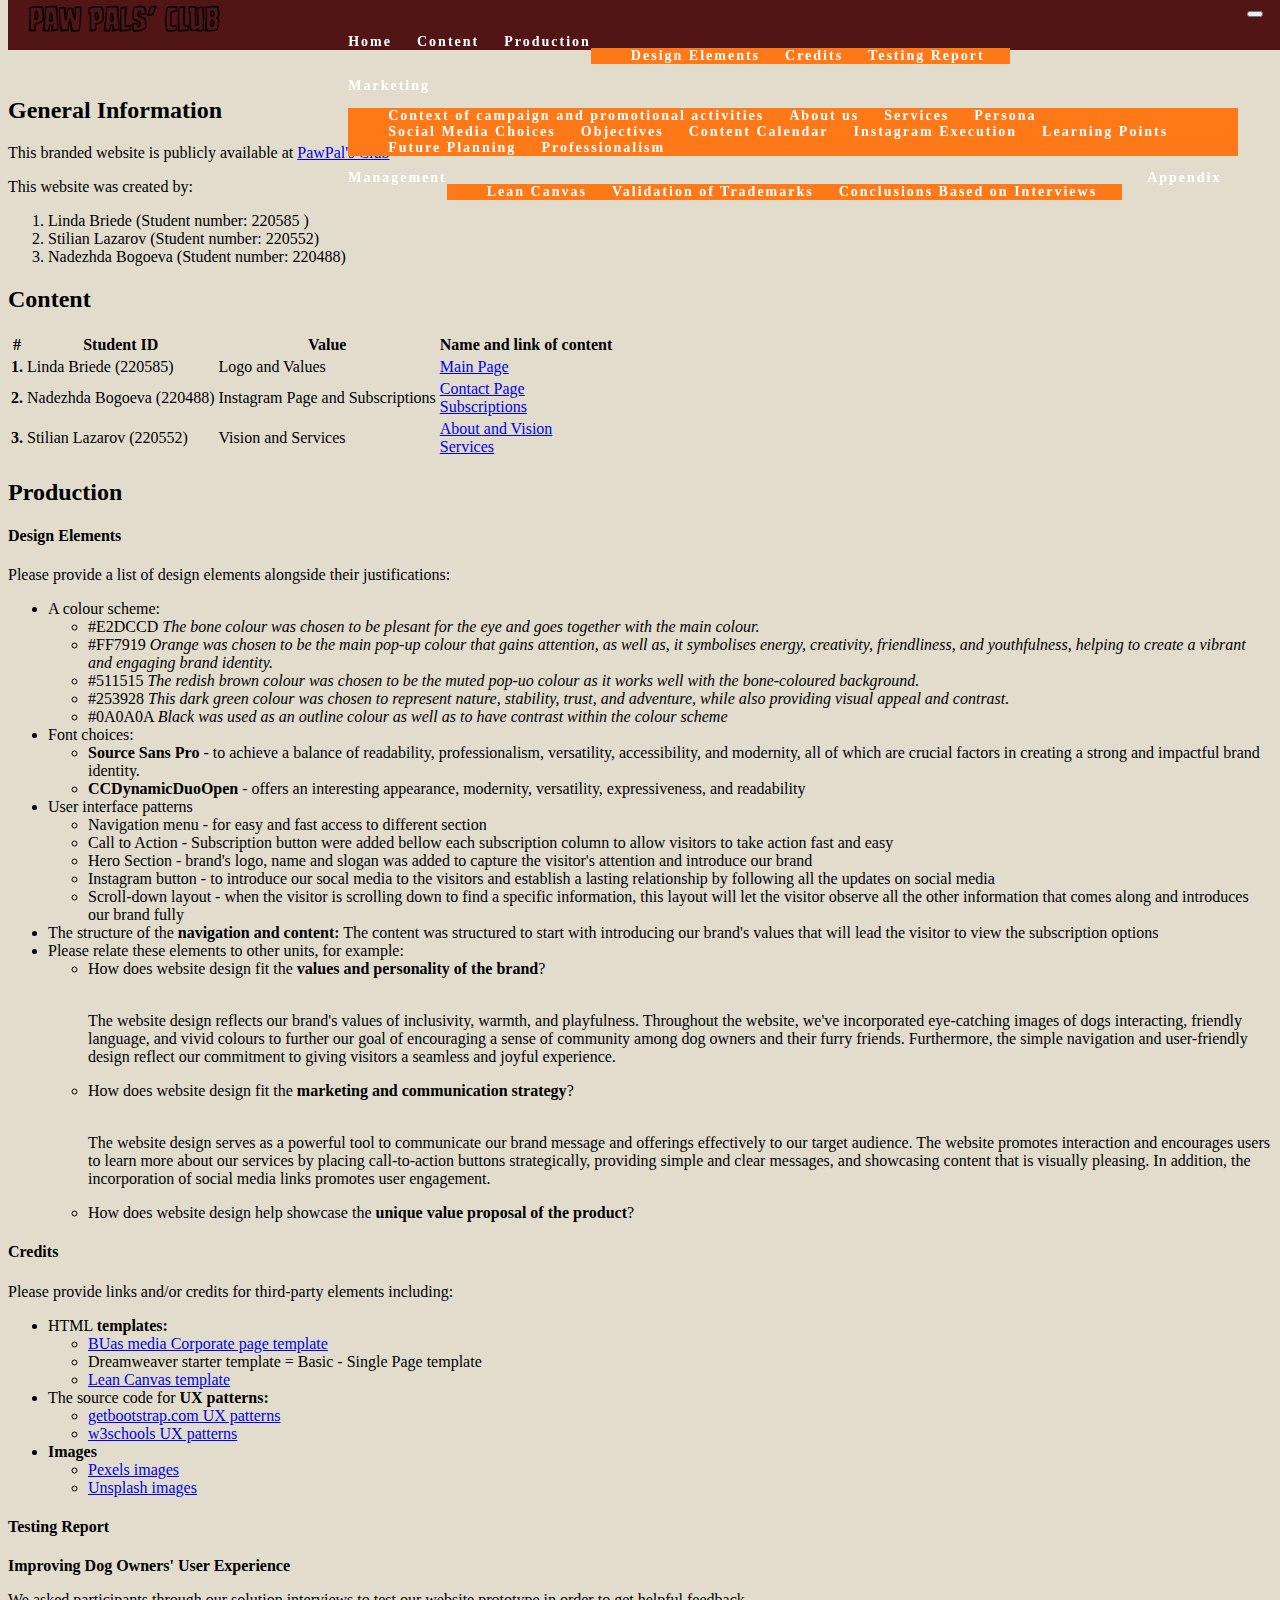
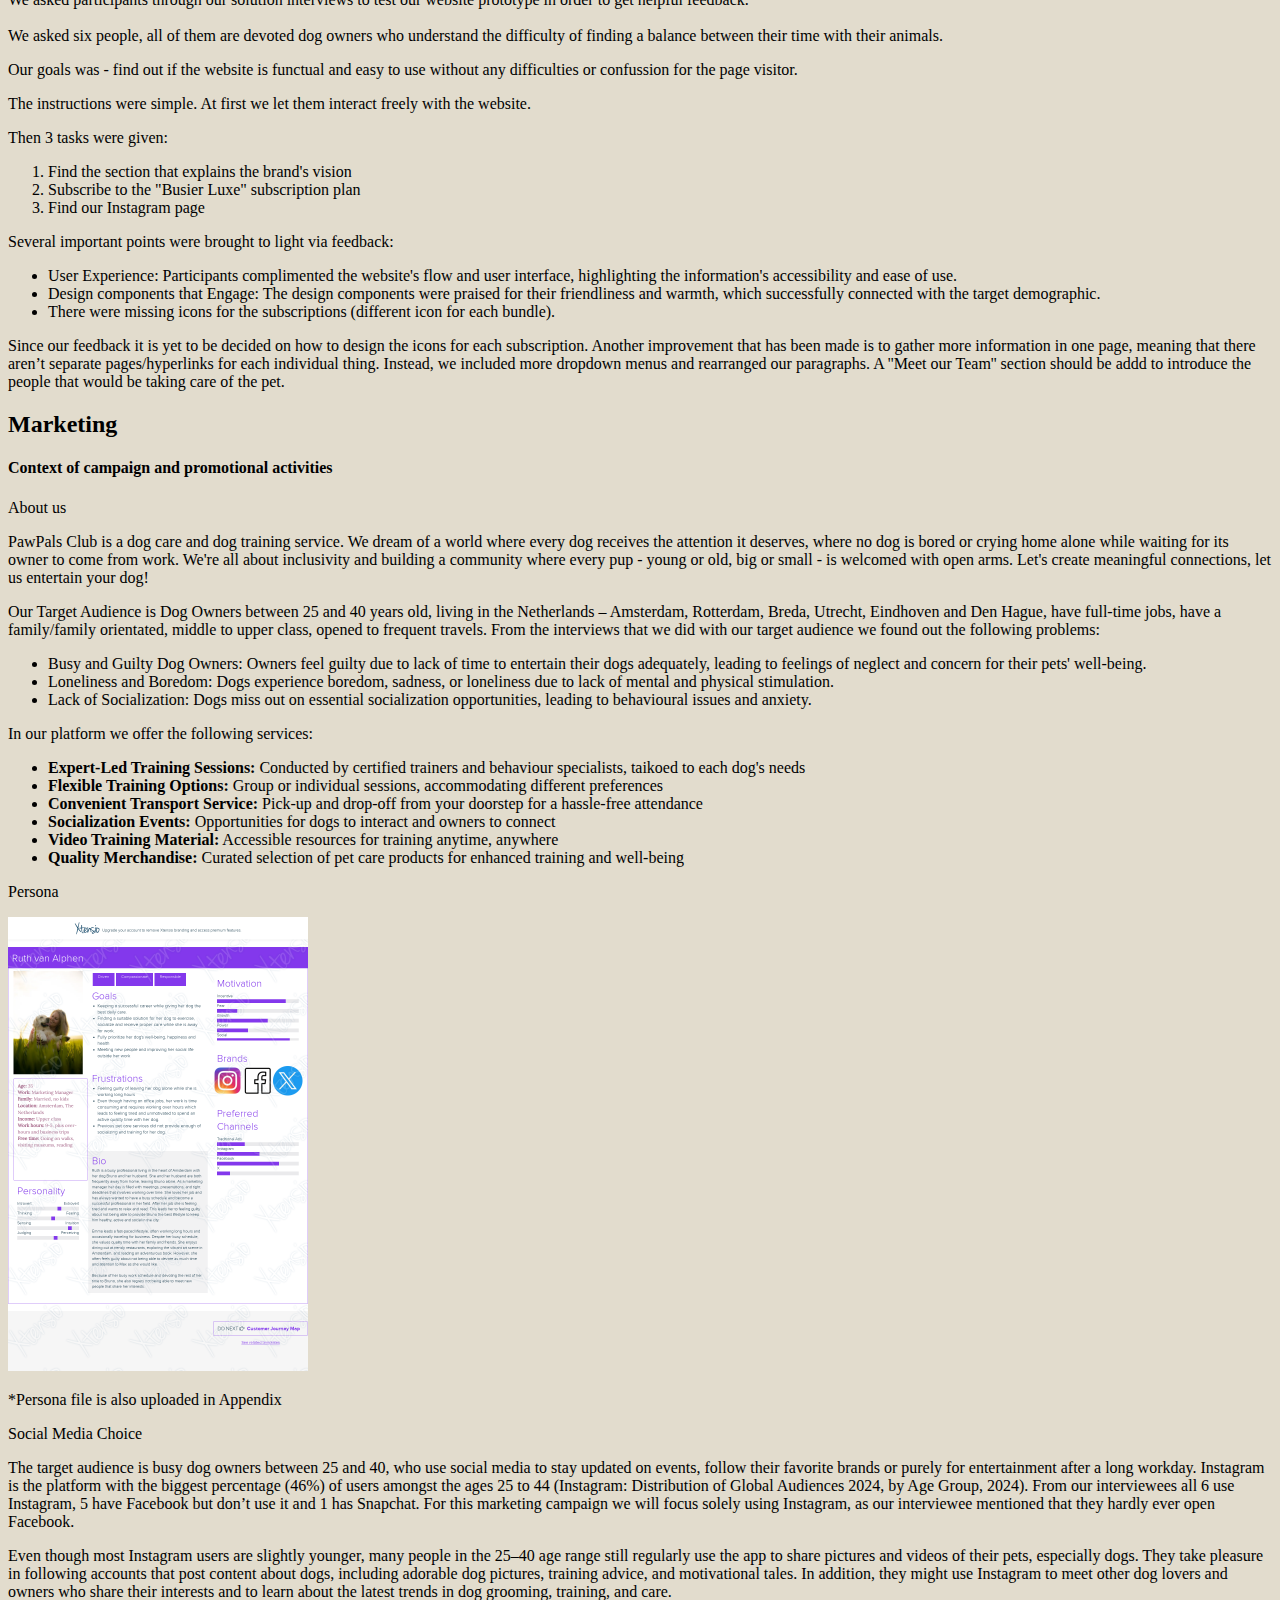
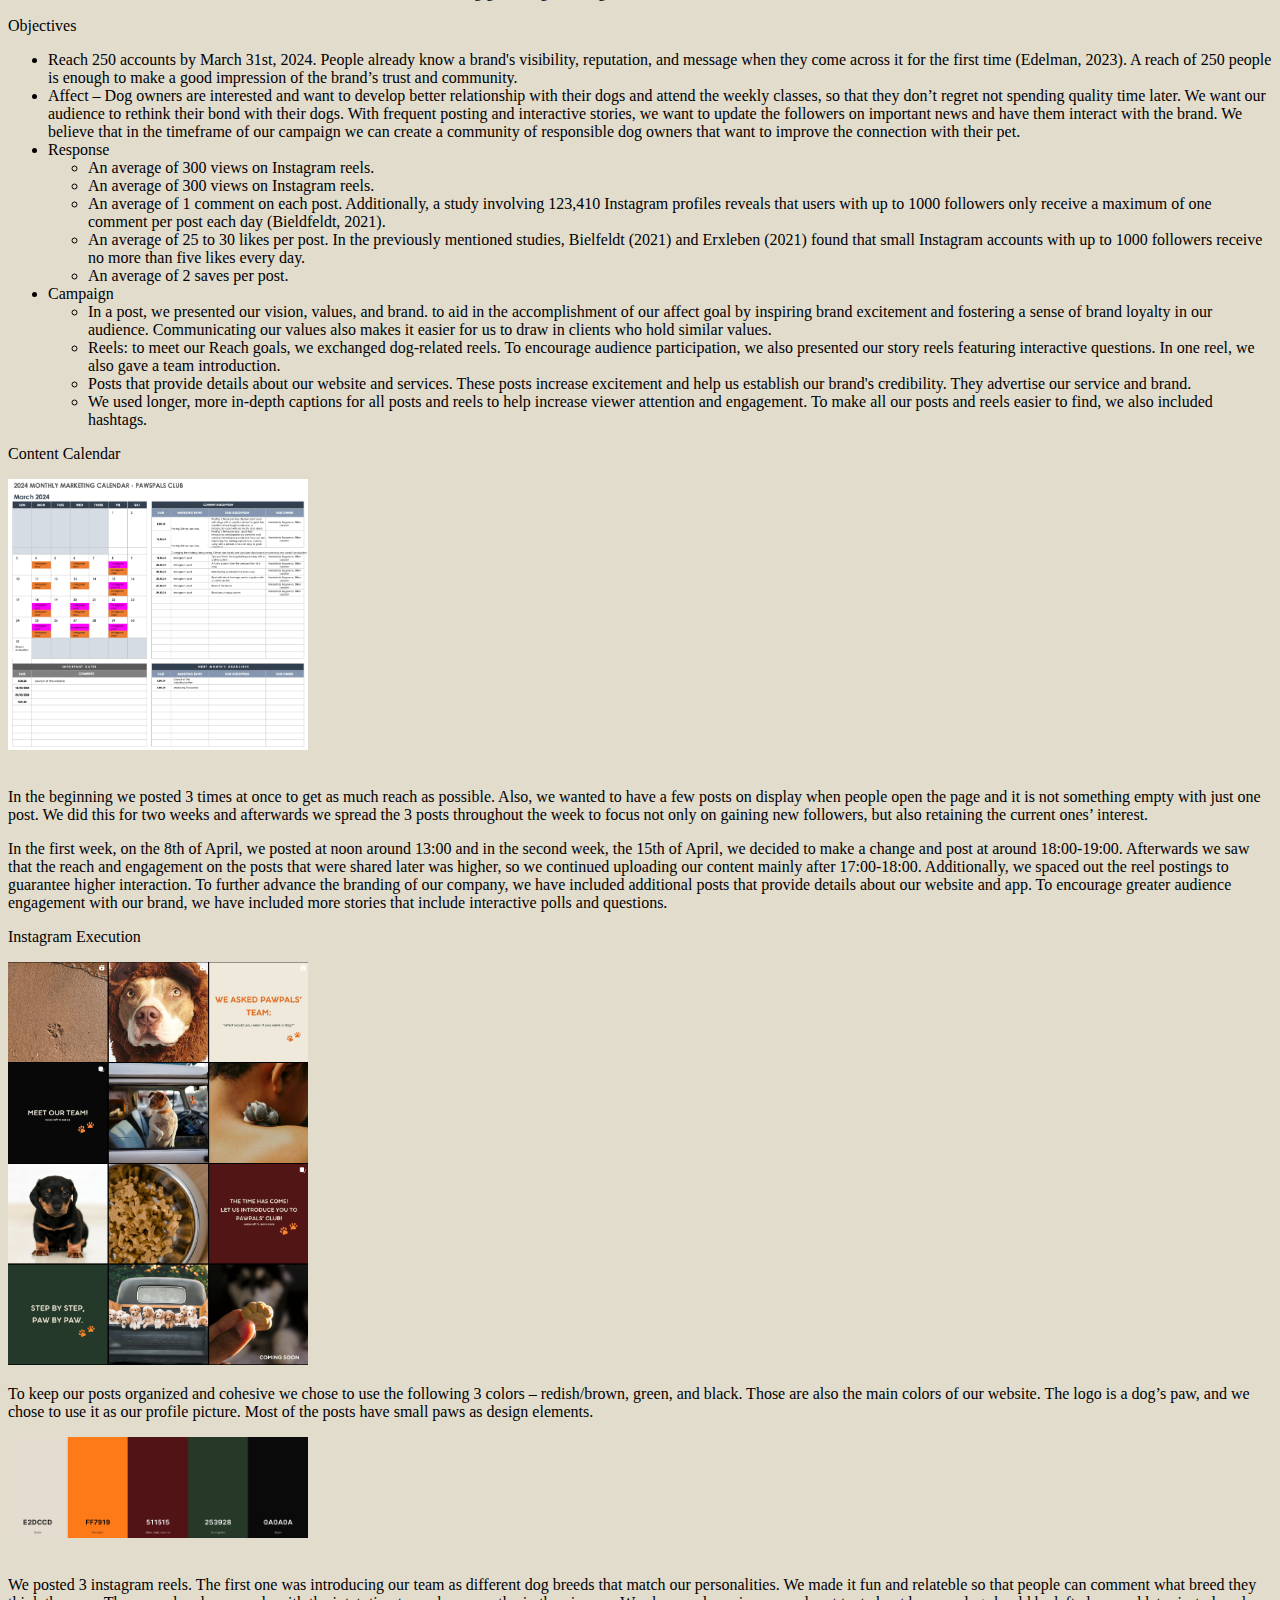
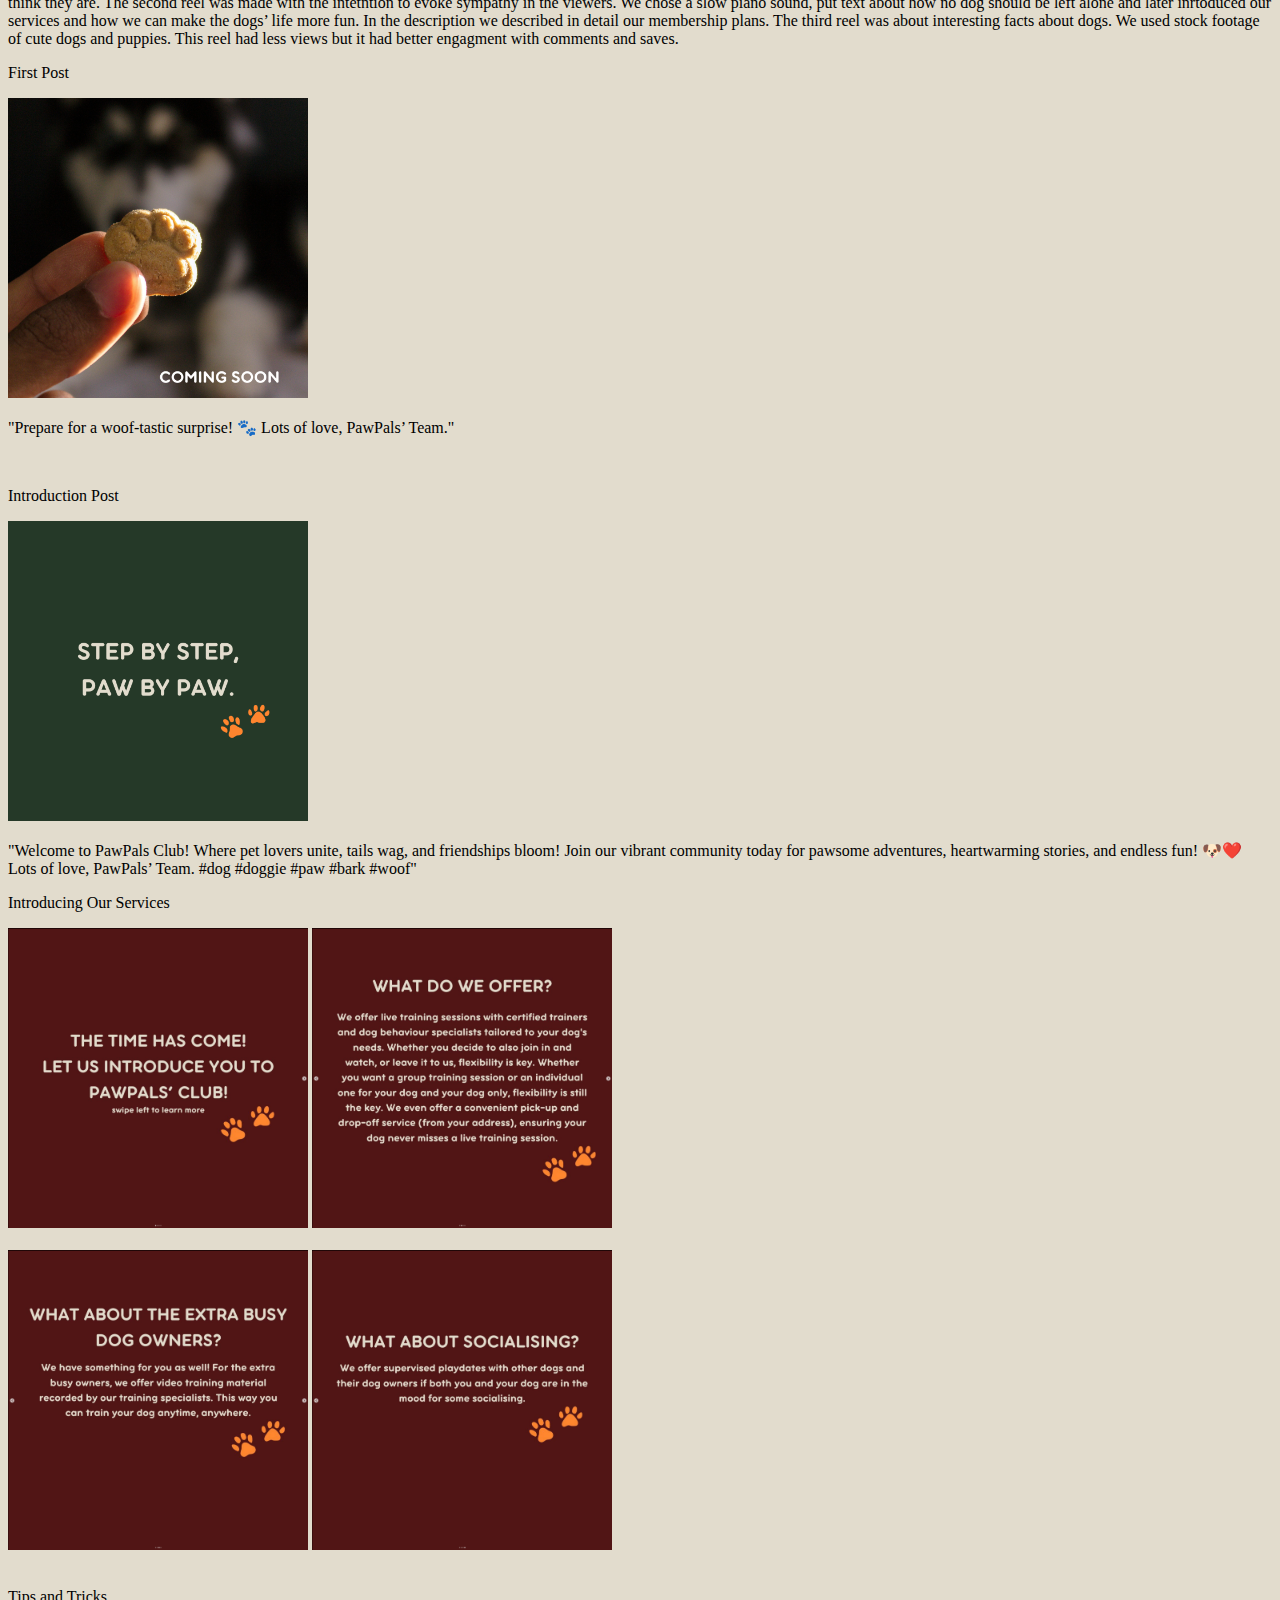
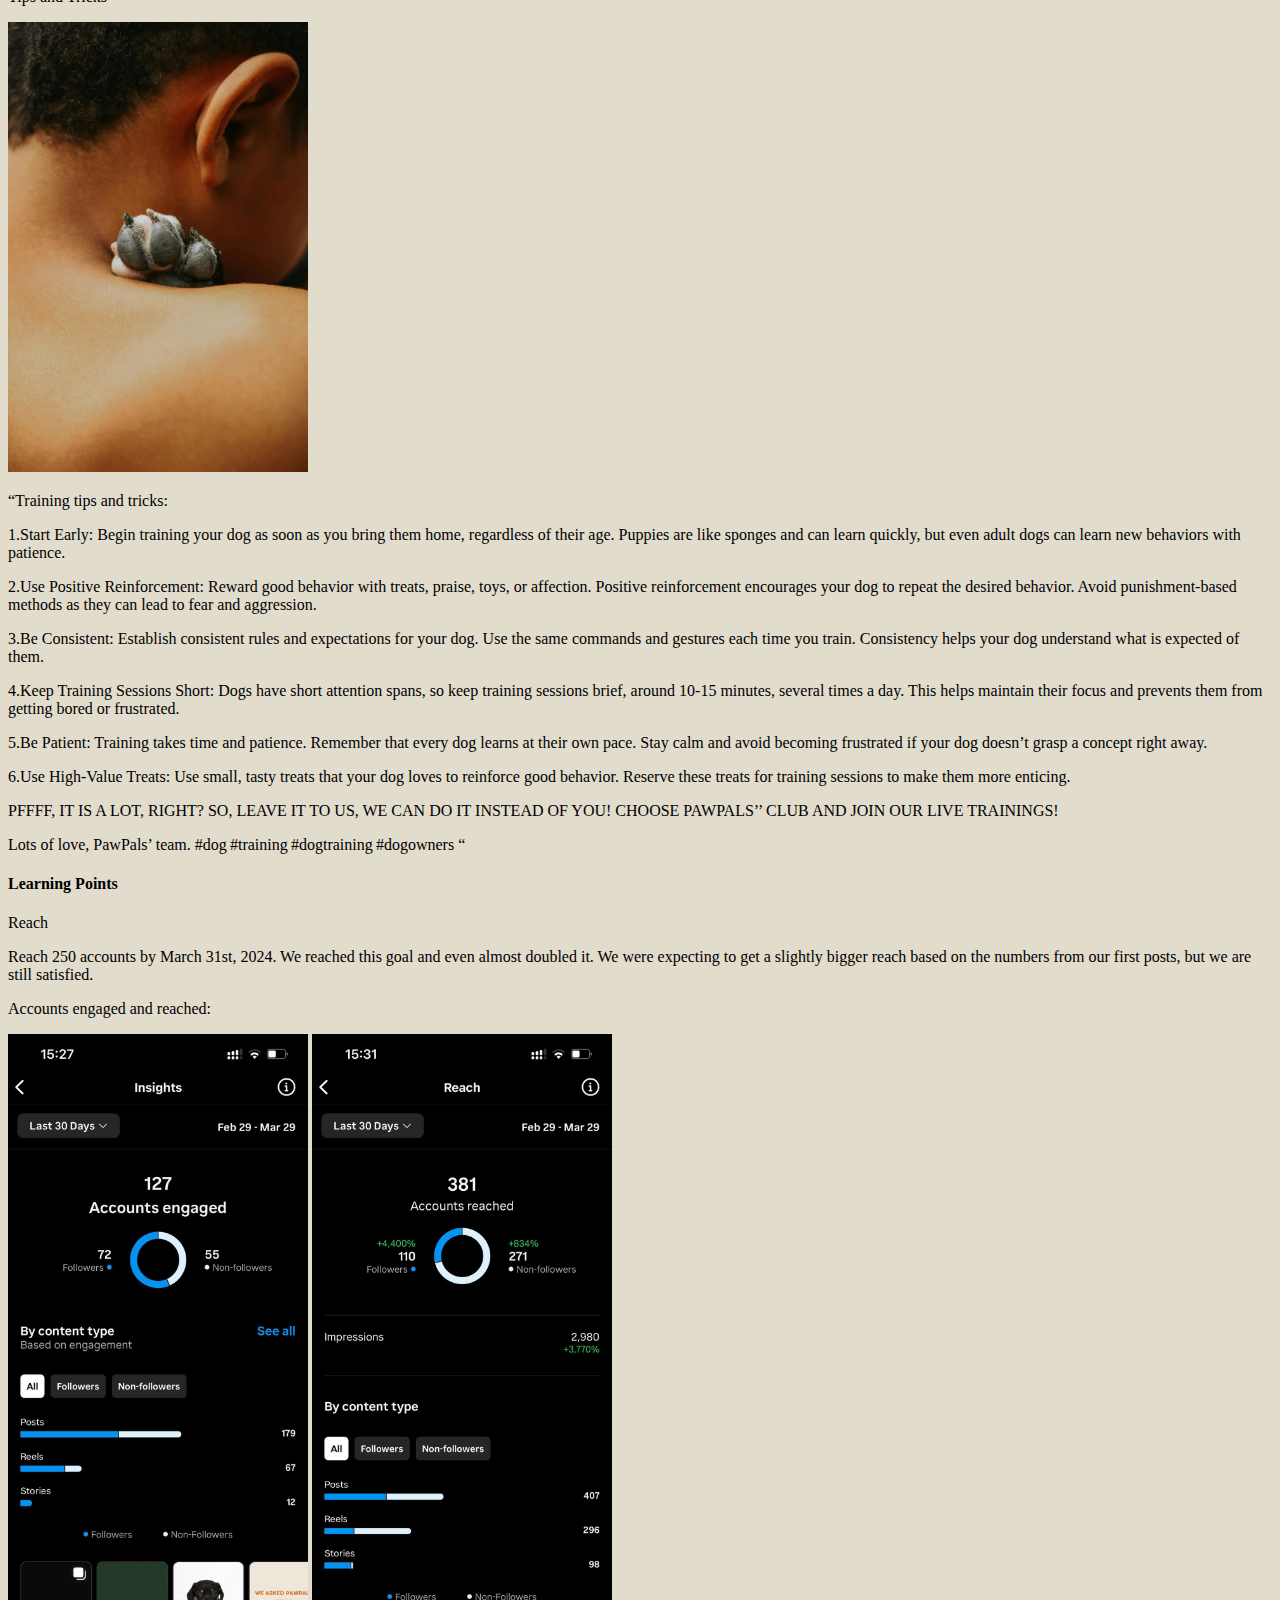
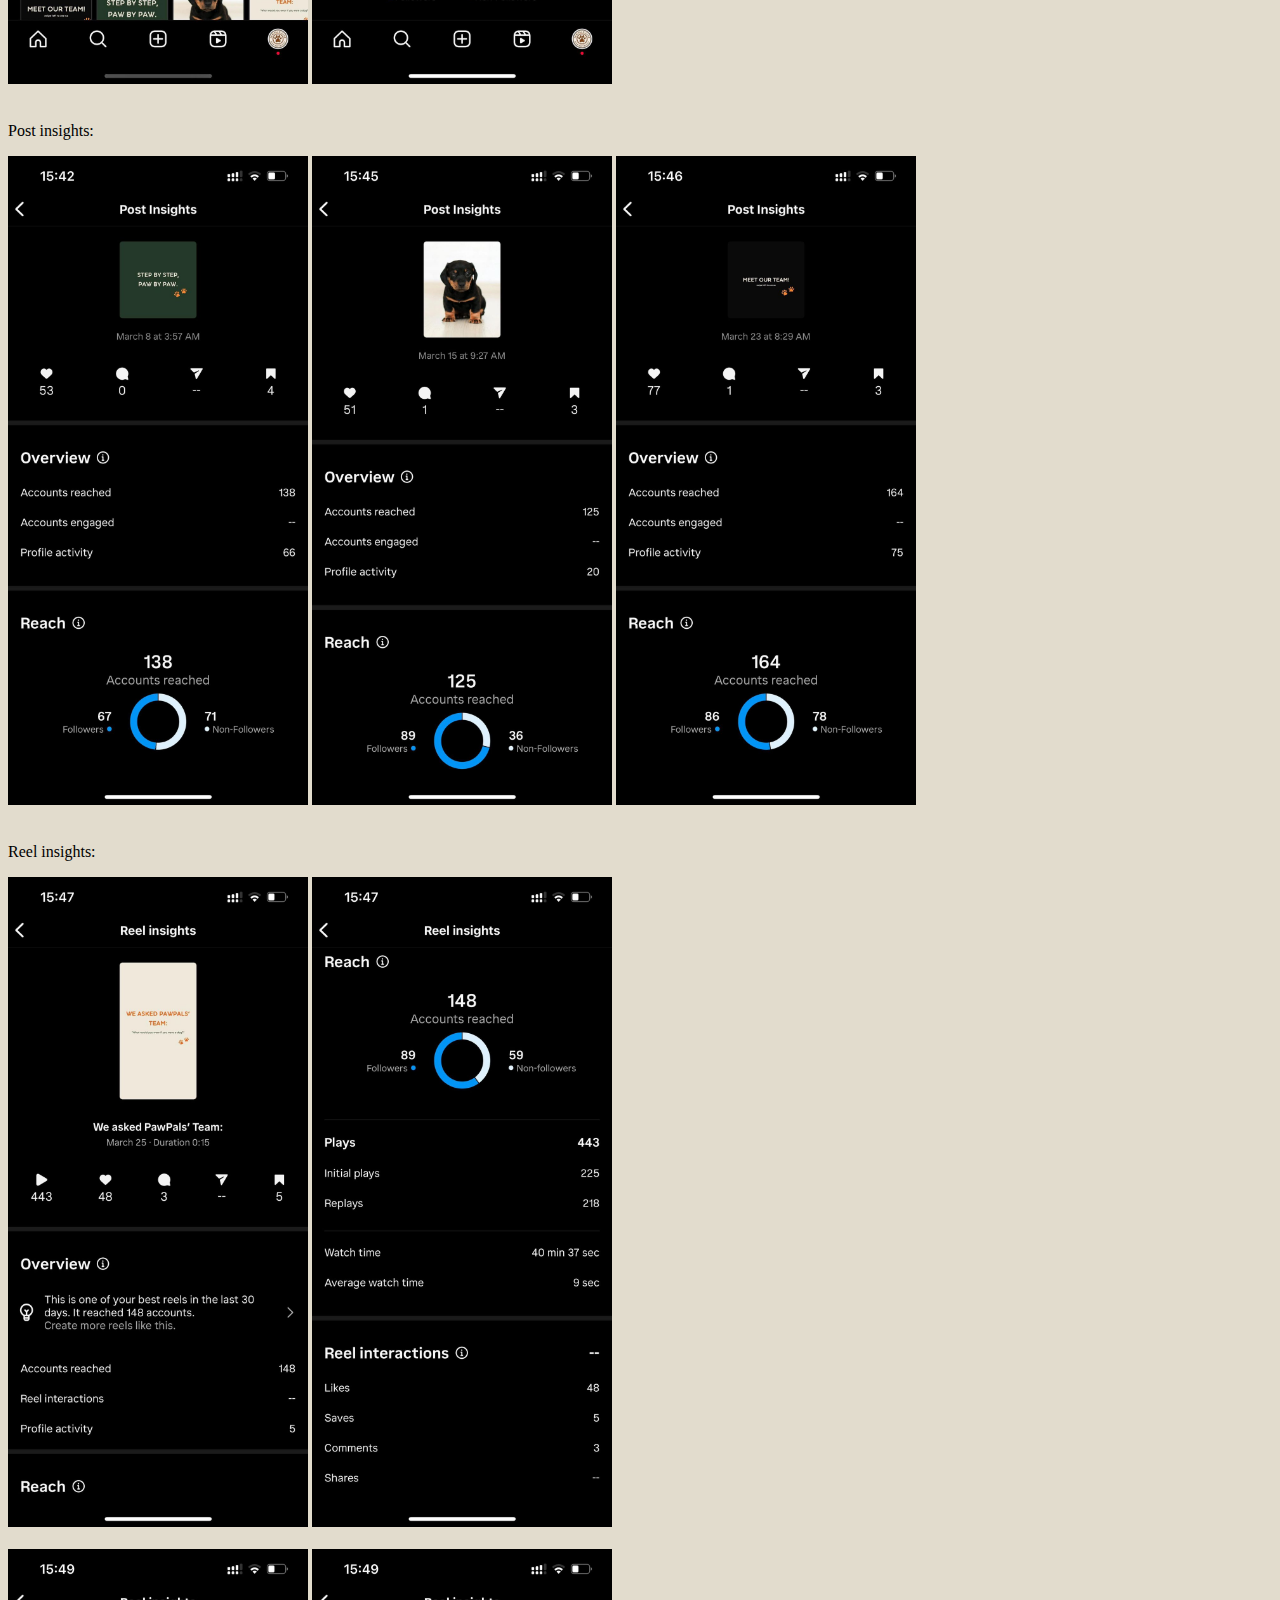
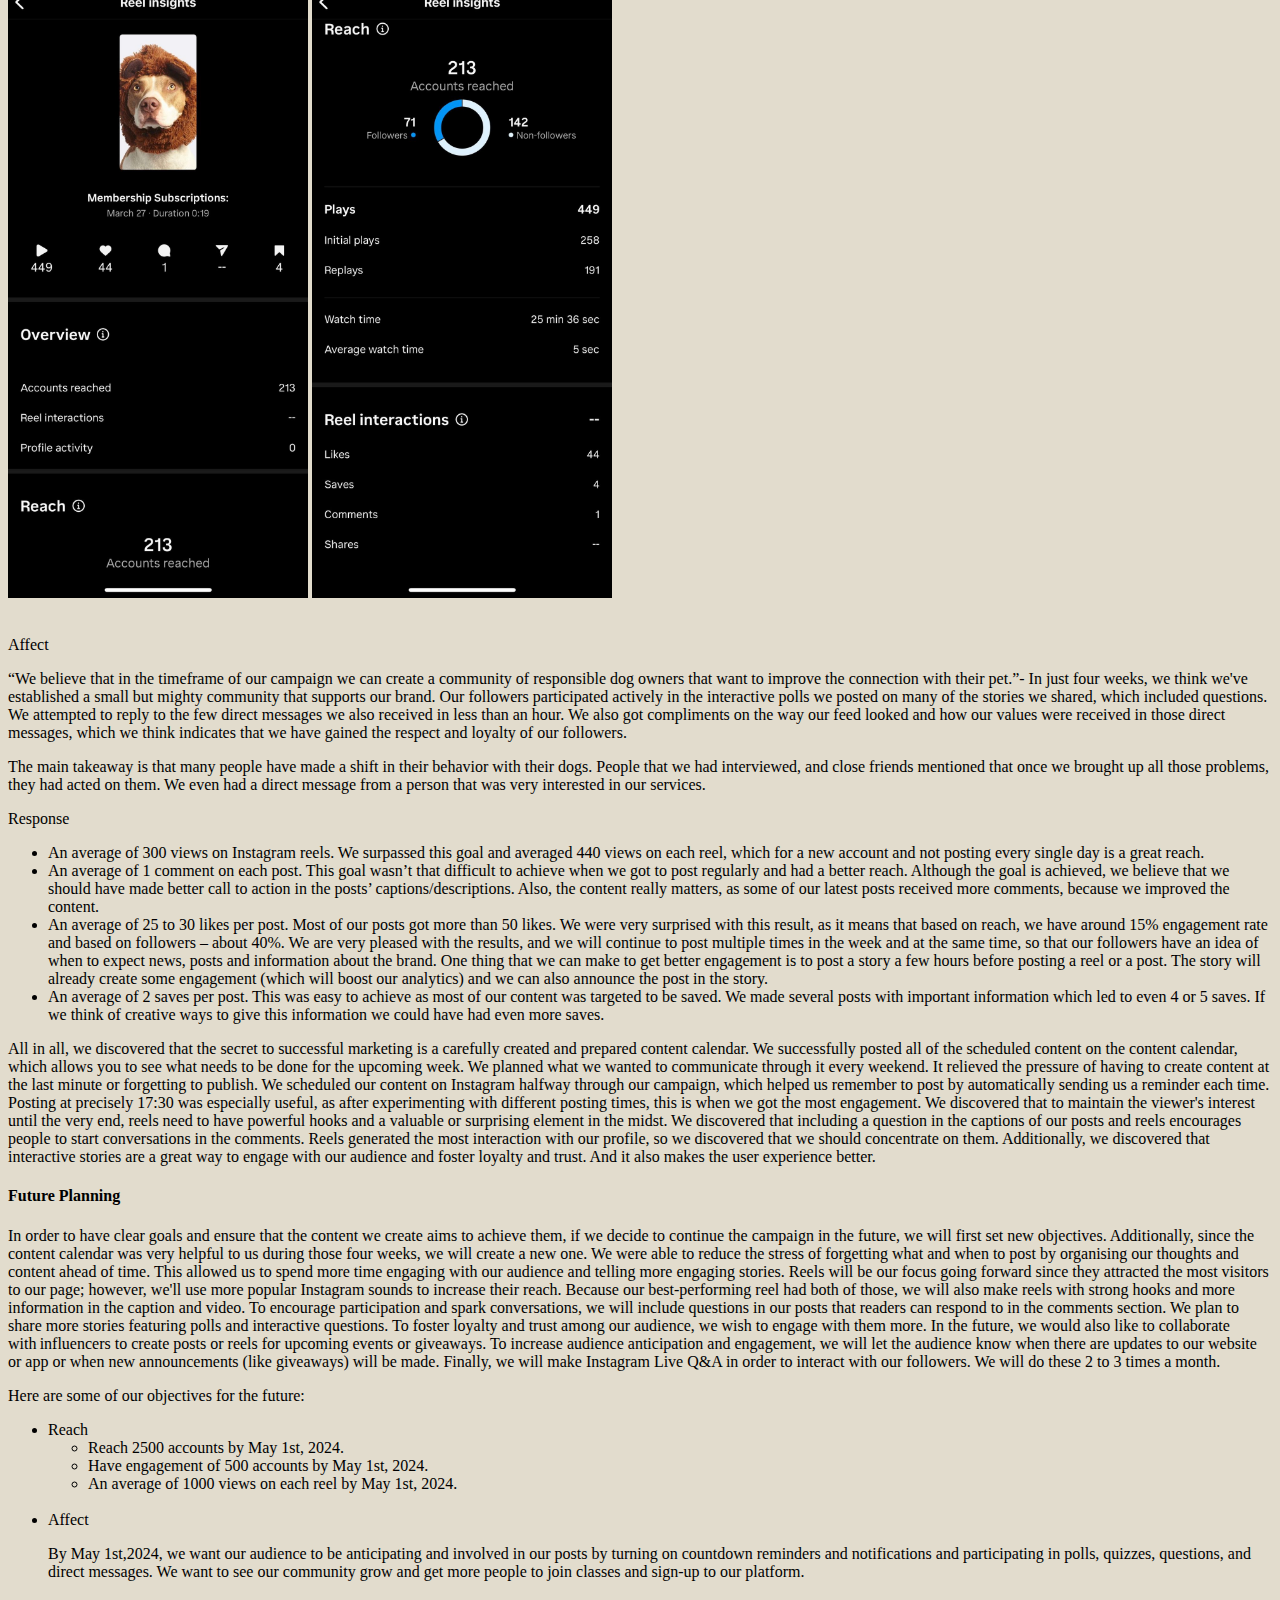
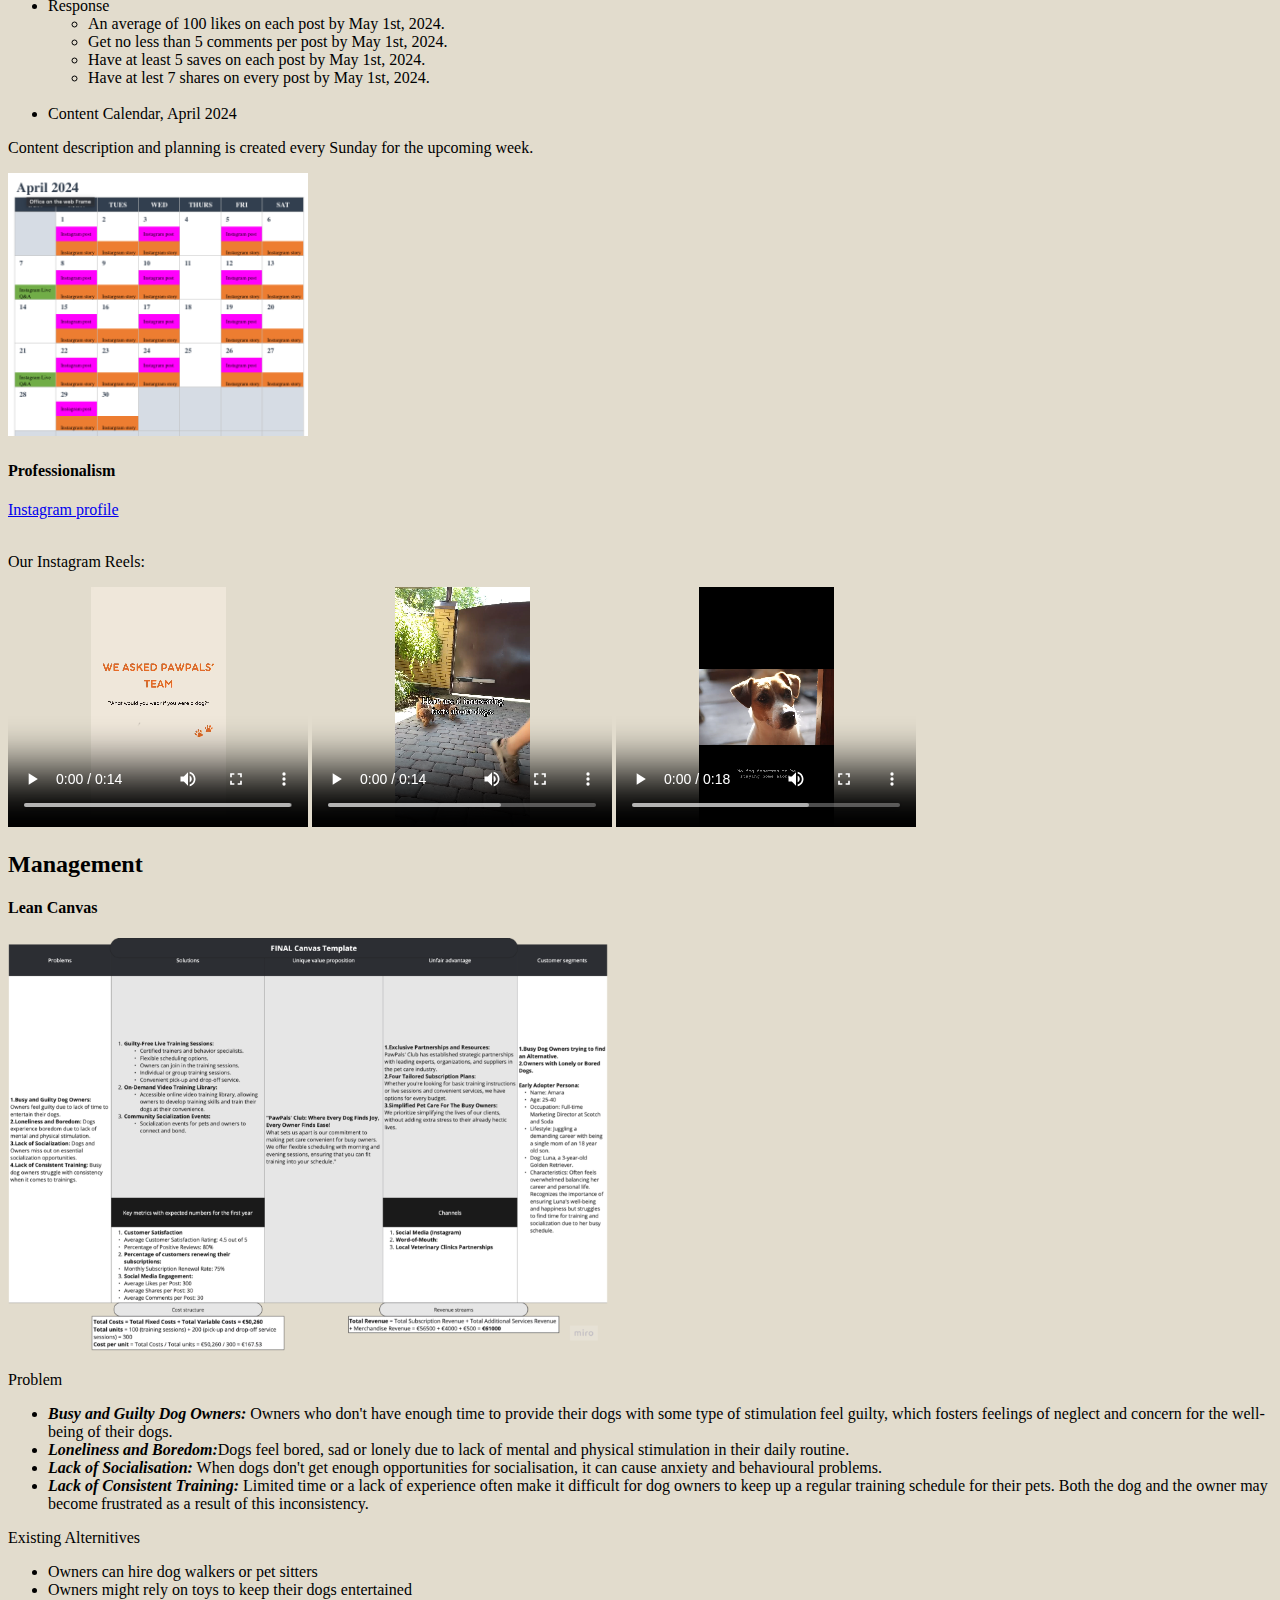
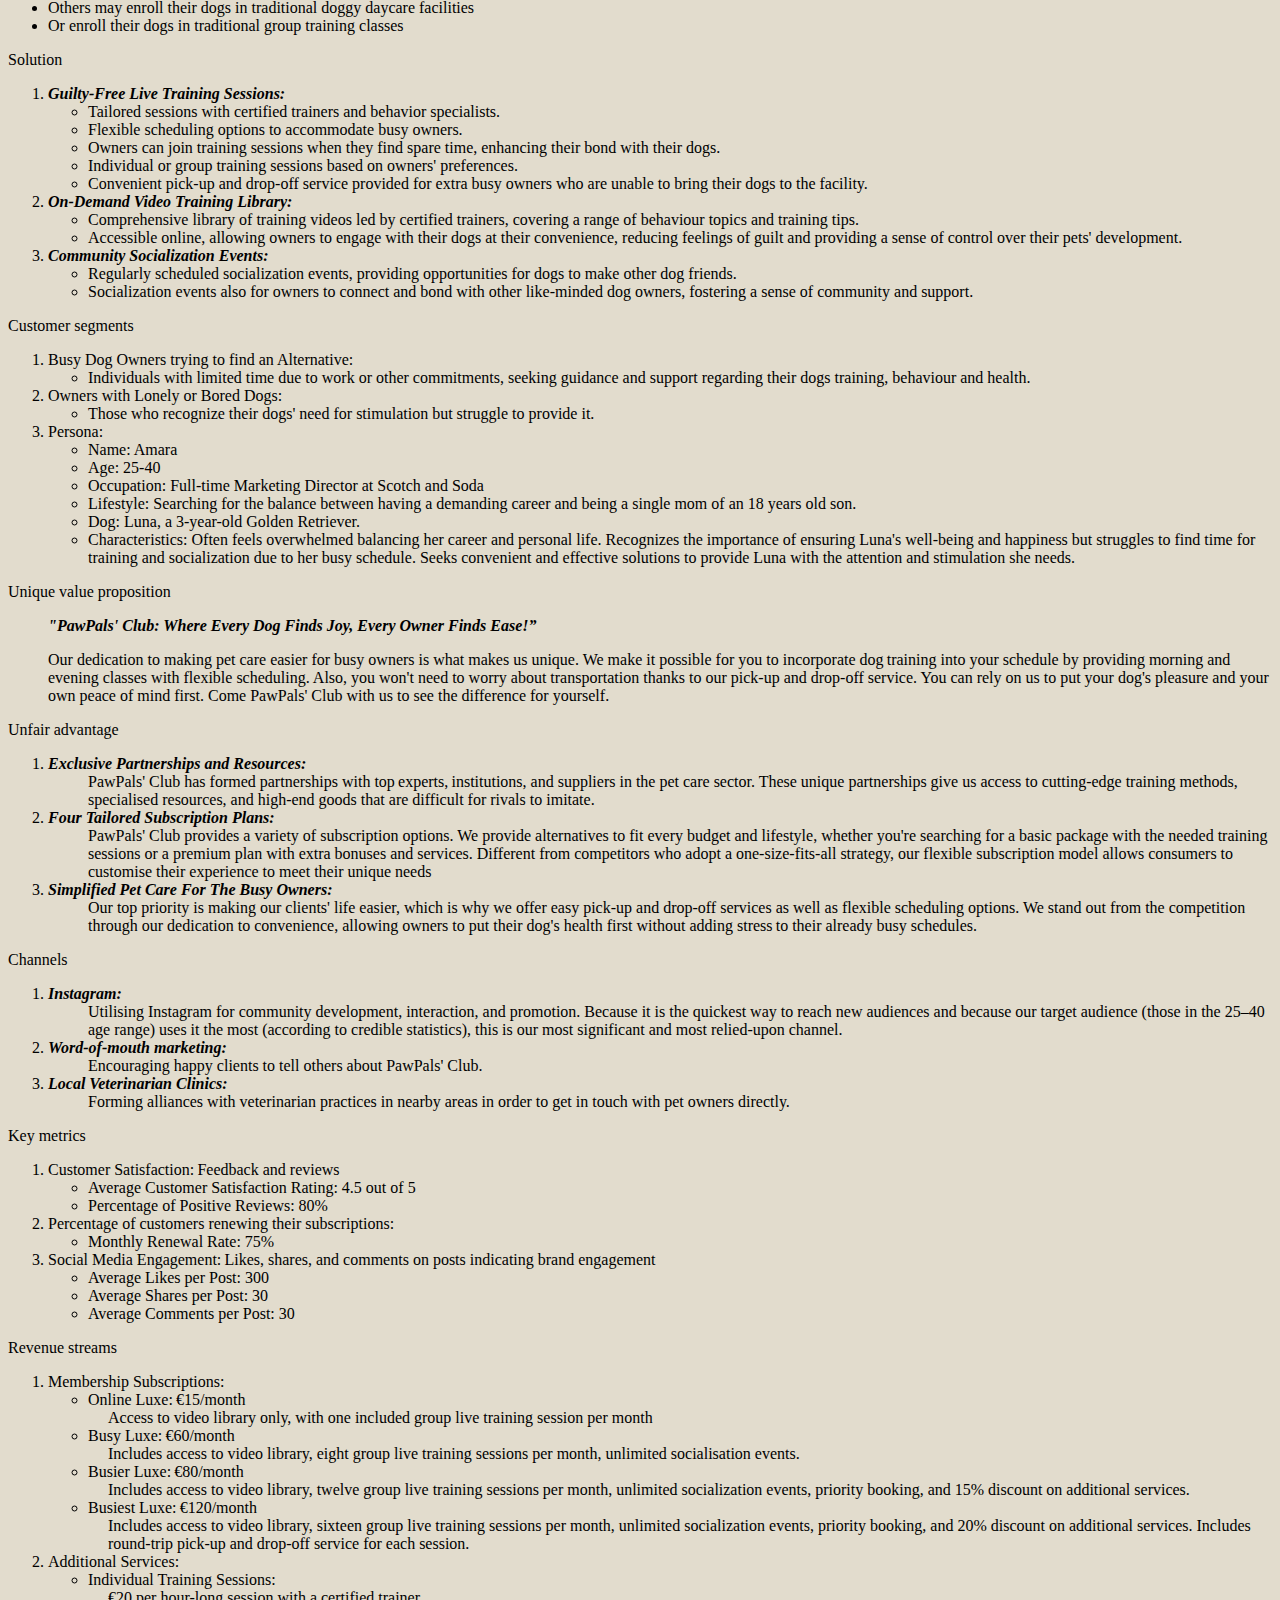
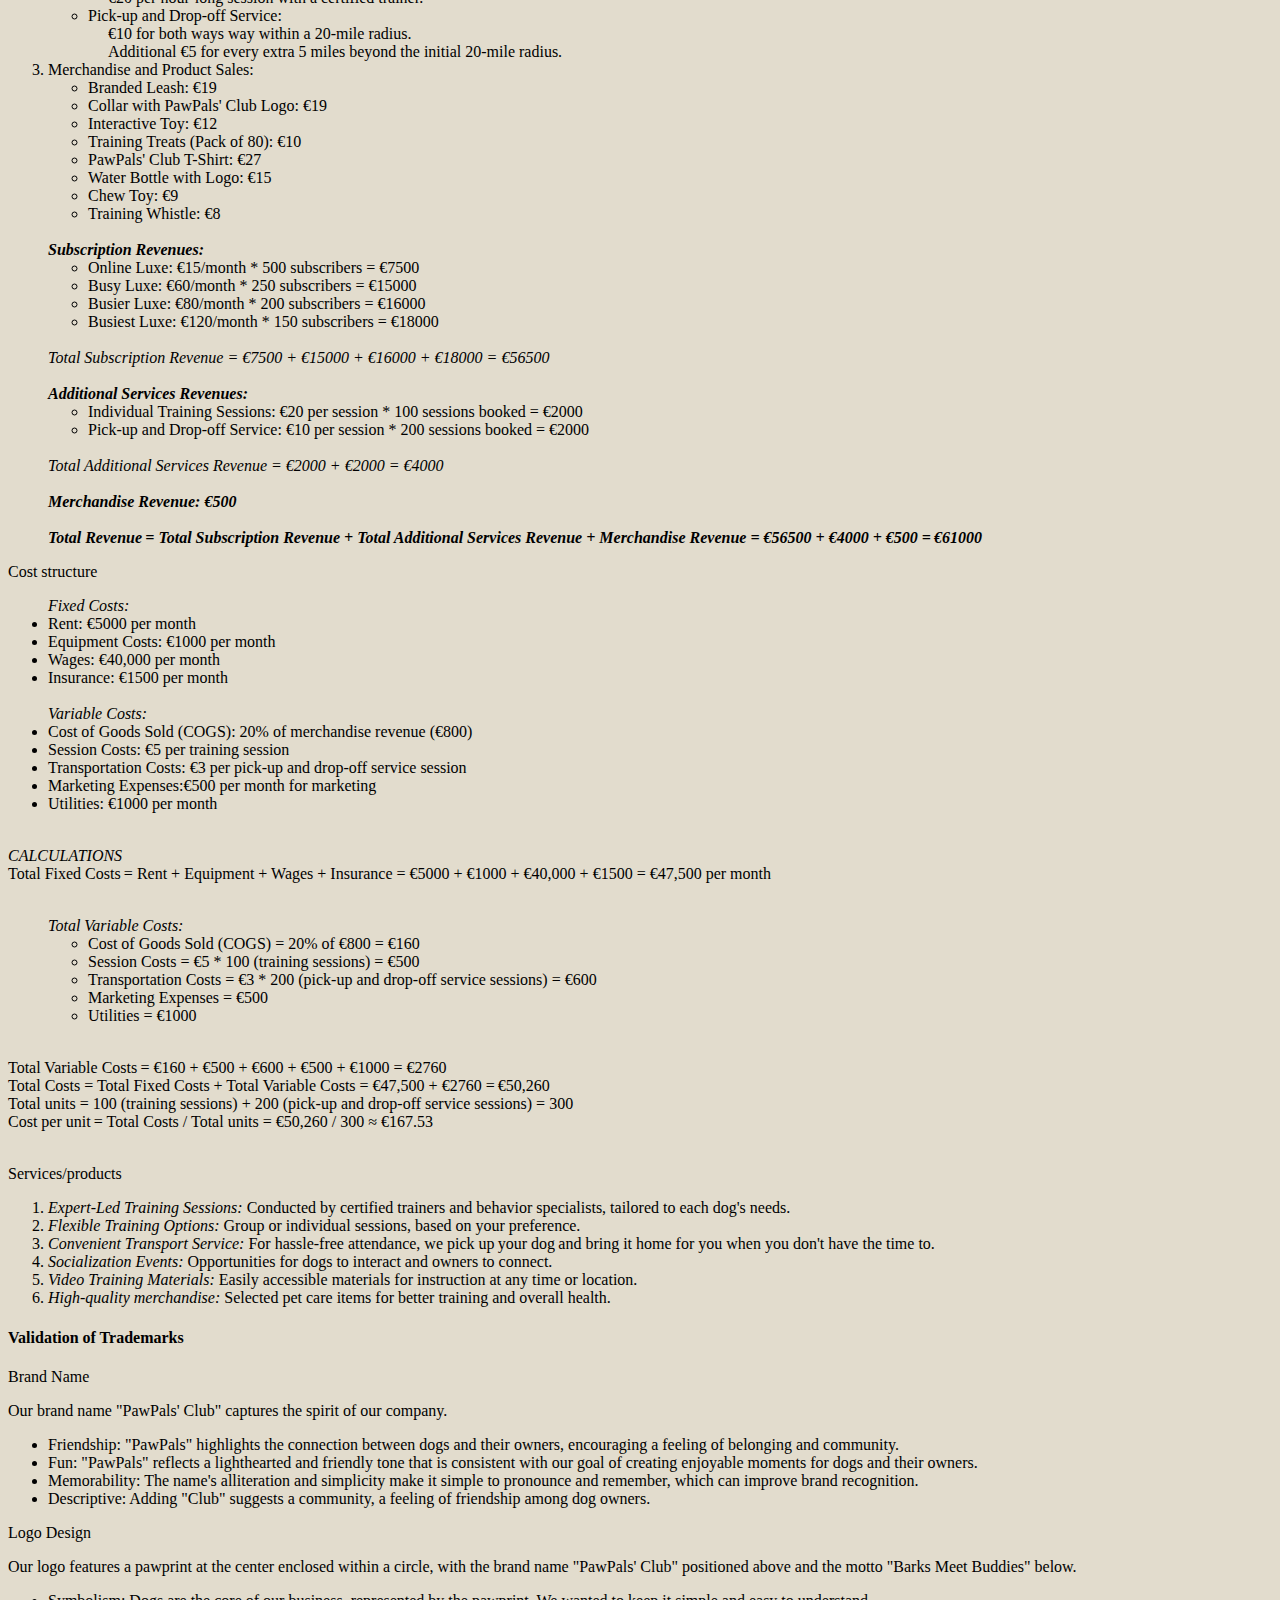
==== commit 046c72e3: "links" ====
--- a/corporate.html
+++ b/corporate.html
@@ -77,13 +77,13 @@
           </ul>
         </li>
         <li class="nav-item dropdown">
-          <a class="nav-link dropdown-toggle" href="#" role="button" data-bs-toggle="dropdown" aria-expanded="false">
+          <a class="nav-link dropdown-toggle" href="#management" role="button" data-bs-toggle="dropdown" aria-expanded="false">
             Management
           </a>
           <ul class="dropdown-menu nav-color">
-            <li><a class="dropdown-item" href="#">Lean Canvas</a></li>
-            <li><a class="dropdown-item" href="#">Validation of Assumptions</a></li>
-            <li><a class="dropdown-item" href="#">Conclusions Based on Interviews</a></li>
+            <li><a class="dropdown-item" href="#management-1">Lean Canvas</a></li>
+            <li><a class="dropdown-item" href="#management-2">Validation of Trademarks</a></li>
+            <li><a class="dropdown-item" href="#management-3">Conclusions Based on Interviews</a></li>
           </ul>
 		  <li class="nav-item">
           <a class="nav-link" href="#appendix">Appendix</a>
@@ -153,7 +153,7 @@
                 <td>
                   <a href="index.html#contact">Contact Page</a>
 					<br>
-					<a href="index.html#contact">Subscriptions</a>
+					<a href="index.html#subscription">Subscriptions</a>
                 </td>
               </tr>
               <tr>
@@ -757,7 +757,7 @@
 			<p class="fw-bold">Fit with Brand Identity/Brand Image </p>
 Warmth, diversity, and pet care knowledge are all reflected in the PawPals' Club brand concept. We maintain our brand's reputation as a reliable companion in the pet ownership process with our customised solutions and one-of-a-kind approach to socialisation and training. Furthermore, our commitment to providing convenient services like pick-up and drop-off to owners in order to make pet care easier, further strengthens our reputation as a trustworthy pet service. In the end, what we have to offer is the very best of PawPals' Club—a kind, informed community that cares about the welfare of both pets and their owners. 
 			
-<h4 class="mt-4">Conclusions, adjustments, and improvements made to the Lean Canvas based on the two rounds of interviews</h4>	
+<h4 id="management-3" class="mt-4">Conclusions, adjustments, and improvements made to the Lean Canvas based on the two rounds of interviews</h4>	
 			<br>
 			<p class="fw-bold">Conclusions from Problem Interviews: </p>
 			During problem interviews, we engaged with potential customers to identify the challenges they face regarding their dog's care and training. Through these interviews, we discovered three primary problems: 
--- a/css/styles.css
+++ b/css/styles.css
@@ -15,6 +15,8 @@
 	height: 50px;
 	top: 0;
 }
+
+
 
 header nav {
     background-color: #511515;
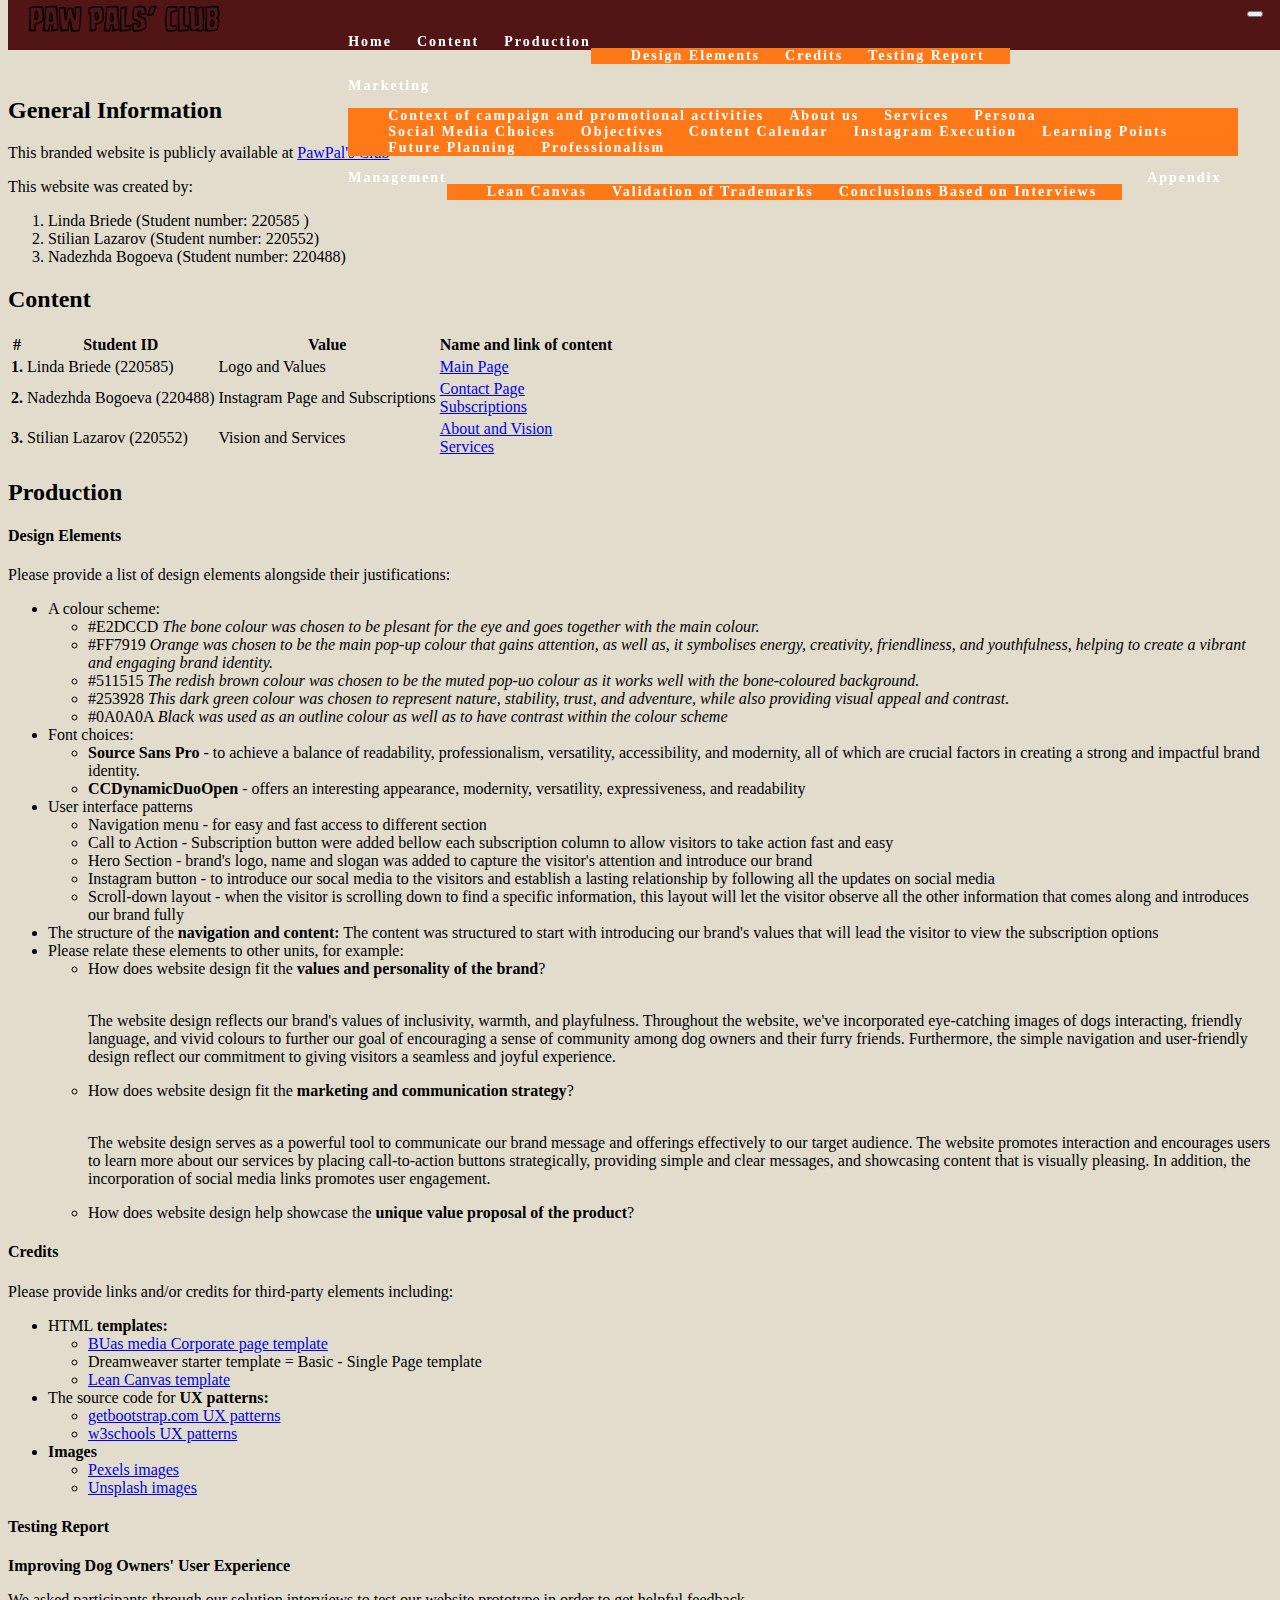
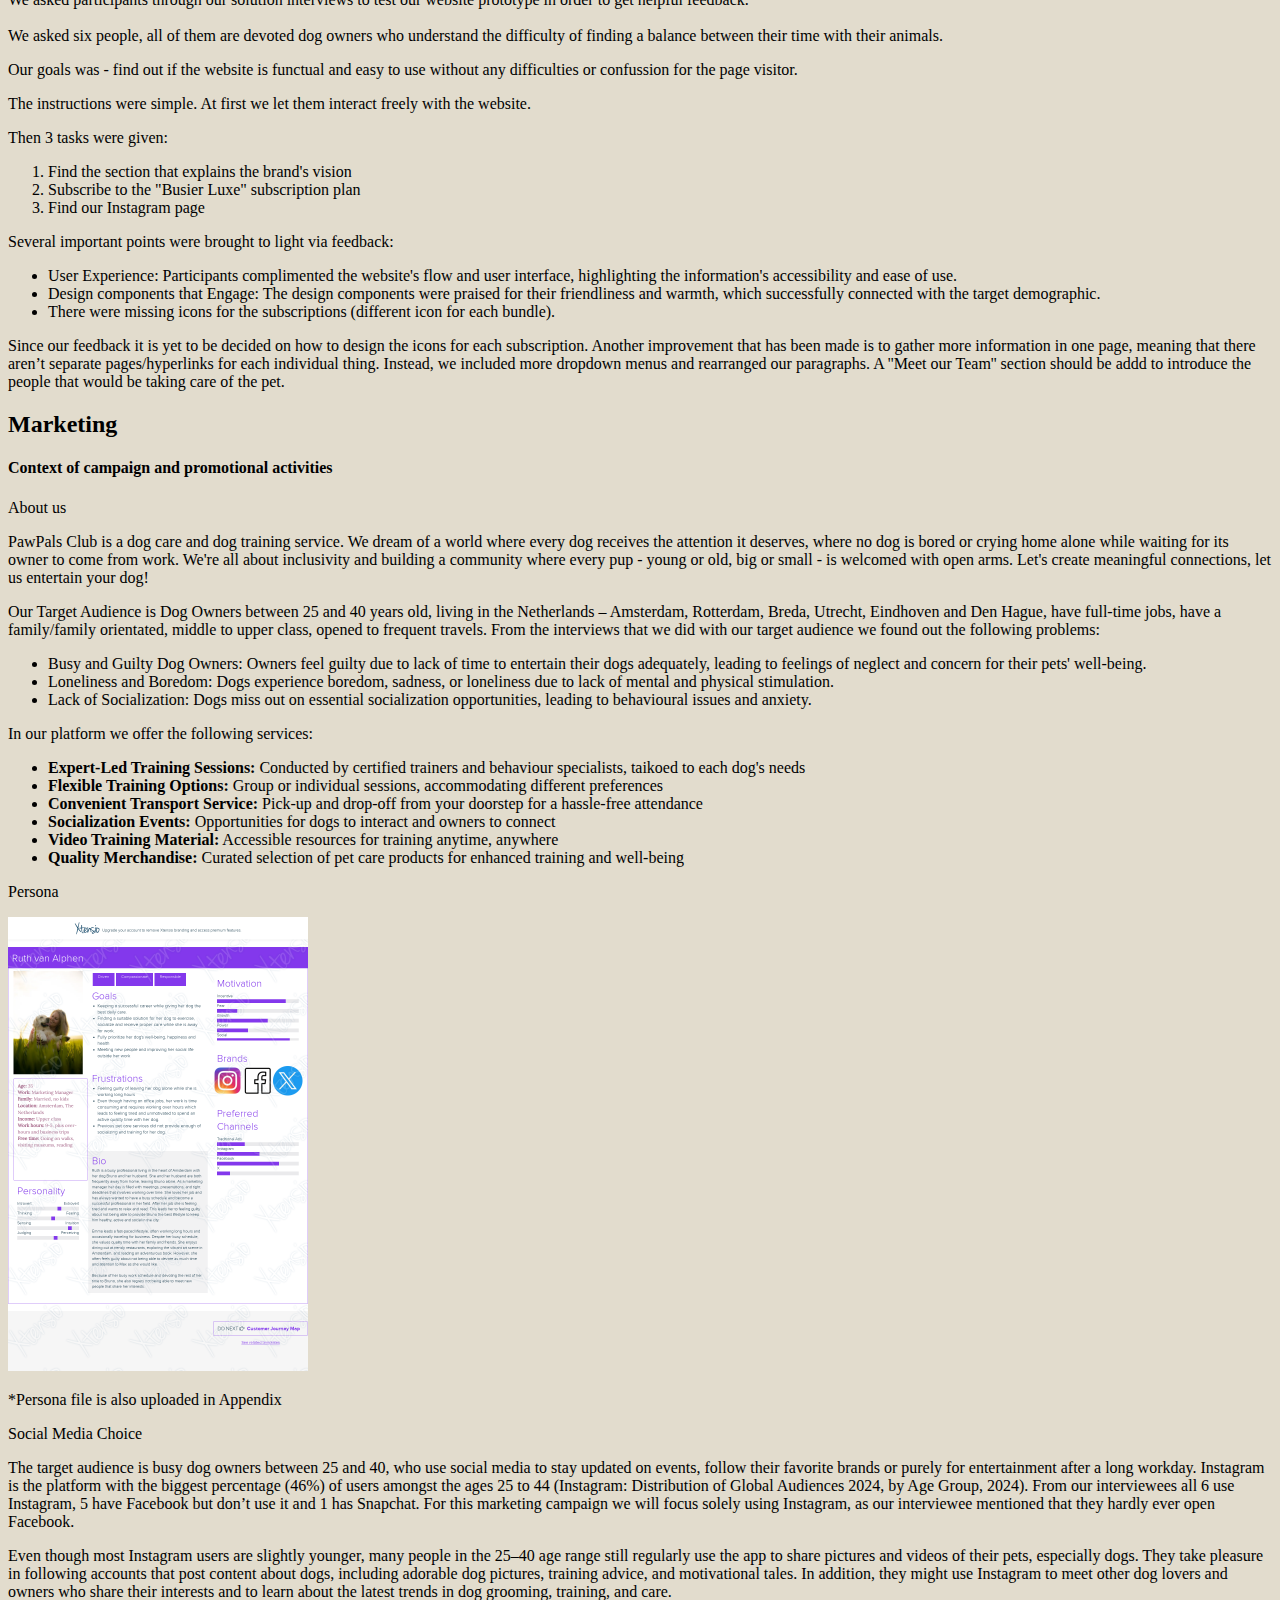
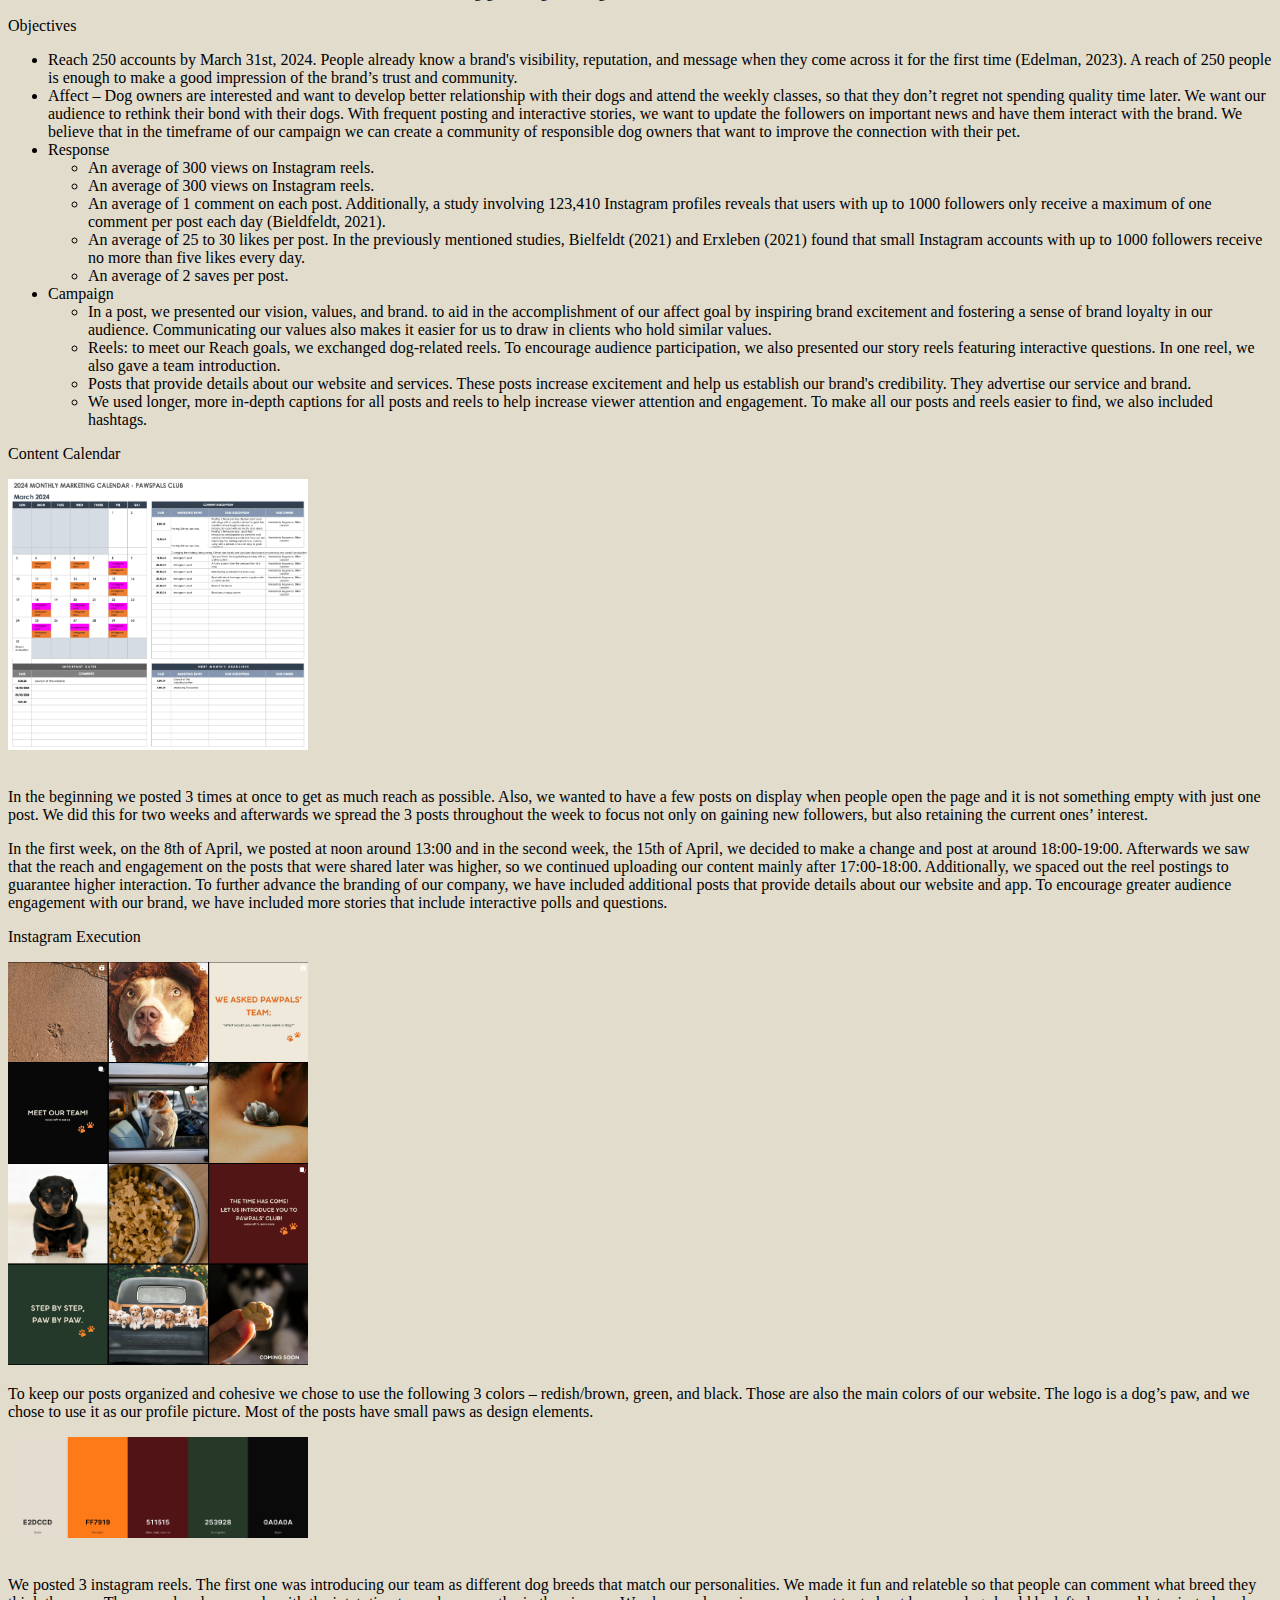
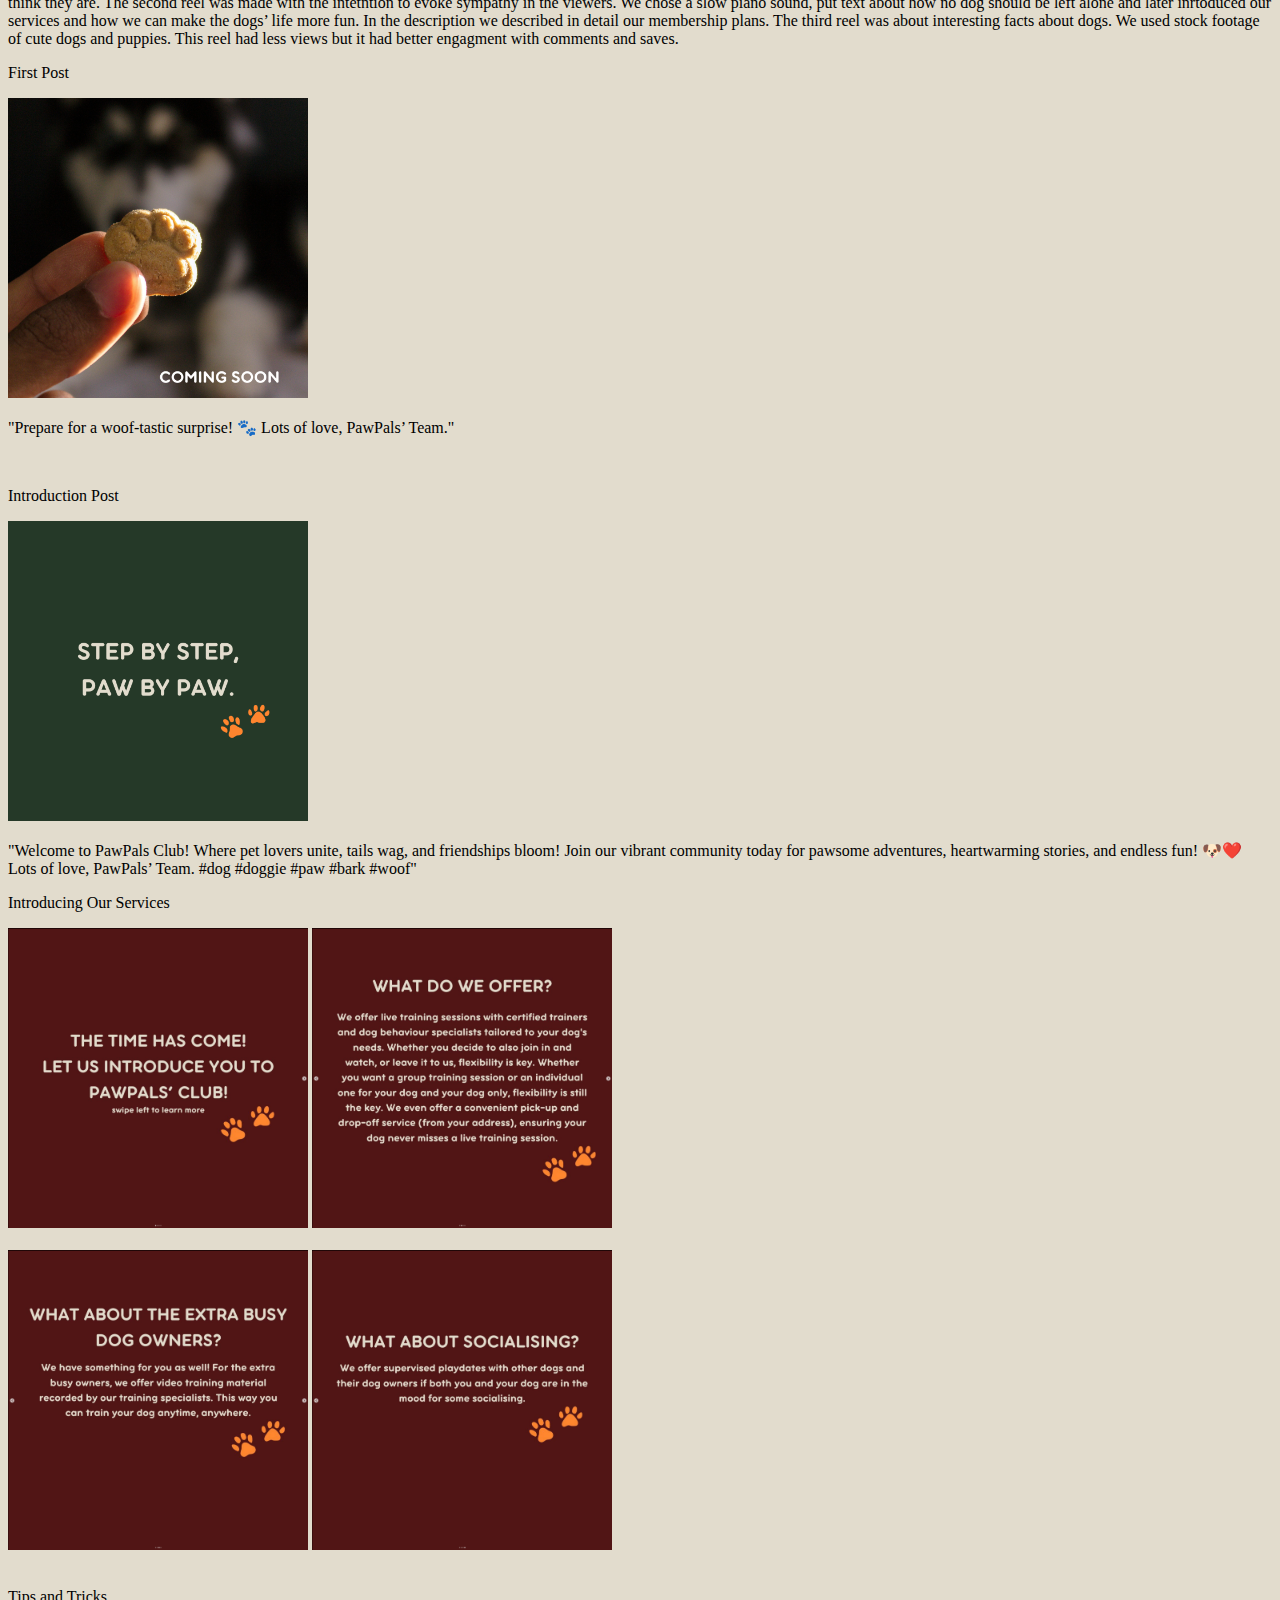
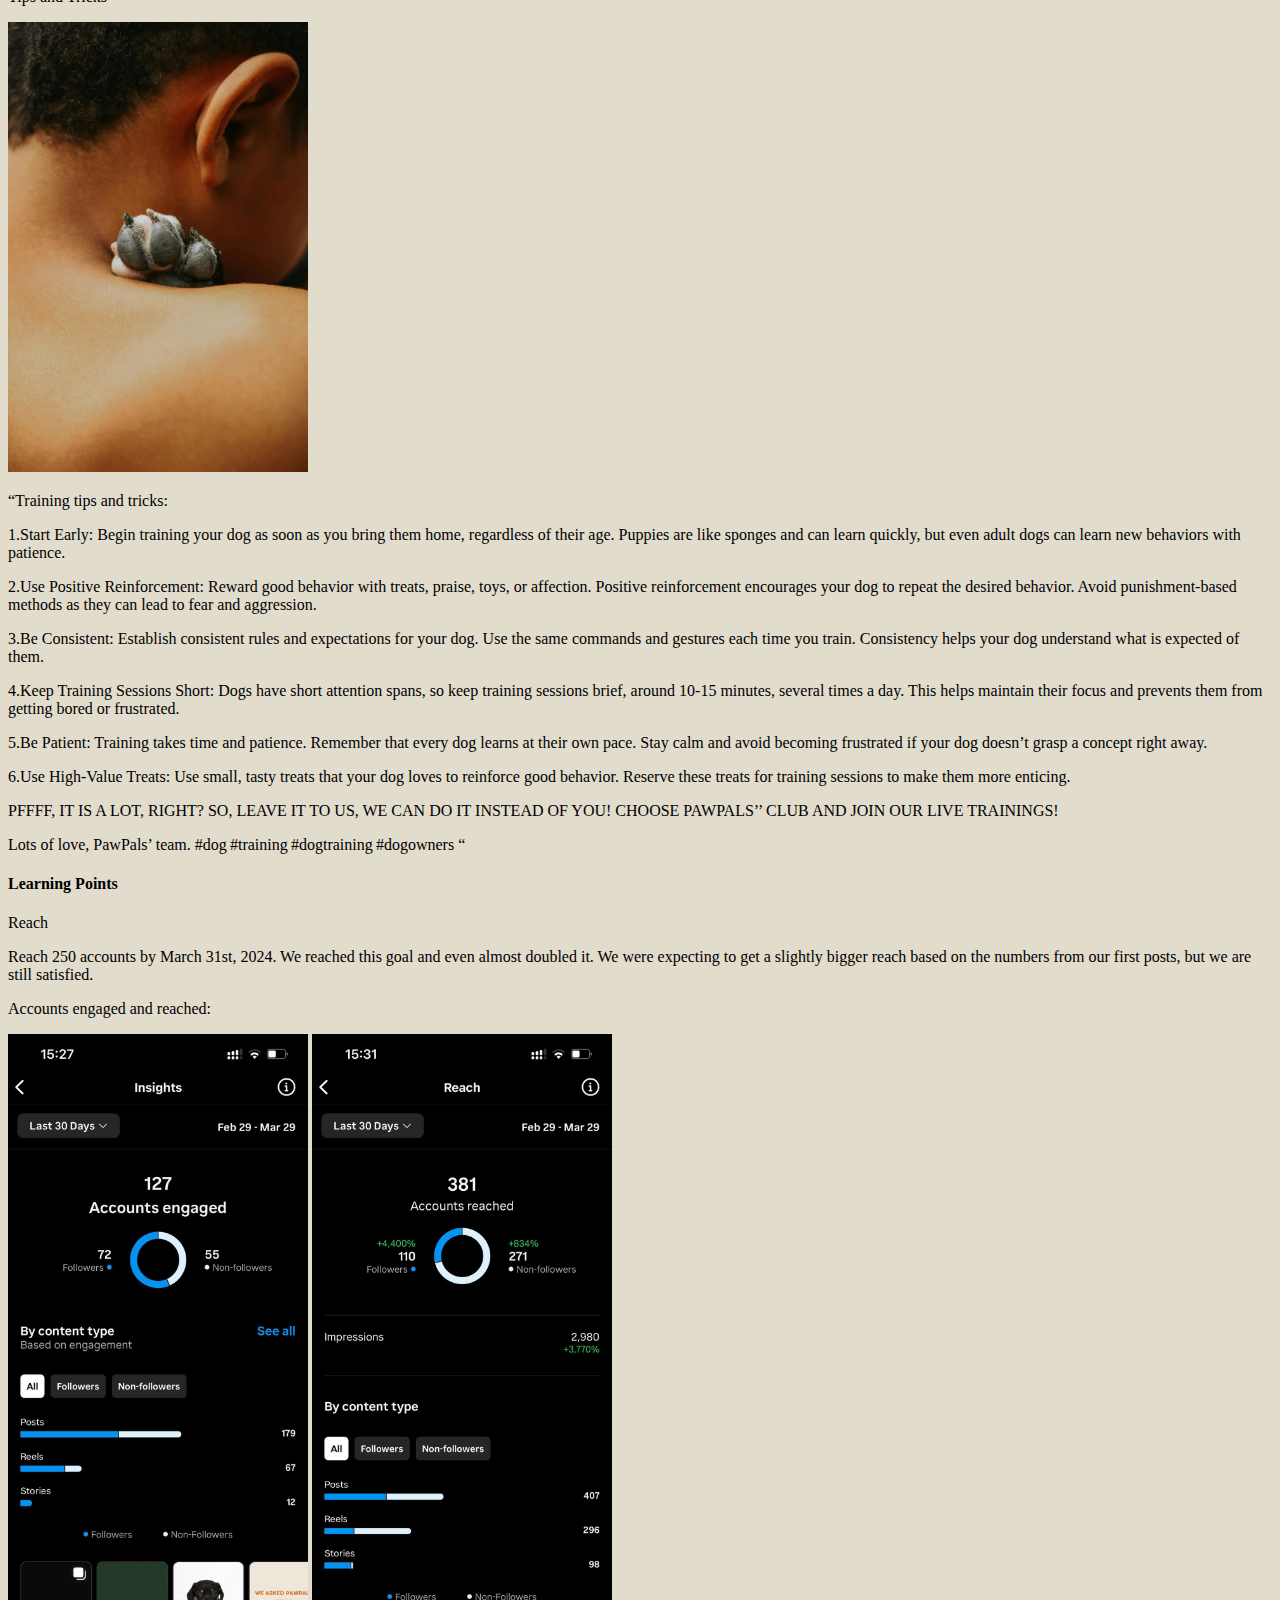
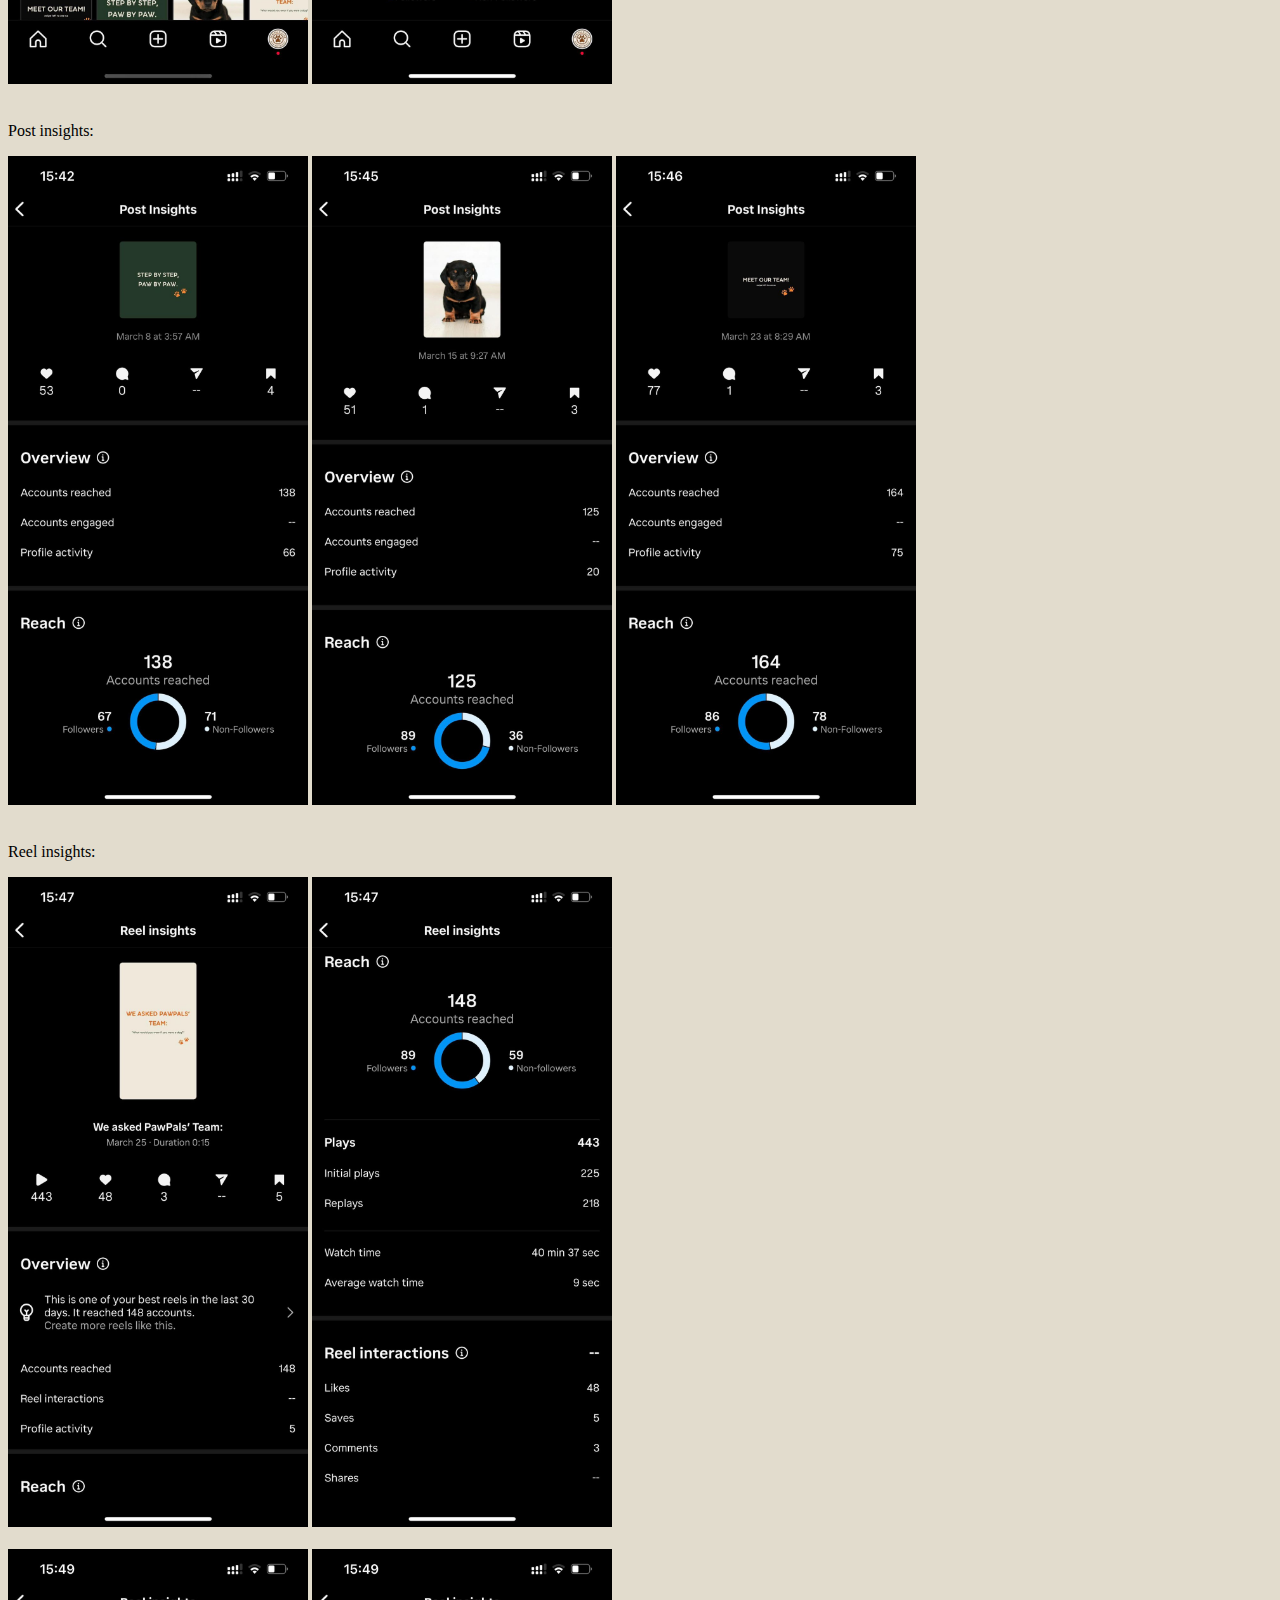
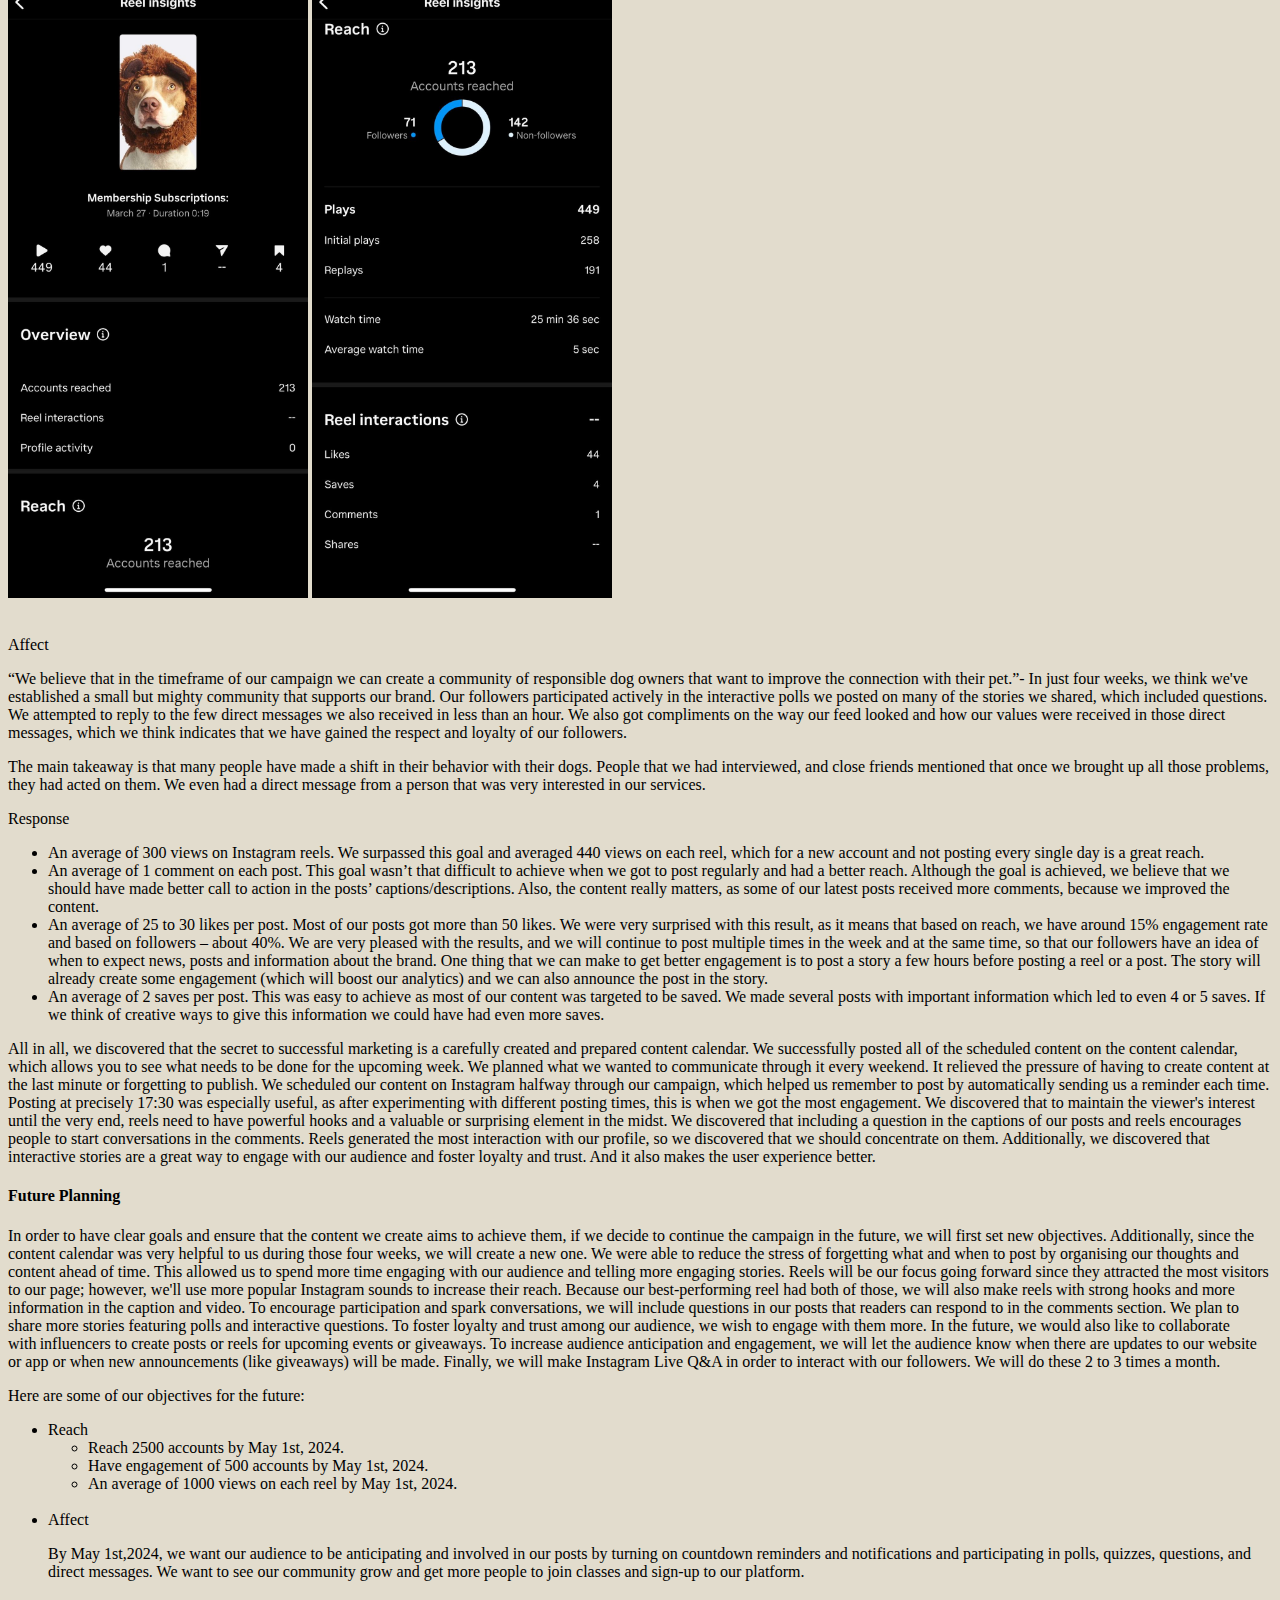
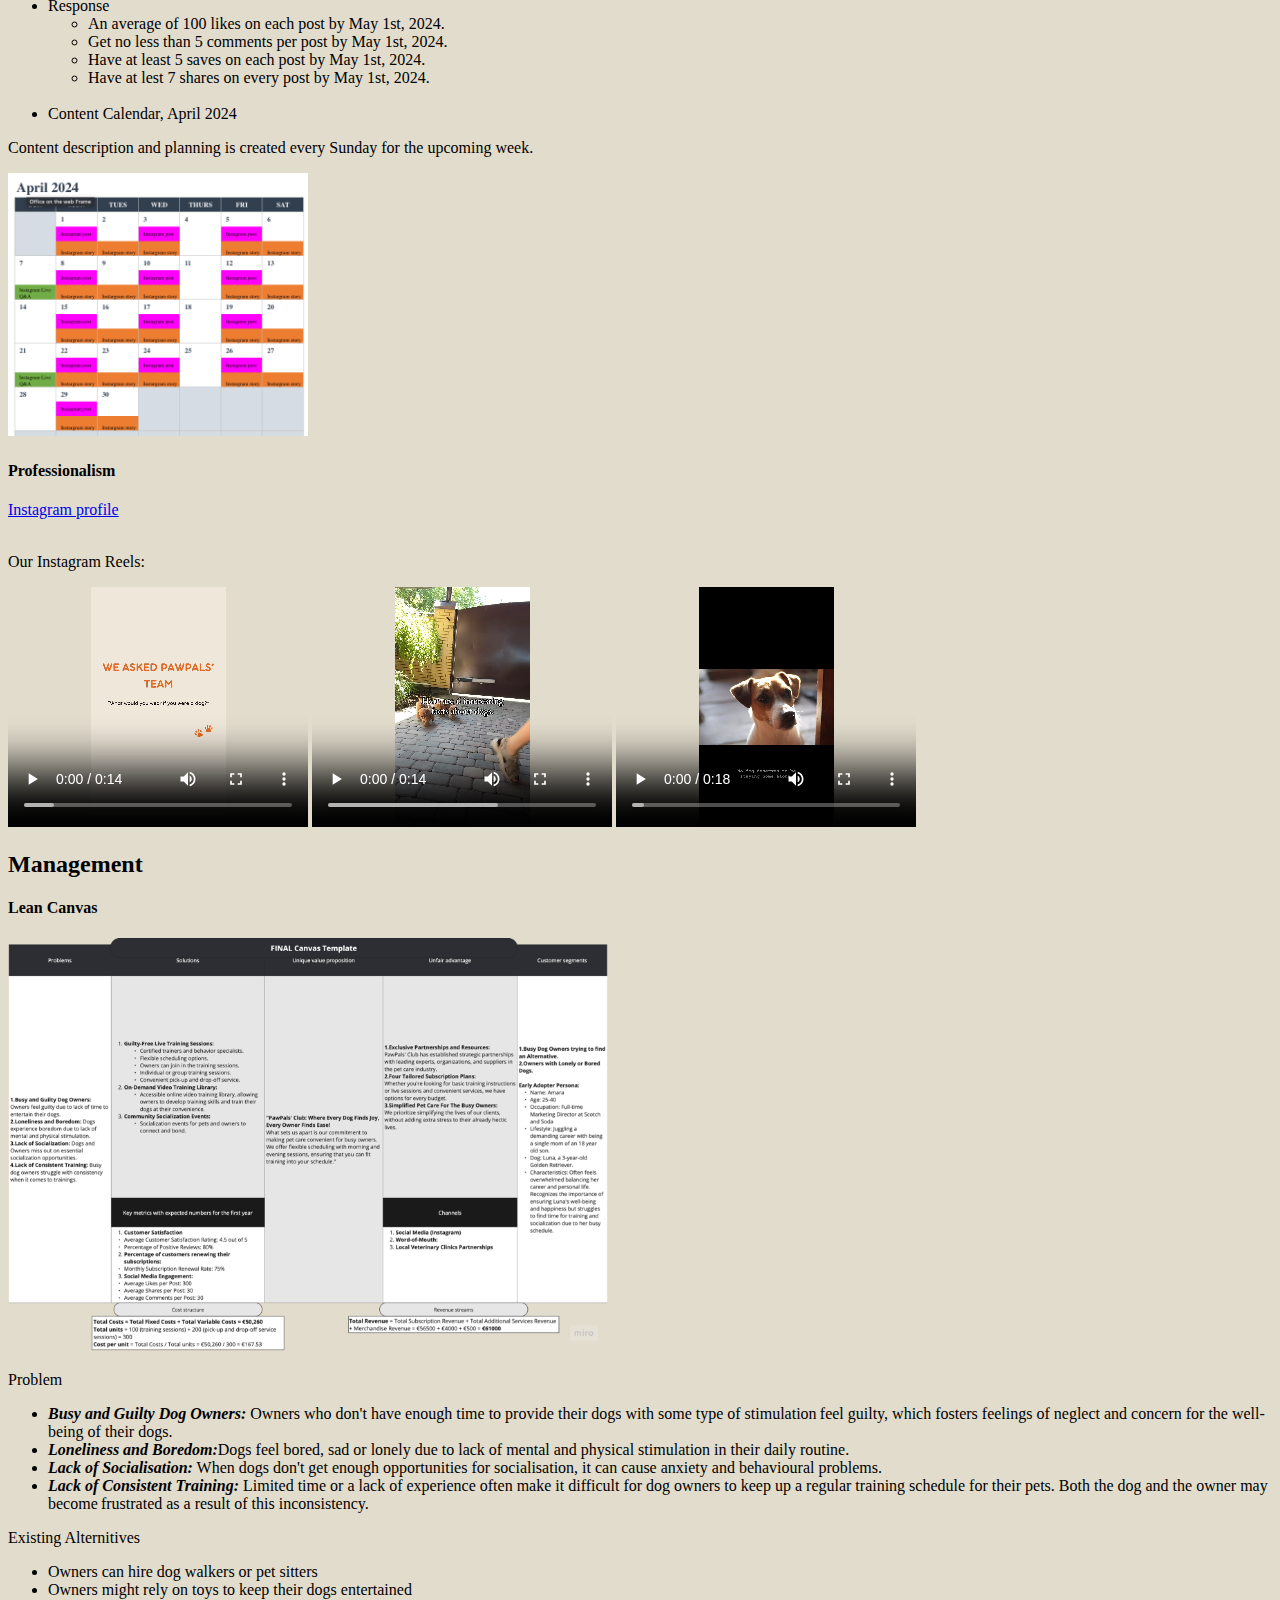
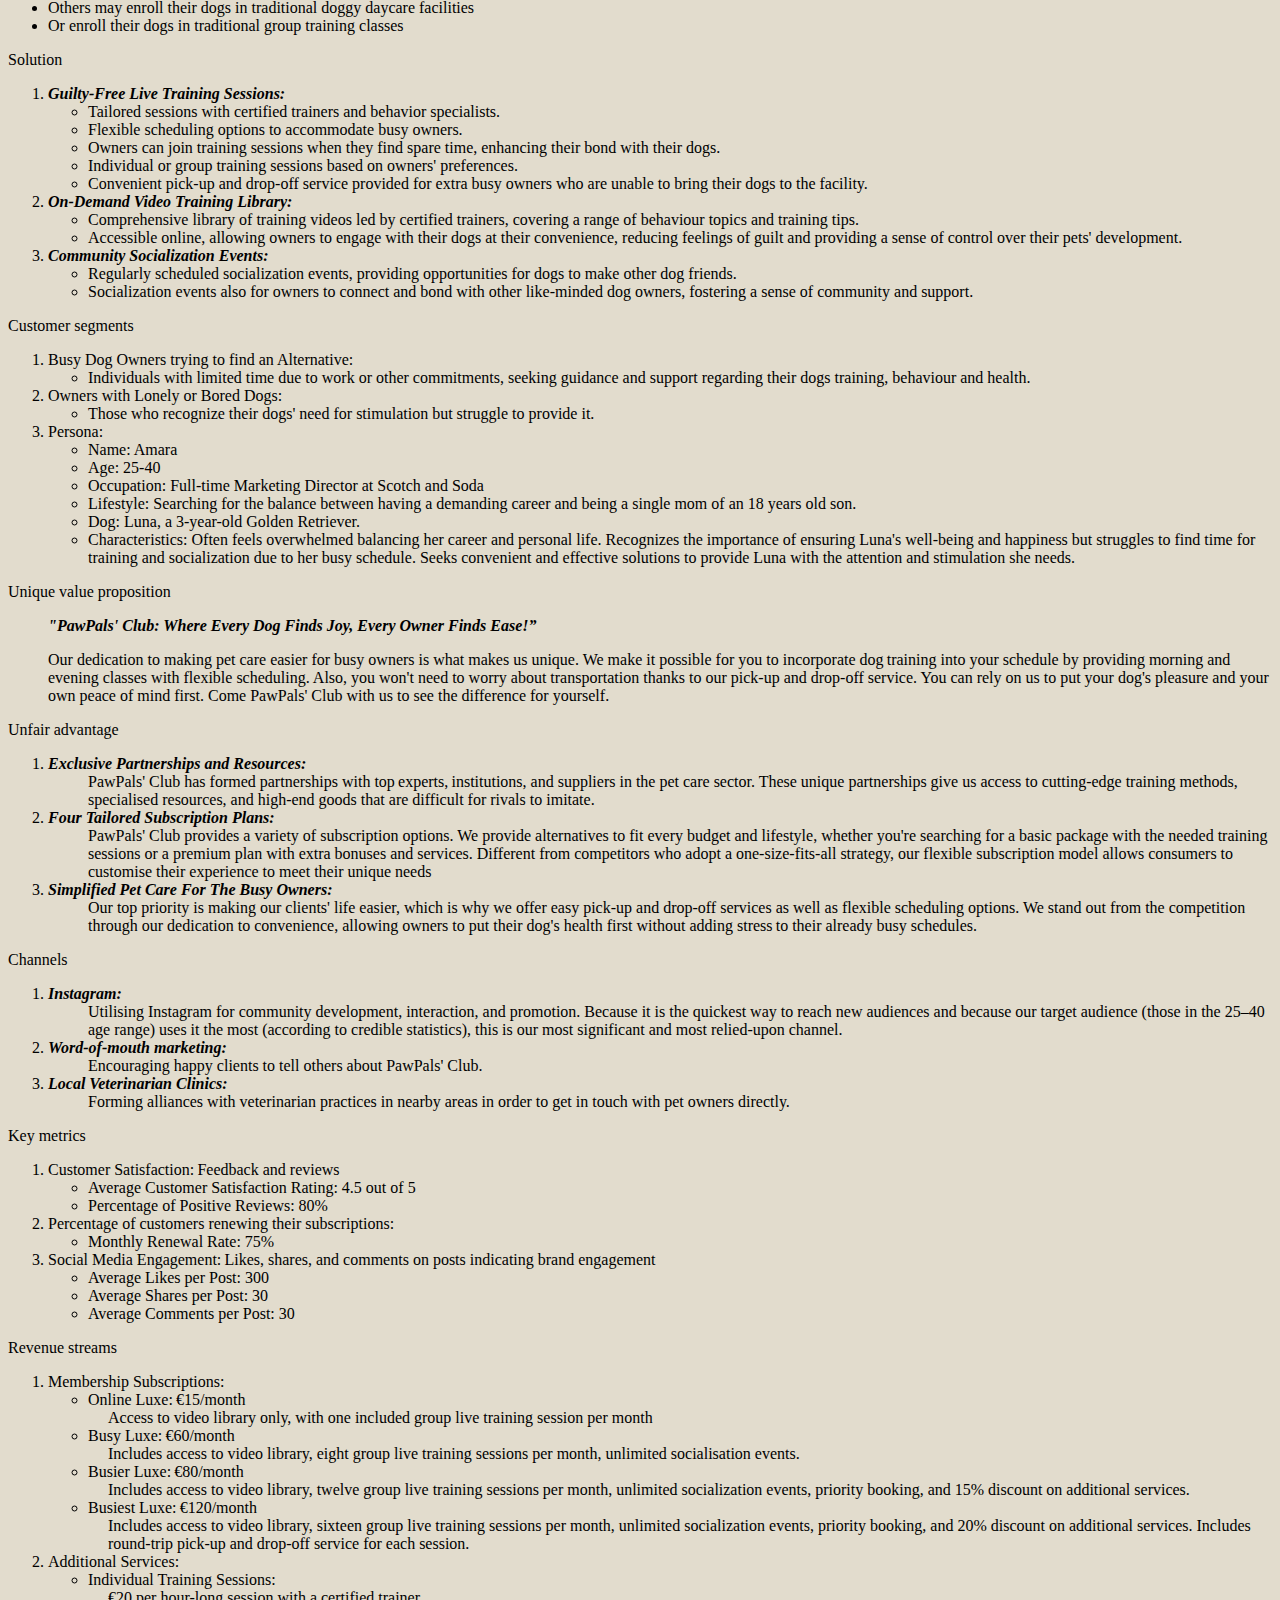
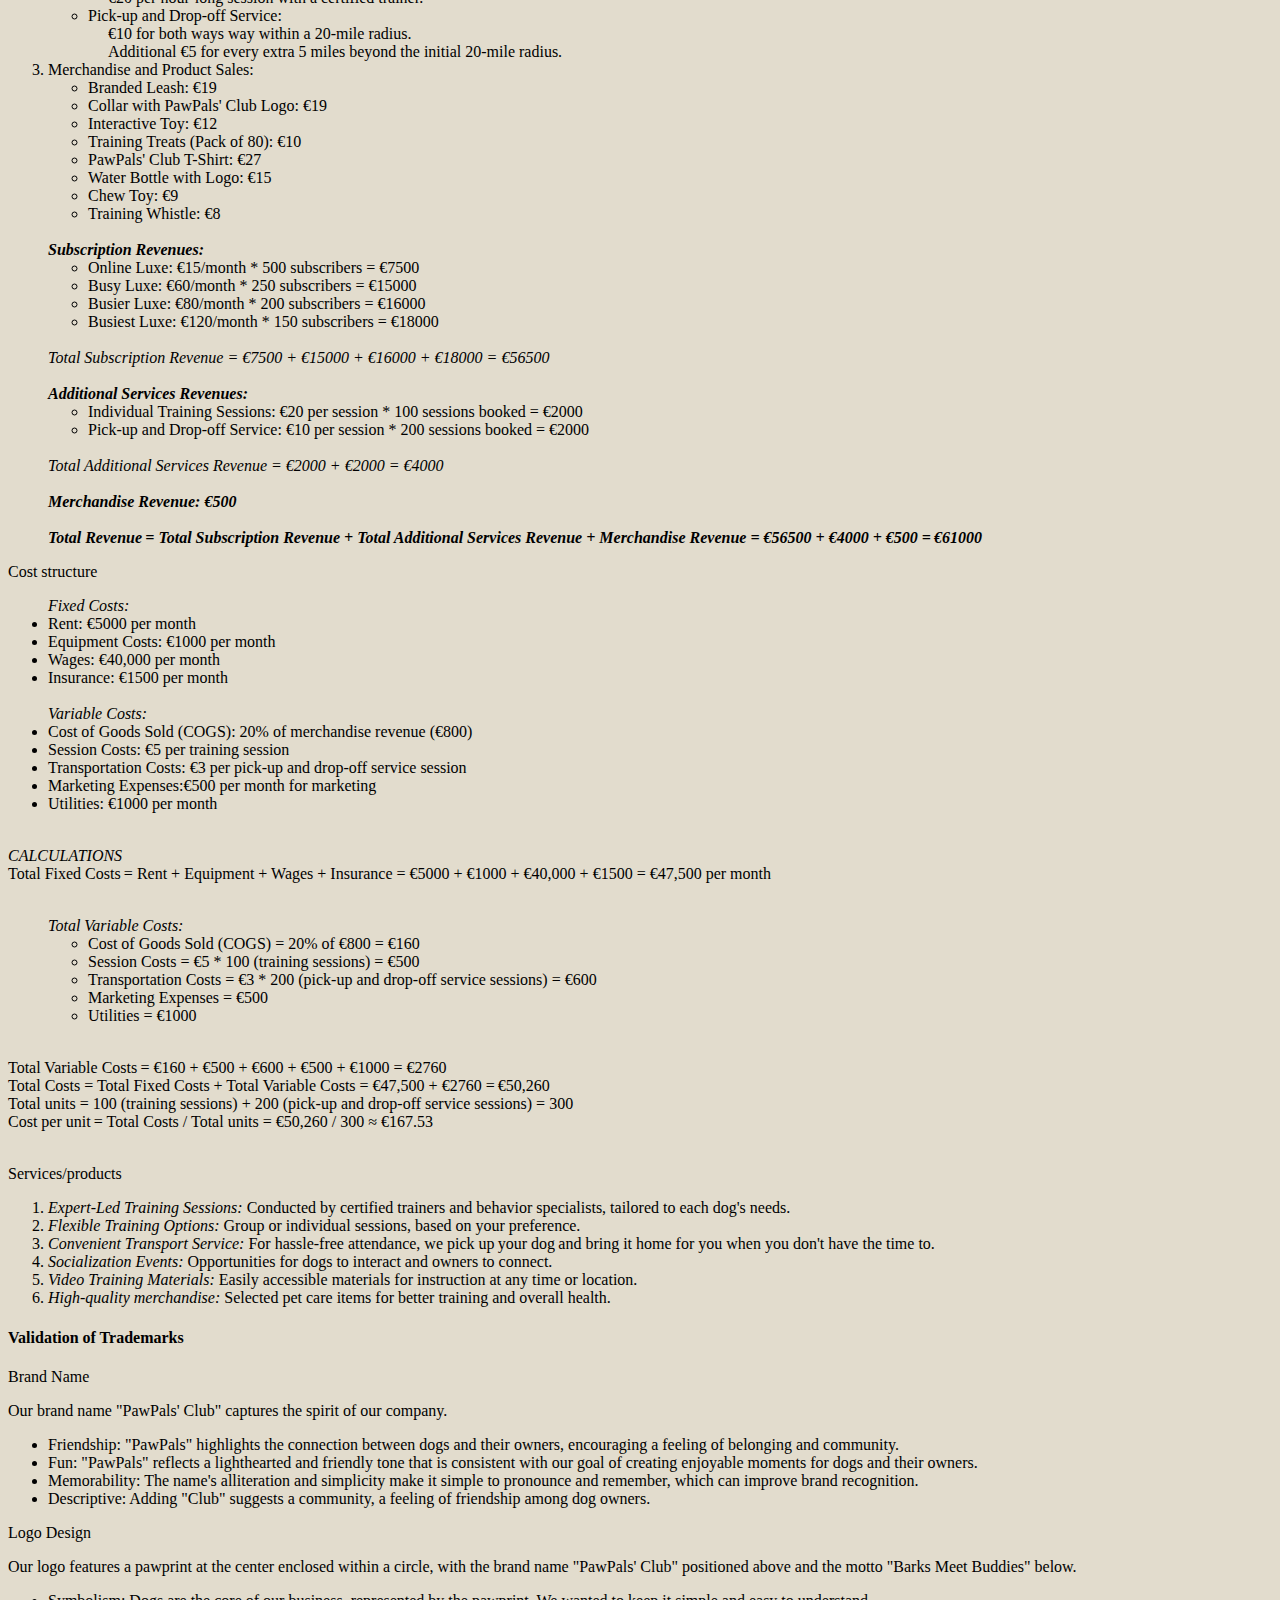
==== commit 72e75e53: "#subscriptions" ====
--- a/corporate.html
+++ b/corporate.html
@@ -153,7 +153,7 @@
                 <td>
                   <a href="index.html#contact">Contact Page</a>
 					<br>
-					<a href="index.html#subscription">Subscriptions</a>
+					<a href="index.html#subscriptions">Subscriptions</a>
                 </td>
               </tr>
               <tr>
